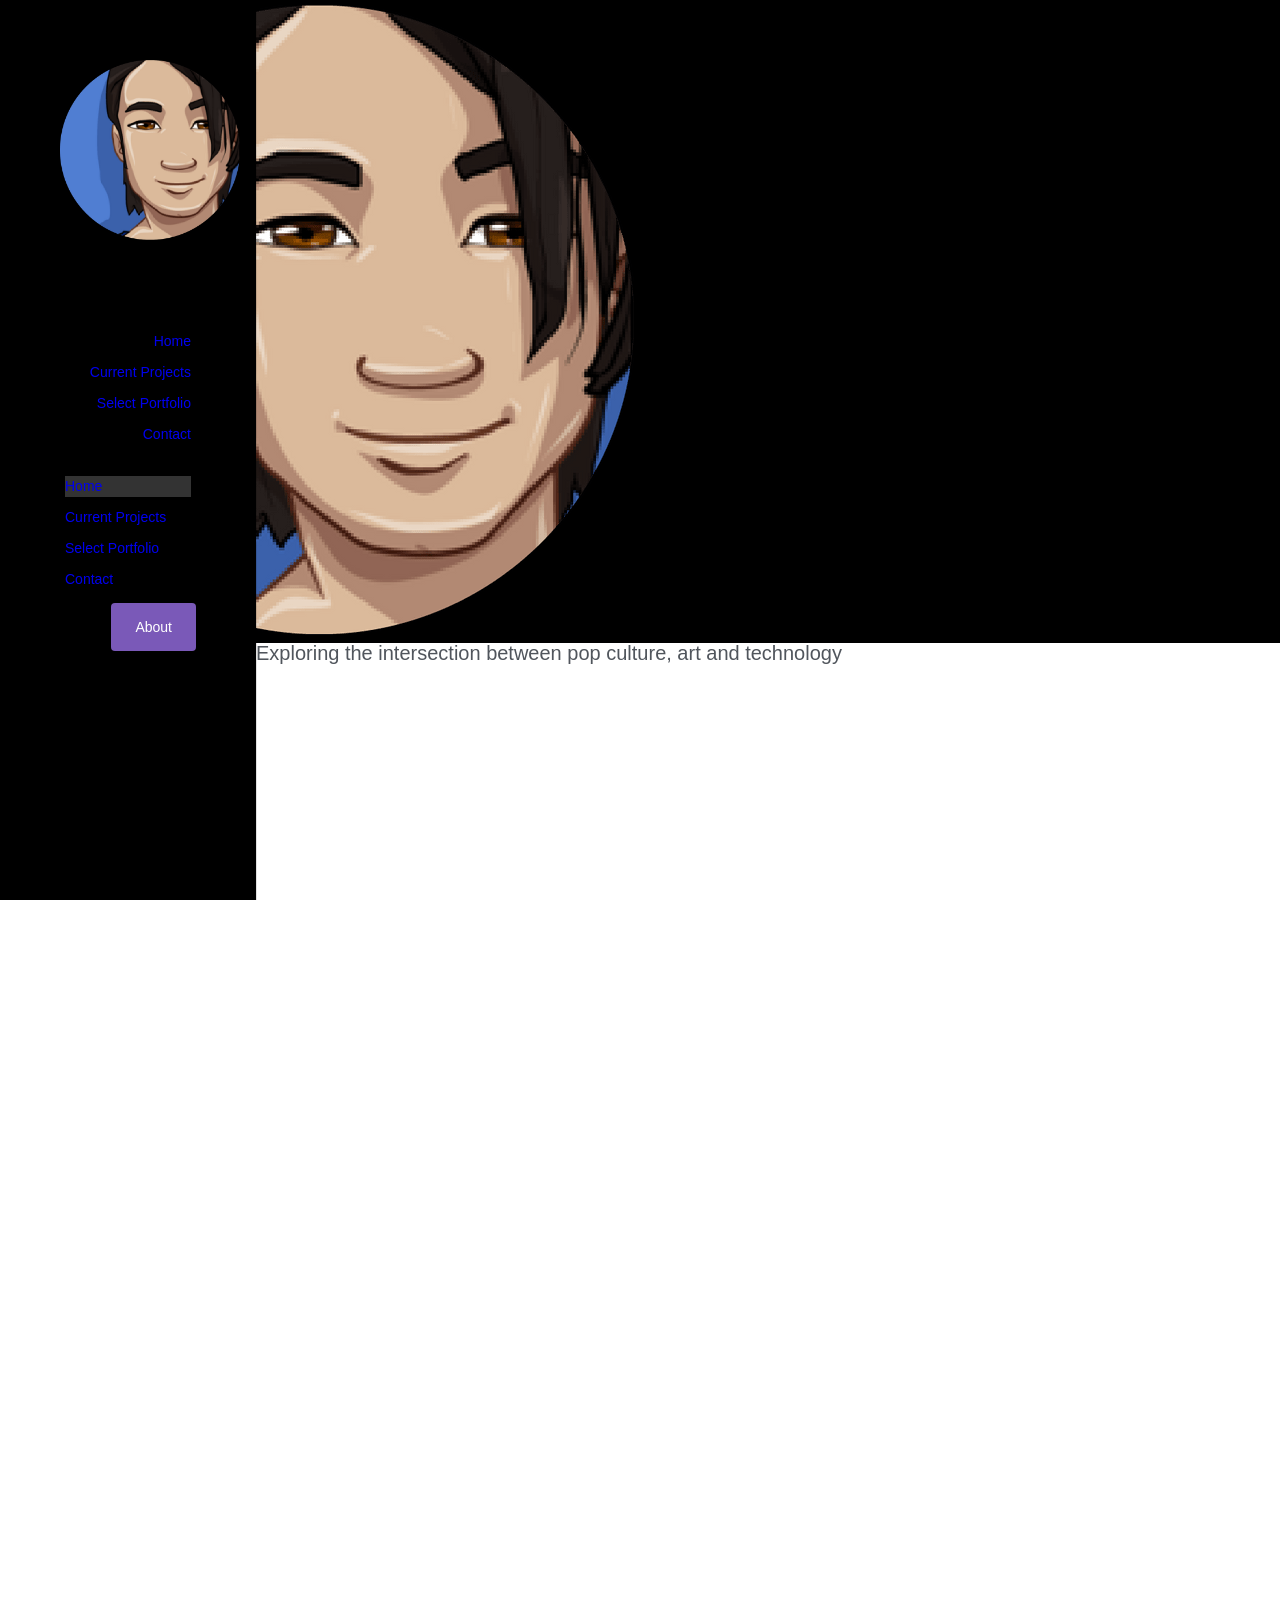
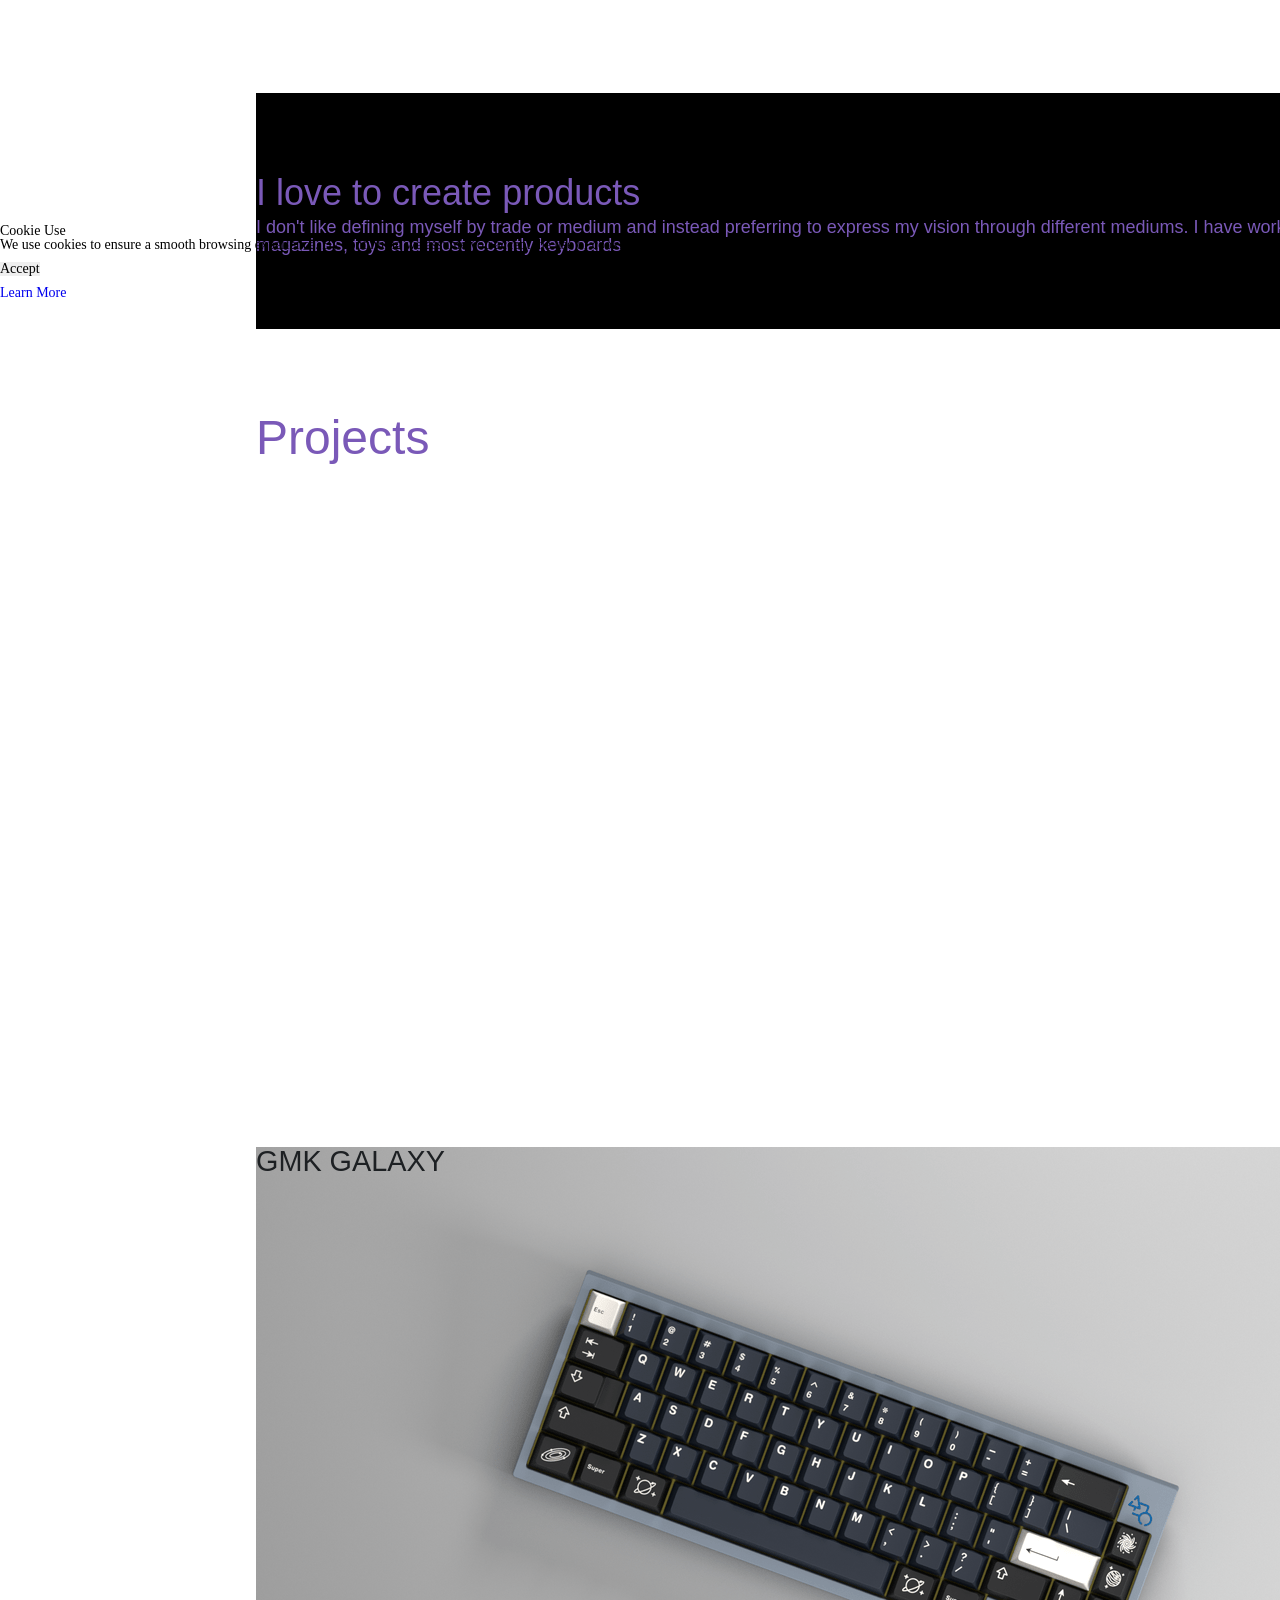
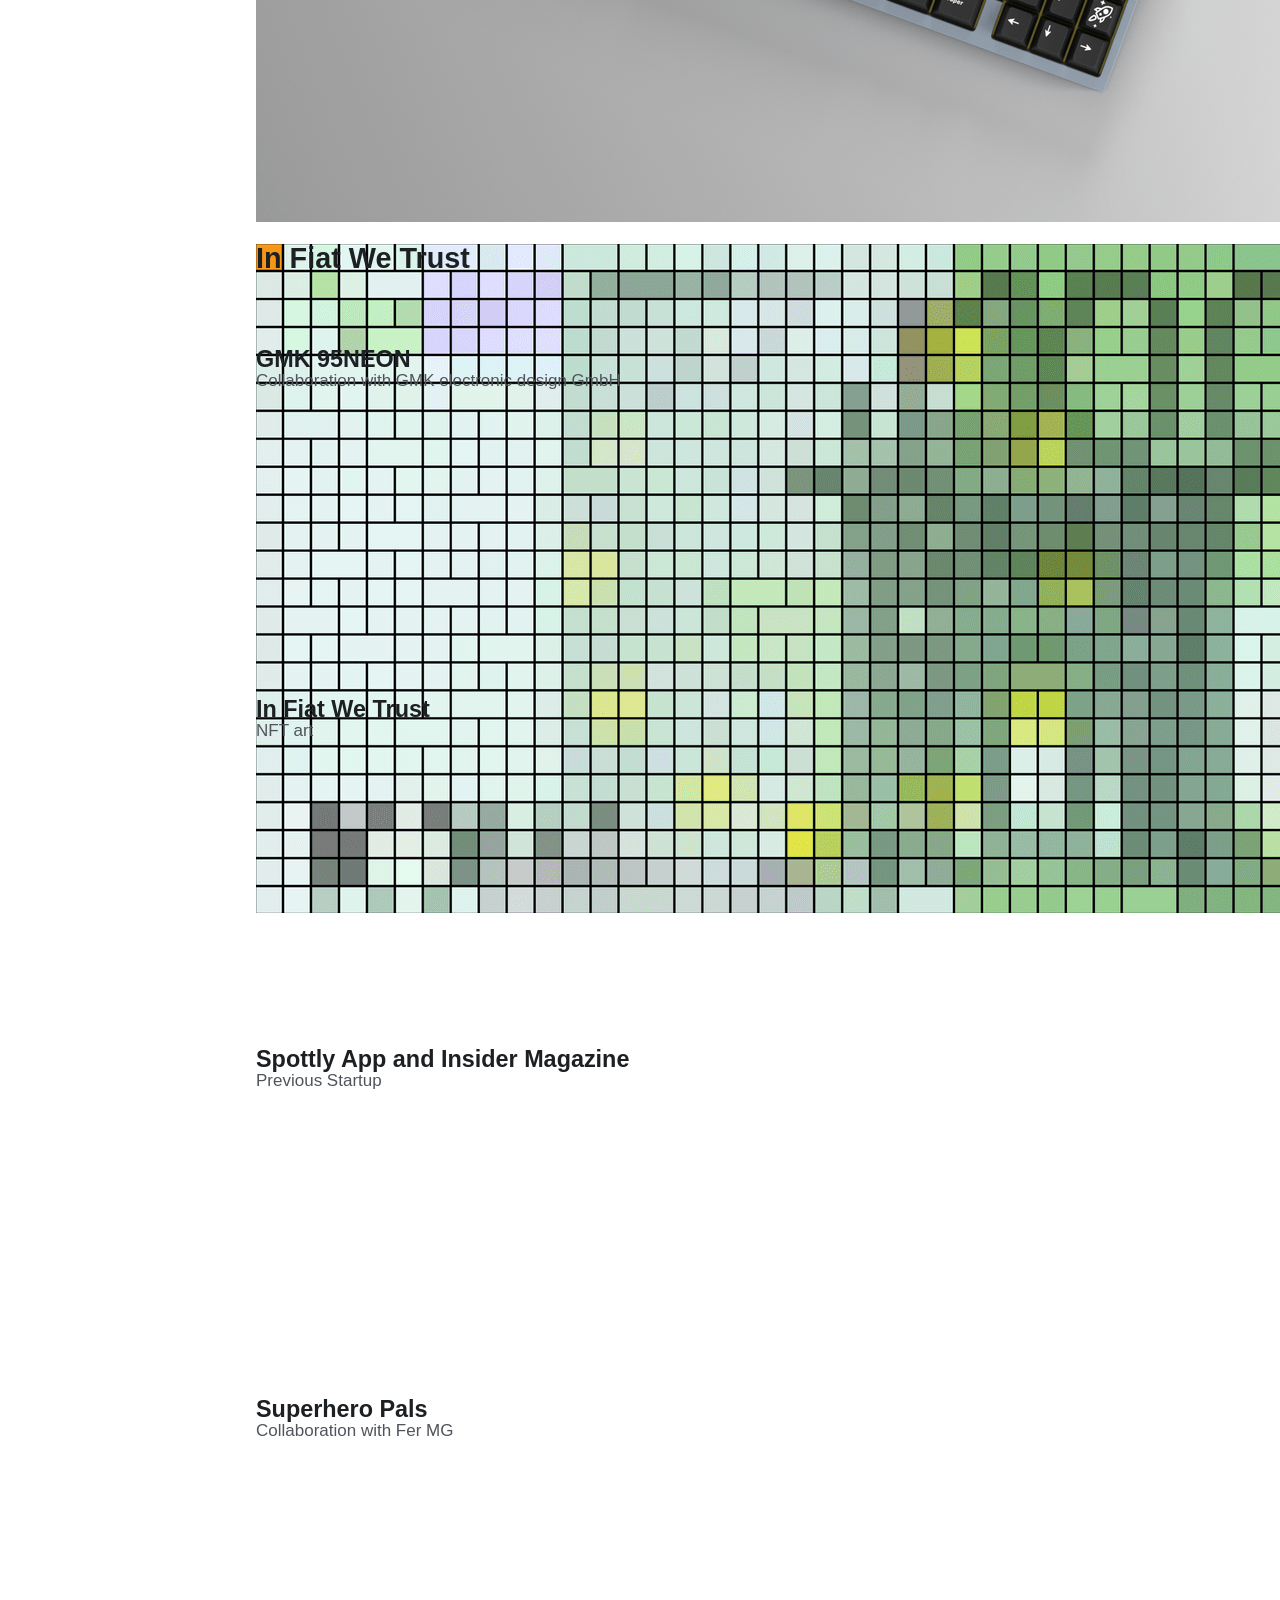
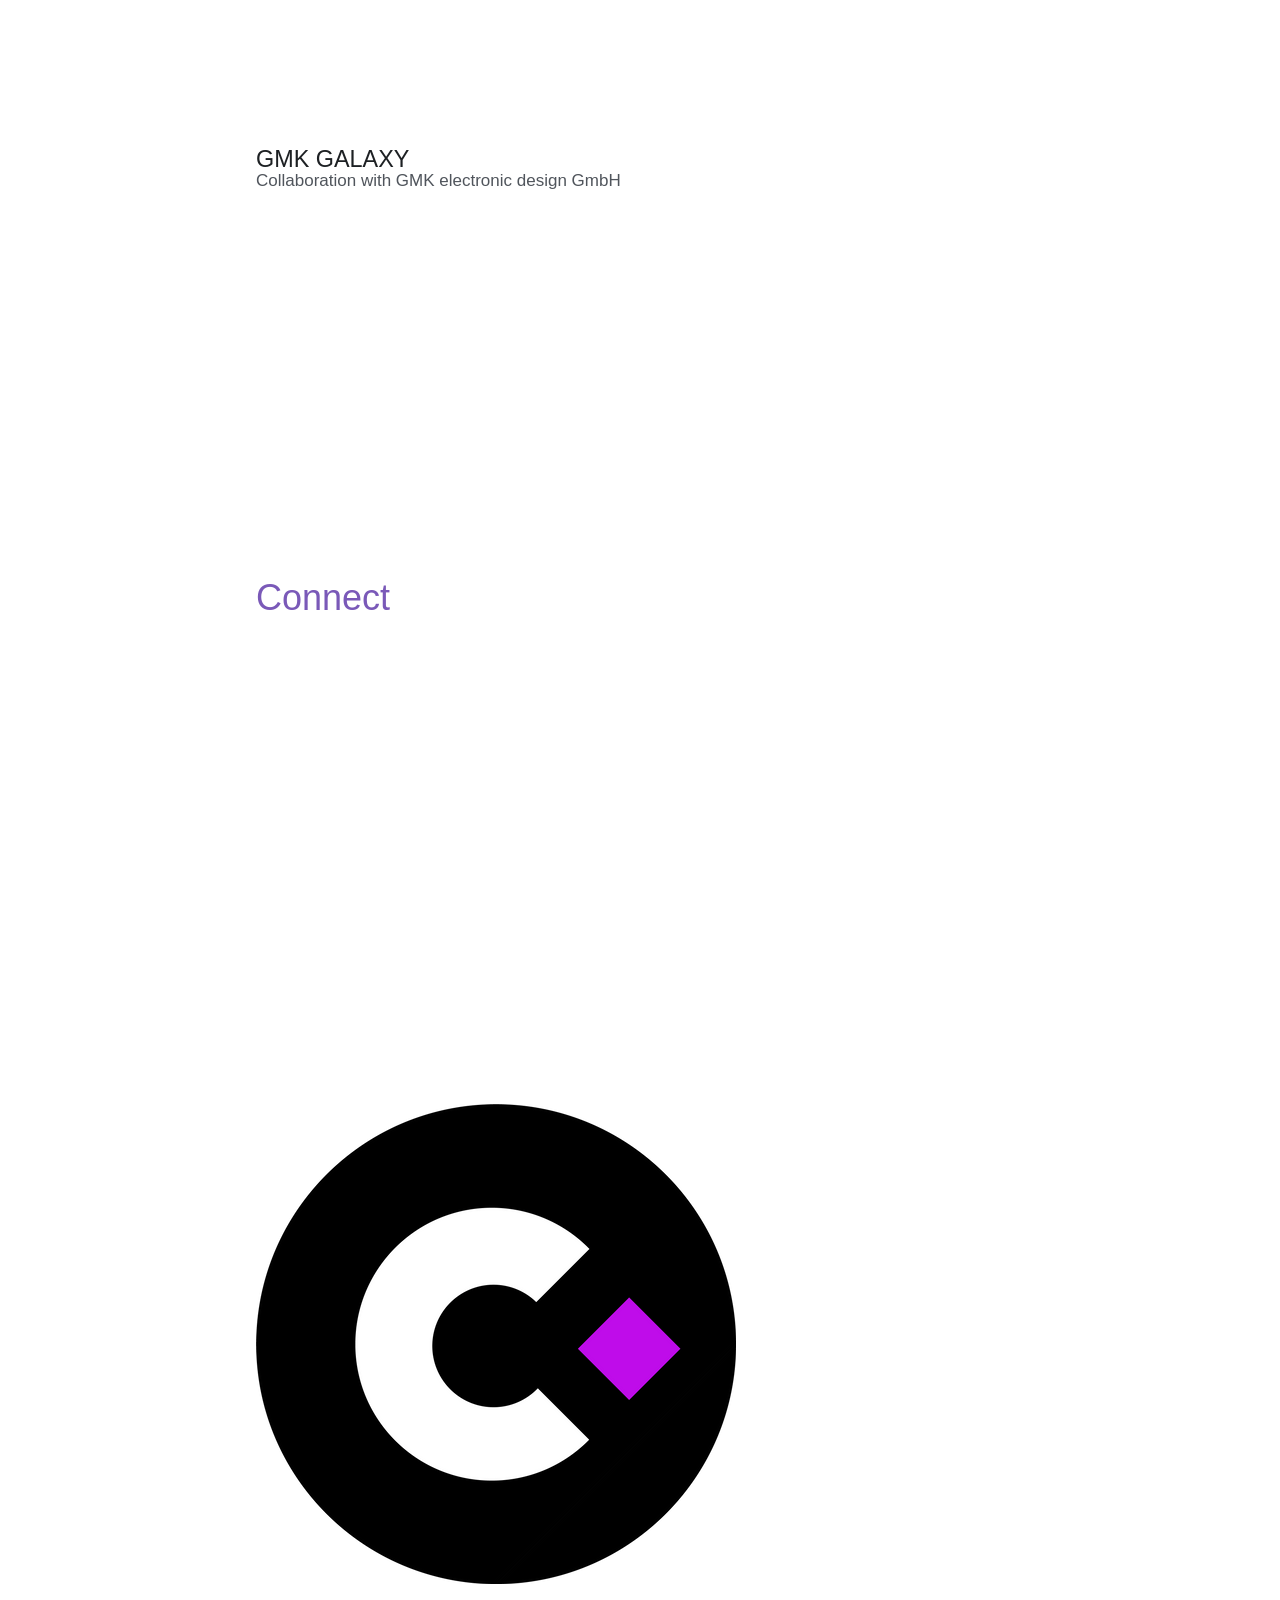
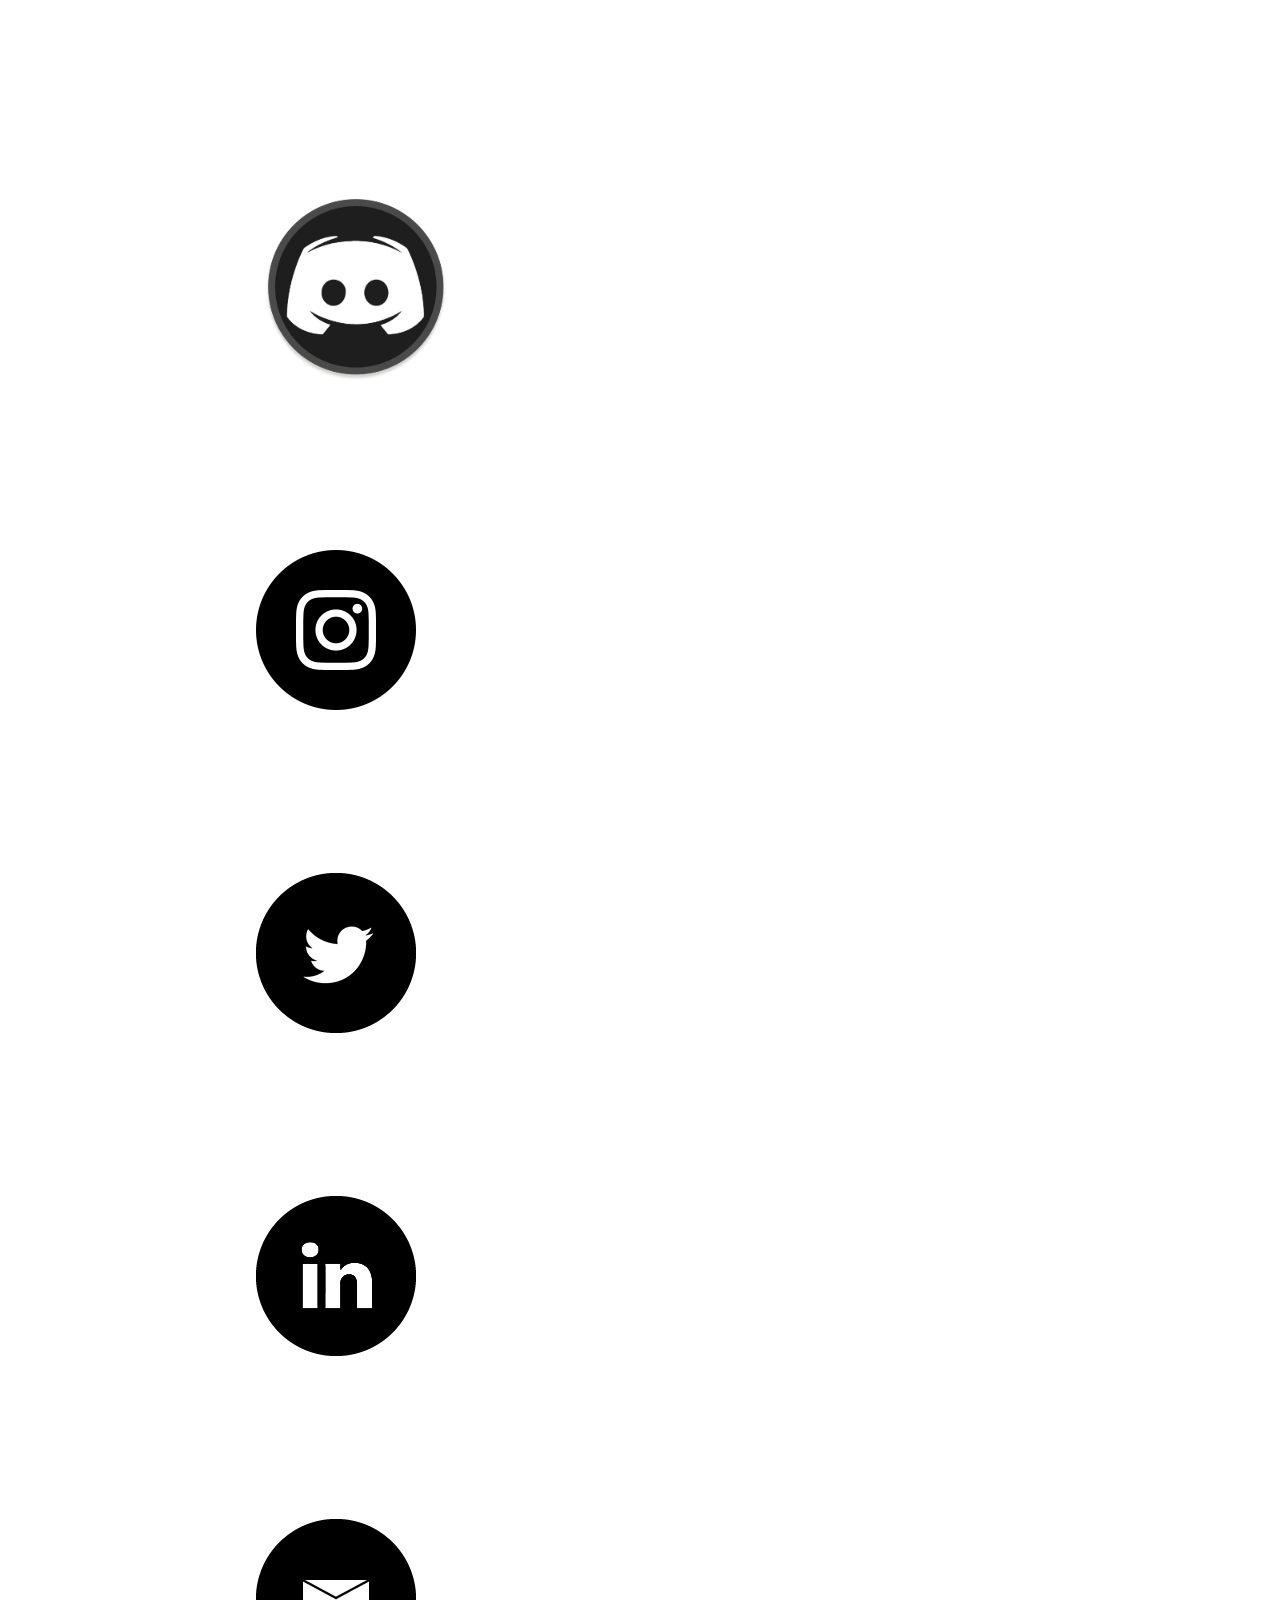
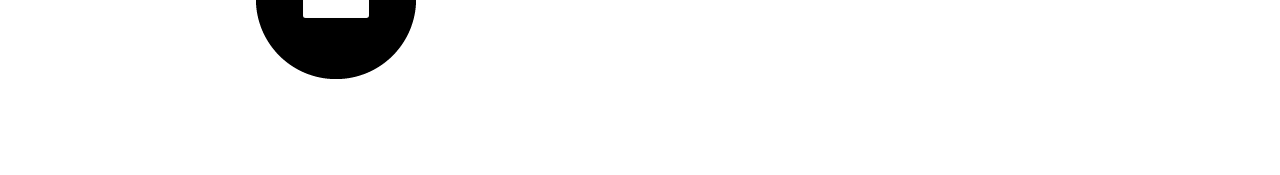
==== edwyn_xyz/index.html @ d15385a3 "Update edwyn.xyz portfolio site" ====
<!-- Powered by Strikingly.com 4 (1) Jul 20, 2026 at 11:41-->
<!DOCTYPE html>
<html itemscope itemtype='http://schema.org/WebPage' lang='en' xmlns:og='http://ogp.me/ns#' xmlns='http://www.w3.org/1999/xhtml'>
<head>
<title>Works by Edwyn Chan</title>
<!-- removing_gon has activated 100%, so we add not_removing_gon rollout for specific user -->
<style>#s-content.s-font-body-dm-sans .s-font-body{font-family:"dm sans",sans-serif}#s-content.s-font-title-dm-sans .s-font-title{font-family:"dm sans",sans-serif}#s-content.s-font-heading-dm-sans .s-font-heading{font-family:"dm sans",sans-serif}#s-content.s-font-button-dm-sans .s-font-button{font-family:"dm sans",sans-serif}#s-content.s-font-nav_item-dm-sans .s-font-nav_item{font-family:"dm sans",sans-serif}</style>
  <script>
//<![CDATA[
window.$S={};$S.app_instances=[];$S.nav=[{"name":"\/home","uid":"2e74e4ab-fbbb-4103-b5e5-07cab5f9227f","memberOnly":false,"hasPassword":false,"isHomePage":true},{"name":"\/gmk-95neon","uid":"e3884d57-419f-4c12-b32c-d707d035636d","memberOnly":false,"hasPassword":false,"isHomePage":false},{"name":"\/in-fiat-we-trust","uid":"a0eea3ad-4f1f-43a1-bb5a-8f79fe6a3007","memberOnly":false,"hasPassword":false,"isHomePage":false},{"name":"\/spottly-insider-magazine","uid":"7a29283d-2178-4b3f-a222-b586a9c248bf","memberOnly":false,"hasPassword":false,"isHomePage":false},{"name":"\/gmk-galaxy","uid":"460cc25b-9a40-442c-bbaf-d3fdbda826fe","memberOnly":false,"hasPassword":false,"isHomePage":false},{"name":"\/about","uid":"00d66278-e9ad-45c7-b16e-0b39b532c5e8","memberOnly":false,"hasPassword":false,"isHomePage":false},{"name":"\/superhero-pals","uid":"117bc5b7-638d-4298-942b-984d17d6e18c","memberOnly":false,"hasPassword":false,"isHomePage":false}];$S.conf={"SUPPORTED_CURRENCY":[{"code":"AED","symbol":"\u062f.\u0625","decimal":".","thousand":",","precision":2,"name":"United Arab Emirates Dirham"},{"code":"AFN","symbol":"\u060b","decimal":".","thousand":",","precision":2,"name":"Afghan afghani"},{"code":"ALL","symbol":"Lek","decimal":",","thousand":".","precision":2,"name":"Albanian lek"},{"code":"AMD","symbol":"\u058f","decimal":",","thousand":".","precision":2,"name":"Armenian dram"},{"code":"ANG","symbol":"\u0192","decimal":",","thousand":".","precision":2,"name":"Netherlands Antillean guilder"},{"code":"AOA","symbol":"Kz","decimal":",","thousand":".","precision":2,"name":"Angolan kwanza"},{"code":"ARS","symbol":"$","decimal":",","thousand":".","precision":2,"name":"Argentine peso"},{"code":"AUD","symbol":"A$","decimal":".","thousand":" ","precision":2,"name":"Australian Dollar"},{"code":"AWG","symbol":"\u0192","decimal":".","thousand":",","precision":2,"name":"Aruban florin"},{"code":"AZN","symbol":"\u20bc","decimal":".","thousand":",","precision":2,"name":"Azerbaijani Manat"},{"code":"BAM","symbol":"KM","decimal":",","thousand":".","precision":2,"name":"Bosnia and Herzegovina convertible mark"},{"code":"BBD","symbol":"$","decimal":".","thousand":",","precision":2,"name":"Barbadian dollar"},{"code":"BDT","symbol":"Tk","decimal":".","thousand":",","precision":2,"name":"Bangladeshi Taka"},{"code":"BGN","symbol":"\u043b\u0432","decimal":",","thousand":".","precision":2,"name":"Bulgarian lev"},{"code":"BHD","symbol":"\u062f.\u0628","decimal":".","thousand":",","precision":3,"name":"Bahraini dinar"},{"code":"BIF","symbol":"FBu","decimal":".","thousand":",","precision":0,"name":"Burundian franc"},{"code":"BMD","symbol":"$","decimal":".","thousand":",","precision":2,"name":"Bermudian dollar"},{"code":"BND","symbol":"$","decimal":".","thousand":",","precision":2,"name":"Brunei dollar"},{"code":"BOB","symbol":"$b","decimal":",","thousand":".","precision":2,"name":"Bolivian boliviano"},{"code":"BRL","symbol":"R$","decimal":",","thousand":".","precision":2,"name":"Brazilian Real","format":"%s %v"},{"code":"BSD","symbol":"$","decimal":".","thousand":",","precision":2,"name":"Bahamian dollar"},{"code":"BTN","symbol":"Nu.","decimal":".","thousand":",","precision":2,"name":"Bhutanese ngultrum"},{"code":"BWP","symbol":"P","decimal":".","thousand":",","precision":2,"name":"Botswana pula"},{"code":"BYN","symbol":"Br","decimal":".","thousand":",","precision":2,"name":"Belarusian ruble"},{"code":"BZD","symbol":"BZ$","decimal":".","thousand":",","precision":2,"name":"Belize dollar"},{"code":"CAD","symbol":"$","decimal":".","thousand":",","precision":2,"name":"Canadian Dollar"},{"code":"CDF","symbol":"FC","decimal":".","thousand":",","precision":2,"name":"Congolese franc"},{"code":"CHF","symbol":"CHF","decimal":".","thousand":"'","precision":2,"name":"Swiss Franc","format":"%s %v"},{"code":"CLP","symbol":"$","decimal":"","thousand":".","precision":0,"name":"Chilean Peso"},{"code":"CNY","symbol":"\u00a5","decimal":".","thousand":",","precision":2,"name":"Chinese Yuan"},{"code":"CRC","symbol":"\u20a1","decimal":",","thousand":".","precision":2,"name":"Costa Rican col\u00f3n"},{"code":"CUP","symbol":"$","decimal":".","thousand":",","precision":2,"name":"Cuban peso"},{"code":"CVE","symbol":"$","decimal":".","thousand":",","precision":2,"name":"Cape Verdean escudo"},{"code":"CZK","symbol":"K\u010d","decimal":",","thousand":".","precision":2,"name":"Czech Koruna","format":"%v %s"},{"code":"DJF","symbol":"Fdj","decimal":".","thousand":",","precision":0,"name":"Djiboutian franc"},{"code":"DKK","symbol":"kr","decimal":".","thousand":",","precision":2,"name":"Danish Krone","format":"%v %s"},{"code":"DOP","symbol":"RD$","decimal":".","thousand":",","precision":2,"name":"Dominican peso"},{"code":"DZD","symbol":"\u062f\u062c","decimal":",","thousand":".","precision":2,"name":"Algerian dinar"},{"code":"EGP","symbol":"E\u00a3","decimal":".","thousand":",","precision":2,"name":"Egyptian pound"},{"code":"ERN","symbol":"Nkf","decimal":".","thousand":",","precision":2,"name":"Eritrean nakfa"},{"code":"ETB","symbol":"Br","decimal":".","thousand":",","precision":2,"name":"Ethiopian birr"},{"code":"EUR","symbol":"\u20ac","decimal":",","thousand":".","precision":2,"name":"Euro","format":"%v %s"},{"code":"FJD","symbol":"$","decimal":".","thousand":",","precision":2,"name":"Fijian dollar"},{"code":"FKP","symbol":"\u00a3","decimal":".","thousand":",","precision":2,"name":"Falkland Islands pound"},{"code":"GBP","symbol":"\u00a3","decimal":".","thousand":",","precision":2,"name":"British Pound"},{"code":"GEL","symbol":"\u10da","decimal":",","thousand":".","precision":2,"name":"Georgian lari"},{"code":"GGP","symbol":"\u00a3","decimal":".","thousand":",","precision":2,"name":"Guernsey pound"},{"code":"GHS","symbol":"GH\u20b5","decimal":".","thousand":",","precision":2,"name":"Ghanaian cedi"},{"code":"GIP","symbol":"\u00a3","decimal":".","thousand":",","precision":2,"name":"Gibraltar pound"},{"code":"GMD","symbol":"D","decimal":".","thousand":",","precision":2,"name":"Gambian dalasi"},{"code":"GNF","symbol":"\u20a3","decimal":".","thousand":",","precision":0,"name":"Guinean franc"},{"code":"GTQ","symbol":"Q","decimal":".","thousand":",","precision":2,"name":"Guatemalan quetzal"},{"code":"GYD","symbol":"G$","decimal":".","thousand":",","precision":2,"name":"Guyanese dollar"},{"code":"HKD","symbol":"HK$","decimal":".","thousand":",","precision":2,"name":"Hong Kong Dollar"},{"code":"HNL","symbol":"L","decimal":".","thousand":",","precision":2,"name":"Honduran lempira"},{"code":"HRK","symbol":"kn","decimal":".","thousand":",","precision":2,"name":"Croatian kuna"},{"code":"HTG","symbol":"G","decimal":".","thousand":",","precision":2,"name":"Haitian gourde"},{"code":"HUF","symbol":"Ft","decimal":"","thousand":",","precision":0,"name":"Hungarian Forint","format":"%v %s"},{"code":"ILS","symbol":"\u20aa","decimal":".","thousand":",","precision":2,"name":"Israeli New Shekel"},{"code":"IMP","symbol":"\u00a3","decimal":".","thousand":",","precision":2,"name":"Isle of Man pound"},{"code":"INR","symbol":"\u20b9","decimal":".","thousand":",","precision":2,"name":"Indian Rupee"},{"code":"IQD","symbol":"\u062f.\u0639","decimal":".","thousand":",","precision":3,"name":"Iraqi dinar"},{"code":"IRR","symbol":"\u062a\u0648\u0645\u0627\u0646","decimal":".","thousand":",","precision":2,"name":"Iranian rial"},{"code":"ISK","symbol":"kr","decimal":",","thousand":".","precision":2,"name":"Icelandic kr\u00f3na"},{"code":"JEP","symbol":"\u00a3","decimal":".","thousand":",","precision":2,"name":"Jersey pound"},{"code":"JMD","symbol":"J$","decimal":".","thousand":",","precision":2,"name":"Jamaican Dollar"},{"code":"JOD","symbol":"JD","decimal":".","thousand":",","precision":3,"name":"Jordanian Dinar"},{"code":"JPY","symbol":"\u00a5","decimal":"","thousand":",","precision":0,"name":"Japanese Yen","format":"%s %v"},{"code":"KES","symbol":"KSh","decimal":".","thousand":",","precision":2,"name":"Kenyan shilling"},{"code":"KGS","symbol":"\u043b\u0432","decimal":",","thousand":".","precision":2,"name":"Kyrgyzstani som"},{"code":"KHR","symbol":"\u17db","decimal":".","thousand":",","precision":2,"name":"Cambodian riel"},{"code":"KMF","symbol":"CF","decimal":".","thousand":",","precision":0,"name":"Comorian franc"},{"code":"KPW","symbol":"\u20a9","decimal":".","thousand":",","precision":2,"name":"North Korean won"},{"code":"KRW","symbol":"\uc6d0","decimal":"","thousand":",","precision":0,"name":"South Korean Won","format":"%v %s"},{"code":"KWD","symbol":"\u062f.\u0643","decimal":".","thousand":",","precision":3,"name":"Kuwait dinar"},{"code":"KYD","symbol":"CI$","decimal":".","thousand":",","precision":2,"name":"Cayman Islands dollar"},{"code":"KZT","symbol":"\u20b8","decimal":",","thousand":".","precision":2,"name":"Kazakhstani tenge"},{"code":"LBP","symbol":"LL","decimal":".","thousand":",","precision":2,"name":"Lebanese pound"},{"code":"LKR","symbol":"\u20a8","decimal":".","thousand":",","precision":2,"name":"Sri Lankan rupee"},{"code":"LRD","symbol":"LR$","decimal":".","thousand":",","precision":2,"name":"Liberian dollar"},{"code":"LSL","symbol":"M","decimal":".","thousand":",","precision":2,"name":"Lesotho loti"},{"code":"LYD","symbol":"LD","decimal":".","thousand":",","precision":3,"name":"Libyan dinar"},{"code":"MAD","symbol":"\u062f.\u0645.","decimal":",","thousand":".","precision":2,"name":"Moroccan dirham"},{"code":"MDL","symbol":"L","decimal":",","thousand":".","precision":2,"name":"Moldovan leu"},{"code":"MGA","symbol":"Ar","decimal":".","thousand":",","precision":0,"name":"Malagasy ariary"},{"code":"MKD","symbol":"\u0434\u0435\u043d","decimal":",","thousand":".","precision":2,"name":"Macedonian denar"},{"code":"MMK","symbol":"Ks","decimal":".","thousand":",","precision":2,"name":"Myanmar kyat"},{"code":"MNT","symbol":"\u20ae","decimal":".","thousand":",","precision":2,"name":"Mongolian tugrik"},{"code":"MOP","symbol":"MOP$","decimal":".","thousand":",","precision":2,"name":"Macanese pataca"},{"code":"MRO","symbol":"UM","decimal":".","thousand":",","precision":2,"name":"Mauritanian Ouguiya"},{"code":"MRU","symbol":"UM","decimal":".","thousand":",","precision":2,"name":"Mauritanian ouguiya"},{"code":"MUR","symbol":"\u20a8","decimal":".","thousand":",","precision":2,"name":"Mauritian rupee"},{"code":"MVR","symbol":"Rf","decimal":".","thousand":",","precision":2,"name":"Maldivian rufiyaa"},{"code":"MWK","symbol":"K","decimal":".","thousand":",","precision":2,"name":"Malawian kwacha"},{"code":"MXN","symbol":"$","decimal":".","thousand":",","precision":2,"name":"Mexican Peso"},{"code":"MYR","symbol":"RM","decimal":".","thousand":",","precision":2,"name":"Malaysian Ringgit"},{"code":"MZN","symbol":"MT","decimal":",","thousand":".","precision":2,"name":"Mozambican metical"},{"code":"NAD","symbol":"N$","decimal":".","thousand":",","precision":2,"name":"Namibian dollar"},{"code":"NGN","symbol":"\u20a6","decimal":".","thousand":",","precision":2,"name":"Nigerian naira"},{"code":"NIO","symbol":"C$","decimal":".","thousand":",","precision":2,"name":"Nicaraguan c\u00f3rdoba"},{"code":"NOK","symbol":"kr","decimal":",","thousand":".","precision":2,"name":"Norwegian Krone","format":"%v %s"},{"code":"NPR","symbol":"\u20a8","decimal":".","thousand":",","precision":2,"name":"Nepalese rupee"},{"code":"NZD","symbol":"$","decimal":".","thousand":",","precision":2,"name":"New Zealand Dollar"},{"code":"OMR","symbol":"\u0631.\u0639.","decimal":".","thousand":",","precision":3,"name":"Omani rial"},{"code":"PAB","symbol":"B\/.","decimal":".","thousand":",","precision":2,"name":"Panamanian balboa"},{"code":"PEN","symbol":"S\/.","decimal":".","thousand":",","precision":2,"name":"Peruvian Sol"},{"code":"PGK","symbol":"K","decimal":".","thousand":",","precision":2,"name":"Papua New Guinean kina"},{"code":"PHP","symbol":"\u20b1","decimal":".","thousand":",","precision":2,"name":"Philippine Peso"},{"code":"PKR","symbol":"\u20a8","decimal":".","thousand":",","precision":2,"name":"Pakistani rupee"},{"code":"PLN","symbol":"z\u0142","decimal":",","thousand":" ","precision":2,"name":"Polish Zloty","format":"%v %s"},{"code":"PYG","symbol":"\u20b2","decimal":",","thousand":".","precision":0,"name":"Paraguayan guaran\u00ed"},{"code":"QAR","symbol":"\u0631.\u0642","decimal":".","thousand":",","precision":2,"name":"Qatari riyal"},{"code":"RON","symbol":"lei","decimal":",","thousand":".","precision":2,"name":"Romanian leu"},{"code":"RSD","symbol":"\u0434\u0438\u043d","decimal":",","thousand":".","precision":2,"name":"Serbian dinar"},{"code":"RUB","symbol":"\u20bd","decimal":",","thousand":".","precision":2,"name":"Russian Ruble","format":"%v %s"},{"code":"RWF","symbol":"FRw","decimal":".","thousand":",","precision":0,"name":"Rwandan franc"},{"code":"SAR","symbol":"\u0631.\u0633","decimal":".","thousand":",","precision":2,"name":"Saudi Arabian riyal"},{"code":"SBD","symbol":"SI$","decimal":".","thousand":",","precision":2,"name":"Solomon Islands dollar"},{"code":"SCR","symbol":"SRe","decimal":".","thousand":",","precision":2,"name":"Seychellois rupee"},{"code":"SDG","symbol":"SDG","decimal":".","thousand":",","precision":2,"name":"Sudanese pound"},{"code":"SEK","symbol":"kr","decimal":".","thousand":" ","precision":2,"name":"Swedish Krona","format":"%v %s"},{"code":"SGD","symbol":"S$","decimal":".","thousand":",","precision":2,"name":"Singapore Dollar"},{"code":"SHP","symbol":"\u00a3","decimal":".","thousand":",","precision":2,"name":"Saint Helena pound"},{"code":"SLL","symbol":"Le","decimal":".","thousand":",","precision":2,"name":"Sierra Leonean leone"},{"code":"SOS","symbol":"S","decimal":".","thousand":",","precision":2,"name":"Somali shilling"},{"code":"SRD","symbol":"$","decimal":",","thousand":".","precision":2,"name":"Surinamese dollar"},{"code":"SSP","symbol":"SS\u00a3","decimal":".","thousand":",","precision":2,"name":"South Sudanese pound"},{"code":"STD","symbol":"Db","decimal":".","thousand":",","precision":2,"name":"Sao Tomean Dobra"},{"code":"STN","symbol":"Db","decimal":".","thousand":",","precision":2,"name":"S\u00e3o Tom\u00e9 and Pr\u00edncipe dobra"},{"code":"SYP","symbol":"LS","decimal":".","thousand":",","precision":2,"name":"Syrian pound"},{"code":"SZL","symbol":"E","decimal":".","thousand":",","precision":2,"name":"Swazi lilangeni"},{"code":"THB","symbol":"\u0e3f","decimal":".","thousand":",","precision":2,"name":"Thai Baht"},{"code":"TJS","symbol":"SM","decimal":".","thousand":",","precision":2,"name":"Tajikistani somoni"},{"code":"TMT","symbol":"T","decimal":".","thousand":",","precision":2,"name":"Turkmenistan manat"},{"code":"TND","symbol":"\u062f.\u062a","decimal":".","thousand":",","precision":3,"name":"Tunisian dinar"},{"code":"TOP","symbol":"T$","decimal":".","thousand":",","precision":2,"name":"Tongan pa\u02bbanga"},{"code":"TRY","symbol":"\u20ba","decimal":".","thousand":",","precision":2,"name":"Turkish lira"},{"code":"TTD","symbol":"TT$","decimal":".","thousand":",","precision":2,"name":"Trinidad and Tobago dollar"},{"code":"TWD","symbol":"NT$","decimal":"","thousand":",","precision":0,"name":"New Taiwan Dollar"},{"code":"TZS","symbol":"Tsh","decimal":".","thousand":",","precision":2,"name":"Tanzanian shilling"},{"code":"UAH","symbol":"\u20b4","decimal":".","thousand":",","precision":2,"name":"Ukrainian hryvnia"},{"code":"UGX","symbol":"USh","decimal":".","thousand":",","precision":2,"name":"Ugandan shilling"},{"code":"USD","symbol":"$","decimal":".","thousand":",","precision":2,"name":"United States Dollar"},{"code":"UYU","symbol":"$U","decimal":",","thousand":".","precision":2,"name":"Uruguayan peso"},{"code":"UZS","symbol":"\u043b\u0432","decimal":",","thousand":".","precision":2,"name":"Uzbekistani so\u02bbm"},{"code":"VES","symbol":"Bs.S.","decimal":".","thousand":",","precision":2,"name":"Venezuelan bol\u00edvar soberano"},{"code":"VUV","symbol":"VT","decimal":".","thousand":",","precision":0,"name":"Vanuatu vatu"},{"code":"WST","symbol":"WS$","decimal":".","thousand":",","precision":2,"name":"Samoan t\u0101l\u0101"},{"code":"XAF","symbol":"FCFA","decimal":".","thousand":",","precision":0,"name":"Central African CFA franc"},{"code":"XCD","symbol":"EC$","decimal":".","thousand":",","precision":2,"name":"East Caribbean dollar"},{"code":"XDR","symbol":"SDR","decimal":".","thousand":"","precision":0,"name":"Special drawing rights"},{"code":"XOF","symbol":"CFA","decimal":".","thousand":",","precision":0,"name":"West African CFA franc"},{"code":"XPF","symbol":"\u20a3","decimal":".","thousand":",","precision":0,"name":"CFP franc"},{"code":"YER","symbol":"\u0631.\u064a","decimal":".","thousand":",","precision":2,"name":"Yemeni rial"},{"code":"ZAR","symbol":"R","decimal":".","thousand":",","precision":2,"name":"South African Rand"},{"code":"ZMW","symbol":"K","decimal":",","thousand":".","precision":2,"name":"Zambian kwacha"},{"code":"IDR","symbol":"Rp ","decimal":"","thousand":".","precision":0,"name":"Indonesian Rupiah"},{"code":"VND","symbol":"\u20ab","decimal":"","thousand":".","precision":0,"name":"Vietnamese Dong","format":"%v%s"},{"code":"LAK","symbol":"\u20ad","decimal":".","thousand":",","precision":2,"name":"Lao kip"},{"code":"COP","symbol":"$","decimal":".","thousand":",","precision":0,"name":"Colombian Peso"}],"pages_show_static_path":"https:\/\/static-assets.strikinglycdn.com\/pages_show_static-b16d0a512ca17cfdc3358b2e2ec5ea2c077cffa07aa758676326775e83432b22.js","keenio_collection":"strikingly_pageviews","keenio_collection_sharding":"strikingly_pageviews-15300001-15400000","keenio_pbs_impression_collection":"strikingly_pbs_impression","keenio_pbs_conversion_collection":"strikingly_pbs_conversion","keenio_pageservice_imageshare_collection":"strikingly_pageservice_imageshare","keenio_page_socialshare_collection":"strikingly_page_socialshare","keenio_page_framing_collection":"strikingly_page_framing","keenio_file_download_collection":"strikingly_file_download","keenio_ecommerce_buyer_landing":"strikingly_ecommerce_buyer_landing","keenio_ecommerce_buyer_viewed_checkout_dialog":"strikingly_ecommerce_buyer_viewed_checkout_dialog","keenio_ecommerce_buyer_completed_shipping_address":"strikingly_ecommerce_buyer_completed_shipping_address","keenio_ecommerce_buyer_selected_payment_method":"strikingly_ecommerce_buyer_selected_payment_method","keenio_ecommerce_buyer_canceled_order":"strikingly_ecommerce_buyer_canceled_order","keenio_ecommerce_buyer_added_item_to_cart":"strikingly_ecommerce_buyer_added_item_to_cart","keenio_events_collection":"strikingly_events","is_screenshot_rendering":false,"ecommerce_stripe_alipay":false,"headless_render":null,"wx_instant_follow":false,"is_google_analytics_enabled":true,"is_strikingly_analytics_enabled":true,"is_from_site_to_app":false,"is_weitie":false,"weitie_post_id":null,"weitie_meta_info":null,"weitie_slogan":"\u65e0\u9700\u6ce8\u518c\u7684\u53d1\u5e16\u795e\u5668","gdpr_compliance_feature":false,"strikingly_live_chat_settings":null,"FACEBOOK_APP_ID":"138736959550286","FACEBOOK_PERMS":"email"};$S.fonts=null;$S.live_site=true;$S.user_meta={"user_type":"","live_chat_branding":false,"oneClickShareInfo":null};$S.global_conf={"premium_apps":["HtmlApp","EcwidApp","MailChimpApp","CeleryApp","LocuApp"],"environment":"production","env":"production","host_suffix":"strikingly.com","asset_url":"https:\/\/static-assets.strikinglycdn.com","locale":"en","in_china":false,"country_code":null,"browser_locale":null,"is_sxl":false,"china_optimization":false,"enable_live_chat":true,"enable_internal_footer_layout":["33212390","11376106","13075825","12954266","11479862","28250243","28142805","28250455","28250492","23063547","28250512","23063531","28250538","28250791","23063511","28250526","28250588","28250582","28250575","28250570","23063556","28250565","13128850","13075827","13033035","13107039","12989659","12954536","13029321","12967243","12935703","13128849","189186","23559408","22317661","23559972","23559402","23559419","23559961","23559424","23568836","23559400","23559427","23559394","23559955","23559949","23568824","23559953","22317663","13032471","13070869","13107041","13100761","13100763","13039483","12989656","12935476","13029732","13070868","13115975","13115977","12967468"],"user_image_cdn":{"qn":"\/\/user-assets.sxlcdn.com","s":"\/\/custom-images.strikinglycdn.com"},"GROWINGIO_API_KEY":null,"BAIDU_API_KEY":null,"SEGMENTIO_API_KEY":"eb3txa37hi","FACEBOOK_APP_ID":"138736959550286","WECHAT_APP_ID":null,"WECHAT_MP_APP_ID":"","KEEN_IO_PROJECT_ID":"5317e03605cd66236a000002","KEEN_IO_WRITE_KEY":"[base64]","FIREBASE_URL":"bobcat.firebaseIO.com","CLOUDINARY_CLOUD_NAME":"hrscywv4p","CLOUDINARY_PRESET":"oxbxiyxl","rollout":{"background_for_all_sections":false,"crm_livechat":true,"stripe_payer_email":false,"stripe_alipay":true,"stripe_wechatpay":true,"stripe_afterpay":true,"stripe_klarna":true,"paynow_unionpay":true,"tw_payment_registration_upgrade":true,"new_checkout_design":true,"checkout_form_integration":true,"s6_feature":true,"customize_image_appearance":true,"advanced_section_layout_setting":true,"google_invisible_recaptcha":true,"invisible_hcaptcha":false,"show_dummy_data_in_editor":true,"show_dummy_data_in_cro_editor":true,"mobile_editor_2023":true,"mobile_editor_2023_part3":true,"vertical_alignment_2023":true,"enable_migrate_page_data":true,"enable_section_smart_binding":true,"portfolio_region_options":false,"domain_connection_v2":true,"new_blog_editor":true,"new_blog_editor_disabled":false,"draft_editor":true,"disable_draft_editor":false,"new_blog_layout":true,"new_store_layout":true,"gallery_section_2021":true,"strikingly_618":false,"nav_2021":true,"can_use_section_default_format":true,"can_use_section_text_align":true,"section_improvements_part1":true,"nav_2021_off":false,"nav_2023":true,"delay_gon":false,"shake_ssr_gon":false,"feature_list_2023":true,"pbs_i18n":true,"dlz_badge":false,"show_kickstart_entry_in_dashboard_support_widget":true,"need_html_custom_code_review":true,"has_hydrated_sections":false,"show_support_widget_in_live_site":false,"wechat_sharing":false,"new_wechat_oauth":false,"midtrans_payments":false,"pbs_variation_b":true,"all_currencies":true,"language_region_redirect_options":false,"portfolio_addon_items":false,"custom_review_v2":false},"cookie_categories":{"necessary":["_claim_popup_ref","member_name","authenticationToken","_pbs_i18n_ab_test","__strk_cookie_notification","__is_open_strk_necessary_cookie","__is_open_strk_analytics_cookie","__is_open_strk_preferences_cookie","site_id","crm_chat_token","authenticationToken","member_id","page_nocache","page_password","page_password_uid","return_path_after_verification","return_path_after_page_verification","is_submitted_all"],"preferences":["__strk_cookie_comment_name","__strk_cookie_comment_email"],"analytics":["__strk_session_id"]},"WEITIE_APP_ID":null,"WEITIE_MP_APP_ID":null,"BUGSNAG_FE_API_KEY":"","BUGSNAG_FE_JS_RELEASE_STAGE":"production","google":{"recaptcha_v2_client_key":"6LeRypQbAAAAAGgaIHIak2L7UaH4Mm3iS6Tpp7vY","recaptcha_v2_invisible_client_key":"6LdmtBYdAAAAAJmE1hETf4IHoUqXQaFuJxZPO8tW"},"hcaptcha":{"hcaptcha_checkbox_key":"cd7ccab0-57ca-49aa-98ac-db26473a942a","hcaptcha_invisible_key":"65400c5a-c122-4648-971c-9f7e931cd872"},"kickstart_locale_selection":{"en":"100","de":"100","es":"100","fr":"100","it":"100","nl":"100","pt-BR":"100","fi":"100","no":"100","sv":"100","pl":"100","cs":"100","ro":"100","ar":"100","id":"100","vi":"0","ja":"100","zh-CN":"100","zh-TW":"100"},"honeypot":"5b1236b1"};$S.country_list={"europe":{"name":"Europe","continent":"europe"},"asia":{"name":"Asia","continent":"asia"},"northamerica":{"name":"North America","continent":"northamerica"},"southamerica":{"name":"South America","continent":"southamerica"},"australia":{"name":"Australia","continent":"australia"},"antarctica":{"name":"Antarctica","continent":"antarctica"},"africa":{"name":"Africa","continent":"africa"},"ad":{"name":"Andorra","continent":"europe"},"ae":{"name":"United Arab Emirates","continent":"asia"},"af":{"name":"Afghanistan","continent":"asia"},"ag":{"name":"Antigua and Barbuda","continent":"northamerica"},"ai":{"name":"Anguilla","continent":"northamerica"},"al":{"name":"Albania","continent":"europe"},"am":{"name":"Armenia","continent":"asia"},"an":{"name":"Netherlands Antilles","continent":"northamerica"},"ao":{"name":"Angola","continent":"africa"},"aq":{"name":"Antarctica","continent":"antarctica"},"ar":{"name":"Argentina","continent":"southamerica"},"as":{"name":"American Samoa","continent":"australia"},"at":{"name":"Austria","continent":"europe"},"au":{"name":"Australia","continent":"australia"},"aw":{"name":"Aruba","continent":"northamerica"},"ax":{"name":"\u00c5land Islands","continent":"europe"},"az":{"name":"Azerbaijan","continent":"asia"},"ba":{"name":"Bosnia and Herzegovina","continent":"europe"},"bb":{"name":"Barbados","continent":"northamerica"},"bd":{"name":"Bangladesh","continent":"asia"},"be":{"name":"Belgium","continent":"europe"},"bf":{"name":"Burkina Faso","continent":"africa"},"bg":{"name":"Bulgaria","continent":"europe"},"bh":{"name":"Bahrain","continent":"asia"},"bi":{"name":"Burundi","continent":"africa"},"bj":{"name":"Benin","continent":"africa"},"bl":{"name":"Saint Barth\u00e9lemy","continent":"northamerica"},"bm":{"name":"Bermuda","continent":"northamerica"},"bn":{"name":"Brunei Darussalam","continent":"asia"},"bo":{"name":"Bolivia","continent":"southamerica"},"bq":{"name":"Bonaire, Sint Eustatius and Saba","continent":"northamerica"},"br":{"name":"Brazil","continent":"southamerica"},"bs":{"name":"Bahamas","continent":"northamerica"},"bt":{"name":"Bhutan","continent":"asia"},"bv":{"name":"Bouvet Island","continent":"antarctica"},"bw":{"name":"Botswana","continent":"africa"},"by":{"name":"Belarus","continent":"europe"},"bz":{"name":"Belize","continent":"northamerica"},"ca":{"name":"Canada","continent":"northamerica"},"cc":{"name":"Cocos (Keeling) Islands","continent":"asia"},"cd":{"name":"Congo, The Democratic Republic Of The","continent":"africa"},"cf":{"name":"Central African Republic","continent":"africa"},"cg":{"name":"Congo","continent":"africa"},"ch":{"name":"Switzerland","continent":"europe"},"ci":{"name":"C\u00f4te D'Ivoire","continent":"africa"},"ck":{"name":"Cook Islands","continent":"australia"},"cl":{"name":"Chile","continent":"southamerica"},"cm":{"name":"Cameroon","continent":"africa"},"cn":{"name":"China","continent":"asia"},"co":{"name":"Colombia","continent":"southamerica"},"cr":{"name":"Costa Rica","continent":"northamerica"},"cu":{"name":"Cuba","continent":"northamerica"},"cv":{"name":"Cape Verde","continent":"africa"},"cw":{"name":"Cura\u00e7ao","continent":"northamerica"},"cx":{"name":"Christmas Island","continent":"asia"},"cy":{"name":"Cyprus","continent":"asia"},"cz":{"name":"Czech Republic","continent":"europe"},"de":{"name":"Germany","continent":"europe"},"dj":{"name":"Djibouti","continent":"africa"},"dk":{"name":"Denmark","continent":"europe"},"dm":{"name":"Dominica","continent":"northamerica"},"do":{"name":"Dominican Republic","continent":"northamerica"},"dz":{"name":"Algeria","continent":"africa"},"ec":{"name":"Ecuador","continent":"southamerica"},"ee":{"name":"Estonia","continent":"europe"},"eg":{"name":"Egypt","continent":"africa"},"eh":{"name":"Western Sahara","continent":"africa"},"er":{"name":"Eritrea","continent":"africa"},"es":{"name":"Spain","continent":"europe"},"et":{"name":"Ethiopia","continent":"africa"},"fi":{"name":"Finland","continent":"europe"},"fj":{"name":"Fiji","continent":"australia"},"fk":{"name":"Falkland Islands (Malvinas)","continent":"southamerica"},"fm":{"name":"Micronesia, Federated States Of","continent":"australia"},"fo":{"name":"Faroe Islands","continent":"europe"},"fr":{"name":"France","continent":"europe"},"ga":{"name":"Gabon","continent":"africa"},"gb":{"name":"United Kingdom","continent":"europe"},"gd":{"name":"Grenada","continent":"northamerica"},"ge":{"name":"Georgia","continent":"asia"},"gf":{"name":"French Guiana","continent":"southamerica"},"gg":{"name":"Guernsey","continent":"europe"},"gh":{"name":"Ghana","continent":"africa"},"gi":{"name":"Gibraltar","continent":"europe"},"gl":{"name":"Greenland","continent":"northamerica"},"gm":{"name":"Gambia","continent":"africa"},"gn":{"name":"Guinea","continent":"africa"},"gp":{"name":"Guadeloupe","continent":"northamerica"},"gq":{"name":"Equatorial Guinea","continent":"africa"},"gr":{"name":"Greece","continent":"europe"},"gs":{"name":"South Georgia and the South Sandwich Islands","continent":"antarctica"},"gt":{"name":"Guatemala","continent":"northamerica"},"gu":{"name":"Guam","continent":"australia"},"gw":{"name":"Guinea-Bissau","continent":"africa"},"gy":{"name":"Guyana","continent":"southamerica"},"hk":{"name":"Hong Kong SAR China","continent":"asia"},"hm":{"name":"Heard and McDonald Islands","continent":"antarctica"},"hn":{"name":"Honduras","continent":"northamerica"},"hr":{"name":"Croatia","continent":"europe"},"ht":{"name":"Haiti","continent":"northamerica"},"hu":{"name":"Hungary","continent":"europe"},"id":{"name":"Indonesia","continent":"asia"},"ie":{"name":"Ireland","continent":"europe"},"il":{"name":"Israel","continent":"asia"},"im":{"name":"Isle of Man","continent":"europe"},"in":{"name":"India","continent":"asia"},"io":{"name":"British Indian Ocean Territory","continent":"asia"},"iq":{"name":"Iraq","continent":"asia"},"ir":{"name":"Iran, Islamic Republic Of","continent":"asia"},"is":{"name":"Iceland","continent":"europe"},"it":{"name":"Italy","continent":"europe"},"je":{"name":"Jersey","continent":"europe"},"jm":{"name":"Jamaica","continent":"northamerica"},"jo":{"name":"Jordan","continent":"asia"},"jp":{"name":"Japan","continent":"asia"},"ke":{"name":"Kenya","continent":"africa"},"kg":{"name":"Kyrgyzstan","continent":"asia"},"kh":{"name":"Cambodia","continent":"asia"},"ki":{"name":"Kiribati","continent":"australia"},"km":{"name":"Comoros","continent":"africa"},"kn":{"name":"Saint Kitts And Nevis","continent":"northamerica"},"kp":{"name":"Korea, Democratic People's Republic Of","continent":"asia"},"kr":{"name":"Korea, Republic of","continent":"asia"},"kw":{"name":"Kuwait","continent":"asia"},"ky":{"name":"Cayman Islands","continent":"northamerica"},"kz":{"name":"Kazakhstan","continent":"asia"},"la":{"name":"Lao People's Democratic Republic","continent":"asia"},"lb":{"name":"Lebanon","continent":"asia"},"lc":{"name":"Saint Lucia","continent":"northamerica"},"li":{"name":"Liechtenstein","continent":"europe"},"lk":{"name":"Sri Lanka","continent":"asia"},"lr":{"name":"Liberia","continent":"africa"},"ls":{"name":"Lesotho","continent":"africa"},"lt":{"name":"Lithuania","continent":"europe"},"lu":{"name":"Luxembourg","continent":"europe"},"lv":{"name":"Latvia","continent":"europe"},"ly":{"name":"Libya","continent":"africa"},"ma":{"name":"Morocco","continent":"africa"},"mc":{"name":"Monaco","continent":"europe"},"md":{"name":"Moldova, Republic of","continent":"europe"},"me":{"name":"Montenegro","continent":"europe"},"mf":{"name":"Saint Martin","continent":"northamerica"},"mg":{"name":"Madagascar","continent":"africa"},"mh":{"name":"Marshall Islands","continent":"australia"},"mk":{"name":"North Macedonia","continent":"europe"},"ml":{"name":"Mali","continent":"africa"},"mm":{"name":"Myanmar","continent":"asia"},"mn":{"name":"Mongolia","continent":"asia"},"mo":{"name":"Macao SAR China","continent":"asia"},"mp":{"name":"Northern Mariana Islands","continent":"australia"},"mq":{"name":"Martinique","continent":"northamerica"},"mr":{"name":"Mauritania","continent":"africa"},"ms":{"name":"Montserrat","continent":"northamerica"},"mt":{"name":"Malta","continent":"europe"},"mu":{"name":"Mauritius","continent":"africa"},"mv":{"name":"Maldives","continent":"asia"},"mw":{"name":"Malawi","continent":"africa"},"mx":{"name":"Mexico","continent":"northamerica"},"my":{"name":"Malaysia","continent":"asia"},"mz":{"name":"Mozambique","continent":"africa"},"na":{"name":"Namibia","continent":"africa"},"nc":{"name":"New Caledonia","continent":"australia"},"ne":{"name":"Niger","continent":"africa"},"nf":{"name":"Norfolk Island","continent":"australia"},"ng":{"name":"Nigeria","continent":"africa"},"ni":{"name":"Nicaragua","continent":"northamerica"},"nl":{"name":"Netherlands","continent":"europe"},"no":{"name":"Norway","continent":"europe"},"np":{"name":"Nepal","continent":"asia"},"nr":{"name":"Nauru","continent":"australia"},"nu":{"name":"Niue","continent":"australia"},"nz":{"name":"New Zealand","continent":"australia"},"om":{"name":"Oman","continent":"asia"},"pa":{"name":"Panama","continent":"northamerica"},"pe":{"name":"Peru","continent":"southamerica"},"pf":{"name":"French Polynesia","continent":"australia"},"pg":{"name":"Papua New Guinea","continent":"australia"},"ph":{"name":"Philippines","continent":"asia"},"pk":{"name":"Pakistan","continent":"asia"},"pl":{"name":"Poland","continent":"europe"},"pm":{"name":"Saint Pierre And Miquelon","continent":"northamerica"},"pn":{"name":"Pitcairn","continent":"australia"},"pr":{"name":"Puerto Rico","continent":"northamerica"},"ps":{"name":"Palestine, State of","continent":"asia"},"pt":{"name":"Portugal","continent":"europe"},"pw":{"name":"Palau","continent":"australia"},"py":{"name":"Paraguay","continent":"southamerica"},"qa":{"name":"Qatar","continent":"asia"},"re":{"name":"R\u00e9union","continent":"africa"},"ro":{"name":"Romania","continent":"europe"},"rs":{"name":"Serbia","continent":"europe"},"ru":{"name":"Russian Federation","continent":"europe"},"rw":{"name":"Rwanda","continent":"africa"},"sa":{"name":"Saudi Arabia","continent":"asia"},"sb":{"name":"Solomon Islands","continent":"australia"},"sc":{"name":"Seychelles","continent":"africa"},"sd":{"name":"Sudan","continent":"africa"},"se":{"name":"Sweden","continent":"europe"},"sg":{"name":"Singapore","continent":"asia"},"sh":{"name":"Saint Helena","continent":"africa"},"si":{"name":"Slovenia","continent":"europe"},"sj":{"name":"Svalbard And Jan Mayen","continent":"europe"},"sk":{"name":"Slovakia","continent":"europe"},"sl":{"name":"Sierra Leone","continent":"africa"},"sm":{"name":"San Marino","continent":"europe"},"sn":{"name":"Senegal","continent":"africa"},"so":{"name":"Somalia","continent":"africa"},"sr":{"name":"Suriname","continent":"southamerica"},"ss":{"name":"South Sudan","continent":"africa"},"st":{"name":"Sao Tome and Principe","continent":"africa"},"sv":{"name":"El Salvador","continent":"northamerica"},"sx":{"name":"Sint Maarten","continent":"northamerica"},"sy":{"name":"Syrian Arab Republic","continent":"asia"},"sz":{"name":"Swaziland","continent":"africa"},"tc":{"name":"Turks and Caicos Islands","continent":"northamerica"},"td":{"name":"Chad","continent":"africa"},"tf":{"name":"French Southern Territories","continent":"antarctica"},"tg":{"name":"Togo","continent":"africa"},"th":{"name":"Thailand","continent":"asia"},"tj":{"name":"Tajikistan","continent":"asia"},"tk":{"name":"Tokelau","continent":"australia"},"tl":{"name":"Timor-Leste","continent":"asia"},"tm":{"name":"Turkmenistan","continent":"asia"},"tn":{"name":"Tunisia","continent":"africa"},"to":{"name":"Tonga","continent":"australia"},"tr":{"name":"Turkey","continent":"europe"},"tt":{"name":"Trinidad and Tobago","continent":"northamerica"},"tv":{"name":"Tuvalu","continent":"australia"},"tw":{"name":"Taiwan","continent":"asia"},"tz":{"name":"Tanzania, United Republic of","continent":"africa"},"ua":{"name":"Ukraine","continent":"europe"},"ug":{"name":"Uganda","continent":"africa"},"um":{"name":"United States Minor Outlying Islands","continent":"australia"},"us":{"name":"United States","continent":"northamerica"},"uy":{"name":"Uruguay","continent":"southamerica"},"uz":{"name":"Uzbekistan","continent":"asia"},"va":{"name":"Holy See (Vatican City State)","continent":"europe"},"vc":{"name":"Saint Vincent And The Grenadines","continent":"northamerica"},"ve":{"name":"Venezuela, Bolivarian Republic of","continent":"southamerica"},"vg":{"name":"Virgin Islands, British","continent":"northamerica"},"vi":{"name":"Virgin Islands, U.S.","continent":"northamerica"},"vn":{"name":"Vietnam","continent":"asia"},"vu":{"name":"Vanuatu","continent":"australia"},"wf":{"name":"Wallis and Futuna","continent":"australia"},"ws":{"name":"Samoa","continent":"australia"},"ye":{"name":"Yemen","continent":"asia"},"yt":{"name":"Mayotte","continent":"africa"},"za":{"name":"South Africa","continent":"africa"},"zm":{"name":"Zambia","continent":"africa"},"zw":{"name":"Zimbabwe","continent":"africa"}};$S.state_list={"us":[{"name":"Alabama","abbr":"AL"},{"name":"Alaska","abbr":"AK"},{"name":"American Samoa","abbr":"AS"},{"name":"Arizona","abbr":"AZ"},{"name":"Arkansas","abbr":"AR"},{"name":"California","abbr":"CA"},{"name":"Colorado","abbr":"CO"},{"name":"Connecticut","abbr":"CT"},{"name":"Delaware","abbr":"DE"},{"name":"District of Columbia","abbr":"DC"},{"name":"Florida","abbr":"FL"},{"name":"Georgia","abbr":"GA"},{"name":"Guam","abbr":"GU"},{"name":"Hawaii","abbr":"HI"},{"name":"Idaho","abbr":"ID"},{"name":"Illinois","abbr":"IL"},{"name":"Indiana","abbr":"IN"},{"name":"Iowa","abbr":"IA"},{"name":"Kansas","abbr":"KS"},{"name":"Kentucky","abbr":"KY"},{"name":"Louisiana","abbr":"LA"},{"name":"Maine","abbr":"ME"},{"name":"Maryland","abbr":"MD"},{"name":"Massachusetts","abbr":"MA"},{"name":"Michigan","abbr":"MI"},{"name":"Minnesota","abbr":"MN"},{"name":"Mississippi","abbr":"MS"},{"name":"Missouri","abbr":"MO"},{"name":"Montana","abbr":"MT"},{"name":"Nebraska","abbr":"NE"},{"name":"Nevada","abbr":"NV"},{"name":"New Hampshire","abbr":"NH"},{"name":"New Jersey","abbr":"NJ"},{"name":"New Mexico","abbr":"NM"},{"name":"New York","abbr":"NY"},{"name":"North Carolina","abbr":"NC"},{"name":"North Dakota","abbr":"ND"},{"name":"Northern Mariana Islands","abbr":"MP"},{"name":"Ohio","abbr":"OH"},{"name":"Oklahoma","abbr":"OK"},{"name":"Oregon","abbr":"OR"},{"name":"Pennsylvania","abbr":"PA"},{"name":"Puerto Rico","abbr":"PR"},{"name":"Rhode Island","abbr":"RI"},{"name":"South Carolina","abbr":"SC"},{"name":"South Dakota","abbr":"SD"},{"name":"Tennessee","abbr":"TN"},{"name":"Texas","abbr":"TX"},{"name":"Utah","abbr":"UT"},{"name":"Vermont","abbr":"VT"},{"name":"Virgin Islands","abbr":"VI"},{"name":"Virginia","abbr":"VA"},{"name":"Washington","abbr":"WA"},{"name":"West Virginia","abbr":"WV"},{"name":"Wisconsin","abbr":"WI"},{"name":"Wyoming","abbr":"WY"}],"ca":[{"name":"Alberta","abbr":"AB"},{"name":"British Columbia","abbr":"BC"},{"name":"Manitoba","abbr":"MB"},{"name":"New Brunswick","abbr":"NB"},{"name":"Newfoundland and Labrador","abbr":"NL"},{"name":"Nova Scotia","abbr":"NS"},{"name":"Northwest Territories","abbr":"NT"},{"name":"Nunavut","abbr":"NU"},{"name":"Ontario","abbr":"ON"},{"name":"Prince Edward Island","abbr":"PE"},{"name":"Quebec","abbr":"QC"},{"name":"Saskatchewan","abbr":"SK"},{"name":"Yukon","abbr":"YT"}],"cn":[{"name":"Beijing","abbr":"Beijing"},{"name":"Tianjin","abbr":"Tianjin"},{"name":"Hebei","abbr":"Hebei"},{"name":"Shanxi","abbr":"Shanxi"},{"name":"Nei Mongol","abbr":"Nei Mongol"},{"name":"Liaoning","abbr":"Liaoning"},{"name":"Jilin","abbr":"Jilin"},{"name":"Heilongjiang","abbr":"Heilongjiang"},{"name":"Shanghai","abbr":"Shanghai"},{"name":"Jiangsu","abbr":"Jiangsu"},{"name":"Zhejiang","abbr":"Zhejiang"},{"name":"Anhui","abbr":"Anhui"},{"name":"Fujian","abbr":"Fujian"},{"name":"Jiangxi","abbr":"Jiangxi"},{"name":"Shandong","abbr":"Shandong"},{"name":"Henan","abbr":"Henan"},{"name":"Hubei","abbr":"Hubei"},{"name":"Hunan","abbr":"Hunan"},{"name":"Guangdong","abbr":"Guangdong"},{"name":"Guangxi","abbr":"Guangxi"},{"name":"Hainan","abbr":"Hainan"},{"name":"Chongqing","abbr":"Chongqing"},{"name":"Sichuan","abbr":"Sichuan"},{"name":"Guizhou","abbr":"Guizhou"},{"name":"Yunnan","abbr":"Yunnan"},{"name":"Xizang","abbr":"Xizang"},{"name":"Shaanxi","abbr":"Shaanxi"},{"name":"Gansu","abbr":"Gansu"},{"name":"Qinghai","abbr":"Qinghai"},{"name":"Ningxia","abbr":"Ningxia"},{"name":"Xinjiang","abbr":"Xinjiang"}]};$S.stores={"fonts_v2":[{"name":"dm sans","fontType":"google","displayName":"DM Sans","cssValue":"\"dm sans\"","settings":{"weight":"100,200,300,regular,500,600,700,800,900,100italic,200italic,300italic,italic,500italic,600italic,700italic,800italic,900italic","google_embed_name":"DM Sans"},"hidden":false,"cssFallback":"sans-serif","disableBody":false,"isSuggested":true},{"name":"montserrat","fontType":"google","displayName":"Montserrat","cssValue":"montserrat, helvetica","settings":{"weight":"400,700"},"hidden":false,"cssFallback":"sans-serif","disableBody":null,"isSuggested":true}],"showStatic":{"footerLogoSeoData":{"anchor_link":"https:\/\/www.strikingly.com\/?ref=logo\u0026permalink=site-52220-3157-2123\u0026custom_domain=www.edwyn.xyz\u0026utm_campaign=footer_pbs\u0026utm_content=https%3A%2F%2Fwww.edwyn.xyz%2F\u0026utm_medium=user_page\u0026utm_source=52220\u0026utm_term=pbs_b","anchor_text":"Free website builder"},"isEditMode":false},"pageData":{"type":"Site","id":"f_11060da1-72ad-4e27-af37-69cc1fe28f01","defaultValue":null,"horizontal":false,"fixedSocialMedia":false,"new_page":true,"showMobileNav":true,"showCookieNotification":false,"showTermsAndConditions":false,"showPrivacyPolicy":false,"activateGDPRCompliance":false,"multi_pages":true,"live_chat":false,"showLegacyGallery":true,"showNav":true,"showFooter":true,"showStrikinglyLogo":false,"showNavigationButtons":false,"showShoppingCartIcon":true,"showButtons":true,"navFont":"","titleFont":"dm sans","logoFont":"","bodyFont":"dm sans","buttonFont":"dm sans","headingFont":"dm sans","bodyFontWeight":null,"theme":"fresh","templateVariation":"","templatePreset":"","termsText":null,"privacyPolicyText":null,"fontPreset":null,"GDPRHtml":null,"pages":[{"type":"Page","id":"f_3fc41de8-c9f8-4540-89d2-6f3f3ce08471","defaultValue":null,"sections":[{"type":"Slide","id":"f_9e53070f-de37-42fd-b68b-ee4ffa0e15d4","defaultValue":true,"template_id":null,"template_name":"grid","template_version":null,"components":{"slideSettings":{"type":"SlideSettings","id":"f_d37e70d1-3041-4074-aa9a-a41a379382eb","defaultValue":true,"show_nav":true,"show_nav_multi_mode":null,"nameChanged":true,"hidden_section":false,"name":"Home","sync_key":null,"layout_variation":"magazine---twoLeftOneRight-large-none-wide","display_settings":{},"padding":{},"layout_config":{}},"repeatable1":{"type":"Repeatable","id":"f_a166bcbc-234b-457e-86d3-36801bea7d23","defaultValue":true,"list":[{"type":"RepeatableItem","id":"f_8e724476-a2c1-4ea5-be49-76d8b6f65b1c","defaultValue":null,"components":{"text1":{"type":"RichText","id":"f_fc0c0290-5612-4a84-957a-5e5bb8fa8db6","defaultValue":false,"value":"","backupValue":null,"version":1},"text2":{"type":"RichText","id":"f_f77f2d20-6e14-4e26-8c14-cec03ad2b44c","defaultValue":false,"value":"\u003ch4 style=\"font-size:20px;\"\u003eExploring the intersection between pop culture, art and technology\u003c\/h4\u003e","backupValue":null,"version":1},"background1":{"type":"Background","id":"f_110ae040-d985-4480-bec8-e0ca74576506","defaultValue":false,"url":"https:\/\/uploads.strikinglycdn.com\/static\/backgrounds\/pastel-solids\/49.jpg","textColor":"light","backgroundVariation":"","sizing":"tile","userClassName":null,"linkUrl":null,"linkTarget":"_blank","videoUrl":"","videoHtml":"","storageKey":null,"storage":null,"format":null,"h":900,"w":160,"s":null,"useImage":null,"noCompression":null,"focus":{},"backgroundColor":{}}}},{"type":"RepeatableItem","id":"f_cb5eefea-2cba-4bf9-a962-5dfec12d2974","defaultValue":null,"components":{"text1":{"type":"RichText","id":"f_ba09fdaa-fa93-4e37-a768-ed3bdefcca18","defaultValue":true,"value":"","backupValue":null,"version":1},"text2":{"type":"RichText","id":"f_ddc23315-a04c-4e11-8fb6-7362fc6a195e","defaultValue":true,"value":"","backupValue":null,"version":1},"background1":{"type":"Background","id":"f_7ca9bc50-8990-4ece-bb3d-cfb476c7b717","defaultValue":false,"url":"!","textColor":"light","backgroundVariation":"","sizing":"tile","userClassName":null,"linkUrl":"","linkTarget":"_blank","videoUrl":"","videoHtml":"","storageKey":"52220\/683734_82987","storage":"s","format":"png","h":450,"w":600,"s":539628,"useImage":null,"noCompression":null,"focus":{},"backgroundColor":{}}}},{"type":"RepeatableItem","id":"f_45e01631-5d41-47d5-b9e8-b142655af7ee","defaultValue":null,"components":{"text1":{"type":"RichText","id":"f_443d024b-2654-4cf3-98ad-41680b6eef10","defaultValue":false,"value":"","backupValue":null,"version":1},"text2":{"type":"RichText","id":"f_739bbcd9-e7cf-492d-83ac-65c3a76d2b6b","defaultValue":true,"value":"","backupValue":null,"version":null},"background1":{"type":"Background","id":"f_1c277f2f-0c1b-4f3f-b274-98a73941444b","defaultValue":false,"url":"!","textColor":"light","backgroundVariation":"","sizing":"cover","userClassName":null,"linkUrl":null,"linkTarget":"_blank","videoUrl":"","videoHtml":"","storageKey":"52220\/653790_720775","storage":"s","format":"png","h":1241,"w":2953,"s":46806,"useImage":null,"noCompression":null,"focus":{},"backgroundColor":{}}}}],"components":{"text1":{"type":"RichText","id":"f_c2b1eb5f-4e93-4fec-b9e9-ef0450103469","defaultValue":true,"value":"Add Title","backupValue":null,"version":null},"text2":{"type":"RichText","id":"f_8309ab9b-544b-4b5e-b598-03c5f4c2c010","defaultValue":true,"value":"","backupValue":null,"version":null},"background1":{"type":"Background","id":"f_ca87cbe4-e5c2-4086-86e4-26857461c68f","defaultValue":true,"url":"https:\/\/uploads.strikinglycdn.com\/static\/backgrounds\/striking-pack-3\/8.jpg","textColor":"overlay","backgroundVariation":"","sizing":"cover","userClassName":null,"linkUrl":null,"linkTarget":"_blank","videoUrl":"","videoHtml":"","storageKey":null,"storage":null,"format":null,"h":null,"w":null,"s":null,"useImage":null,"noCompression":null,"focus":{},"backgroundColor":{}}}},"text1":{"type":"RichText","id":"f_4d56f26e-3c63-4ba1-8714-db5d2030535b","defaultValue":true,"value":"","backupValue":null,"version":null},"text2":{"type":"RichText","id":"f_d42a670f-2bb9-4624-9e52-ec468115cb47","defaultValue":true,"value":"","backupValue":null,"version":null}}},{"type":"Slide","id":"f_087f737f-7aef-40e4-9a9a-74cecdf6cfc1","defaultValue":null,"template_id":null,"template_name":"title","template_version":null,"components":{"slideSettings":{"type":"SlideSettings","id":"f_e71a2493-cc01-41c9-b08b-d487fd64e165","defaultValue":null,"show_nav":true,"show_nav_multi_mode":null,"nameChanged":null,"hidden_section":false,"name":"I love to create","sync_key":null,"layout_variation":"center-bottom-full","display_settings":{},"padding":{},"layout_config":{}},"text1":{"type":"RichText","id":"f_f0d4f651-465f-4ff2-896a-adb41c1cc509","defaultValue":false,"value":"\u003cp\u003e\u003cspan class=\"s-text-color-custom1\"\u003e\u003cem\u003eI love to create products\u003c\/em\u003e\u003c\/span\u003e\u003c\/p\u003e","backupValue":null,"version":1},"text2":{"type":"RichText","id":"f_edc16de0-8409-437f-bbe5-409cbe9f05a8","defaultValue":false,"value":"\u003cp\u003eI don't like defining myself by trade or medium and instead preferring to express my vision through different mediums. I have worked on apps, website, magazines, toys and most recently keyboards\u003c\/p\u003e","backupValue":null,"version":1},"text3":{"type":"RichText","id":"f_203a3c11-8845-4749-b33a-1d1df82974b6","defaultValue":null,"value":"Lorem ipsum dolor sit amet, consectetuer adipiscing elit, sed diam nonummy nibh euismod tincidunt ut laoreet.","backupValue":null,"version":null},"media1":{"type":"Media","id":"f_17d53192-78bc-4be6-9d1f-6338867e5991","defaultValue":null,"video":{"type":"Video","id":"f_7195ab10-2f82-497b-bac2-f35b485fb933","defaultValue":null,"html":"","url":"https:\/\/vimeo.com\/18150336","thumbnail_url":null,"maxwidth":700,"description":null},"image":{"type":"Image","id":"f_7ce83382-b619-4ef5-ae0d-94b97f6945ee","defaultValue":true,"link_url":null,"thumb_url":"","url":"","caption":"","description":"","storageKey":null,"storage":null,"storagePrefix":null,"format":null,"h":null,"w":null,"s":null,"new_target":true,"noCompression":null,"cropMode":null,"focus":{}},"current":"image"},"button1":{"type":"Button","id":"f_24311c64-7862-4eef-949d-5a4d2484f24d","defaultValue":true,"text":"","link_type":null,"page_id":null,"section_id":null,"url":"","new_target":false},"background1":{"type":"Background","id":"f_1619ac71-0638-4a37-a19f-cb9226dc7848","defaultValue":false,"url":"","textColor":"","backgroundVariation":"","sizing":"","userClassName":"","linkUrl":null,"linkTarget":null,"videoUrl":"","videoHtml":"","storageKey":null,"storage":null,"format":null,"h":null,"w":null,"s":null,"useImage":false,"noCompression":null,"focus":{},"backgroundColor":{"themeColorRangeIndex":null,"value":"#000000","type":"custom","id":"f_76d1bb0c-287b-4824-9070-260df17bfb4e"}}}},{"type":"Slide","id":"f_50281ac2-f45c-4bbc-9250-a2a5d457ed80","defaultValue":true,"template_id":null,"template_name":"media","template_version":null,"components":{"slideSettings":{"type":"SlideSettings","id":"f_c5ec1e8c-aee9-43c7-a9ee-5621a643fa43","defaultValue":true,"show_nav":true,"show_nav_multi_mode":true,"nameChanged":true,"hidden_section":false,"name":"Current Projects","sync_key":null,"layout_variation":"media-center-text","display_settings":{},"padding":{},"layout_config":{}},"background1":{"type":"Background","id":"f_7bc798cd-dc18-4b5c-ab82-7d8b9a0414b9","defaultValue":true,"url":"https:\/\/uploads.strikinglycdn.com\/static\/backgrounds\/pastel-solids\/49.jpg","textColor":"light","backgroundVariation":"","sizing":"tile","userClassName":"s-bg-dark","linkUrl":null,"linkTarget":null,"videoUrl":"","videoHtml":"","storageKey":null,"storage":null,"format":null,"h":900,"w":160,"s":null,"useImage":true,"noCompression":null,"focus":{},"backgroundColor":{}},"text1":{"type":"RichText","id":"f_4c634fca-2281-4623-8642-277528b8ccea","defaultValue":false,"value":"\u003ch1 style=\"font-size: 48px; text-align: left;\"\u003e\u003cspan class=\"s-text-color-custom1\"\u003e\u003cstrong\u003eProjects\u003c\/strong\u003e\u003c\/span\u003e\u003c\/h1\u003e","backupValue":null,"version":1},"text2":{"type":"RichText","id":"f_4e9ff6ce-1e24-4919-a0e7-54bfc15388b8","defaultValue":true,"value":"","backupValue":null,"version":1},"repeatable1":{"type":"Repeatable","id":"f_93c437ec-b57c-44cb-8269-60b20423de07","defaultValue":false,"list":[{"type":"RepeatableItem","id":"f_72d8e31e-44c3-4ef0-8848-f59f8c50a46c","defaultValue":true,"components":{"media1":{"type":"Media","id":"f_d884834b-e164-4776-8538-34381e4835e6","defaultValue":true,"video":{"type":"Video","id":"f_e6167c82-4a60-4fdd-90e9-6923fdf2e28d","defaultValue":true,"html":"","url":"https:\/\/vimeo.com\/18150336","thumbnail_url":null,"maxwidth":700,"description":null},"image":{"type":"Image","id":"f_5d1337f5-c7bc-4b13-b572-c89e2f68c30e","defaultValue":true,"link_url":"http:\/\/www.edwyn.co\/gmk-galaxy","thumb_url":"!","url":"!","caption":"","description":"","storageKey":"52220\/526823_466395","storage":"s","storagePrefix":null,"format":"png","h":675,"w":1200,"s":2083514,"new_target":false,"noCompression":null,"cropMode":null,"focus":null},"current":"image"},"text1":{"type":"RichText","id":"f_89c865a5-7a3e-4e46-99eb-5b2d85729779","defaultValue":false,"value":"\u003cp style=\"font-size: 160%; text-align: left;\"\u003eGMK GALAXY\u003c\/p\u003e","backupValue":null,"version":1},"text2":{"type":"RichText","id":"f_f04a5b5d-a80b-4557-b837-872858a430a5","defaultValue":true,"value":"","backupValue":null,"version":null},"text3":{"type":"RichText","id":"f_d2972d80-0ad4-4003-9736-6e5fe3bd26a1","defaultValue":false,"value":"","backupValue":null,"version":1},"button1":{"type":"Button","id":"f_19bc94c6-4062-4234-ba3d-bc5fe22264e9","defaultValue":true,"text":"","link_type":null,"page_id":null,"section_id":null,"url":"","new_target":null}}},{"type":"RepeatableItem","id":"f_86f37cdc-c54d-406b-9e3a-bc6fbe1a675a","defaultValue":null,"components":{"media1":{"type":"Media","id":"f_6018837d-9807-48da-8b6d-a36108e22060","defaultValue":true,"video":{"type":"Video","id":"f_e6167c82-4a60-4fdd-90e9-6923fdf2e28d","defaultValue":true,"html":"","url":"https:\/\/vimeo.com\/18150336","thumbnail_url":null,"maxwidth":700,"description":null},"image":{"type":"Image","id":"f_5d1337f5-c7bc-4b13-b572-c89e2f68c30e","defaultValue":true,"link_url":"http:\/\/www.edwyn.co\/in-fiat-we-trust","thumb_url":"!","url":"!","caption":"","description":"","storageKey":"52220\/951539_498054","storage":"s","storagePrefix":null,"format":"png","h":669,"w":1200,"s":50555,"new_target":false,"noCompression":null,"cropMode":null,"focus":{}},"current":"image"},"text1":{"type":"RichText","id":"f_2db07e03-58e9-4da4-b571-2256de43a993","defaultValue":false,"value":"\u003cp style=\"font-size: 160%; text-align: left;\"\u003e\u003cb\u003eIn Fiat We Trust\u003c\/b\u003e\u003c\/p\u003e","backupValue":null,"version":1},"text2":{"type":"RichText","id":"f_86559960-6eb8-4843-ba17-92f78895422d","defaultValue":true,"value":"","backupValue":null,"version":null},"text3":{"type":"RichText","id":"f_10fc9eb1-614a-40d3-993a-5fb722fc144c","defaultValue":true,"value":"","backupValue":null,"version":1},"button1":{"type":"Button","id":"f_35702d5a-d0df-431e-b2e0-df6a88dc1d70","defaultValue":true,"text":"","link_type":null,"page_id":null,"section_id":null,"url":"","new_target":null}}}],"components":{"media1":{"type":"Media","id":"f_89b83270-9461-412d-bad9-4d8dc641f7d2","defaultValue":true,"video":{"type":"Video","id":"f_e1d3c4c6-21e8-4d62-b268-3944fb7a0528","defaultValue":true,"html":"","url":"https:\/\/vimeo.com\/18150336","thumbnail_url":null,"maxwidth":700,"description":null},"image":{"type":"Image","id":"f_3d166113-f12f-475d-82f4-f178753aecbb","defaultValue":true,"link_url":null,"thumb_url":"https:\/\/uploads.strikinglycdn.com\/static\/backgrounds\/striking-pack-3\/7.jpg","url":"https:\/\/uploads.strikinglycdn.com\/static\/backgrounds\/striking-pack-3\/7.jpg","caption":"","description":"","storageKey":null,"storage":null,"storagePrefix":null,"format":null,"h":null,"w":null,"s":null,"new_target":true,"noCompression":null,"cropMode":null,"focus":{}},"current":"image"},"text1":{"type":"RichText","id":"f_e1874da0-344d-4dce-90b8-04a2f627564a","defaultValue":true,"value":"Some caption here","backupValue":null,"version":null},"text2":{"type":"RichText","id":"f_56e2f7d5-91be-4b1e-9db0-1cb7abe86df5","defaultValue":true,"value":"","backupValue":null,"version":null},"text3":{"type":"RichText","id":"f_68e4931d-0116-45d2-a71f-f860661f8bc0","defaultValue":true,"value":"A sentence or two describing this item.","backupValue":null,"version":null},"button1":{"type":"Button","id":"f_86552cae-a9d3-4dc0-a023-ed4290d5e4df","defaultValue":true,"text":"","link_type":null,"page_id":null,"section_id":null,"url":"","new_target":null}}}}},{"type":"Slide","id":"f_4d070fa0-f824-49d4-9b50-b5c66076222d","defaultValue":true,"template_id":null,"template_name":"grid","template_version":null,"components":{"slideSettings":{"type":"SlideSettings","id":"f_20759bfb-75f1-4403-9fea-79ee0a9ca999","defaultValue":true,"show_nav":true,"show_nav_multi_mode":true,"nameChanged":true,"hidden_section":false,"name":"Select Portfolio","sync_key":null,"layout_variation":"magazine---twoTopThreeBottom-large-none-wide","display_settings":{},"padding":{},"layout_config":{}},"repeatable1":{"type":"Repeatable","id":"f_e2ff00cf-f9de-4602-b71f-2a645594ff72","defaultValue":true,"list":[{"type":"RepeatableItem","id":"f_d787d99d-5b5c-4b0a-a928-4d1724bc0603","defaultValue":null,"components":{"text1":{"type":"RichText","id":"f_89d880a8-6ca8-482f-8c33-fba41c0ce054","defaultValue":false,"value":"\u003cp style=\"font-size: 130%; text-align: left;\"\u003e\u003cb\u003eGMK 95NEON\u003c\/b\u003e\u003c\/p\u003e","backupValue":null,"version":1},"text2":{"type":"RichText","id":"f_f6d2d2db-2be4-40c6-a814-d5509ee4148d","defaultValue":false,"value":"\u003cp style=\"text-align: left;\"\u003eCollaboration with GMK electronic design GmbH\u003c\/p\u003e","backupValue":null,"version":1},"background1":{"type":"Background","id":"f_e20daf78-3052-4c9a-b720-ed1c584dbbdb","defaultValue":false,"url":"!","textColor":"overlay","backgroundVariation":"","sizing":"cover","userClassName":null,"linkUrl":"http:\/\/www.edwyn.co\/gmk-95neon","linkTarget":"_self","videoUrl":"","videoHtml":"","storageKey":"52220\/686796_541438","storage":"s","format":"png","h":1080,"w":1920,"s":2751706,"useImage":null,"noCompression":null,"focus":{},"backgroundColor":{}}}},{"type":"RepeatableItem","id":"f_24ef0b22-a9e8-424d-b4fa-ea3fe8fed22a","defaultValue":null,"components":{"text1":{"type":"RichText","id":"f_8bdf67f3-e19e-4d50-9bcd-8108506d874b","defaultValue":false,"value":"\u003cp style=\"font-size: 130%; text-align: left;\"\u003e\u003cb\u003eIn Fiat We Trust\u003c\/b\u003e\u003c\/p\u003e","backupValue":null,"version":1},"text2":{"type":"RichText","id":"f_ee4d8932-9772-418d-b250-70a13b5673f6","defaultValue":false,"value":"\u003cp style=\"text-align: left;\"\u003e\u003cstrong\u003eNFT art\u003c\/strong\u003e\u003c\/p\u003e","backupValue":null,"version":1},"background1":{"type":"Background","id":"f_bd4c1774-9962-48ff-8f17-ef0e00e1fa6e","defaultValue":false,"url":"!","textColor":"overlay","backgroundVariation":"","sizing":"cover","userClassName":null,"linkUrl":"http:\/\/www.edwyn.co\/in-fiat-we-trust","linkTarget":"_self","videoUrl":"","videoHtml":"","storageKey":"52220\/653790_720775","storage":"s","format":"png","h":1241,"w":2953,"s":46806,"useImage":null,"noCompression":null,"focus":{},"backgroundColor":{}}}},{"type":"RepeatableItem","id":"f_463cf3b9-30fd-4e18-a271-cb75c3e89ee5","defaultValue":null,"components":{"text1":{"type":"RichText","id":"f_6dc0188d-2ee1-411c-a70c-41cd50b3d045","defaultValue":false,"value":"\u003cp style=\"font-size: 130%; text-align: left;\"\u003e\u003cb\u003eSpottly App and Insider Magazine\u003c\/b\u003e\u003c\/p\u003e","backupValue":null,"version":1},"text2":{"type":"RichText","id":"f_84c71d63-9999-46c3-b9a5-ad828cace230","defaultValue":false,"value":"\u003cp style=\"text-align: left;\"\u003ePrevious Startup\u003c\/p\u003e","backupValue":null,"version":1},"background1":{"type":"Background","id":"f_980f6932-aaae-4f84-a3e3-b8823fc5e573","defaultValue":false,"url":"!","textColor":"overlay","backgroundVariation":"","sizing":"cover","userClassName":null,"linkUrl":"http:\/\/www.edwyn.co\/spottly-insider-magazine","linkTarget":"_self","videoUrl":"","videoHtml":"","storageKey":"52220\/474070_925124","storage":"s","format":"jpeg","h":640,"w":640,"s":70241,"useImage":null,"noCompression":null,"focus":{},"backgroundColor":{}}}},{"type":"RepeatableItem","id":"f_bcbb5fce-bfb1-4a9a-b11a-3e7a3a93ba70","defaultValue":null,"components":{"text1":{"type":"RichText","id":"f_e4e40dec-1a1e-48cb-82c1-34b001d35c6e","defaultValue":false,"value":"\u003cp style=\"font-size: 130%; text-align: left;\"\u003e\u003cb\u003eSuperhero Pals\u003c\/b\u003e\u003c\/p\u003e","backupValue":null,"version":1},"text2":{"type":"RichText","id":"f_d1149398-aa5e-4266-88c9-9e8069f30920","defaultValue":false,"value":"\u003cp style=\"text-align: left;\"\u003e\u003cstrong\u003eCollaboration with Fer MG\u003c\/strong\u003e\u003c\/p\u003e","backupValue":null,"version":1},"background1":{"type":"Background","id":"f_c3046865-4f3d-4d9b-a92c-7b988e25aa8d","defaultValue":false,"url":"!","textColor":"overlay","backgroundVariation":"","sizing":"cover","userClassName":null,"linkUrl":"http:\/\/www.edwyn.co\/superhero-companions","linkTarget":"_self","videoUrl":"","videoHtml":"","storageKey":"52220\/721395_863009","storage":"s","format":"jpg","h":3024,"w":4032,"s":6882707,"useImage":null,"noCompression":null,"focus":{},"backgroundColor":{}}}},{"type":"RepeatableItem","id":"f_e581436e-e6d4-4d71-bf00-05c50ceec1db","defaultValue":null,"components":{"text1":{"type":"RichText","id":"f_2ca3d476-84b5-4d24-b033-1d9ea16d791a","defaultValue":false,"value":"\u003cp style=\"font-size: 130%; text-align: left;\"\u003e\u003cstrong\u003eGMK GALAXY\u003c\/strong\u003e\u003c\/p\u003e","backupValue":null,"version":1},"text2":{"type":"RichText","id":"f_3ad62d9c-73b2-4024-868c-fce63981e79f","defaultValue":false,"value":"\u003cp style=\"text-align: left;\"\u003eCollaboration with GMK electronic design GmbH\u003c\/p\u003e","backupValue":null,"version":1},"background1":{"type":"Background","id":"f_9625282e-4bf3-4119-ae42-28f29aad276e","defaultValue":false,"url":"!","textColor":"overlay","backgroundVariation":"","sizing":"cover","userClassName":null,"linkUrl":"http:\/\/www.edwyn.co\/gmk-11space","linkTarget":"_self","videoUrl":"","videoHtml":"","storageKey":"52220\/571261_893471","storage":"s","format":"png","h":1080,"w":1920,"s":2396698,"useImage":null,"noCompression":null,"focus":null,"backgroundColor":{}}}}],"components":{"text1":{"type":"RichText","id":"f_9b36d482-5967-4cde-9e16-286b65b535ab","defaultValue":true,"value":"Add Title","backupValue":null,"version":null},"text2":{"type":"RichText","id":"f_aea18ab9-680e-440b-ba98-5f7e2957fb61","defaultValue":true,"value":"","backupValue":null,"version":null},"background1":{"type":"Background","id":"f_ad49a238-49dd-4d9f-9f95-a2761984dd47","defaultValue":true,"url":"https:\/\/uploads.strikinglycdn.com\/static\/backgrounds\/striking-pack-3\/8.jpg","textColor":"overlay","backgroundVariation":"","sizing":"cover","userClassName":null,"linkUrl":null,"linkTarget":"_blank","videoUrl":"","videoHtml":"","storageKey":null,"storage":null,"format":null,"h":null,"w":null,"s":null,"useImage":null,"noCompression":null,"focus":{},"backgroundColor":{}}}},"text1":{"type":"RichText","id":"f_ce7c6dad-2fae-4d41-a949-14bd1a373d9c","defaultValue":true,"value":"","backupValue":null,"version":1},"text2":{"type":"RichText","id":"f_49b72954-58d2-4366-9274-aec2dd7b3432","defaultValue":true,"value":"","backupValue":null,"version":null},"background1":{"type":"Background","id":"f_5a3f5863-c1be-4c0a-a30b-a0b7b91ed8bc","defaultValue":true,"url":"","textColor":"light","backgroundVariation":"","sizing":"cover","userClassName":null,"linkUrl":null,"linkTarget":null,"videoUrl":"","videoHtml":"","storageKey":null,"storage":null,"format":null,"h":null,"w":null,"s":null,"useImage":null,"noCompression":null,"focus":{},"backgroundColor":{}}}},{"type":"Slide","id":"f_6758c7f6-9199-4c9f-8c2a-9405616b27ab","defaultValue":true,"template_id":null,"template_name":"icons","template_version":null,"components":{"slideSettings":{"type":"SlideSettings","id":"f_b3af0410-e2a8-4c01-8167-d55d2142d25e","defaultValue":true,"show_nav":true,"show_nav_multi_mode":true,"nameChanged":true,"hidden_section":false,"name":"Contact","sync_key":null,"layout_variation":"natural","display_settings":{},"padding":{},"layout_config":{}},"background1":{"type":"Background","id":"f_29a03e9b-b430-4f25-8d79-0b476ff9ca24","defaultValue":true,"url":"https:\/\/uploads.strikinglycdn.com\/static\/backgrounds\/pastel-solids\/49.jpg","textColor":"light","backgroundVariation":"","sizing":"tile","userClassName":"s-bg-dark","linkUrl":null,"linkTarget":null,"videoUrl":"","videoHtml":"","storageKey":null,"storage":null,"format":null,"h":900,"w":160,"s":null,"useImage":true,"noCompression":null,"focus":{},"backgroundColor":{}},"text1":{"type":"RichText","id":"f_9134f5a3-2554-4d34-82c1-eb35d03d2d32","defaultValue":false,"value":"\u003cp style=\"text-align: left;\"\u003e\u003cspan class=\"s-text-color-custom1\"\u003e\u003cstrong\u003eConnect\u003c\/strong\u003e\u003c\/span\u003e\u003c\/p\u003e","backupValue":null,"version":1},"text2":{"type":"RichText","id":"f_da9aa2ac-cbc6-4312-9352-4eb33cc3752b","defaultValue":true,"value":"","backupValue":null,"version":1},"repeatable1":{"type":"Repeatable","id":"f_8400b200-9b4e-43f6-bca0-f2063f7c918f","defaultValue":false,"list":[{"type":"RepeatableItem","id":"f_549db5ca-9939-442c-9d36-82faef0517b9","defaultValue":true,"components":{"image1":{"type":"Image","id":"f_6e5fa9bd-da7f-4d2f-8152-919dd906f526","defaultValue":true,"link_url":"http:\/\/conceptidea.com","thumb_url":"!","url":"!","caption":"","description":"","storageKey":"52220\/465173_328804","storage":"s","storagePrefix":null,"format":"png","h":480,"w":480,"s":79986,"new_target":true,"noCompression":null,"cropMode":null,"focus":{}},"text1":{"type":"RichText","id":"f_0dc03a83-5b42-4cf7-bd2b-34f23ff7b404","defaultValue":true,"value":"Email","backupValue":null,"version":null}}},{"type":"RepeatableItem","id":"f_defae078-a33c-4c90-9b3e-0b3213f9cb80","defaultValue":null,"components":{"image1":{"type":"Image","id":"f_27838b18-e08a-4783-9716-63143d9c2a15","defaultValue":true,"link_url":"http:\/\/discord.conceptidea.com","thumb_url":"!","url":"!","caption":"","description":"","storageKey":"52220\/896265_705871","storage":"s","storagePrefix":null,"format":"png","h":200,"w":200,"s":19512,"new_target":true,"noCompression":null,"cropMode":null,"focus":{}},"text1":{"type":"RichText","id":"f_c262a87c-bb83-4227-8641-006bd9f288b7","defaultValue":true,"value":"Email","backupValue":null,"version":null}}},{"type":"RepeatableItem","id":"f_92b18e3a-ba05-4a39-89b9-b580c16247ef","defaultValue":null,"components":{"image1":{"type":"Image","id":"f_f9bf02a8-6a29-4827-8135-45496a05be0e","defaultValue":true,"link_url":"http:\/\/instagram.com\/edwynchan","thumb_url":"https:\/\/uploads.strikinglycdn.com\/static\/icons\/black\/instagram-icon.png","url":"https:\/\/uploads.strikinglycdn.com\/static\/icons\/black\/instagram-icon.png","caption":"","description":"","storageKey":null,"storage":null,"storagePrefix":null,"format":null,"h":160,"w":160,"s":null,"new_target":true,"noCompression":null,"cropMode":null,"focus":{}},"text1":{"type":"RichText","id":"f_752bcdc9-9b81-4eda-abd8-84f123f53ff9","defaultValue":true,"value":"\u003cp\u003eInstagram\u003c\/p\u003e","backupValue":null,"version":1}}},{"type":"RepeatableItem","id":"f_5253a0a5-12e2-4973-b265-f4a726e47564","defaultValue":null,"components":{"image1":{"type":"Image","id":"f_e62e89c4-86e6-41c5-a7c8-fd9af0a0d30e","defaultValue":true,"link_url":"http:\/\/twitter.com\/edwyn","thumb_url":"https:\/\/uploads.strikinglycdn.com\/page\/images\/icons\/twitter-icon.png","url":"https:\/\/uploads.strikinglycdn.com\/page\/images\/icons\/twitter-icon.png","caption":"","description":"","storageKey":null,"storage":null,"storagePrefix":null,"format":null,"h":160,"w":160,"s":null,"new_target":true,"noCompression":null,"cropMode":null,"focus":{}},"text1":{"type":"RichText","id":"f_90777f88-93b1-4621-90bc-75663b4bd17a","defaultValue":true,"value":"\u003cp\u003eTwitter\u003c\/p\u003e","backupValue":null,"version":1}}},{"type":"RepeatableItem","id":"f_6f960aae-549c-47a0-b913-446a2bd54d9f","defaultValue":null,"components":{"image1":{"type":"Image","id":"f_a4f8e1f5-9f11-40e9-8fe6-6b34537e93bf","defaultValue":true,"link_url":"http:\/\/linkedin.com\/edwyn","thumb_url":"https:\/\/uploads.strikinglycdn.com\/page\/images\/icons\/linkedin-icon.png","url":"https:\/\/uploads.strikinglycdn.com\/page\/images\/icons\/linkedin-icon.png","caption":"","description":"","storageKey":null,"storage":null,"storagePrefix":null,"format":null,"h":160,"w":160,"s":null,"new_target":true,"noCompression":null,"cropMode":null,"focus":{}},"text1":{"type":"RichText","id":"f_9cd743c9-6825-4ae0-900b-bfa8d04dbed5","defaultValue":true,"value":"\u003cp\u003eTwitter\u003c\/p\u003e","backupValue":null,"version":1}}},{"type":"RepeatableItem","id":"f_a4d05801-a11c-4872-a6fb-a82a50391fb4","defaultValue":null,"components":{"image1":{"type":"Image","id":"f_c0c41a22-9dff-498a-94e7-357eeec492cd","defaultValue":true,"link_url":"mailto:e@conceptidea.com","thumb_url":"https:\/\/uploads.strikinglycdn.com\/page\/images\/icons\/email-icon.png","url":"https:\/\/uploads.strikinglycdn.com\/page\/images\/icons\/email-icon.png","caption":"","description":"","storageKey":null,"storage":null,"storagePrefix":null,"format":null,"h":160,"w":160,"s":null,"new_target":true,"noCompression":null,"cropMode":null,"focus":{}},"text1":{"type":"RichText","id":"f_4e203c52-aa09-4e81-ab80-93a4a79cf061","defaultValue":true,"value":"\u003cp\u003eTwitter\u003c\/p\u003e","backupValue":null,"version":1}}}],"components":{"image1":{"type":"Image","id":"f_549aadfa-02c8-49cc-8b16-4f80f7884eb8","defaultValue":true,"link_url":null,"thumb_url":null,"url":"\/\/uploads.strikinglycdn.com\/page\/images\/icons\/email-icon.png","caption":"","description":"","storageKey":null,"storage":null,"storagePrefix":null,"format":null,"h":null,"w":null,"s":null,"new_target":true,"noCompression":null,"cropMode":null,"focus":{}},"text1":{"type":"RichText","id":"f_62c7994b-8726-411f-9e05-dc47281229fd","defaultValue":true,"value":"Add text here","backupValue":null,"version":null}}}}}],"title":"Home","description":null,"uid":"2e74e4ab-fbbb-4103-b5e5-07cab5f9227f","path":"\/home","pageTitle":null,"pagePassword":null,"memberOnly":null,"paidMemberOnly":null,"buySpecificProductList":{},"specificTierList":{},"pwdPrompt":null,"autoPath":true,"authorized":true},{"type":"Page","id":"f_ce200525-35ce-4a07-b39a-cf7e4a47e9bc","defaultValue":null,"sections":[{"type":"Slide","id":"f_7d6c8aba-379f-483f-9ca7-931ddf372aeb","defaultValue":true,"template_id":null,"template_name":"gallery","template_version":"beta-s6","components":{"slideSettings":{"type":"SlideSettings","id":"f_7c134131-05d1-46f4-9ec2-aa2258fc2ec4","defaultValue":"","show_nav":true,"show_nav_multi_mode":null,"nameChanged":null,"hidden_section":false,"name":"GMK 95NEONCollaboration","sync_key":null,"layout_variation":"normal","display_settings":{},"padding":{},"layout_config":{}},"text1":{"type":"RichText","id":"f_255078c2-78f3-4a38-b70f-1847651b292e","defaultValue":false,"value":"\u003cdiv\u003e\u003ch2 class=\"s-title s-font-title\"\u003eGMK 95NEON\u003c\/h2\u003e\u003ch4 class=\"s-subtitle\"\u003eCollaboration with GMK electronic design GmbH\u003c\/h4\u003e\u003c\/div\u003e","backupValue":null,"version":1},"text2":{"type":"RichText","id":"f_f0860195-d10f-4ae6-9535-5a8f6c559b4c","defaultValue":false,"value":"\u003cp\u003ePhotos \u0026amp; videos from our travels.\u003c\/p\u003e","backupValue":null,"version":1},"background1":{"type":"Background","id":"f_eaeb0f2b-3f22-4266-8aaf-898edf5ecdf9","defaultValue":false,"url":"","textColor":"","backgroundVariation":"","sizing":"","userClassName":"","linkUrl":null,"linkTarget":null,"videoUrl":"","videoHtml":"","storageKey":null,"storage":null,"format":null,"h":null,"w":null,"s":null,"useImage":false,"noCompression":null,"focus":{},"backgroundColor":{"themeColorRangeIndex":null,"value":"#A0D26D","type":null}},"gallery1":{"type":"Gallery","id":"f_8ad95b2c-c129-43bb-b0be-c93ac8a08093","defaultValue":true,"image_type":null,"name":null,"sources":[{"type":"Image","id":"f_e43772df-a547-4376-9b08-6c52b6892d7a","defaultValue":null,"link_url":"","thumb_url":"!","url":"!","caption":"","description":"","storageKey":"52220\/686796_541438","storage":"s","storagePrefix":null,"format":"png","h":200,"w":200,"s":2751706,"new_target":false,"noCompression":null,"cropMode":null,"focus":{}},{"type":"Image","id":"f_595469f9-565f-4b60-b08c-61fd06115af0","defaultValue":null,"link_url":"","thumb_url":"!","url":"!","caption":"","description":"","storageKey":"52220\/969599_381717","storage":"s","storagePrefix":null,"format":"png","h":200,"w":200,"s":2760819,"new_target":false,"noCompression":null,"cropMode":null,"focus":{}},{"type":"Image","id":"f_73fa32a0-ff7a-4346-9318-6be36cad038b","defaultValue":null,"link_url":"","thumb_url":"!","url":"!","caption":"","description":"","storageKey":"52220\/849799_909173","storage":"s","storagePrefix":null,"format":"png","h":200,"w":200,"s":2437550,"new_target":false,"noCompression":null,"cropMode":null,"focus":{}},{"type":"Image","id":"f_0b721e17-f4d1-4b8d-afc0-4b17b818cc8e","defaultValue":null,"link_url":"","thumb_url":"!","url":"!","caption":"","description":"","storageKey":"52220\/526199_142008","storage":"s","storagePrefix":null,"format":"png","h":200,"w":200,"s":2752680,"new_target":false,"noCompression":false,"cropMode":null,"focus":{}},{"type":"Image","id":"f_a75f229c-4c12-4a02-9910-59ab0c270592","defaultValue":null,"link_url":"","thumb_url":"!","url":"!","caption":"","description":"","storageKey":"52220\/329866_743555","storage":"s","storagePrefix":null,"format":"jpeg","h":200,"w":200,"s":169806,"new_target":false,"noCompression":false,"cropMode":null,"focus":{}},{"type":"Image","id":"f_4ad4a98c-4944-4169-a5a8-8d961ddca78a","defaultValue":null,"link_url":"","thumb_url":"!","url":"!","caption":"","description":"","storageKey":"52220\/609972_785912","storage":"s","storagePrefix":null,"format":"jpeg","h":200,"w":200,"s":84330,"new_target":false,"noCompression":false,"cropMode":null,"focus":{}},{"type":"Image","id":"f_8cab5fbc-8154-4226-affc-b07521a513a5","defaultValue":null,"link_url":"","thumb_url":"!","url":"!","caption":"","description":"","storageKey":"52220\/263874_739591","storage":"s","storagePrefix":null,"format":"jpeg","h":200,"w":200,"s":64421,"new_target":false,"noCompression":false,"cropMode":null,"focus":{}},{"type":"Image","id":"f_0747229d-b9b2-456c-8ede-256c5e6d9874","defaultValue":null,"link_url":"","thumb_url":"!","url":"!","caption":"","description":"","storageKey":"52220\/322548_941358","storage":"s","storagePrefix":null,"format":"png","h":200,"w":200,"s":346615,"new_target":false,"noCompression":false,"cropMode":null,"focus":{}},{"type":"Image","id":"f_4a67010d-87fd-4be5-8052-c1834c48314b","defaultValue":null,"link_url":"","thumb_url":"!","url":"!","caption":"","description":"","storageKey":"52220\/399920_794430","storage":"s","storagePrefix":null,"format":"png","h":200,"w":200,"s":362332,"new_target":false,"noCompression":false,"cropMode":null,"focus":{}},{"type":"Image","id":"f_50a22eb5-7b67-4331-9334-6d40e901385f","defaultValue":null,"link_url":"","thumb_url":"!","url":"!","caption":"","description":"","storageKey":"52220\/847772_240193","storage":"s","storagePrefix":null,"format":"png","h":200,"w":200,"s":417401,"new_target":false,"noCompression":false,"cropMode":null,"focus":{}},{"type":"Image","id":"f_f0c7f636-3de1-4af4-906b-1b1da953a2a0","defaultValue":null,"link_url":"","thumb_url":"!","url":"!","caption":"","description":"","storageKey":"52220\/455847_288193","storage":"s","storagePrefix":null,"format":"png","h":200,"w":200,"s":382643,"new_target":false,"noCompression":false,"cropMode":null,"focus":{}},{"type":"Image","id":"f_240f717f-0e73-4606-b13e-2ca6ab9a09b2","defaultValue":null,"link_url":"","thumb_url":"!","url":"!","caption":"","description":"","storageKey":"52220\/423505_422737","storage":"s","storagePrefix":null,"format":"jpeg","h":200,"w":200,"s":7473455,"new_target":false,"noCompression":false,"cropMode":null,"focus":{}},{"type":"Image","id":"f_9e20807e-6bd9-454b-a81f-15e6da36a91b","defaultValue":null,"link_url":"","thumb_url":"!","url":"!","caption":"","description":"","storageKey":"52220\/229497_174184","storage":"s","storagePrefix":null,"format":"jpeg","h":200,"w":200,"s":7736925,"new_target":false,"noCompression":false,"cropMode":null,"focus":{}},{"type":"Image","id":"f_ec8d86b0-fe7c-488a-bca5-bf23a2f55819","defaultValue":null,"link_url":"","thumb_url":"!","url":"!","caption":"","description":"","storageKey":"52220\/109058_655752","storage":"s","storagePrefix":null,"format":"jpeg","h":200,"w":200,"s":7777603,"new_target":false,"noCompression":false,"cropMode":null,"focus":{}},{"type":"Image","id":"f_99711f12-b780-4a87-9892-d49940ba8963","defaultValue":null,"link_url":"","thumb_url":"!","url":"!","caption":"","description":"","storageKey":"52220\/923320_421616","storage":"s","storagePrefix":null,"format":"jpeg","h":200,"w":200,"s":8269909,"new_target":false,"noCompression":false,"cropMode":null,"focus":{}},{"type":"Image","id":"f_27ca27e4-4ba9-4ce5-ab07-5d6e262660ea","defaultValue":null,"link_url":"","thumb_url":"!","url":"!","caption":"","description":"","storageKey":"52220\/823134_211274","storage":"s","storagePrefix":null,"format":"jpeg","h":200,"w":200,"s":7964460,"new_target":false,"noCompression":false,"cropMode":null,"focus":{}},{"type":"Image","id":"f_b5ff1eee-5b49-4d7a-8ebf-c266afc3ad0c","defaultValue":null,"link_url":"","thumb_url":"!","url":"!","caption":"","description":"","storageKey":"52220\/270487_379487","storage":"s","storagePrefix":null,"format":"jpeg","h":200,"w":200,"s":7502293,"new_target":false,"noCompression":false,"cropMode":null,"focus":{}}]}}},{"type":"Slide","id":"f_7c9a807c-d4d0-44d1-9c1c-cfc40e9b364e","defaultValue":true,"template_id":null,"template_name":"info","template_version":null,"components":{"slideSettings":{"type":"SlideSettings","id":"f_f443c402-74b0-4377-b533-296b29a0be60","defaultValue":true,"show_nav":true,"show_nav_multi_mode":null,"nameChanged":null,"hidden_section":true,"name":"Available through these","sync_key":null,"layout_variation":"box-two-text","display_settings":{},"padding":{},"layout_config":{}}}}],"title":"GMK 95NEON","description":null,"uid":"e3884d57-419f-4c12-b32c-d707d035636d","path":"\/gmk-95neon","pageTitle":null,"pagePassword":null,"memberOnly":null,"paidMemberOnly":null,"buySpecificProductList":{},"specificTierList":{},"pwdPrompt":null,"autoPath":true,"authorized":true},{"type":"Page","id":"f_6c92989d-f9cd-4f5a-92df-ad0d7f0e59b6","defaultValue":null,"sections":[{"type":"Slide","id":"f_cb7e512b-7dff-408a-92ce-f65f98e9ddc3","defaultValue":true,"template_id":null,"template_name":"media","template_version":null,"components":{"slideSettings":{"type":"SlideSettings","id":"f_c6ae9691-69d0-402f-b619-5f8f919e0e23","defaultValue":true,"show_nav":true,"show_nav_multi_mode":null,"nameChanged":null,"hidden_section":false,"name":"In Fiat We Trust","sync_key":null,"layout_variation":"media-center-text","display_settings":{},"padding":{},"layout_config":{}},"background1":{"type":"Background","id":"f_3303e10a-4002-4b31-97b3-70da32385abf","defaultValue":false,"url":"","textColor":"","backgroundVariation":"","sizing":"","userClassName":"","linkUrl":null,"linkTarget":null,"videoUrl":"","videoHtml":"","storageKey":null,"storage":null,"format":null,"h":null,"w":null,"s":null,"useImage":false,"noCompression":null,"focus":{},"backgroundColor":{"themeColorRangeIndex":null,"value":"#1C1C1C","type":null}},"text1":{"type":"RichText","id":"f_9bc9d468-417d-471d-abc1-da754c645f18","defaultValue":false,"value":"\u003cp\u003eIn Fiat We Trust\u003c\/p\u003e","backupValue":null,"version":1},"text2":{"type":"RichText","id":"f_e78395c5-29df-4a3b-9a48-db341f8d46c9","defaultValue":false,"value":"\u003cp\u003eNFT collection coming soon.\u003c\/p\u003e\u003cp\u003eFiat currency re-imagined into a 1000 blockchain with a surprise in the newest block\u003c\/p\u003e","backupValue":null,"version":1},"repeatable1":{"type":"Repeatable","id":"f_ffb84252-c8d7-4376-bb4b-59be157f28f8","defaultValue":false,"list":[{"type":"RepeatableItem","id":"f_7256ea98-b318-4c6c-a4a8-01545eeabb0c","defaultValue":true,"components":{"media1":{"type":"Media","id":"f_41540803-4dd4-48ce-a620-fe941bf0a3fd","defaultValue":true,"video":{"type":"Video","id":"f_59cc70a6-2d73-4f5b-8683-c355563433f6","defaultValue":true,"html":"","url":"https:\/\/vimeo.com\/18150336","thumbnail_url":null,"maxwidth":700,"description":null},"image":{"type":"Image","id":"f_6f3ed647-b8e7-4aa5-b781-3bc65ffafbad","defaultValue":true,"link_url":null,"thumb_url":"!","url":"!","caption":"","description":"","storageKey":"52220\/653790_720775","storage":"s","storagePrefix":null,"format":"png","h":504,"w":1200,"s":46806,"new_target":true,"noCompression":null,"cropMode":null,"focus":{}},"current":"image"},"text1":{"type":"RichText","id":"f_4477f12e-d306-4b4c-9d9c-88b50033fc4b","defaultValue":false,"value":"\u003cp\u003eIn Dollar We Trust\u003c\/p\u003e","backupValue":null,"version":1},"text2":{"type":"RichText","id":"f_8e7662f3-a17d-49c2-b6d5-a32129586572","defaultValue":true,"value":"","backupValue":null,"version":null},"text3":{"type":"RichText","id":"f_fb0cbccb-b0e6-4bd9-8a07-f7c60b59f6b0","defaultValue":false,"value":"","backupValue":null,"version":1},"button1":{"type":"Button","id":"f_8942107f-3fa9-47e3-a992-96c302f45374","defaultValue":true,"text":"","link_type":null,"page_id":null,"section_id":null,"url":"","new_target":null}}},{"type":"RepeatableItem","id":"f_90d90087-0a21-4da9-baf7-814f83c5366e","defaultValue":true,"components":{"media1":{"type":"Media","id":"f_fc2c144e-756f-4322-9dd8-a7f5052f9c1f","defaultValue":false,"video":{"type":"Video","id":"f_810043ea-2ef8-435f-9c93-37223a7c3742","defaultValue":false,"html":"\u003ciframe class=\"embedly-embed\" src=\"\/\/cdn.embedly.com\/widgets\/media.html?src=http%3A%2F%2Fplayer.vimeo.com%2Fvideo%2F18150336\u0026wmode=transparent\u0026src_secure=1\u0026url=http%3A%2F%2Fvimeo.com%2F18150336\u0026image=http%3A%2F%2Fi.vimeocdn.com%2Fvideo%2F117311910_1280.jpg\u0026key=25afbca9c69b4d728fa90e96b92e6b33\u0026type=text%2Fhtml\u0026schema=vimeo\" width=\"700\" height=\"394\" scrolling=\"no\" frameborder=\"0\" allowfullscreen\u003e\u003c\/iframe\u003e","url":"https:\/\/vimeo.com\/18150336","thumbnail_url":"https:\/\/i.vimeocdn.com\/video\/117311910_1280.jpg","maxwidth":700,"description":null},"image":{"type":"Image","id":"f_ee19d439-3409-4b17-93f9-8b231cdc1660","defaultValue":true,"link_url":null,"thumb_url":"!","url":"!","caption":"","description":"","storageKey":"52220\/951539_498054","storage":"s","storagePrefix":null,"format":"png","h":669,"w":1200,"s":50555,"new_target":true,"noCompression":null,"cropMode":null,"focus":{}},"current":"image"},"text1":{"type":"RichText","id":"f_d8738f27-e2da-4b85-b86a-8331d31350fa","defaultValue":false,"value":"\u003cp\u003eIn Euro We Trust\u003c\/p\u003e","backupValue":null,"version":1},"text2":{"type":"RichText","id":"f_73260c72-109f-4dfc-8c4f-35082d7577ad","defaultValue":true,"value":"","backupValue":null,"version":null},"text3":{"type":"RichText","id":"f_ae55cda1-e7c0-4a69-b991-b507edff2e87","defaultValue":false,"value":"","backupValue":null,"version":1},"button1":{"type":"Button","id":"f_9fb02171-e576-4149-87fc-63820caf74de","defaultValue":true,"text":"","link_type":null,"page_id":null,"section_id":null,"url":"","new_target":null}}},{"type":"RepeatableItem","id":"f_95be1170-f40d-4167-bd1e-67bca38add26","defaultValue":null,"components":{"media1":{"type":"Media","id":"f_e2586b9c-b89b-4403-a8ae-7d3c3385168c","defaultValue":false,"video":{"type":"Video","id":"f_810043ea-2ef8-435f-9c93-37223a7c3742","defaultValue":false,"html":"\u003ciframe class=\"embedly-embed\" src=\"\/\/cdn.embedly.com\/widgets\/media.html?src=http%3A%2F%2Fplayer.vimeo.com%2Fvideo%2F18150336\u0026wmode=transparent\u0026src_secure=1\u0026url=http%3A%2F%2Fvimeo.com%2F18150336\u0026image=http%3A%2F%2Fi.vimeocdn.com%2Fvideo%2F117311910_1280.jpg\u0026key=25afbca9c69b4d728fa90e96b92e6b33\u0026type=text%2Fhtml\u0026schema=vimeo\" width=\"700\" height=\"394\" scrolling=\"no\" frameborder=\"0\" allowfullscreen\u003e\u003c\/iframe\u003e","url":"https:\/\/vimeo.com\/18150336","thumbnail_url":"https:\/\/i.vimeocdn.com\/video\/117311910_1280.jpg","maxwidth":700,"description":null},"image":{"type":"Image","id":"f_ee19d439-3409-4b17-93f9-8b231cdc1660","defaultValue":true,"link_url":null,"thumb_url":"!","url":"!","caption":"","description":"","storageKey":"52220\/317935_943501","storage":"s","storagePrefix":null,"format":"png","h":626,"w":1200,"s":49870,"new_target":true,"noCompression":null,"cropMode":null,"focus":{}},"current":"image"},"text1":{"type":"RichText","id":"f_416e31c6-403c-4a7d-8251-5c900fe0d25e","defaultValue":false,"value":"\u003cp\u003eIn Renmenbi We Trust\u003c\/p\u003e","backupValue":null,"version":1},"text2":{"type":"RichText","id":"f_8fa4cb92-d698-4eb0-9586-4e7aa7bb1cb9","defaultValue":true,"value":"","backupValue":null,"version":null},"text3":{"type":"RichText","id":"f_8f519933-02fc-4ef8-a687-750499c830b5","defaultValue":false,"value":"","backupValue":null,"version":1},"button1":{"type":"Button","id":"f_b69db8db-5c08-4e7b-98ed-8d6ed9d9d74b","defaultValue":true,"text":"","link_type":null,"page_id":null,"section_id":null,"url":"","new_target":null}}}],"components":{"media1":{"type":"Media","id":"f_038135f4-1640-42da-a9e6-7254732bd5f0","defaultValue":true,"video":{"type":"Video","id":"f_8510bd9c-4564-4c30-b57e-06d3fbd3969b","defaultValue":true,"html":"","url":"https:\/\/vimeo.com\/18150336","thumbnail_url":null,"maxwidth":700,"description":null},"image":{"type":"Image","id":"f_0f0f20a0-de81-4989-a0c6-46cd2d9df01a","defaultValue":true,"link_url":null,"thumb_url":"https:\/\/uploads.strikinglycdn.com\/static\/backgrounds\/striking-pack-3\/7.jpg","url":"https:\/\/uploads.strikinglycdn.com\/static\/backgrounds\/striking-pack-3\/7.jpg","caption":"","description":"","storageKey":null,"storage":null,"storagePrefix":null,"format":null,"h":null,"w":null,"s":null,"new_target":true,"noCompression":null,"cropMode":null,"focus":{}},"current":"image"},"text1":{"type":"RichText","id":"f_e7e15572-371c-4749-9274-a814fc47c59d","defaultValue":true,"value":"Some caption here","backupValue":null,"version":null},"text2":{"type":"RichText","id":"f_e6d6d329-9bfa-4a63-9ea8-e41b0a1d5f2c","defaultValue":true,"value":"","backupValue":null,"version":null},"text3":{"type":"RichText","id":"f_48c3a51f-0615-4c31-9cdd-23e5487f47b8","defaultValue":true,"value":"A sentence or two describing this item.","backupValue":null,"version":null},"button1":{"type":"Button","id":"f_4bf0c88d-a35d-4304-98c0-019da19d1f7f","defaultValue":true,"text":"","link_type":null,"page_id":null,"section_id":null,"url":"","new_target":null}}}}}],"title":"In fiat we trust","description":null,"uid":"a0eea3ad-4f1f-43a1-bb5a-8f79fe6a3007","path":"\/in-fiat-we-trust","pageTitle":null,"pagePassword":null,"memberOnly":null,"paidMemberOnly":null,"buySpecificProductList":{},"specificTierList":{},"pwdPrompt":null,"autoPath":true,"authorized":true},{"type":"Page","id":"f_72fa0bb9-7391-4d37-89a8-a5dfcdd49ce1","defaultValue":null,"sections":[{"type":"Slide","id":"f_989c3e7e-61e9-4ce1-aa9b-fde24768c078","defaultValue":true,"template_id":null,"template_name":"media","template_version":null,"components":{"slideSettings":{"type":"SlideSettings","id":"f_638860aa-52ce-42dd-b510-fa3b64819c44","defaultValue":true,"show_nav":true,"show_nav_multi_mode":false,"nameChanged":null,"hidden_section":false,"name":"Spottly Insider Magazine","sync_key":null,"layout_variation":"media-center-text","display_settings":{},"padding":{},"layout_config":{}},"background1":{"type":"Background","id":"f_fafcd246-db7a-4e82-a8f1-4c4a4629ef62","defaultValue":true,"url":"","textColor":"light","backgroundVariation":"","sizing":"cover","userClassName":null,"linkUrl":null,"linkTarget":null,"videoUrl":"","videoHtml":"","storageKey":null,"storage":null,"format":null,"h":null,"w":null,"s":null,"useImage":null,"noCompression":null,"focus":{},"backgroundColor":{}},"text1":{"type":"RichText","id":"f_af41c2ae-66fd-48df-9b37-b3f13e570302","defaultValue":false,"value":"\u003cp\u003eSpottly Insider Magazine\u003c\/p\u003e","backupValue":null,"version":1},"text2":{"type":"RichText","id":"f_534cf783-3f7f-4f50-b5d1-c11522f3aa7c","defaultValue":false,"value":"","backupValue":null,"version":1},"repeatable1":{"type":"Repeatable","id":"f_f9df2e04-af8b-4e9e-a949-e455133ee380","defaultValue":false,"list":[{"type":"RepeatableItem","id":"f_817601b8-118f-4df3-a7df-1d04dd23d894","defaultValue":true,"components":{"media1":{"type":"Media","id":"f_efb04ad2-417a-43e3-8d7a-f36afc670a6a","defaultValue":false,"video":{"type":"Video","id":"f_e3453d6d-f16b-4640-9d83-096e71475b2f","defaultValue":false,"html":"\u003ciframe class=\"embedly-embed\" src=\"\/\/cdn.embedly.com\/widgets\/media.html?src=http%3A%2F%2Fplayer.vimeo.com%2Fvideo%2F18150336\u0026wmode=transparent\u0026src_secure=1\u0026url=http%3A%2F%2Fvimeo.com%2F18150336\u0026image=http%3A%2F%2Fi.vimeocdn.com%2Fvideo%2F117311910_1280.jpg\u0026key=25afbca9c69b4d728fa90e96b92e6b33\u0026type=text%2Fhtml\u0026schema=vimeo\" width=\"700\" height=\"394\" scrolling=\"no\" frameborder=\"0\" allowfullscreen\u003e\u003c\/iframe\u003e","url":"https:\/\/vimeo.com\/18150336","thumbnail_url":"https:\/\/i.vimeocdn.com\/video\/117311910_1280.jpg","maxwidth":700,"description":null},"image":{"type":"Image","id":"f_f45490ba-f2d9-4bf5-9ccc-3735a196c351","defaultValue":true,"link_url":null,"thumb_url":"!","url":"!","caption":"","description":"","storageKey":"52220\/667240_797112","storage":"s","storagePrefix":null,"format":"jpg","h":801,"w":1200,"s":845048,"new_target":true,"noCompression":null,"cropMode":null,"focus":{}},"current":"image"},"text1":{"type":"RichText","id":"f_5fe42167-ba56-4cba-941c-0fcff8a1e593","defaultValue":false,"value":"\u003cp\u003eTitle Text\u003c\/p\u003e","backupValue":null,"version":1},"text2":{"type":"RichText","id":"f_8b6d95b5-7965-4e6d-9b65-4e8dab1ba205","defaultValue":true,"value":"","backupValue":null,"version":null},"text3":{"type":"RichText","id":"f_9b121dc6-5cfe-4043-9ec4-22aa8d032047","defaultValue":false,"value":"\u003cp\u003eA sentence or two describing this item.\u003c\/p\u003e","backupValue":null,"version":1},"button1":{"type":"Button","id":"f_f4efe89c-de7b-4363-918a-326b972285fd","defaultValue":true,"text":"","link_type":null,"page_id":null,"section_id":null,"url":"","new_target":null}}},{"type":"RepeatableItem","id":"f_69400d1a-767c-4136-a960-55c12bdcd2a2","defaultValue":true,"components":{"media1":{"type":"Media","id":"f_6113afee-8326-4818-b614-4cf8f4c0a237","defaultValue":true,"video":{"type":"Video","id":"f_21285c4c-529a-461c-8d58-ee1f629cffd2","defaultValue":true,"html":"","url":"https:\/\/vimeo.com\/18150336","thumbnail_url":null,"maxwidth":700,"description":null},"image":{"type":"Image","id":"f_0ccbee22-ccde-4ce0-9113-5ed1aa7e5573","defaultValue":true,"link_url":null,"thumb_url":"!","url":"!","caption":"","description":"","storageKey":"52220\/801794_371877","storage":"s","storagePrefix":null,"format":"jpeg","h":668,"w":1000,"s":301895,"new_target":true,"noCompression":null,"cropMode":null,"focus":{}},"current":"image"},"text1":{"type":"RichText","id":"f_a254dfb3-6a51-4b46-9018-f9a56965221d","defaultValue":false,"value":"\u003cp\u003eTitle Text\u003c\/p\u003e","backupValue":null,"version":1},"text2":{"type":"RichText","id":"f_fe688aca-f697-4756-9ebe-bd6bacdc887d","defaultValue":true,"value":"","backupValue":null,"version":null},"text3":{"type":"RichText","id":"f_e555edd1-05a6-4534-8471-59dae81e84b1","defaultValue":false,"value":"\u003cp\u003eA sentence or two describing this item.\u003c\/p\u003e","backupValue":null,"version":1},"button1":{"type":"Button","id":"f_446789d8-25ec-46de-8510-9e490210b51f","defaultValue":true,"text":"","link_type":null,"page_id":null,"section_id":null,"url":"","new_target":null}}},{"type":"RepeatableItem","id":"f_01d90712-1d62-4a73-9b9c-85cd1e82fdba","defaultValue":null,"components":{"media1":{"type":"Media","id":"f_b8335f2c-b0c9-45cf-a1bb-0065f8e73afc","defaultValue":false,"video":{"type":"Video","id":"f_e3453d6d-f16b-4640-9d83-096e71475b2f","defaultValue":false,"html":"\u003ciframe class=\"embedly-embed\" src=\"\/\/cdn.embedly.com\/widgets\/media.html?src=http%3A%2F%2Fplayer.vimeo.com%2Fvideo%2F18150336\u0026wmode=transparent\u0026src_secure=1\u0026url=http%3A%2F%2Fvimeo.com%2F18150336\u0026image=http%3A%2F%2Fi.vimeocdn.com%2Fvideo%2F117311910_1280.jpg\u0026key=25afbca9c69b4d728fa90e96b92e6b33\u0026type=text%2Fhtml\u0026schema=vimeo\" width=\"700\" height=\"394\" scrolling=\"no\" frameborder=\"0\" allowfullscreen\u003e\u003c\/iframe\u003e","url":"https:\/\/vimeo.com\/18150336","thumbnail_url":"https:\/\/i.vimeocdn.com\/video\/117311910_1280.jpg","maxwidth":700,"description":null},"image":{"type":"Image","id":"f_f45490ba-f2d9-4bf5-9ccc-3735a196c351","defaultValue":true,"link_url":null,"thumb_url":"!","url":"!","caption":"","description":"","storageKey":"52220\/920192_940765","storage":"s","storagePrefix":null,"format":"jpg","h":668,"w":1000,"s":319405,"new_target":true,"noCompression":null,"cropMode":null,"focus":{}},"current":"image"},"text1":{"type":"RichText","id":"f_fc1cfaf8-bc82-47cf-bb99-f252926c6029","defaultValue":false,"value":"\u003cp\u003eTitle Text\u003c\/p\u003e","backupValue":null,"version":1},"text2":{"type":"RichText","id":"f_80bc99a6-3a07-4550-888e-f7de1a54c72e","defaultValue":true,"value":"","backupValue":null,"version":null},"text3":{"type":"RichText","id":"f_cd4319cb-79a0-4c53-8b43-af0f10926124","defaultValue":false,"value":"\u003cp\u003eA sentence or two describing this item.\u003c\/p\u003e","backupValue":null,"version":1},"button1":{"type":"Button","id":"f_89360aca-c8a6-475b-859d-ec1e7e80a5b1","defaultValue":true,"text":"","link_type":null,"page_id":null,"section_id":null,"url":"","new_target":null}}}],"components":{"media1":{"type":"Media","id":"f_6cedb866-1eef-4cd8-9611-b189587ed319","defaultValue":true,"video":{"type":"Video","id":"f_f263877c-c034-4e4b-9403-3270f31246d4","defaultValue":true,"html":"","url":"https:\/\/vimeo.com\/18150336","thumbnail_url":null,"maxwidth":700,"description":null},"image":{"type":"Image","id":"f_57edc923-7abe-4650-9dda-225e5b9456ec","defaultValue":true,"link_url":null,"thumb_url":"https:\/\/uploads.strikinglycdn.com\/static\/backgrounds\/striking-pack-3\/7.jpg","url":"https:\/\/uploads.strikinglycdn.com\/static\/backgrounds\/striking-pack-3\/7.jpg","caption":"","description":"","storageKey":null,"storage":null,"storagePrefix":null,"format":null,"h":null,"w":null,"s":null,"new_target":true,"noCompression":null,"cropMode":null,"focus":{}},"current":"image"},"text1":{"type":"RichText","id":"f_d2384ebe-953b-4d17-9a8e-88a99045f904","defaultValue":true,"value":"Some caption here","backupValue":null,"version":null},"text2":{"type":"RichText","id":"f_0ff1421c-6716-4e0b-87e8-71cfc81e3a44","defaultValue":true,"value":"","backupValue":null,"version":null},"text3":{"type":"RichText","id":"f_bda5823f-66a9-477d-bcd2-07719c7b7673","defaultValue":true,"value":"A sentence or two describing this item.","backupValue":null,"version":null},"button1":{"type":"Button","id":"f_f428dc94-68a6-4590-aa0e-4b51116b11ae","defaultValue":true,"text":"","link_type":null,"page_id":null,"section_id":null,"url":"","new_target":null}}}}},{"type":"Slide","id":"f_f8c17cd0-b08e-46e0-8e77-389e6846e358","defaultValue":true,"template_id":null,"template_name":"grid","template_version":null,"components":{"slideSettings":{"type":"SlideSettings","id":"f_a99b2580-f3db-4587-9c56-bdde1bd964d5","defaultValue":true,"show_nav":true,"show_nav_multi_mode":null,"nameChanged":null,"hidden_section":false,"name":"Check out the magazine","sync_key":null,"layout_variation":"grid-2-2--medium-large-normal","display_settings":{},"padding":{},"layout_config":{}}}},{"type":"Slide","id":"f_6a11adc4-f64f-4282-b2a9-357c76ac4eea","defaultValue":true,"template_id":null,"template_name":"gallery","template_version":"beta-s6","components":{"slideSettings":{"type":"SlideSettings","id":"f_f857cbdf-d5c6-4c6c-b395-b84087b65722","defaultValue":"","show_nav":true,"show_nav_multi_mode":null,"nameChanged":null,"hidden_section":true,"name":"Gallery","sync_key":null,"layout_variation":"normal","display_settings":{},"padding":{},"layout_config":{}}}}],"title":"Spottly Insider Magazine","description":null,"uid":"7a29283d-2178-4b3f-a222-b586a9c248bf","path":"\/spottly-insider-magazine","pageTitle":null,"pagePassword":null,"memberOnly":null,"paidMemberOnly":null,"buySpecificProductList":{},"specificTierList":{},"pwdPrompt":null,"autoPath":true,"authorized":true},{"type":"Page","id":"f_b3d10f0f-daca-4018-be5e-a2d3e31cc06b","defaultValue":null,"sections":[{"type":"Slide","id":"e55576f8-3cad-46ec-b1cd-2d72ef6ec7c7","defaultValue":true,"template_id":null,"template_name":"gallery","template_version":"beta-s6","components":{"slideSettings":{"type":"SlideSettings","id":"f_7c134131-05d1-46f4-9ec2-aa2258fc2ec4","defaultValue":"","show_nav":true,"show_nav_multi_mode":null,"nameChanged":null,"hidden_section":false,"name":"GMK GALAXYCollaboration","sync_key":null,"layout_variation":"normal","display_settings":{},"padding":{},"layout_config":{}},"text1":{"type":"RichText","id":"f_255078c2-78f3-4a38-b70f-1847651b292e","defaultValue":false,"value":"\u003cdiv\u003e\u003ch2 class=\"s-title s-font-title\"\u003eGMK GALAXY\u003c\/h2\u003e\u003ch4 class=\"s-subtitle\"\u003eCollaboration with GMK electronic design GmbH\u003c\/h4\u003e\u003c\/div\u003e","backupValue":null,"version":1},"text2":{"type":"RichText","id":"f_f0860195-d10f-4ae6-9535-5a8f6c559b4c","defaultValue":false,"value":"\u003cp\u003ePhotos \u0026amp; videos from our travels.\u003c\/p\u003e","backupValue":null,"version":1},"background1":{"type":"Background","id":"f_eaeb0f2b-3f22-4266-8aaf-898edf5ecdf9","defaultValue":false,"url":"","textColor":"","backgroundVariation":"","sizing":"","userClassName":"","linkUrl":null,"linkTarget":null,"videoUrl":"","videoHtml":"","storageKey":null,"storage":null,"format":null,"h":null,"w":null,"s":null,"useImage":false,"noCompression":null,"focus":{},"backgroundColor":{"themeColorRangeIndex":null,"value":"#77797A","type":null}},"gallery1":{"type":"Gallery","id":"f_8ad95b2c-c129-43bb-b0be-c93ac8a08093","defaultValue":true,"image_type":null,"name":null,"sources":[{"type":"Image","id":"f_edf44b1f-952f-4016-9cc1-c94133468188","defaultValue":null,"link_url":"","thumb_url":"!","url":"!","caption":"","description":"","storageKey":"52220\/906524_443055","storage":"s","storagePrefix":null,"format":"png","h":200,"w":200,"s":1579347,"new_target":false,"noCompression":false,"focus":null},{"type":"Image","id":"f_f056b0af-8761-4c94-aa21-c61e3148ed5d","defaultValue":null,"link_url":"","thumb_url":"!","url":"!","caption":"","description":"","storageKey":"52220\/409519_565868","storage":"s","storagePrefix":null,"format":"png","h":200,"w":200,"s":720895,"new_target":false,"noCompression":false,"focus":null},{"type":"Image","id":"f_1d3d6b45-9ec0-4c5c-b89c-9ea0991ec452","defaultValue":null,"link_url":"","thumb_url":"!","url":"!","caption":"","description":"","storageKey":"52220\/602231_553702","storage":"s","storagePrefix":null,"format":"png","h":200,"w":200,"s":828559,"new_target":false,"noCompression":false,"focus":null},{"type":"Image","id":"f_46a3a154-0cdb-4355-b211-df19f3c3f6c8","defaultValue":null,"link_url":"","thumb_url":"!","url":"!","caption":"","description":"","storageKey":"52220\/664083_282492","storage":"s","storagePrefix":null,"format":"png","h":200,"w":200,"s":332348,"new_target":false,"noCompression":false,"focus":null},{"type":"Image","id":"f_6605947d-1cfc-4640-a5d6-68b067d7b839","defaultValue":null,"link_url":"","thumb_url":"!","url":"!","caption":"","description":"","storageKey":"52220\/164705_231718","storage":"s","storagePrefix":null,"format":"png","h":200,"w":200,"s":2191855,"new_target":false,"noCompression":false,"focus":null},{"type":"Image","id":"f_cd4ac19c-c263-4182-97f6-0fb7fbbc157a","defaultValue":null,"link_url":"","thumb_url":"!","url":"!","caption":"","description":"","storageKey":"52220\/526823_466395","storage":"s","storagePrefix":null,"format":"png","h":200,"w":200,"s":2083514,"new_target":false,"noCompression":false,"focus":null},{"type":"Image","id":"f_029ec8ae-2a49-4835-a982-0cad9162afe8","defaultValue":null,"link_url":"","thumb_url":"!","url":"!","caption":"","description":"","storageKey":"52220\/596996_917415","storage":"s","storagePrefix":null,"format":"png","h":200,"w":200,"s":1701513,"new_target":false,"noCompression":false,"focus":null},{"type":"Image","id":"f_c09681f5-9cc2-4534-94d4-f9c6febe48ed","defaultValue":null,"link_url":"","thumb_url":"!","url":"!","caption":"","description":"","storageKey":"52220\/793847_692832","storage":"s","storagePrefix":null,"format":"png","h":200,"w":200,"s":2073461,"new_target":false,"noCompression":false,"focus":null},{"type":"Image","id":"f_6246b5de-db0f-40f9-a010-03c234ea216a","defaultValue":null,"link_url":"","thumb_url":"!","url":"!","caption":"","description":"","storageKey":"52220\/571261_893471","storage":"s","storagePrefix":null,"format":"png","h":200,"w":200,"s":2396698,"new_target":false,"noCompression":false,"focus":null},{"type":"Image","id":"f_0b6ce246-12b6-4d71-aed9-41dc41b425b2","defaultValue":null,"link_url":"","thumb_url":"!","url":"!","caption":"","description":"","storageKey":"52220\/339621_906028","storage":"s","storagePrefix":null,"format":"png","h":200,"w":200,"s":1660867,"new_target":false,"noCompression":false,"focus":null},{"type":"Image","id":"f_223d8368-8cc0-447b-898b-f1db5d7470c4","defaultValue":null,"link_url":"","thumb_url":"!","url":"!","caption":"","description":"","storageKey":"52220\/417519_187378","storage":"s","storagePrefix":null,"format":"png","h":200,"w":200,"s":7103685,"new_target":false,"noCompression":false,"focus":null}]}}},{"type":"Slide","id":"29cfcb48-11e9-4930-bd0e-04df7e9b1bd2","defaultValue":true,"template_id":null,"template_name":"info","template_version":null,"components":{"slideSettings":{"type":"SlideSettings","id":"f_f443c402-74b0-4377-b533-296b29a0be60","defaultValue":true,"show_nav":true,"show_nav_multi_mode":null,"nameChanged":null,"hidden_section":false,"name":"More Details Coming Soon","sync_key":null,"layout_variation":"box-two-text","display_settings":{},"padding":{},"layout_config":{}}}}],"title":"GMK GALAXY","description":null,"uid":"460cc25b-9a40-442c-bbaf-d3fdbda826fe","path":"\/gmk-galaxy","pageTitle":null,"pagePassword":null,"memberOnly":null,"paidMemberOnly":null,"buySpecificProductList":{},"specificTierList":{},"pwdPrompt":null,"autoPath":true,"authorized":true},{"type":"Page","id":"f_852d3385-ec5d-4b68-9ba5-67788dff6cd2","defaultValue":null,"sections":[{"type":"Slide","id":"f_4febae47-d291-4924-b8de-b9ae4e9b7f11","defaultValue":true,"template_id":null,"template_name":"text","template_version":null,"components":{"slideSettings":{"type":"SlideSettings","id":"f_1bb146d6-f1da-4408-a823-f8a9355fc4ef","defaultValue":null,"show_nav":true,"show_nav_multi_mode":null,"nameChanged":null,"hidden_section":false,"name":"About Edwyn","sync_key":null,"layout_variation":"text-three-text","display_settings":{},"padding":{},"layout_config":{}},"background1":{"type":"Background","id":"f_bcb18aa2-8ba8-4234-9e4f-4017ac1af86b","defaultValue":false,"url":"","textColor":"","backgroundVariation":"","sizing":"","userClassName":"","linkUrl":null,"linkTarget":null,"videoUrl":"","videoHtml":"","storageKey":null,"storage":null,"format":null,"h":null,"w":null,"s":null,"useImage":false,"noCompression":null,"focus":{},"backgroundColor":{"themeColorRangeIndex":3,"value":"#4c3479","type":"highlight1","id":"f_14cbc86a-0d48-4438-a738-d608f112e8d5"}},"text1":{"type":"RichText","id":"f_93ee6364-ab4f-4a49-9e00-052792df034c","defaultValue":false,"value":"\u003cp\u003eAbout Edwyn\u003c\/p\u003e","backupValue":null,"version":1},"text2":{"type":"RichText","id":"f_65e79b3e-1961-42e0-bf27-ea4ec22f5b5b","defaultValue":true,"value":"","backupValue":null,"version":null},"repeatable1":{"type":"Repeatable","id":"f_fbbe060e-aba2-41bb-8b9d-e128e110e4b8","defaultValue":true,"list":[{"type":"RepeatableItem","id":"f_62b6079d-89ae-4ad0-9c35-021942e610b5","defaultValue":true,"components":{"text1":{"type":"RichText","id":"f_9dc08e90-bf9b-4e4b-88d6-a54679c411be","defaultValue":false,"value":"\u003cp\u003eCurrently\u003c\/p\u003e","backupValue":null,"version":1},"text2":{"type":"RichText","id":"f_7f15c4d1-0ef6-46d4-8051-08d46b36dc99","defaultValue":false,"value":"\u003cp\u003eHeading up \u003ca target=\"_blank\" href=\"http:\/\/conceptidea.com\"\u003eConcept \u0026amp; Idea\u003c\/a\u003e, a boutique product development studio that aims to bring delightful products people worldwide\u003c\/p\u003e","backupValue":null,"version":1},"button1":{"type":"Button","id":"f_46f3cc16-8f20-4f1a-b591-a31e4662df93","defaultValue":true,"text":"","link_type":null,"page_id":null,"section_id":null,"url":"","new_target":null}}},{"type":"RepeatableItem","id":"f_2ac27adb-4c60-44c5-b924-a6384c98e656","defaultValue":true,"components":{"text1":{"type":"RichText","id":"f_784bdd30-6f19-4569-93b3-19c7201e91b8","defaultValue":false,"value":"\u003cp\u003ePreviously\u003c\/p\u003e","backupValue":null,"version":1},"text2":{"type":"RichText","id":"f_412e2018-11fd-4e3e-9455-e452f263d3bc","defaultValue":false,"value":"\u003cp\u003eFounder and Chief of Product at Spottly - A venture backed travel startup\u003c\/p\u003e\u003cp\u003eHead of Product at\u00a0NBA.com\/China\u003c\/p\u003e","backupValue":null,"version":1},"button1":{"type":"Button","id":"f_3d358169-698f-4d63-aa14-9c6b4cc90061","defaultValue":true,"text":"","link_type":null,"page_id":null,"section_id":null,"url":"","new_target":null}}}],"components":{"text1":{"type":"RichText","id":"f_6932159b-dc5c-469e-95db-9c5cf70cbdd3","defaultValue":true,"value":"Title Text","backupValue":null,"version":null},"text2":{"type":"RichText","id":"f_481c812e-9664-4477-b2fd-ae1b03d1027d","defaultValue":true,"value":"Use a text section to describe your values, or show more info, or summarize a topic, or tell a story. Lorem ipsum dolor sit amet, consectetuer adipiscing elit, sed diam nonummy nibh euismod tincidunt ut laoreet dolore.","backupValue":null,"version":null},"button1":{"type":"Button","id":"f_e21128c5-763b-426c-9b1f-25a0f1f643a7","defaultValue":true,"text":"","link_type":null,"page_id":null,"section_id":null,"url":"","new_target":null}}}}}],"title":"About","description":null,"uid":"00d66278-e9ad-45c7-b16e-0b39b532c5e8","path":"\/about","pageTitle":null,"pagePassword":null,"memberOnly":null,"paidMemberOnly":null,"buySpecificProductList":{},"specificTierList":{},"pwdPrompt":null,"autoPath":true,"authorized":true},{"type":"Page","id":"f_a380a05f-b01c-4bfd-a334-e56ec1786e21","defaultValue":null,"sections":[{"type":"Slide","id":"f_3774167b-4fea-4ef6-8820-be9058b41ce5","defaultValue":true,"template_id":null,"template_name":"gallery","template_version":"beta-s6","components":{"slideSettings":{"type":"SlideSettings","id":"f_37b45c51-e913-41ad-a4b3-9965c420c965","defaultValue":"","show_nav":true,"show_nav_multi_mode":null,"nameChanged":null,"hidden_section":false,"name":"Superhero","sync_key":null,"layout_variation":"normal","display_settings":{},"padding":{"top":"none","bottom":"none"},"layout_config":{}},"text1":{"type":"RichText","id":"f_4ebef809-ac37-49bd-a8f3-bfe5ac2754ac","defaultValue":false,"value":"\u003ch1 style=\"font-size:48px;\"\u003e\u003cspan class=\"#(className)\" style=\"color:#7c5bb9;\"\u003eSuperhero Companions\u003c\/span\u003e\u003c\/h1\u003e\u003cdiv\u003eCollaboration with Fer MG\u003c\/div\u003e","backupValue":null,"version":1},"text2":{"type":"RichText","id":"f_6912411d-75c0-4228-83e0-a5dff08d08f8","defaultValue":false,"value":"\u003cp\u003ePhotos \u0026amp; videos from our travels.\u003c\/p\u003e","backupValue":null,"version":1},"background1":{"type":"Background","id":"f_abcc87f2-dd2d-479b-a2ac-3ce1bfcab16a","defaultValue":false,"url":"","textColor":"","backgroundVariation":"","sizing":"","userClassName":"","linkUrl":null,"linkTarget":null,"videoUrl":"","videoHtml":"","storageKey":null,"storage":null,"format":null,"h":null,"w":null,"s":null,"useImage":false,"noCompression":null,"focus":{},"backgroundColor":{"themeColorRangeIndex":null,"value":"#1C1C1C","type":null}},"gallery1":{"type":"Gallery","id":"f_8cdf0684-ca52-452d-a870-67598c749dd5","defaultValue":true,"image_type":null,"name":null,"sources":[{"type":"Image","id":"f_a3f576d8-c43e-4359-91fb-0fc84a9edf1a","defaultValue":null,"link_url":"","thumb_url":"!","url":"!","caption":"","description":"","storageKey":"52220\/23617_668768","storage":"s","storagePrefix":null,"format":"jpg","h":200,"w":200,"s":7834477,"new_target":false,"noCompression":false,"cropMode":null,"focus":{}},{"type":"Image","id":"f_7c07db30-d2f0-49c6-978c-2237ea3e40df","defaultValue":null,"link_url":"","thumb_url":"!","url":"!","caption":"","description":"","storageKey":"52220\/729363_5235","storage":"s","storagePrefix":null,"format":"jpeg","h":200,"w":200,"s":8523542,"new_target":false,"noCompression":null,"cropMode":null,"focus":{}},{"type":"Image","id":"f_40beffee-8265-4a60-92ec-09bcb7294b2d","defaultValue":null,"link_url":"","thumb_url":"!","url":"!","caption":"","description":"","storageKey":"52220\/945309_413148","storage":"s","storagePrefix":null,"format":"jpeg","h":200,"w":200,"s":7530202,"new_target":false,"noCompression":null,"cropMode":null,"focus":{}},{"type":"Image","id":"f_d76da5a1-16ed-4556-84d3-2da1496af709","defaultValue":null,"link_url":"","thumb_url":"!","url":"!","caption":"","description":"","storageKey":"52220\/433009_953331","storage":"s","storagePrefix":null,"format":"jpeg","h":200,"w":200,"s":7582836,"new_target":false,"noCompression":false,"cropMode":null,"focus":{}},{"type":"Image","id":"f_cb100fc9-dd4d-47e5-974e-69ec3080cab8","defaultValue":null,"link_url":"","thumb_url":"!","url":"!","caption":"","description":"","storageKey":"52220\/201792_279765","storage":"s","storagePrefix":null,"format":"jpeg","h":200,"w":200,"s":7956734,"new_target":false,"noCompression":false,"cropMode":null,"focus":{}},{"type":"Image","id":"f_b53091c8-6578-43d6-b2bf-cb36b4d2d1a0","defaultValue":null,"link_url":"","thumb_url":"!","url":"!","caption":"","description":"","storageKey":"52220\/476949_632277","storage":"s","storagePrefix":null,"format":"jpeg","h":200,"w":200,"s":7393154,"new_target":false,"noCompression":false,"cropMode":null,"focus":{}},{"type":"Image","id":"f_808baa1c-424d-4f42-bb2b-e81fc1b75173","defaultValue":null,"link_url":"","thumb_url":"!","url":"!","caption":"","description":"","storageKey":"52220\/197369_79610","storage":"s","storagePrefix":null,"format":"jpeg","h":200,"w":200,"s":8269080,"new_target":false,"noCompression":false,"cropMode":null,"focus":{}},{"type":"Image","id":"f_370156b4-2656-4221-bfde-7b45c8e58a98","defaultValue":null,"link_url":"","thumb_url":"!","url":"!","caption":"","description":"","storageKey":"52220\/499179_776638","storage":"s","storagePrefix":null,"format":"jpeg","h":200,"w":200,"s":8257296,"new_target":false,"noCompression":false,"cropMode":null,"focus":{}},{"type":"Image","id":"f_d339f115-b585-4dbb-9d8c-cd5212ff5977","defaultValue":null,"link_url":"","thumb_url":"!","url":"!","caption":"","description":"","storageKey":"52220\/81218_212819","storage":"s","storagePrefix":null,"format":"jpeg","h":200,"w":200,"s":7559075,"new_target":false,"noCompression":false,"cropMode":null,"focus":{}},{"type":"Image","id":"f_021e9712-ccc1-4473-a1bc-73fda010322a","defaultValue":null,"link_url":"","thumb_url":"!","url":"!","caption":"","description":"","storageKey":"52220\/627130_31228","storage":"s","storagePrefix":null,"format":"jpeg","h":200,"w":200,"s":7413873,"new_target":false,"noCompression":false,"cropMode":null,"focus":{}},{"type":"Image","id":"f_df6f5b6b-e32c-4ace-836d-9b0377efdd07","defaultValue":null,"link_url":"","thumb_url":"!","url":"!","caption":"","description":"","storageKey":"52220\/390633_379642","storage":"s","storagePrefix":null,"format":"jpeg","h":200,"w":200,"s":7045370,"new_target":false,"noCompression":false,"cropMode":null,"focus":{}},{"type":"Image","id":"f_7e172beb-324d-46a3-8504-cc4df5dfd8e0","defaultValue":null,"link_url":"","thumb_url":"!","url":"!","caption":"","description":"","storageKey":"52220\/721395_863009","storage":"s","storagePrefix":null,"format":"jpeg","h":200,"w":200,"s":6882707,"new_target":false,"noCompression":false,"cropMode":null,"focus":{}},{"type":"Video","id":"f_8f1ce14c-ff76-4124-9441-d17a3cb1047e","defaultValue":null,"html":"\u003ciframe class=\"embedly-embed\" src=\"\/\/cdn.embedly.com\/widgets\/media.html?src=https%3A%2F%2Fplayer.vimeo.com%2Fvideo%2F536043151%3Fapp_id%3D122963\u0026dntp=1\u0026wmode=transparent\u0026display_name=Vimeo\u0026url=https%3A%2F%2Fvimeo.com%2F536043151\u0026image=https%3A%2F%2Fi.vimeocdn.com%2Fvideo%2F1109729228_1280.jpg\u0026key=9cb34c0390b4469e854e4dba4580a892\u0026type=text%2Fhtml\u0026schema=vimeo\" width=\"700\" height=\"473\" scrolling=\"no\" title=\"Vimeo embed\" frameborder=\"0\" allow=\"autoplay; fullscreen\" allowfullscreen=\"true\"\u003e\u003c\/iframe\u003e","url":"https:\/\/vimeo.com\/536043151","thumbnail_url":"https:\/\/i.vimeocdn.com\/video\/1109729228_1280.jpg","maxwidth":700,"description":""},{"type":"Video","id":"f_6d9fb6f0-933d-49d2-86ef-f84c14727513","defaultValue":null,"html":"\u003ciframe class=\"embedly-embed\" src=\"\/\/cdn.embedly.com\/widgets\/media.html?src=https%3A%2F%2Fplayer.vimeo.com%2Fvideo%2F536043252%3Fapp_id%3D122963\u0026dntp=1\u0026wmode=transparent\u0026display_name=Vimeo\u0026url=https%3A%2F%2Fvimeo.com%2F536043252\u0026image=https%3A%2F%2Fi.vimeocdn.com%2Fvideo%2F1109729849_1280.jpg\u0026key=9cb34c0390b4469e854e4dba4580a892\u0026type=text%2Fhtml\u0026schema=vimeo\" width=\"700\" height=\"473\" scrolling=\"no\" title=\"Vimeo embed\" frameborder=\"0\" allow=\"autoplay; fullscreen\" allowfullscreen=\"true\"\u003e\u003c\/iframe\u003e","url":"https:\/\/vimeo.com\/536043252","thumbnail_url":"https:\/\/i.vimeocdn.com\/video\/1109729849_1280.jpg","maxwidth":700,"description":""},{"type":"Video","id":"f_85cf1aee-9565-4602-90c0-caf01249abcc","defaultValue":null,"html":"\u003ciframe class=\"embedly-embed\" src=\"\/\/cdn.embedly.com\/widgets\/media.html?src=https%3A%2F%2Fplayer.vimeo.com%2Fvideo%2F536043194%3Fapp_id%3D122963\u0026dntp=1\u0026wmode=transparent\u0026display_name=Vimeo\u0026url=https%3A%2F%2Fvimeo.com%2F536043194\u0026image=http%3A%2F%2Fi.vimeocdn.com%2Fvideo%2F1109729326_1280.jpg\u0026key=9cb34c0390b4469e854e4dba4580a892\u0026type=text%2Fhtml\u0026schema=vimeo\" width=\"700\" height=\"473\" scrolling=\"no\" title=\"Vimeo embed\" frameborder=\"0\" allow=\"autoplay; fullscreen\" allowfullscreen=\"true\"\u003e\u003c\/iframe\u003e","url":"https:\/\/vimeo.com\/536043194","thumbnail_url":"https:\/\/i.vimeocdn.com\/video\/1109729326_1280.jpg","maxwidth":700,"description":""}]}}}],"title":"Superhero Pals","description":null,"uid":"117bc5b7-638d-4298-942b-984d17d6e18c","path":"\/superhero-pals","pageTitle":null,"pagePassword":null,"memberOnly":null,"paidMemberOnly":null,"buySpecificProductList":{},"specificTierList":{},"pwdPrompt":null,"autoPath":true,"authorized":true}],"menu":{"type":"Menu","id":"f_a2a8e5fc-1aa2-430f-80b1-775f972d618f","defaultValue":null,"template_name":"navbar","logo":null,"components":{"image1":{"type":"Image","id":"f_b52c6fb8-bb7b-4e8a-b3c0-e385b1cb64de","defaultValue":true,"link_url":"","thumb_url":"!","url":"!","caption":"","description":"","storageKey":"52220\/87409_581721","storage":"s","storagePrefix":null,"format":"png","h":300,"w":300,"s":68647,"new_target":true,"noCompression":true,"cropMode":null,"focus":{}},"image2":{"type":"Image","id":"f_04c902e2-9e5c-4037-b715-1eed89c3b78f","defaultValue":true,"link_url":"","thumb_url":"\/images\/icons\/transparent.png","url":"\/images\/icons\/transparent.png","caption":"","description":"","storageKey":null,"storage":null,"storagePrefix":null,"format":null,"h":null,"w":null,"s":null,"new_target":true,"noCompression":null,"cropMode":null,"focus":{}},"text1":{"type":"RichText","id":"f_654173b3-cd1e-4cf9-82bf-b6794301e142","defaultValue":false,"value":"\u003cp\u003e\u003cstrong\u003eEdwyn Chan\u003c\/strong\u003e\u003c\/p\u003e","backupValue":null,"version":1},"background1":{"type":"Background","id":"f_8ae7161d-ac4d-439d-b7f5-6aab8f91003a","defaultValue":true,"url":"\/assets\/themes\/profile\/bg.jpg","textColor":"light","backgroundVariation":"","sizing":"cover","userClassName":null,"linkUrl":null,"linkTarget":null,"videoUrl":null,"videoHtml":null,"storageKey":null,"storage":null,"format":null,"h":null,"w":null,"s":null,"useImage":null,"noCompression":null,"focus":{},"backgroundColor":{}},"text2":{"type":"RichText","id":"f_7dc59986-9eed-4932-85d3-183a2aba463e","defaultValue":true,"value":"","backupValue":null,"version":1},"button1":{"type":"Button","id":"f_809c18ad-fe1d-405f-9738-4217e4a4cd17","defaultValue":false,"text":"About","link_type":null,"page_id":null,"section_id":null,"url":"http:\/\/www.edwyn.co\/about","new_target":false},"image3":{"type":"Image","id":"d3f38e18-13e6-4a99-a16d-1d034fad68eb","defaultValue":true,"link_url":"","thumb_url":"!","url":"!","caption":"","description":"","storageKey":"52220\/87409_581721","storage":"s","storagePrefix":null,"format":"png","h":300,"w":300,"s":68647,"new_target":true,"noCompression":true,"cropMode":null,"focus":{}}}},"footer":{"type":"Footer","id":"f_027e0664-4457-4c60-85c1-3ce4d408a11c","defaultValue":false,"socialMedia":null,"copyright":null,"components":{"socialMedia":{"type":"SocialMediaList","id":"f_64dff20e-ab66-4242-aa84-7b8367b47566","defaultValue":false,"link_list":[{"type":"Facebook","id":"f_b757cc2d-36ce-4be5-b891-784c2b041338","defaultValue":false,"url":"","link_url":null,"share_text":null,"show_button":false,"app_id":null},{"type":"Twitter","id":"f_4ec3a32c-84fb-4fdd-b67a-29a1cd4b3ac1","defaultValue":false,"url":"","link_url":null,"share_text":null,"show_button":false},{"type":"GPlus","id":"f_f8146c82-e3fc-4e20-8926-feb82b25d3d3","defaultValue":null,"url":"","link_url":null,"share_text":null,"show_button":false},{"type":"LinkedIn","id":"f_857e0e09-e602-4c13-b108-cab85f2b41a3","defaultValue":null,"url":"","link_url":null,"share_text":null,"show_button":false},{"type":"Instagram","id":"f_54cbe570-eae4-44dd-a6b1-d0ac1e8f2e55","defaultValue":null,"url":"","link_url":null,"share_text":null,"show_button":false},{"type":"YouTube","id":"f_b5e2784e-8837-45ac-a6d7-82131180d8dd","defaultValue":null,"url":"","link_url":null,"share_text":null,"show_button":false},{"type":"Pinterest","id":"f_24089cb2-4775-4619-be64-0bcad4599ae8","defaultValue":null,"url":"","link_url":null,"share_text":null,"show_button":false},{"type":"Snapchat","id":"f_7622c7cd-244f-43fe-81d2-288c3ab19965","defaultValue":null,"url":"","link_url":null,"share_text":null,"show_button":false},{"type":"TikTok","id":"f_6c4bc389-68d7-4e10-86ec-cca4b21318be","defaultValue":null,"url":"","link_url":null,"share_text":null,"show_button":false},{"type":"Messenger","id":"f_d74dd3bb-b832-43c5-9960-f5695e26198b","defaultValue":null,"url":"","link_url":null,"share_text":null,"show_button":false}],"button_list":[{"type":"Facebook","id":"f_27d2f361-29c9-4565-aa1b-035d3c044712","defaultValue":null,"url":"","link_url":"","share_text":"","show_button":true,"app_id":543870062356274},{"type":"Twitter","id":"f_bd6c5b6f-7f93-41eb-abf1-bb1051de4773","defaultValue":null,"url":"","link_url":"","share_text":"","show_button":true},{"type":"GPlus","id":"f_e6d4ce6c-d2d2-45d8-8d25-e59a7c023473","defaultValue":null,"url":"","link_url":"","share_text":"","show_button":true},{"type":"LinkedIn","id":"f_dc1dea16-ee5b-4a54-b96a-d0ecb6af7edf","defaultValue":null,"url":"","link_url":"","share_text":"","show_button":false},{"type":"Pinterest","id":"f_94ed8e4c-62c3-4f55-bcae-d07c781ca7a4","defaultValue":null,"url":"","link_url":null,"share_text":null,"show_button":false}],"list_type":"link"},"copyright":{"type":"RichText","id":"f_669e8eaf-7e73-44dd-93a4-c50ddb9b215e","defaultValue":false,"value":"\u003cp style=\"text-align: left;\"\u003e\u00a9 2021.\u003c\/p\u003e","backupValue":null,"version":1},"background1":{"type":"Background","id":"f_0defc920-8588-40c0-9d90-3d6b2cb1e671","defaultValue":false,"url":"","textColor":"light","backgroundVariation":"","sizing":"cover","userClassName":"s-bg-dark","linkUrl":null,"linkTarget":null,"videoUrl":"","videoHtml":"","storageKey":null,"storage":null,"format":null,"h":null,"w":null,"s":null,"useImage":null,"noCompression":null,"focus":{},"backgroundColor":{}},"text1":{"type":"RichText","id":"f_3cc97805-c3e8-4f0f-af5e-146a4a0746c1","defaultValue":null,"value":"\u003cp\u003e\u003cstrong\u003eAbout Us\u003c\/strong\u003e\u003c\/p\u003e\u003cp\u003eOur Mission\u003c\/p\u003e\u003cp\u003eWe're Hiring!\u003c\/p\u003e","backupValue":null,"version":null},"text2":{"type":"RichText","id":"f_0316ed58-c88f-4410-95a3-69dc2c92e8f3","defaultValue":null,"value":"\u003cp\u003e\u003cstrong\u003eResources\u003c\/strong\u003e\u003c\/p\u003e\u003cp\u003eTutorials\u003c\/p\u003e\u003cp\u003eBrand Assets\u003c\/p\u003e","backupValue":null,"version":null},"text3":{"type":"RichText","id":"f_8f372bd1-beb8-4d6c-9395-ddc137f955aa","defaultValue":null,"value":"\u003cp\u003e\u003cstrong\u003eContact Us\u003c\/strong\u003e\u003c\/p\u003e\u003cp\u003e321-555-5555\u003c\/p\u003e\u003cp\u003einfo@company.com\u003c\/p\u003e","backupValue":null,"version":null},"image1":{"type":"Image","id":"f_e7142fbe-2ac0-4dbf-b9f6-04668b1e4a9b","defaultValue":true,"link_url":"","thumb_url":"\/images\/icons\/transparent.png","url":"\/images\/icons\/transparent.png","caption":"","description":"","storageKey":null,"storage":null,"storagePrefix":null,"format":null,"h":null,"w":null,"s":null,"new_target":true,"noCompression":null,"cropMode":null,"focus":{}}},"layout_variation":"vertical","padding":{}},"submenu":{"type":"SubMenu","id":"f_37ccca79-01d4-4974-a695-7f7b82a1eaf7","defaultValue":null,"list":[{"type":"RepeatableItem","id":"f_855c4461-1563-4ade-a1a0-d78671529f67","defaultValue":null,"components":{"link":{"type":"Button","id":"f_8384c8d0-f29c-4fe7-982e-326306598796","defaultValue":false,"text":"Facebook","link_type":null,"page_id":null,"section_id":null,"url":"http:\/\/www.facebook.com","new_target":true}}}],"components":{"link":{"type":"Button","id":"f_000de008-d04d-40c5-ace8-332c32feb7d4","defaultValue":null,"text":"Facebook","link_type":null,"page_id":null,"section_id":null,"url":"http:\/\/www.facebook.com","new_target":true}}},"customColors":{"type":"CustomColors","id":"f_d35970ff-fab0-4cef-a27f-e8b4bf8cae86","defaultValue":null,"active":true,"highlight1":"#7a59b8","highlight2":"#000000"},"animations":{"type":"Animations","id":"f_1e864d09-1899-4c92-98b3-d7c80ca2377e","defaultValue":null,"page_scroll":"none","background":"none","image_link_hover":"none"},"s5Theme":{"type":"Theme","id":"f_247e5d2c-d437-4993-a487-1c633cb2e339","defaultValue":null,"version":"10","nav":{"type":"NavTheme","id":"f_a7eefaef-c78a-4fe1-925d-f515062961c4","defaultValue":null,"name":"left","layout":"g","padding":"large","sidebarWidth":"medium","topContentWidth":"section","horizontalContentAlignment":"right","verticalContentAlignment":"top","fontSize":"medium","backgroundColor1":"#000000","highlightColor":"#7a59b8","presetColorName":"transparent","itemColor":"#ffffff","isTransparent":true,"isSticky":true,"showSocialMedia":false,"socialMedia":[]},"section":{"type":"SectionTheme","id":"f_4fc6197e-5182-4a82-a157-ca9ae223252b","defaultValue":null,"padding":"normal","contentWidth":"wide","contentAlignment":"center","baseFontSize":17,"titleFontSize":null,"subtitleFontSize":null,"itemTitleFontSize":null,"itemSubtitleFontSize":null,"textHighlightColor":null,"baseColor":"","titleColor":"","subtitleColor":"#7a59b8","itemTitleColor":"","itemSubtitleColor":"#7a59b8","textHighlightSelection":{"type":"TextHighlightSelection","id":"f_100266f9-faa6-4a20-8290-809532d31c19","defaultValue":null,"title":false,"subtitle":true,"itemTitle":false,"itemSubtitle":true}},"firstSection":{"type":"FirstSectionTheme","id":"f_9f9203be-cabb-4145-b07c-4de2ccc75783","defaultValue":null,"height":"full","shape":"none"},"button":{"type":"ButtonTheme","id":"f_78383a89-ed4d-4cda-9d68-f5c72825706d","defaultValue":null,"backgroundColor":"#7a59b8","shape":"rounded","fill":"solid"}},"navigation":{"items":[{"type":"page","id":"2e74e4ab-fbbb-4103-b5e5-07cab5f9227f","visibility":true},{"id":"e3884d57-419f-4c12-b32c-d707d035636d","type":"page","visibility":false},{"id":"a0eea3ad-4f1f-43a1-bb5a-8f79fe6a3007","type":"page","visibility":false},{"id":"7a29283d-2178-4b3f-a222-b586a9c248bf","type":"page","visibility":false},{"id":"460cc25b-9a40-442c-bbaf-d3fdbda826fe","type":"page","visibility":false},{"id":"00d66278-e9ad-45c7-b16e-0b39b532c5e8","type":"page","visibility":false},{"id":"117bc5b7-638d-4298-942b-984d17d6e18c","type":"page","visibility":false}],"links":[{"type":"link","id":"f_8384c8d0-f29c-4fe7-982e-326306598796","visibility":true}]}},"pageMeta":{"user":{"membership":"pro","subscription_plan":"pro_yearly","subscription_period":"yearly","is_on_trial":false,"id":52220,"enable_desktop_notifications":null,"canUseLiveChat":false,"hideNavTextColor":false,"hideNewDashboardTour":false,"hideMobileEditorTour":false,"hideMobileActionsTour":false,"hideNewEditorTour":false,"hideChangeStyleTooltip":false},"guides":{"display_site_new_editor_modal":false},"ecommerceSettings":{"currencyCode":"USD","currencyData":{"code":"USD","symbol":"$","decimal":".","thousand":",","precision":2,"name":"United States Dollar"},"displayTax":true,"registration":"no_registration","postOrderRedirection":{},"enableProductReview":false,"paymentGateways":{"stripe":false,"square":false,"offline":false,"paypal":false,"midtrans":false,"alipay":false,"pingpp_wx_pub":false,"pingpp_wx_pub_qr":false,"pingpp_alipay_qr":false,"pingpp_alipay_wap":false,"wechatpay":false}},"portfolioSetting":true,"portfolioCurrencyCode":"USD","portfolioContactRequired":false,"portfolioRestrictedDetails":null,"portfolioCustomButton":{"buttonType":"not_set","urlType":null,"individualButtonMigrated":null,"buttonSetting":{}},"chatSettings":null,"connectedSites":[],"s4_migration":{"is_migrated":false,"is_retired_theme":false,"has_custom_code":false},"page_groups":[],"slide_names":["Home","I love to create","Current Projects","Select Portfolio","Contact","GMK 95NEONCollaboration","Available through these","In Fiat We Trust","Spottly Insider Magazine","Check out the magazine","Gallery","GMK GALAXYCollaboration","More Details Coming Soon","About Edwyn","Superhero"],"theme":{"name":"s5-theme"},"theme_selection":{"id":164,"theme_id":59,"display_name":"Equinox","description":"","is_new":true,"priority":null,"thumb_image":"https://static-assets.strikinglycdn.com/templates/equinox-thumb.jpg","demo_page_permalink":"equinox-s5","data_page_permalink":"equinox-s5","created_at":"2020-07-27T01:20:01.846-07:00","updated_at":"2026-07-20T02:00:39.576-07:00","name":"equinox","is_control":true,"control_name":null,"locale":"en","version":"v4","tags":["portfolio"],"mobile_thumb_image":"","platforms":[""],"required_membership":[""],"priority_automated":null,"priority_b":0,"one_page_only":true,"rank_automated":271,"rank_score":0.68,"only_asb":true,"theme_name":"s5-theme"},"description":"Works by Edwyn Chan","connected_sites":[],"linkedin_app":false,"is_weitie_page":false,"canonical_locale_supported":true,"forced_locale":"en","china_optimization":false,"mobile_actions":{"phone":null,"sms":null,"location":null,"email":null,"version":"v2","actions":[]},"domain_connection":{"domain_id":null,"idn":"www.edwyn.xyz","fqdn":"www.edwyn.xyz","https_status":"ssl_inactive","ssl_cert_status":"expired","dns_status":null,"connect_status":"connected"},"public_url":"https:\/\/www.edwyn.xyz\/","current_path":"\/","rollouts":{"custom_code":true,"pro_sections":true,"pro_apps":true,"custom_form":false,"new_settings_dialog_feature":true,"google_analytics":true,"strikingly_analytics":true,"popup":null,"sections_name_sync":true,"membership_feature":false},"membership_feature_active":false,"site_mode":"show","password_protected":false,"is_section_template":false,"google":{"enable_ga_universal":true,"analytics_tracker":null,"analytics_type":"universal","site_checker":null},"facebook_pixel_id":null,"enable_site_search":false,"enable_card_preset_color":false,"enable_fixed_button_color":false,"enable_fixed_text_color":false,"enable_fixed_text_color_remaining":false,"enable_fixed_text_color_has_bg_color":false,"enable_fixed_gallery_section_rtl_style":false,"enable_fixed_nav_horizontal_align":false,"enable_used_mobile_new_breakpoint":false,"enable_section_smart_binding":false,"enable_fixed_section_content_style_20251020":false,"enable_fixed_s6_transfer_2025112":false,"enable_fixed_section_height_20251209":false,"enable_fixed_mobile_section_style_20251103":false,"enable_fixed_mobile_section_style_20251117":false,"enable_section_padding_adjust":false,"enable_faq_text_color_adjust":false,"enable_new_luma_version":false,"enable_fixed_nav_special_logic_color":false,"enable_match_height_for_feature_list":false,"enable_tweaked_text_alignment":true,"enable_layout_setting_text_alignment":true,"enable_grid_slider_first_section_full_height":false,"enable_tweak_footer_hyperlink_color":false,"enable_slider_layout_c_content_align":false,"enable_form_alignment_fix":false,"enable_fixed_section_fix_20260113":false,"optimizely":{"project_id":null,"experiment_id":null},"splash_screen_color":"#ffffff","id":15332355,"permalink":"site-52220-3157-2123","created_at":"2021-03-14T13:19:17.675-07:00","logo_url":"https:\/\/user-images.strikinglycdn.com\/res\/hrscywv4p\/image\/upload\/c_limit,fl_lossy,h_630,w_1200,f_auto,q_auto\/52220\/87409_581721.png","icon_url":"https:\/\/user-images.strikinglycdn.com\/res\/hrscywv4p\/image\/upload\/c_limit,fl_lossy,h_64,w_64,q_auto\/52220\/857776_871711.png","name":"Works by Edwyn Chan","url_type":"subdomain_link","icp_filing_number":null,"psb_filing_number":null,"social_media_config":{"url":"https:\/\/www.edwyn.xyz\/","title":"Works by Edwyn Chan","image":"https:\/\/user-images.strikinglycdn.com\/res\/hrscywv4p\/image\/upload\/c_limit,fl_lossy,h_630,w_1200,f_auto,q_auto\/52220\/87409_581721.png","description":"Works by Edwyn Chan","fb_app_id":"138736959550286"},"keenio_config":{"keenio_project_id":"5317e03605cd66236a000002","keenio_write_key":"[base64]"},"show_strikingly_logo":false,"show_navigation_buttons":false,"social_media":null,"has_optimizely":false,"optimizely_experiment_id":null,"services":[],"strk_upvt":"[base64]--cad6524298629ed66d3390b164ca07ad44d5c768","strk_ga_tracker":"UA-25124444-6","google_analytics_tracker":null,"google_analytics_type":"universal","exception_tracking":true,"ecommerce":{"seller_wechat_app_id":null,"has_set_payment_account":false},"customCodes":{},"hideDummyData":{"hideEcommerceDummyData":false,"hidePortfolioDummyData":false,"hideBlogDummyData":false,"hideBookingDummyData":false},"redirectUrls":[],"isMainSitePage":false},"blogCollection":{"data":{"blog":{"id":15332355,"blogSettings":{"previewLayout":1,"migrate":true,"mailchimpCode":null},"blogPosts":[],"wechatMpAccountId":null,"pagination":{"blogPosts":{"currentPage":1,"previousPage":null,"nextPage":null,"perPage":20,"totalPages":0,"totalCount":0}}}}},"ecommerceProductCollection":{"data":{"products":[]}},"ecommerceCategoriesProductCollection":null,"portfolioCategoriesProductCollection":null,"portfolioProductCollection":{"data":{"products":[]}},"blogCategoriesPostCollection":null,"ecommerceProductOrderList":{},"ecommerceCategoryCollection":{"data":{"categories":[]}},"portfolioCategoryCollection":{"data":{"categories":[]}},"blogCategoryCollection":{},"eventTypeCategoryCollection":null};$S.blink={"page":{"logo_url":"https:\/\/user-images.strikinglycdn.com\/res\/hrscywv4p\/image\/upload\/c_limit,fl_lossy,h_630,w_1200,f_auto,q_auto\/52220\/87409_581721.png","weitie_url":"http:\/\/site-52220-3157-2123.weitie.co","description":"Works by Edwyn Chan","name":"Works by Edwyn Chan"},"conf":{"WECHAT_APP_ID":"wxd009fb01de1ec8b5"}};
//]]>
</script>
<script>
  function setCookieItem(key, value, options) {
    if (typeof options.expires === 'number') {
      var days = options.expires, t = options.expires = new Date();
      t.setTime(+t + days * 864e+5);
    }
    return (document.cookie = [
      encodeURIComponent(key), '=', encodeURIComponent(String(value)),
      options.expires ? '; expires=' + options.expires.toUTCString() : '', // use expires attribute, max-age is not supported by IE
      options.path    ? '; path=' + options.path : '',
      options.domain  ? '; domain=' + options.domain : '',
      options.secure  ? '; secure' : ''
    ].join(''));
  }
  function getCookieItem(cookieName) {
    const name = cookieName + "=";
    const decodedCookie = decodeURIComponent(document.cookie);
    const cookieArray = decodedCookie.split(';');
    for (let i = 0; i < cookieArray.length; i++) {
      let cookie = cookieArray[i].trim();
      if (cookie.indexOf(name) === 0) {
        return cookie.substring(name.length, cookie.length);
      }
    }
    return null;
  }
  function getQueryParam(url, param) {
    // Expects a raw URL
    var newParam = param.replace(/[[]/, '\\[').replace(/[\]]/, '\\]');
    var regexS = '[\\?&]' + newParam + '=([^&#]*)';
    var regex = new RegExp(regexS);
    var results = regex.exec(url);
    if (results === null || results && typeof results[1] !== 'string' && results[1].length) {
      return '';
    } else {
      var result = results[1];
      try {
        result = decodeURIComponent(result);
      } catch (err) {
        console.error('Skipping decoding for malformed query param: ' + result);
      }
      return result.replace(/\+/g, ' ');
    }
  }
  function utmNamesMapping(utmName) {
    var expandedUtmName = '';
    switch (utmName) {
      case 'gclid':
      case 'utm_gclid_current':
        expandedUtmName = 'utm_gclid';
        break;
      default:
        expandedUtmName = utmName;
    }
    return expandedUtmName;
  }
  function getTrackDomain() {
    var trackDomain = '';
    var hostName = document.domain;
    var host = $S && $S.global_conf && $S.global_conf.host_suffix ||
      $S && $S.globalConf && $S.globalConf.host_suffix || '';
  
    if (hostName && hostName.includes('.strikingly.com')) {
      trackDomain = '.strikingly.com';
    } else if (hostName && hostName.includes('.sxl.cn')) {
      trackDomain = '.sxl.cn';
    } else if ($S && $S.live_site || $S && $S.liveBlog) {
      trackDomain = hostName;
    } else if (host) {
      trackDomain = "." + host;
    } else {
      trackDomain = location.href && location.href.includes('strikingly') ? '.strikingly.com' : '.sxl.cn';
    }
    return trackDomain;
  }
  function recordUniqUtmCookies(originUrl, needSetCookie = true) {
    var campaign_keywords = 'utm_source gclid utm_medium utm_campaign utm_content utm_term'.split(' '),
        kw = '',
        uniq_utm_config = {};
    var index;
    var siteUrl = originUrl || document.URL;
    for (index = 0; index < campaign_keywords.length; ++index) {
      kw = getQueryParam(siteUrl, campaign_keywords[index]);
      var utm_name = utmNamesMapping(campaign_keywords[index]);
      if (kw.length !== 0) {
        uniq_utm_config[utm_name] = kw;
      }
    }
    var isUtmCookieExisted = document.cookie && document.cookie.includes('__uniq_utm_config=');
    if (!isUtmCookieExisted) {
      uniq_utm_config['utm_timestamp'] = new Date().getTime();
      uniq_utm_config['utm_referrer'] = document.referrer;
      uniq_utm_config['utm_landing'] = window.location.href;
      var gclidValue = getQueryParam(siteUrl, 'gclid');
      var gbraidValue = getQueryParam(siteUrl, 'gbraid');
      var wbraidValue = getQueryParam(siteUrl, 'wbraid');
      var ttclidValue = getQueryParam(siteUrl, 'ttclid');
      var fbclidValue = getQueryParam(siteUrl, 'fbclid');
      var msclkidValue = getQueryParam(siteUrl, 'msclkid');
      var bdvidValue = getQueryParam(siteUrl, 'bd_vid');
      if (gclidValue) {
        uniq_utm_config['utm_gclid'] = gclidValue;
      }
      if (gbraidValue) {
        uniq_utm_config['utm_gbraid'] = gbraidValue;
      }
      if (wbraidValue) {
        uniq_utm_config['utm_wbraid'] = wbraidValue;
      }
      if (ttclidValue) {
        uniq_utm_config['utm_ttclid'] = ttclidValue;
      }
      if (fbclidValue) {
        uniq_utm_config['utm_fbclid'] = fbclidValue;
      }
      if (msclkidValue) {
        uniq_utm_config['utm_msclkid'] = msclkidValue;
      }
      if (bdvidValue) {
        uniq_utm_config['utm_bdvid'] = bdvidValue;
        uniq_utm_config['utm_bdlogidurl'] = siteUrl;
      }
      if (needSetCookie) {
        var cookieDomain = getTrackDomain();
        var cookieConfig = {
          expires: 120,
          path: '/',
          domain: cookieDomain
        }
        if (window.$ && window.$.cookie) {
          window.$.cookie('__uniq_utm_config', JSON.stringify(uniq_utm_config), cookieConfig);
        } else {
          setCookieItem('__uniq_utm_config', JSON.stringify(uniq_utm_config), cookieConfig);
        }
      } else {
        var utmLoopId = setInterval(()=> {
          if(document.body) {
            var $inputs = document.getElementsByClassName('sign-up-utm-config-input')
            var configStr = encodeURIComponent(JSON.stringify(uniq_utm_config))
            for (var $item of $inputs ) {
              $item.value = configStr
            }
            clearInterval(utmLoopId)
          }
        }, 500)
      }
    }
  }
  function recordBaiDuAnalyticsCookies() {
    var siteUrl = document.URL;
    var baiduVid = getQueryParam(siteUrl, 'bd_vid');
    if (baiduVid) {
      var analyticsDomain = getTrackDomain();
      setCookieItem('__bd_analytics_config', JSON.stringify({
        bd_vid: baiduVid,
        logid_url: siteUrl
      }), {
        expires: 120,
        path: '/',
        domain: analyticsDomain
      });
    }
  }
  function recordFacebookAnalyticsCookies() {
    var siteUrl = document.URL;
    var fbclid = getQueryParam(siteUrl, 'fbclid');
    if (fbclid) {
      var trackDomain = getTrackDomain();
      setCookieItem('__fe_fbclid', fbclid, {
        expires: 90,
        path: '/',
        domain: trackDomain
      });
    }
  }
  
  const isEuVisitor = getCookieItem('__strk_cookie_eu_visitor') === 'true'
  const isOpenStrkAnalyticsCookie = getCookieItem('__is_open_strk_analytics_cookie')
  let cookieNotificationArea = undefined
  let isShowCookieNotification = undefined
  if($S && $S.stores && $S.stores.pageData) {
    cookieNotificationArea = $S.stores.pageData.cookieNotificationArea
    isShowCookieNotification = $S.stores.pageData.showCookieNotification
  } else if ($S && $S.blogPostData && $S.blogPostData.pageData) {
    cookieNotificationArea = $S.blogPostData.pageData.cookieNotificationArea
    isShowCookieNotification = $S.blogPostData.pageData.showCookieNotification
  }
  
  const isLiveSite = Boolean($S && $S.live_site) || Boolean($S && $S.liveBlog)
  
  function handleRecordUniqUtmCookies() {
    try {
      if(isLiveSite) {
        if(isShowCookieNotification) {
          if(cookieNotificationArea === 'eu') {
            if(isEuVisitor) {
              return;
            } else {
              recordUniqUtmCookies();
            }
          } else {
            return;
          }
        } else {
          recordUniqUtmCookies();
          return;
        }
      } else {
        if (isEuVisitor && !getCookieItem('__is_open_strk_analytics_cookie')) {
          recordUniqUtmCookies(null, false);
          return;
        } else if (!isEuVisitor) {
          recordUniqUtmCookies();
        }
      }
    } catch (error) {
      console.error(error);
    }
  }
  
  // record unique utm cookies
  handleRecordUniqUtmCookies();
  
  // record Bai Du analytics cookies for sxl
  try {
    if(isLiveSite) {
      if(isShowCookieNotification) {
        if(cookieNotificationArea === 'eu') {
          if(!isEuVisitor) {
            recordBaiDuAnalyticsCookies();
          }
        }
      } else {
        recordBaiDuAnalyticsCookies();
      }
    } else if (!isEuVisitor) {
      recordBaiDuAnalyticsCookies();
    }
  } catch (error) {
    console.error(error);
  }
  
  function handleRecordFacebookAnalyticsCookies() {
    try {
      if(isLiveSite) {
        if(isShowCookieNotification) {
          if(cookieNotificationArea === 'eu') {
            if(isEuVisitor) {
              return;
            } else {
              recordFacebookAnalyticsCookies();
            }
          } else {
            return;
          }
        } else {
          recordFacebookAnalyticsCookies();
          return;
        }
      } else if (!isEuVisitor) {
        recordFacebookAnalyticsCookies();
      }
    } catch (error) {
      console.error(error);
    }
  }
  // record Fackbook analytics cookies
  handleRecordFacebookAnalyticsCookies();
</script>

<meta content="text/html; charset=UTF-8" http-equiv="Content-Type">
<meta content="width=device-width,initial-scale=1.0,user-scalable=yes,minimum-scale=1.0,maximum-scale=3.0" id="viewport" name="viewport">
<meta content="#ffffff" name="theme-color">
<style>
  html,body{margin:0;padding:0}h1,h2,h3,h4,h5,h6,p,blockquote,pre,a,abbr,acronym,address,cite,code,del,dfn,em,img,q,s,samp,small,strike,strong,sub,sup,tt,var,dd,dl,dt,li,ol,ul,fieldset,form,label,input,textarea,legend,button,table,caption,tbody,tfoot,thead,tr,th,td{margin:0;padding:0;border:0;font-weight:normal;font-style:normal;font-size:100%;line-height:1;font-family:inherit}table{border-collapse:collapse;border-spacing:0}ol,ul{list-style:none}q:before,q:after,blockquote:before,blockquote:after{content:""}html{font-size:100%;-webkit-text-size-adjust:100%;-ms-text-size-adjust:100%}a:focus{outline:thin dotted}article,aside,details,figcaption,figure,footer,header,hgroup,nav,section{display:block}audio,canvas,video{display:inline-block}audio:not([controls]){display:none}sub,sup{font-size:75%;line-height:0;position:relative;vertical-align:baseline}sup{top:-0.5em}sub{bottom:-0.25em}img{border:0;-ms-interpolation-mode:bicubic}nav,section,aside,article,figure,header,footer,hgroup{display:block;clear:both}a{text-decoration:none}nav ul,footer ul{list-style-type:none}html{font-size:14px;line-height:1}input::-webkit-input-placeholder{color:#c0c4c8}
</style>

<link rel="preconnect" media="screen" href="https://static-fonts-css.strikinglycdn.com" crossorigin="true">
<link rel="preload" media="screen" href="https://static-fonts-css.strikinglycdn.com/css?family=DM+Sans:100,200,300,regular,500,600,700,800,900,100italic,200italic,300italic,italic,500italic,600italic,700italic,800italic,900italic|Montserrat:400,700&amp;subset=latin,latin-ext&amp;display=swap" as="font">
<link rel="stylesheet" media="print" href="https://static-fonts-css.strikinglycdn.com/css?family=DM+Sans:100,200,300,regular,500,600,700,800,900,100italic,200italic,300italic,italic,500italic,600italic,700italic,800italic,900italic|Montserrat:400,700&amp;subset=latin,latin-ext&amp;display=swap" as="style" onload="this.media='all'">
<link rel="./css/main_v4.bundle.css" as="style" type="text/css" onload="if(media!=='screen')media='screen'">
<link defer="true" href="images/profile_857776_871711.png" rel="shortcut icon" type="image/x-icon">
<script type="application/ld+json">
{
  "@context": "https://schema.org",
  "@type": "WebSite",
  "name": "Works by Edwyn Chan",
  "url": "https://www.edwyn.xyz/",
  "description": ""
}

</script>
<meta content="website" property="og:type">
<meta content="Works by Edwyn Chan" property="og:title">
<meta content="https://www.edwyn.xyz/" property="og:url">
<meta content="https://user-images.strikinglycdn.com/res/hrscywv4p/image/upload/c_limit,fl_lossy,h_630,w_1200,f_auto,q_auto/52220/87409_581721.png" property="og:image">
<meta content="Works by Edwyn Chan" property="og:site_name">
<meta content="Works by Edwyn Chan" property="og:description">
<meta content="Works by Edwyn Chan" itemprop="name">
<meta content="Works by Edwyn Chan" itemprop="description">
<meta content="https://user-images.strikinglycdn.com/res/hrscywv4p/image/upload/c_limit,fl_lossy,h_630,w_1200,f_auto,q_auto/52220/87409_581721.png" itemprop="image">
<meta content="summary" name="twitter:card">
<meta content="Works by Edwyn Chan" name="twitter:title">
<meta content="Works by Edwyn Chan" name="twitter:description">
<meta content="https://user-images.strikinglycdn.com/res/hrscywv4p/image/upload/c_limit,fl_lossy,h_630,w_1200,f_auto,q_auto/52220/87409_581721.png" name="twitter:image">
<meta content="Works by Edwyn Chan" name="description">

<meta name="support-helper" content="{&quot;permalink&quot;:&quot;site-52220-3157-2123&quot;,&quot;id&quot;:15332355}">
<link href="images/profile_857776_871711.png" rel="apple-touch-icon" sizes="58x58">
<link href="images/profile_857776_871711.png" rel="apple-touch-icon" sizes="76x76">
<link href="images/profile_857776_871711.png" rel="apple-touch-icon" sizes="80x80">
<link href="images/profile_857776_871711.png" rel="apple-touch-icon" sizes="87x87">
<link href="images/profile_857776_871711.png" rel="apple-touch-icon" sizes="114x114">
<link href="images/profile_857776_871711.png" rel="apple-touch-icon" sizes="120x120">
<link href="images/profile_857776_871711.png" rel="apple-touch-icon" sizes="152x152">
<link href="images/profile_857776_871711.png" rel="apple-touch-icon" sizes="167x167">
<link href="images/profile_857776_871711.png" rel="apple-touch-icon" sizes="180x180">
<link rel="canonical" href="https://www.edwyn.xyz/">
<script>
  if (!window.utils) window.utils = {}
  window.utils.getCookieByName = (name) => {
    const cookies = document.cookie.split(';')
    for (const cookie of cookies) {
      const [key, value] = cookie.trim().split('=')
      if (key === name) {
        return decodeURIComponent(value)
      }
    }
    return ''
  }
</script>
<script>
var _strk = _strk || []
_strk.push = function(arg1, arg2){
  var _arrayPush = Array.prototype.push.bind(this)
  if (typeof arg1 === 'string' && typeof arg2 === 'function') {
    // Support _strk.push(event, fn) for better UX
    _arrayPush([arg1, arg2])
  } else {
    _arrayPush.apply(this, arguments)
  }
}
window.runAfterDomBinding = {
  add: function(name, fn) {
    _strk.push(['Page.didMount', fn])
  }
}
</script>


<!-- CUSTOM_CODE_START -->
<!-- CUSTOM_CODE_END -->

<meta name="asset-url" content="https://static-assets.strikinglycdn.com">
<script>
  (function() {
    window.$B || (window.$B = {});
  
    window.utils || (window.utils = {});
  
    window.utils.getCookieValue = function(name) {
      var cookie, cookies, key, value, _i, _len, _ref;
      cookies = document.cookie.split(';');
      for (_i = 0, _len = cookies.length; _i < _len; _i++) {
        cookie = cookies[_i];
        _ref = cookie.trim().split('='), key = _ref[0], value = _ref[1];
        if (key === name) {
          return decodeURIComponent(value);
        }
      }
      return '';
    };
  
  }).call(this);
</script>
<script src="images/dl_1_detectIE-c385c24313ef0e9e4e7a1e131bf5e59f0fbd468f9f9ef44fd6739ae84ef0c0a4.j" async="async"></script>

</head>
<body class='show  locale-en' id='user_sites' theme_name='s5-theme'>
<div class='' data-id='15332355' id='s-page-container'>
<style>#nav-popover-panel.nav-dropdown-popover{z-index:999999;padding:0 0;width:-webkit-max-content;width:-moz-max-content;width:max-content;}#nav-popover-panel.nav-dropdown-popover .inner-content{background-color:white;border:none;border-radius:0;padding:unset;}#nav-popover-panel.nav-dropdown-popover .inner-content .panel-container{background-color:white;display:-webkit-box;display:-webkit-flex;display:-ms-flexbox;display:flex;}#nav-popover-panel.nav-dropdown-popover .inner-content .panel-container .sub-panel{border-left:solid 1px white;}#nav-popover-panel.nav-dropdown-popover .inner-content .panel-container .main-panel,#nav-popover-panel.nav-dropdown-popover .inner-content .panel-container .sub-panel{max-height:46vh;overflow-y:auto;}#nav-popover-panel.nav-dropdown-popover .inner-content .panel-container .main-panel .inner-container,#nav-popover-panel.nav-dropdown-popover .inner-content .panel-container .sub-panel .inner-container{display:-webkit-box;display:-webkit-flex;display:-ms-flexbox;display:flex;}#nav-popover-panel.nav-dropdown-popover .inner-content .panel-container .main-panel ul,#nav-popover-panel.nav-dropdown-popover .inner-content .panel-container .sub-panel ul{background-color:white;padding:0 0;display:-webkit-box;display:-webkit-flex;display:-ms-flexbox;display:flex;-webkit-flex-direction:column;-ms-flex-direction:column;flex-direction:column;text-align:left;box-shadow:none;margin:0;}#nav-popover-panel.nav-dropdown-popover .inner-content .panel-container .main-panel ul li,#nav-popover-panel.nav-dropdown-popover .inner-content .panel-container .sub-panel ul li{width:100%;padding:0 0;margin-left:0;margin-right:0;}#nav-popover-panel.nav-dropdown-popover .inner-content .panel-container .main-panel ul li a,#nav-popover-panel.nav-dropdown-popover .inner-content .panel-container .sub-panel ul li a,#nav-popover-panel.nav-dropdown-popover .inner-content .panel-container .main-panel ul li .s-nav-dropdown-item,#nav-popover-panel.nav-dropdown-popover .inner-content .panel-container .sub-panel ul li .s-nav-dropdown-item{display:-webkit-box;display:-webkit-flex;display:-ms-flexbox;display:flex;-webkit-align-items:center;-webkit-box-align:center;-ms-flex-align:center;align-items:center;outline:none;padding:15px;max-width:300px;box-sizing:border-box;cursor:pointer;word-break:break-word;left:0;border:none;background-color:inherit;}#nav-popover-panel.nav-dropdown-popover .inner-content .panel-container .main-panel ul li a:hover,#nav-popover-panel.nav-dropdown-popover .inner-content .panel-container .sub-panel ul li a:hover,#nav-popover-panel.nav-dropdown-popover .inner-content .panel-container .main-panel ul li .s-nav-dropdown-item:hover,#nav-popover-panel.nav-dropdown-popover .inner-content .panel-container .sub-panel ul li .s-nav-dropdown-item:hover,#nav-popover-panel.nav-dropdown-popover .inner-content .panel-container .main-panel ul li a.selected,#nav-popover-panel.nav-dropdown-popover .inner-content .panel-container .sub-panel ul li a.selected,#nav-popover-panel.nav-dropdown-popover .inner-content .panel-container .main-panel ul li .s-nav-dropdown-item.selected,#nav-popover-panel.nav-dropdown-popover .inner-content .panel-container .sub-panel ul li .s-nav-dropdown-item.selected{background-color:inherit;}#nav-popover-panel.nav-dropdown-popover .inner-content .panel-container .main-panel ul li a:hover,#nav-popover-panel.nav-dropdown-popover .inner-content .panel-container .sub-panel ul li a:hover,#nav-popover-panel.nav-dropdown-popover .inner-content .panel-container .main-panel ul li .s-nav-dropdown-item:hover,#nav-popover-panel.nav-dropdown-popover .inner-content .panel-container .sub-panel ul li .s-nav-dropdown-item:hover{background-color:white;}#nav-popover-panel.nav-dropdown-popover .inner-content .panel-container .main-panel ul li a:before,#nav-popover-panel.nav-dropdown-popover .inner-content .panel-container .sub-panel ul li a:before,#nav-popover-panel.nav-dropdown-popover .inner-content .panel-container .main-panel ul li .s-nav-dropdown-item:before,#nav-popover-panel.nav-dropdown-popover .inner-content .panel-container .sub-panel ul li .s-nav-dropdown-item:before,#nav-popover-panel.nav-dropdown-popover .inner-content .panel-container .main-panel ul li a:after,#nav-popover-panel.nav-dropdown-popover .inner-content .panel-container .sub-panel ul li a:after,#nav-popover-panel.nav-dropdown-popover .inner-content .panel-container .main-panel ul li .s-nav-dropdown-item:after,#nav-popover-panel.nav-dropdown-popover .inner-content .panel-container .sub-panel ul li .s-nav-dropdown-item:after{content:none;}#nav-popover-panel.nav-dropdown-popover .inner-content .panel-container .main-panel ul li a .s-nav-text,#nav-popover-panel.nav-dropdown-popover .inner-content .panel-container .sub-panel ul li a .s-nav-text,#nav-popover-panel.nav-dropdown-popover .inner-content .panel-container .main-panel ul li .s-nav-dropdown-item .s-nav-text,#nav-popover-panel.nav-dropdown-popover .inner-content .panel-container .sub-panel ul li .s-nav-dropdown-item .s-nav-text,#nav-popover-panel.nav-dropdown-popover .inner-content .panel-container .main-panel ul li a .s-nav-dropdown-text,#nav-popover-panel.nav-dropdown-popover .inner-content .panel-container .sub-panel ul li a .s-nav-dropdown-text,#nav-popover-panel.nav-dropdown-popover .inner-content .panel-container .main-panel ul li .s-nav-dropdown-item .s-nav-dropdown-text,#nav-popover-panel.nav-dropdown-popover .inner-content .panel-container .sub-panel ul li .s-nav-dropdown-item .s-nav-dropdown-text{line-height:1.5;background:inherit;color:inherit;word-break:break-word;overflow :hidden;text-overflow:ellipsis;display:-webkit-box;-webkit-line-clamp:2;-webkit-box-orient:vertical;}#nav-popover-panel.nav-dropdown-popover .inner-content .panel-container .main-panel ul li a:not(.selected),#nav-popover-panel.nav-dropdown-popover .inner-content .panel-container .sub-panel ul li a:not(.selected),#nav-popover-panel.nav-dropdown-popover .inner-content .panel-container .main-panel ul li .s-nav-dropdown-item:not(.selected),#nav-popover-panel.nav-dropdown-popover .inner-content .panel-container .sub-panel ul li .s-nav-dropdown-item:not(.selected){color:#2e2e2f;}.css-1a8eq1l .s-logo-title{color:#ffffff;}.css-1a8eq1l .s-logo-subtitle{color:#ffffff;}.css-20gl8g .s-top-padding-large.s-section:not(.s-slider-section):not(.s-grid-section),.css-20gl8g .s-top-padding-large.s-grid-section:not(._wide),.css-20gl8g .s-top-padding-large.s-new-grid-section:not(.padding-adjust),.css-20gl8g .s-top-padding-large.s-section.s-new-grid-section.padding-adjust{padding-top:150px !important;}.css-20gl8g .s-bottom-padding-large.s-section:not(.s-slider-section):not(.s-grid-section),.css-20gl8g .s-bottom-padding-large.s-grid-section:not(._wide):not(.padding-adjust),.css-20gl8g .s-bottom-padding-large.s-new-grid-section:not(.padding-adjust),.css-20gl8g .s-bottom-padding-large.s-section.s-new-grid-section.padding-adjust{padding-bottom:150px !important;}.css-20gl8g .s-top-padding-half.s-section:not(.s-slider-section):not(.s-grid-section),.css-20gl8g .s-top-padding-half.s-grid-section:not(._wide):not(.padding-adjust),.css-20gl8g .s-top-padding-half.s-new-grid-section:not(.padding-adjust),.css-20gl8g .s-top-padding-half.s-section.s-new-grid-section.padding-adjust{padding-top:40px;}.css-20gl8g .s-bottom-padding-half.s-section:not(.s-slider-section):not(.s-grid-section),.css-20gl8g .s-bottom-padding-half.s-grid-section:not(._wide):not(.padding-adjust),.css-20gl8g .s-bottom-padding-half.s-new-grid-section:not(.padding-adjust),.css-20gl8g .s-bottom-padding-half.s-section.s-new-grid-section.padding-adjust{padding-bottom:calc( 40px + 0px ) !important;}.css-20gl8g .s-top-padding-none.s-section:not(.s-slider-section):not(.s-grid-section),.css-20gl8g .s-top-padding-none.s-grid-section:not(._wide):not(.padding-adjust),.css-20gl8g .s-top-padding-none.s-new-grid-section:not(.padding-adjust),.css-20gl8g .s-top-padding-none.s-section.s-new-grid-section.padding-adjust{padding-top:0px;}.css-20gl8g .s-bottom-padding-none.s-section:not(.s-slider-section):not(.s-grid-section),.css-20gl8g .s-bottom-padding-none.s-grid-section:not(._wide):not(.padding-adjust),.css-20gl8g .s-bottom-padding-none.s-new-grid-section:not(.padding-adjust),.css-20gl8g .s-bottom-padding-none.s-section.s-new-grid-section.padding-adjust{padding-bottom:0 !important;}.css-20gl8g .s-section:not(.s-slider-section):not(.s-grid-section),.css-20gl8g .s-grid-section:not(._wide):not(.padding-adjust),.css-20gl8g .s-new-grid-section:not(.padding-adjust),.css-20gl8g .s-section.s-new-grid-section.padding-adjust{padding-top:75px;padding-bottom:75px !important;box-sizing:border-box;min-height:calc(100vh - 0px);}@media screen and (max-width:727px){.css-20gl8g .s-section:not(.s-slider-section):not(.s-grid-section),.css-20gl8g .s-grid-section:not(._wide):not(.padding-adjust),.css-20gl8g .s-new-grid-section:not(.padding-adjust),.css-20gl8g .s-section.s-new-grid-section.padding-adjust{min-height:calc( 100vh - var(--s-mobile-nav-height) - var(--s-mobile-actions-height) );}}@media screen and (max-width:727px){.css-20gl8g .s-section:not(.s-slider-section):not(.s-grid-section).s-section-mobile-height-full,.css-20gl8g .s-grid-section:not(._wide):not(.padding-adjust).s-section-mobile-height-full,.css-20gl8g .s-new-grid-section:not(.padding-adjust).s-section-mobile-height-full,.css-20gl8g .s-section.s-new-grid-section.padding-adjust.s-section-mobile-height-full{min-height:calc( 100vh - var(--s-mobile-nav-height) - var(--s-mobile-actions-height) );}}.css-18r3nfl .s-top-padding-large.s-section:not(.s-slider-section):not(.s-grid-section),.css-18r3nfl .s-top-padding-large.s-grid-section:not(._wide),.css-18r3nfl .s-top-padding-large.s-new-grid-section:not(.padding-adjust),.css-18r3nfl .s-top-padding-large.s-section.s-new-grid-section.padding-adjust{padding-top:150px !important;}.css-18r3nfl .s-bottom-padding-large.s-section:not(.s-slider-section):not(.s-grid-section),.css-18r3nfl .s-bottom-padding-large.s-grid-section:not(._wide):not(.padding-adjust),.css-18r3nfl .s-bottom-padding-large.s-new-grid-section:not(.padding-adjust),.css-18r3nfl .s-bottom-padding-large.s-section.s-new-grid-section.padding-adjust{padding-bottom:150px !important;}.css-18r3nfl .s-top-padding-half.s-section:not(.s-slider-section):not(.s-grid-section),.css-18r3nfl .s-top-padding-half.s-grid-section:not(._wide):not(.padding-adjust),.css-18r3nfl .s-top-padding-half.s-new-grid-section:not(.padding-adjust),.css-18r3nfl .s-top-padding-half.s-section.s-new-grid-section.padding-adjust{padding-top:40px;}.css-18r3nfl .s-bottom-padding-half.s-section:not(.s-slider-section):not(.s-grid-section),.css-18r3nfl .s-bottom-padding-half.s-grid-section:not(._wide):not(.padding-adjust),.css-18r3nfl .s-bottom-padding-half.s-new-grid-section:not(.padding-adjust),.css-18r3nfl .s-bottom-padding-half.s-section.s-new-grid-section.padding-adjust{padding-bottom:calc( 40px + 0px );}.css-18r3nfl .s-top-padding-none.s-section:not(.s-slider-section):not(.s-grid-section),.css-18r3nfl .s-top-padding-none.s-grid-section:not(._wide):not(.padding-adjust),.css-18r3nfl .s-top-padding-none.s-new-grid-section:not(.padding-adjust),.css-18r3nfl .s-top-padding-none.s-section.s-new-grid-section.padding-adjust{padding-top:0px;}.css-18r3nfl .s-bottom-padding-none.s-section:not(.s-slider-section):not(.s-grid-section),.css-18r3nfl .s-bottom-padding-none.s-grid-section:not(._wide):not(.padding-adjust),.css-18r3nfl .s-bottom-padding-none.s-new-grid-section:not(.padding-adjust),.css-18r3nfl .s-bottom-padding-none.s-section.s-new-grid-section.padding-adjust{padding-bottom:0;}.css-18r3nfl .s-section:not(.s-slider-section):not(.s-grid-section),.css-18r3nfl .s-grid-section:not(._wide):not(.padding-adjust),.css-18r3nfl .s-new-grid-section:not(.padding-adjust),.css-18r3nfl .s-section.s-new-grid-section.padding-adjust{padding-top:75px;padding-bottom:75px;}@media screen and (max-width:727px){.css-18r3nfl .s-section:not(.s-slider-section):not(.s-grid-section).s-section-mobile-height-full,.css-18r3nfl .s-grid-section:not(._wide):not(.padding-adjust).s-section-mobile-height-full,.css-18r3nfl .s-new-grid-section:not(.padding-adjust).s-section-mobile-height-full,.css-18r3nfl .s-section.s-new-grid-section.padding-adjust.s-section-mobile-height-full{min-height:calc( 100vh - var(--s-mobile-nav-height) - var(--s-mobile-actions-height) );}}</style><div data-hypernova-key="SiteBootstrapper" data-hypernova-id="adf43f24-1360-4adf-a364-e1904cabc409" data-hypernova-emotion-id="9komjz,i559iu,1a8eq1l,20gl8g,18r3nfl"><script>window.ssrIsLoaded=true</script><div id="s-page-client-container"><div><div id="s-content" class="s-variation-default s-custom-colors  s-font-body-dm-sans s-font-title-dm-sans s-font-heading-dm-sans s-font-button-dm-sans s-font-nav_item-dm-sans s-font-nav_dropdown-dm-sans s-font-weight-body-default s-font-weight-title-default s-font-weight-heading-default s-font-weight-button-default s-font-weight-nav_item-default s-font-weight-nav_dropdown-default s-entrance-mask s-template-s5-theme s-theme-alignment-center s-site-page-content" lang="en"><div style="margin:auto"><div class="social-thumbnail"><div style="display:none"><img src="images/87409_581721.png" /></div></div><div><style id="color-style-tag">.s-custom-colors .s-bg-overlay:before{background:rgba(0,0,0,0.35);}.s-custom-colors .s-component.s-social-media ul.s-social-media-buttons .s-social-icon{background:rgba(122,89,184,0.5);}.s-custom-colors .fixed-login-container .login-container{background: #7a59b8;}.s-custom-colors .s-ecommerce-row-view-product .s-ecommerce-row-view-product-thumbnail-list ul li.current{border: 2px solid #7a59b8}.s-custom-colors .s-ecommerce-card-view-wrapper .s-ecommerce-card-view-card .s-ecommerce-card-view-card-stock-warning{background: #7a59b8;}.s-custom-colors .s-ecommerce-shopping-cart-wrapper .s-ecommerce-shopping-cart{background: #7a59b8;}.s-custom-colors .s-ecommerce-shopping-cart-wrapper .s-ecommerce-shopping-cart.hovered{background: #7a59b8;}.s-custom-colors .s-ecommerce-shopping-cart-wrapper .s-ecommerce-shopping-cart-mobile{
        background: #dbdbdb;
        border-top: 1px solid #afafaf;}.s-custom-colors .s-ecommerce-shopping-cart-wrapper .s-ecommerce-shopping-cart-mobile .check-btn{background: #7a59b8;}.s-custom-colors .s-ecommerce-animation-item{
        border: 2px solid #7a59b8;
        color: #7a59b8;}.s-custom-colors .s-ecommerce-row-view-product .mobile-select .price-label{color: #7a59b8}.s-custom-colors .s-ecommerce-row-view-product .mobile-select .variation-item.selected{border: 1px solid #7a59b8; background: #7a59b8;}.s-custom-colors .s-ecommerce-row-view-product .mobile-select .add-btn{background: #7a59b8;}.s-custom-colors .s-ecommerce-row-view-product .slider-wrapper .slider-dot-wrapper .slider-dot{border: 1px solid #7a59b8}.s-custom-colors .s-ecommerce-row-view-product .slider-wrapper .slider-dot-wrapper .slider-dot.selected{background: #7a59b8}.s-custom-colors .s-section .category-link-item.selected{color: #7a59b8;}.s-custom-colors .s-section .category-link-item.selected:after{background: #7a59b8}.s-custom-colors .s-section .category-link-item-wrapper:hover .category-link-item:not(.no-hover){color: #7a59b8;}.s-custom-colors .s-ecommerce .s-ecommerce-products-wrapper .s-ecommerce-card-view-wrapper .s-ecommerce-card-view-detail .s-ecommerce-card-view-detail-header .next-product-btn{color: #7a59b8;}.s-custom-colors .s-ecommerce .s-ecommerce-products-wrapper .s-ecommerce-card-view-wrapper .s-ecommerce-card-view-detail .s-ecommerce-card-view-detail-header .prev-product-btn{color: #7a59b8;}.s-custom-colors .s-ecommerce .s-ecommerce-products-wrapper .s-ecommerce-card-view-wrapper .s-ecommerce-card-view-detail .s-ecommerce-card-view-detail-header .back-btn{color: #7a59b8;}.s-custom-colors .s-ecommerce .s-ecommerce-products-wrapper .s-ecommerce-card-view-wrapper .s-ecommerce-card-view-detail .s-ecommerce-card-view-detail-header .next-product-btn:hover{color: #947ac6;}.s-custom-colors .s-ecommerce .s-ecommerce-products-wrapper .s-ecommerce-card-view-wrapper .s-ecommerce-card-view-detail .s-ecommerce-card-view-detail-header .prev-product-btn:hover{color: #947ac6;}.s-custom-colors .s-ecommerce .s-ecommerce-products-wrapper .s-ecommerce-card-view-wrapper .s-ecommerce-card-view-detail .s-ecommerce-card-view-detail-header .back-btn:hover{color: #947ac6;}.s-custom-colors .s-donation-section .s-component.s-donation .s-donation-progress .progress-bar .progress{background: #7a59b8}.s-custom-colors .s-donation-section .s-component.s-donation .s-donation-progress .progress-bar .indicator:before{background: #7a59b8}.s-custom-colors .s-donation-section .s-component.s-donation .s-donation-progress .progress-bar .indicator:after{border-top-color: #7a59b8}.s-custom-colors {--main-color: #7a59b8}.s-custom-colors .s-theme-color-1{color: #7a59b8}.s-custom-colors .s-bg-theme-color-1{background-color: #7a59b8}.s-custom-colors .s-bg-theme-color-fade-1{background-color: rgba(122,89,184,0.07)}.s-custom-colors .s-bg-theme-color-fade-2{background-color: rgba(122,89,184,0.2)}.s-custom-colors .s-border-theme-color-1{border-color: #7a59b8}.s-custom-colors .s-button-theme-style{background-color: rgba(122,89,184,0.2); color: #7a59b8}.s-custom-colors .s-button-theme-style-shadow{background-color: rgba(122,89,184,0.2); box-shadow: 0px 3px 0 rgba(122,89,184,0.2); color: #7a59b8}.s-custom-colors .s-button-theme-style-border{background-color: rgba(122,89,184,0.2); border: 2px solid rgba(122,89,184,0.2); color: #7a59b8}.s-custom-colors .s-button-theme-style-important{background-color: rgba(122,89,184,0.2) !important; color: #7a59b8 !important}
.s-custom-colors .navigator .nav-container .nav ul li a:hover,
.s-custom-colors .navigator .nav-container .nav ul li a.selected {
  background: #ededed;
}
.s-custom-colors .navigator .nav-container .nav ul.items li,
.s-custom-colors .navigator .nav-container .nav ul.items,
.s-custom-colors .navigator {
  border-color: #c9c9c9;
}

.s-custom-colors .dummy-shadow {
  box-shadow: #dbdbdb 0 0 10px 0 inset;
}
.navbar-drawer.strikingly-drawer ul#nav-drawer-list {
  border-right: 1px solid #ededed;
}
.navbar-drawer.strikingly-drawer ul#nav-drawer-list li a.selected {
  background: #ededed;
  box-shadow: 5px 0 0 0 #c9c9c9 inset;
}
.navbar-drawer.strikingly-drawer ul#nav-drawer-list li {
  a:not(.social-media-link):not(.mobile-nav-button .s-common-button), .s-mobile-nav-dropdown-item, .s-mobile-membership-login-nav-item, .s-mobile-multi-lang, .s-mobile-nav-btn {
    border-bottom: 1px solid #c9c9c9;
  }
}.s-custom-colors .s-text-color-custom1{ color: #7a59b8; }
.s-custom-colors .s-text-color-custom2{ color: #000000; }
</style><style id="font-style-tag">
    #s-content.s-font-body-dm-sans .s-font-body {
      font-family: "dm sans", sans-serif;
    }
    #s-content.s-font-body-dm-sans .s-font-body:lang(ja) {
      font-family: "dm sans", "ヒラギノ角ゴ Pro W3","Hiragino Kaku Gothic Pro",Osaka,"メイリオ",Meiryo,"ＭＳ Ｐゴシック","MS PGothic", sans-serif
    }
    #s-content.s-font-body-dm-sans .s-font-body:lang(zh-cn),
    #s-content.s-font-body-dm-sans .s-font-body:lang(sxl),
    #s-content.s-font-body-dm-sans .s-font-body:lang(zh) {
      font-family: "dm sans", 'PingFang SC',"Microsoft YaHei","微软雅黑",STXihei,"华文细黑", sans-serif
    }
    #s-content.s-font-body-dm-sans .s-font-body:lang(zh-tw) {
      font-family: "dm sans", 'Lisong Pro', 'PMingLiU', 'PingFang TC','Microsoft JhengHei',"微軟正黑體",STXihei, sans-serif;
    }
  
    #s-content.s-font-title-dm-sans .s-font-title {
      font-family: "dm sans", sans-serif;
    }
    #s-content.s-font-title-dm-sans .s-font-title:lang(ja) {
      font-family: "dm sans", "ヒラギノ角ゴ Pro W3","Hiragino Kaku Gothic Pro",Osaka,"メイリオ",Meiryo,"ＭＳ Ｐゴシック","MS PGothic", sans-serif
    }
    #s-content.s-font-title-dm-sans .s-font-title:lang(zh-cn),
    #s-content.s-font-title-dm-sans .s-font-title:lang(sxl),
    #s-content.s-font-title-dm-sans .s-font-title:lang(zh) {
      font-family: "dm sans", 'PingFang SC',"Microsoft YaHei","微软雅黑",STXihei,"华文细黑", sans-serif
    }
    #s-content.s-font-title-dm-sans .s-font-title:lang(zh-tw) {
      font-family: "dm sans", 'Lisong Pro', 'PMingLiU', 'PingFang TC','Microsoft JhengHei',"微軟正黑體",STXihei, sans-serif;
    }
  
    #s-content.s-font-heading-dm-sans .s-font-heading {
      font-family: "dm sans", sans-serif;
    }
    #s-content.s-font-heading-dm-sans .s-font-heading:lang(ja) {
      font-family: "dm sans", "ヒラギノ角ゴ Pro W3","Hiragino Kaku Gothic Pro",Osaka,"メイリオ",Meiryo,"ＭＳ Ｐゴシック","MS PGothic", sans-serif
    }
    #s-content.s-font-heading-dm-sans .s-font-heading:lang(zh-cn),
    #s-content.s-font-heading-dm-sans .s-font-heading:lang(sxl),
    #s-content.s-font-heading-dm-sans .s-font-heading:lang(zh) {
      font-family: "dm sans", 'PingFang SC',"Microsoft YaHei","微软雅黑",STXihei,"华文细黑", sans-serif
    }
    #s-content.s-font-heading-dm-sans .s-font-heading:lang(zh-tw) {
      font-family: "dm sans", 'Lisong Pro', 'PMingLiU', 'PingFang TC','Microsoft JhengHei',"微軟正黑體",STXihei, sans-serif;
    }
  
    #s-content.s-font-button-dm-sans .s-font-button {
      font-family: "dm sans", sans-serif;
    }
    #s-content.s-font-button-dm-sans .s-font-button:lang(ja) {
      font-family: "dm sans", "ヒラギノ角ゴ Pro W3","Hiragino Kaku Gothic Pro",Osaka,"メイリオ",Meiryo,"ＭＳ Ｐゴシック","MS PGothic", sans-serif
    }
    #s-content.s-font-button-dm-sans .s-font-button:lang(zh-cn),
    #s-content.s-font-button-dm-sans .s-font-button:lang(sxl),
    #s-content.s-font-button-dm-sans .s-font-button:lang(zh) {
      font-family: "dm sans", 'PingFang SC',"Microsoft YaHei","微软雅黑",STXihei,"华文细黑", sans-serif
    }
    #s-content.s-font-button-dm-sans .s-font-button:lang(zh-tw) {
      font-family: "dm sans", 'Lisong Pro', 'PMingLiU', 'PingFang TC','Microsoft JhengHei',"微軟正黑體",STXihei, sans-serif;
    }
  
    #s-content.s-font-nav_item-dm-sans .s-font-nav_item {
      font-family: "dm sans", sans-serif;
    }
    #s-content.s-font-nav_item-dm-sans .s-font-nav_item:lang(ja) {
      font-family: "dm sans", "ヒラギノ角ゴ Pro W3","Hiragino Kaku Gothic Pro",Osaka,"メイリオ",Meiryo,"ＭＳ Ｐゴシック","MS PGothic", sans-serif
    }
    #s-content.s-font-nav_item-dm-sans .s-font-nav_item:lang(zh-cn),
    #s-content.s-font-nav_item-dm-sans .s-font-nav_item:lang(sxl),
    #s-content.s-font-nav_item-dm-sans .s-font-nav_item:lang(zh) {
      font-family: "dm sans", 'PingFang SC',"Microsoft YaHei","微软雅黑",STXihei,"华文细黑", sans-serif
    }
    #s-content.s-font-nav_item-dm-sans .s-font-nav_item:lang(zh-tw) {
      font-family: "dm sans", 'Lisong Pro', 'PMingLiU', 'PingFang TC','Microsoft JhengHei',"微軟正黑體",STXihei, sans-serif;
    }
  
    #s-content.s-font-nav_dropdown-dm-sans .s-font-nav_dropdown {
      font-family: "dm sans", sans-serif;
    }
    #s-content.s-font-nav_dropdown-dm-sans .s-font-nav_dropdown:lang(ja) {
      font-family: "dm sans", "ヒラギノ角ゴ Pro W3","Hiragino Kaku Gothic Pro",Osaka,"メイリオ",Meiryo,"ＭＳ Ｐゴシック","MS PGothic", sans-serif
    }
    #s-content.s-font-nav_dropdown-dm-sans .s-font-nav_dropdown:lang(zh-cn),
    #s-content.s-font-nav_dropdown-dm-sans .s-font-nav_dropdown:lang(sxl),
    #s-content.s-font-nav_dropdown-dm-sans .s-font-nav_dropdown:lang(zh) {
      font-family: "dm sans", 'PingFang SC',"Microsoft YaHei","微软雅黑",STXihei,"华文细黑", sans-serif
    }
    #s-content.s-font-nav_dropdown-dm-sans .s-font-nav_dropdown:lang(zh-tw) {
      font-family: "dm sans", 'Lisong Pro', 'PMingLiU', 'PingFang TC','Microsoft JhengHei',"微軟正黑體",STXihei, sans-serif;
    }
  </style></div><style data-emotion="css hgjr4t">.css-hgjr4t{--s-pre-color0:#1f1532;--s-pre-color0-rgb:31,21,50;--s-pre-color1:#4c3479;--s-pre-color1-rgb:76,52,121;--s-pre-color2:#7c5bb9;--s-pre-color2-rgb:124,91,185;--s-pre-color3:#b5a2d7;--s-pre-color3-rgb:181,162,215;--s-pre-color4:#eeeaf6;--s-pre-color4-rgb:238,234,246;--s-pre-color5:#333333;--s-pre-color5-rgb:51,51,51;--s-pre-color6:#666666;--s-pre-color6-rgb:102,102,102;--s-pre-color7:#999999;--s-pre-color7-rgb:153,153,153;--s-pre-color8:#cccccc;--s-pre-color8-rgb:204,204,204;--s-pre-color9:#f2f2f2;--s-pre-color9-rgb:242,242,242;--s-pre-color10:#ffffff;--s-pre-color10-rgb:255,255,255;--s-pre-color11:#555555;--s-pre-color11-rgb:85,85,85;--s-pre-color12:#000000;--s-pre-color12-rgb:0,0,0;--s-pre-color13:#816354;--s-pre-color13-rgb:129,99,84;--s-pre-color14:#ff4d4d;--s-pre-color14-rgb:255,77,77;--s-pre-color15:#ffa64d;--s-pre-color15-rgb:255,166,77;--s-pre-color16:#9cce06;--s-pre-color16-rgb:156,206,6;--s-pre-color17:#26c9ff;--s-pre-color17-rgb:38,201,255;}.css-hgjr4t.s-nav.navigator .s-navbar-desktop{background:#000000;display:-webkit-box;display:-webkit-flex;display:-ms-flexbox;display:flex;-webkit-align-items:flex-start;-webkit-box-align:flex-start;-ms-flex-align:flex-start;align-items:flex-start;position:fixed;padding:60px;z-index:210;height:100%;box-shadow:1px 0 rgba(0, 0, 0, 0.12);box-sizing:border-box;text-align:right;}.css-hgjr4t.s-nav.navigator .s-navbar-desktop:not(.s-new-layout-g) .s-nav-social-media.has-social-media-contact-list{background-color:rgba(255, 255, 255, 0.1);}.css-hgjr4t.s-nav.navigator .s-navbar-desktop.s-new-layout-i .s-kit-drawer-content{background:rgba(0, 0, 0, 1);}.css-hgjr4t.s-nav.navigator .s-navbar-desktop .s-nav-icons>.s-nav-li,.css-hgjr4t.s-nav.navigator .s-navbar-desktop .s-uncollapsed-nav>.s-nav-li,.css-hgjr4t.s-nav.navigator .s-navbar-desktop .s-nav-icons>div>.s-nav-li:not(.multi-lang-nav-container),.css-hgjr4t.s-nav.navigator .s-navbar-desktop .s-common-button{font-size:100%;}.css-hgjr4t.s-nav.navigator .s-navbar-desktop .s-common-button{padding:12px 20px;}.css-hgjr4t.s-nav.navigator .s-navbar-desktop .s-navbar-dropdown ul li{text-align:left;}.css-hgjr4t.s-nav.navigator .s-navbar-desktop .s-nav-items-and-links .s-nav-li.s-navbar-dropdown li.selected>.s-nav-link-container,.css-hgjr4t.s-nav.navigator .s-navbar-desktop .s-nav-items-and-links .s-nav-li.s-navbar-dropdown li>.s-nav-link-container:hover{background:#333333;}.css-hgjr4t.s-nav.navigator .s-navbar-desktop .s-navbar-dropdown .social-medial-li:hover{background:#333333;}.css-hgjr4t.s-nav.navigator .s-navbar-desktop .s-navbar-dropdown>ul{background:#000000;border-bottom-right-radius:4px;border-bottom-left-radius:4px;}.css-hgjr4t.s-nav.navigator .s-navbar-desktop .s-ecommerce-shopping-cart .fa{margin:0 5px 0 0;}.css-hgjr4t.s-nav.navigator .s-navbar-desktop.s-navbar-desktop-fixed:not(.is-not-sticky-navbar){top:0;left:0px;width:calc(100% - 0px);}.css-hgjr4t.s-nav.navigator .s-navbar-desktop.s-new-layout.has-new-layout .s-logo-image.image2{box-shadow:none;}.css-hgjr4t.s-nav.navigator .s-navbar-desktop.s-new-layout.s-new-layout-f.inline-layout{background:#000000;}.css-hgjr4t.s-nav.navigator .s-navbar-desktop.s-new-layout.s-new-layout-g .s-nav-icons .fa-search,.css-hgjr4t.s-nav.navigator .s-navbar-desktop.s-new-layout.s-new-layout-g .s-nav-icons .fa-shopping-cart,.css-hgjr4t.s-nav.navigator .s-navbar-desktop.s-new-layout.s-new-layout-g .s-nav-icons .entypo-user{margin:0 10px 0 0;}.css-hgjr4t.s-nav.navigator .s-navbar-desktop.s-new-layout.s-new-layout-g .s-nav-icons .fa-search{margin:0 8px 0 0;}.css-hgjr4t.s-nav.navigator .s-navbar-desktop.s-new-layout.s-new-layout-g .s-nav-icons >div.s-nav-li:last-child{right:60px;}.css-hgjr4t.s-nav.navigator .s-navbar-desktop.s-new-layout.s-new-layout-h .s-nav-li:not(.selected):not(:hover) .s-nav-link-container>a,.css-hgjr4t.s-nav.navigator .s-navbar-desktop.s-new-layout.topBlock .s-nav-li:not(.selected):not(:hover) .s-nav-link-container>a,.css-hgjr4t.s-nav.navigator .s-navbar-desktop.s-new-layout.s-new-layout-h .s-nav-li:not(.selected):not(:hover) .s-nav-link-container>.s-font-body,.css-hgjr4t.s-nav.navigator .s-navbar-desktop.s-new-layout.topBlock .s-nav-li:not(.selected):not(:hover) .s-nav-link-container>.s-font-body,.css-hgjr4t.s-nav.navigator .s-navbar-desktop.s-new-layout.s-new-layout-h .s-nav-li:not(.selected):not(:hover) .s-nav-link-container>div:not(.nav-dropdown-popover) a,.css-hgjr4t.s-nav.navigator .s-navbar-desktop.s-new-layout.topBlock .s-nav-li:not(.selected):not(:hover) .s-nav-link-container>div:not(.nav-dropdown-popover) a,.css-hgjr4t.s-nav.navigator .s-navbar-desktop.s-new-layout.s-new-layout-h .s-nav-li:not(.selected):not(:hover) .s-nav-link-container>div:not(.nav-dropdown-popover) .s-font-body,.css-hgjr4t.s-nav.navigator .s-navbar-desktop.s-new-layout.topBlock .s-nav-li:not(.selected):not(:hover) .s-nav-link-container>div:not(.nav-dropdown-popover) .s-font-body,.css-hgjr4t.s-nav.navigator .s-navbar-desktop.s-new-layout.s-new-layout-h .s-nav-li:not(.selected):not(:hover) .s-nav-icons i,.css-hgjr4t.s-nav.navigator .s-navbar-desktop.s-new-layout.topBlock .s-nav-li:not(.selected):not(:hover) .s-nav-icons i,.css-hgjr4t.s-nav.navigator .s-navbar-desktop.s-new-layout.s-new-layout-h .s-nav-li:not(.selected):not(:hover) .s-nav-icons span,.css-hgjr4t.s-nav.navigator .s-navbar-desktop.s-new-layout.topBlock .s-nav-li:not(.selected):not(:hover) .s-nav-icons span{color:var(--itemColor, #ffffff);}@media screen and (max-width: 1000px){.css-hgjr4t.s-nav.navigator .s-navbar-desktop{padding:30px;}}@media screen and (min-width: 1200px){.css-hgjr4t.s-nav.navigator .s-navbar-desktop{width:calc(
          20% - 0px
        );}}@media screen and (min-width: 900px) and (max-width: 1199px){.css-hgjr4t.s-nav.navigator .s-navbar-desktop{width:calc(
          24% - 0px
        );}}@media screen and (max-width: 899px){.css-hgjr4t.s-nav.navigator .s-navbar-desktop{width:calc(
          28% - 0px
        );}}@media screen and (max-width: 727px){.css-hgjr4t.s-nav.navigator .s-navbar-desktop{width:calc(
          0% - 0px
        );}}@media screen and (min-width: 2250px){.css-hgjr4t.s-nav.navigator .s-navbar-desktop{max-width:450px;}}.css-hgjr4t.s-nav.navigator .s-navbar-desktop .s-common-button{padding:16px 24px;}.css-hgjr4t.s-nav.navigator .s-navbar-desktop .s-nav-btn{margin:30px 0 0 0;}.css-hgjr4t.s-nav.navigator .s-navbar-desktop .s-nav-btn .s-font-button{word-break:break-word;white-space:break-spaces;}.css-hgjr4t.s-nav.navigator .s-navbar-desktop .s-logo-subtitle{max-width:100%;margin-top:10px;padding-bottom:8px;min-width:80px;margin-right:0px;}.css-hgjr4t.s-nav.navigator .s-navbar-desktop.s-layout-version-g-v2 .s-logo-subtitle{width:100%;margin-top:0;padding-top:30px;padding-bottom:0;}.css-hgjr4t.s-nav.navigator .s-navbar-desktop .s-nav{display:-webkit-box;display:-webkit-flex;display:-ms-flexbox;display:flex;-webkit-flex-direction:column;-ms-flex-direction:column;flex-direction:column;height:100%;}.css-hgjr4t.s-nav.navigator .s-navbar-desktop .s-nav-items-and-links>ul li,.css-hgjr4t.s-nav.navigator .s-navbar-desktop .s-nav-icons>li{display:block;margin:10px 0;}.css-hgjr4t.s-nav.navigator .s-navbar-desktop .s-nav-items-and-links>ul li .s-nav-link-container,.css-hgjr4t.s-nav.navigator .s-navbar-desktop .s-nav-icons>li .s-nav-link-container{padding-right:5px;}.rtl-layout .css-hgjr4t.s-nav.navigator .s-navbar-desktop .s-nav-items-and-links>ul li .s-nav-link-container,.rtl-layout .css-hgjr4t.s-nav.navigator .s-navbar-desktop .s-nav-icons>li .s-nav-link-container{padding-right:0;padding-left:5px;}.css-hgjr4t.s-nav.navigator .s-navbar-desktop .s-nav-items-and-links>ul li .s-navbar-dropdown .s-nav-li,.css-hgjr4t.s-nav.navigator .s-navbar-desktop .s-nav-icons>li .s-navbar-dropdown .s-nav-li{padding:0px;}.css-hgjr4t.s-nav.navigator .s-navbar-desktop .s-nav-items-and-links>ul li:first-child{margin-top:0;}.css-hgjr4t.s-nav.navigator .s-navbar-desktop .s-nav-items-and-links>ul li:last-child{margin-bottom:0;}.css-hgjr4t.s-nav.navigator .s-navbar-desktop .s-nav-items-and-links .s-nav-li{padding-bottom:0;}.css-hgjr4t.s-nav.navigator .s-navbar-desktop .s-nav-li{word-wrap:break-word;line-height:1.5em;}.css-hgjr4t.s-nav.navigator .s-navbar-desktop .s-nav-inner{width:100%;display:-webkit-box;display:-webkit-flex;display:-ms-flexbox;display:flex;-webkit-flex-direction:column;-ms-flex-direction:column;flex-direction:column;max-height:100%;}.css-hgjr4t.s-nav.navigator .s-navbar-desktop .s-nav-icons{display:block;}.css-hgjr4t.s-nav.navigator .s-navbar-desktop .s-nav-icons .s-nav-li{margin-right:0px;margin-left:10px;}.css-hgjr4t.s-nav.navigator .s-navbar-desktop .s-navbar-dropdown ul{padding:0 5px;}.css-hgjr4t.s-nav.navigator .s-navbar-desktop .s-nav-items-and-links{-webkit-flex-shrink:1;-ms-flex-negative:1;flex-shrink:1;overflow-y:hidden;}.css-hgjr4t.s-nav.navigator .s-navbar-desktop .s-logo-image-normal.left-alignment{text-align:left;}.css-hgjr4t.s-nav.navigator .s-navbar-desktop .s-logo-image-normal.center-alignment{text-align:center;}.css-hgjr4t.s-nav.navigator .s-navbar-desktop .s-logo-image-normal.right-alignment{text-align:right;}.css-hgjr4t.s-nav.navigator .s-navbar-desktop .s-logo-image{margin-bottom:0;}.css-hgjr4t.s-nav.navigator .s-navbar-desktop .s-logo-image img{max-height:180px;}.css-hgjr4t.s-nav.navigator .s-navbar-desktop .s-logo-title{width:100%;max-width:100%;margin-top:10px;font-size:24px;}.css-hgjr4t.s-nav.navigator .s-navbar-desktop .s-logo{margin-bottom:30px;}.css-hgjr4t.s-nav.navigator .s-navbar-desktop .s-navbar-desktop{height:100%;}.css-hgjr4t.s-nav.navigator .s-navbar-desktop.s-navbar-desktop-fixed{display:none;}.css-hgjr4t.s-nav.navigator .s-navbar-desktop .s-nav-link-container{display:block;}.css-hgjr4t.s-nav.navigator .s-navbar-desktop .s-left-nav-scroll-container{overflow:auto;padding:0 8px;margin-right:-8px;margin-left:-8px;overscroll-behavior:contain;-webkit-overflow-scrolling:touch;}@media screen and (max-width: 900px){.css-hgjr4t.s-nav.navigator .s-navbar-desktop .s-nav-inner{font-size:80%;}.css-hgjr4t.s-nav.navigator .s-navbar-desktop .s-nav-inner .s-logo-title{font-size:20px;}}.css-hgjr4t.s-nav.navigator .s-navbar-desktop.s-new-layout.s-new-layout-g .s-nav-g-footer.left-alignment{text-align:left;}.css-hgjr4t.s-nav.navigator .s-navbar-desktop.s-new-layout.s-new-layout-g .s-nav-g-footer.center-alignment{text-align:center;}.css-hgjr4t.s-nav.navigator .s-navbar-desktop.s-new-layout.s-new-layout-g .s-nav-g-footer.right-alignment{text-align:right;}.rtl-layout .css-hgjr4t.s-nav.navigator .s-navbar-desktop.s-new-layout.s-new-layout-g .s-nav-g-footer .s-nav-li.multi-lang-ul{max-height:100px;}.css-hgjr4t.s-nav.navigator .s-navbar-desktop.s-new-layout.s-new-layout-g .s-nav-g-footer .s-nav-social-media .s-social-media-buttons-wrap{-webkit-box-flex-flow:row wrap;-webkit-flex-flow:row wrap;-ms-flex-flow:row wrap;flex-flow:row wrap;}.css-hgjr4t.s-nav.navigator .s-navbar-desktop.s-new-layout.s-new-layout-g .s-nav-g-footer .s-nav-social-media:not(.has-social-media-contact-list) .s-social-media-buttons-wrap .s-social-media-button .fb-counter{margin-left:-10px;}.rtl-layout .css-hgjr4t.s-nav.navigator .s-navbar-desktop.s-new-layout.s-new-layout-g .s-nav-g-footer .s-nav-social-media:not(.has-social-media-contact-list) .s-social-media-buttons-wrap .s-social-media-button .fb-counter{margin-left:0;margin-right:-10px;}.css-hgjr4t.s-nav.navigator .s-navbar-desktop.s-new-layout.s-new-layout-g .s-nav-g-footer .social-media-contact-list-wrapper .s-social-media-buttons-wrap{-webkit-flex-direction:column;-ms-flex-direction:column;flex-direction:column;-webkit-align-items:flex-start;-webkit-box-align:flex-start;-ms-flex-align:flex-start;align-items:flex-start;}.css-hgjr4t.s-nav.navigator .s-navbar-desktop.s-new-layout.s-new-layout-g .s-nav-g-footer .social-media-contact-list-wrapper .s-social-media-buttons-wrap .s-social-media-button{margin:10px 0 0 0;}.css-hgjr4t.s-nav.navigator .s-navbar-desktop.s-new-layout.s-new-layout-g .s-nav-g-footer .social-media-contact-list-wrapper .s-social-media-buttons-wrap .s-social-media-button:first-of-type{margin-top:0;}.css-hgjr4t.s-nav.navigator .s-navbar-desktop.s-new-layout.s-new-layout-g .s-nav-g-footer .social-media-contact-list-wrapper .s-social-media-buttons-wrap .s-social-media-button .fb-counter{margin-left:-10px;margin-bottom:-5px;}.rtl-layout .css-hgjr4t.s-nav.navigator .s-navbar-desktop.s-new-layout.s-new-layout-g .s-nav-g-footer .social-media-contact-list-wrapper .s-social-media-buttons-wrap .s-social-media-button .fb-counter{margin-left:0;margin-right:-10px;}.css-hgjr4t.navigator .s-new-layout:not(.s-new-layout-g):not(.topBlock) .s-nav-inner{padding:60px;}.css-hgjr4t.navigator .s-new-layout:not(.s-new-layout-g) .s-nav-social-media.has-social-media-contact-list{padding:8px 60px 8px;}.css-hgjr4t.navigator .s-new-layout:not(.s-new-layout-g) .s-nav-social-media.has-social-media-contact-list .social-media-contact-item{margin:0;}.css-hgjr4t.navigator .s-new-layout:not(.s-new-layout-g) .s-nav-social-media.has-social-media-contact-list .s-social-media-button{margin:0;margin-left:20px;}.css-hgjr4t.navigator .s-new-layout:not(.s-new-layout-g) .s-nav-social-media.has-social-media-contact-list .social-media-link:last-child{margin-right:0;}.css-hgjr4t.navigator .s-new-layout:not(.s-new-layout-g) .s-nav-social-media.has-social-media-contact-list .fb-counter{margin:0 -15px;}.css-hgjr4t.navigator .s-new-layout .social-contact-icon{margin-right:10px;}.css-hgjr4t .s-navbar-mobile-header{background:#000000;padding:5px;min-height:50px;}@media screen and (max-width:727px){.css-hgjr4t.s-nav.navigator .s-navbar-desktop{display:none;}}</style><div name="left" font-size="100%" type="NavTheme" id="f_a7eefaef-c78a-4fe1-925d-f515062961c4" class="s-nav navigator css-hgjr4t css-1ove99u0" style="--borderColor:#000;--itemColor:#ffffff;--textColor:#999999;--blockTextColor:#ffffff;--blockBackgroundColor:#999999"><div class="s-navbar-desktop s-navbar-desktop-normal s-bg-light-text s-new-layout left s-new-layout-g s-layout-version-g-v1 s-nav-highlight-underline strikingly-fixed has-new-layout has-button has-title"><div class="s-nav-inner nav-item-loaded"><div class="s-logo"><div><style data-emotion="css xrvj87">.css-xrvj87{position:relative;}.s-navbar-desktop-normal .css-xrvj87 .s-logo-image-alternative{display:none;}.s-navbar-desktop-fixed .css-xrvj87{position:relative;}.s-navbar-desktop-fixed .css-xrvj87 .s-logo-image-alternative>.s-logo-image.image2{position:absolute;top:0;bottom:0;left:0;right:0;z-index:200;}.s-navbar-desktop-fixed .css-xrvj87 .s-logo-image-alternative>.s-logo-image.image2 .s-component-empty{opacity:0;}.s-navbar-desktop-fixed .css-xrvj87 .s-logo-image-alternative>.s-logo-image.image2 .s-image{height:100%;}</style><div class=" css-xrvj87 css-1gkwa1p0"><div class="s-logo-image-normal "><div class="s-logo-image image1"><div class="s-component s-image  "><div><div class="s-component-content"><div class="s-img-wrapper"><img src="images/87409_581721.png" /></div></div></div></div></div></div><div class="s-logo-image-alternative"><div class="s-logo-image image1"><div class="s-component s-image  "><div><div class="s-component-content"><div class="s-img-wrapper"><img src="images/87409_581721.png" /></div></div></div></div></div></div></div></div><div><div class="s-logo-title"><div class="s-component s-text   "><div class=""><div class="s-component-content s-font-title" style="white-space:pre-wrap"><p><strong>Edwyn Chan</strong></p></div></div></div></div></div></div><div class="s-left-nav-scroll-container"><div class="s-nav-items-and-links"><ul class="s-uncollapsed-nav"><li class="s-nav-li selected"><div class="s-nav-link-container"><a target="_self" href="/"><span class="s-font-nav_item s-nav-text">Home</span></a></div></li><li class="s-nav-li"><div class="s-nav-link-container"><a target="_self" href="/#current-projects"><span class="s-font-nav_item s-nav-text">Current Projects</span></a></div></li><li class="s-nav-li"><div class="s-nav-link-container"><a target="_self" href="/#select-portfolio"><span class="s-font-nav_item s-nav-text">Select Portfolio</span></a></div></li><li class="s-nav-li"><div class="s-nav-link-container"><a target="_self" href="/#contact"><span class="s-font-nav_item s-nav-text">Contact</span></a></div></li><li class="s-nav-li s-nav-ellipsis hidden s-navbar-dropdown _down"><div class="s-nav-link-container"><span class="s-font-body s-nav-dropdown-text" style="display:flex;align-items:center"><i class="ellipsis-icon">… </i> <i style="display:inline" class="fa drop-down-icon-bold fas fa-chevron-down"></i></span></div><ul class="s-collapsed-nav"><li class="s-nav-li selected"><div class="s-nav-link-container"><a target="_self" href="/"><span class="s-font-nav_item s-nav-text">Home</span></a></div></li><li class="s-nav-li"><div class="s-nav-link-container"><a target="_self" href="/#current-projects"><span class="s-font-nav_item s-nav-text">Current Projects</span></a></div></li><li class="s-nav-li"><div class="s-nav-link-container"><a target="_self" href="/#select-portfolio"><span class="s-font-nav_item s-nav-text">Select Portfolio</span></a></div></li><li class="s-nav-li"><div class="s-nav-link-container"><a target="_self" href="/#contact"><span class="s-font-nav_item s-nav-text">Contact</span></a></div></li></ul></li></ul></div><ul class="s-nav-icons"></ul></div><div style="margin-bottom:20px"><div class="s-nav-link-container s-nav-btn"><style data-emotion="css 5d42m6">.css-5d42m6 .s-common-button{border-radius:4px;border:none;background:#7a59b8;color:#fff;-webkit-transition:all 0.15s;transition:all 0.15s;-webkit-background-clip:border-box;background-clip:border-box;}.css-5d42m6 .s-common-button:hover{opacity:1;background:#926adc;}.s-section.s-bg-light-text .css-5d42m6 .s-common-button.ghost{color:#fff;}.s-section.s-bg-dark-text .css-5d42m6 .s-common-button.ghost{color:#222;}</style><div class="s-button-package button-fill-solid css-5d42m6 css-1yu7i40"><div class="s-button s-component"><div><div class="s-component-content "><a class="s-common-button s-custom-btn css-i559iu  s-font-button mobile-automatic pc-small " href="./about.html" data-is-nav-btn="true" data-type="Web" data-component="button" target="_self">About</a></div></div></div></div></div></div><div class="s-nav-g-footer "></div></div></div><div class="s-navbar-desktop s-navbar-desktop-fixed strikingly-fixed s-bg-light-text s-new-layout left s-new-layout-g s-layout-version-g-v1 s-nav-highlight-underline has-new-layout has-button has-title"><div class="s-nav-inner nav-item-loaded"><div class="s-logo"><div><div class=" css-xrvj87 css-1gkwa1p0"><div class="s-logo-image-normal "><div class="s-logo-image image1"><div class="s-component s-image  "><div><div class="s-component-content"><div class="s-img-wrapper"><img src="images/87409_581721.png" /></div></div></div></div></div></div><div class="s-logo-image-alternative"><div class="s-logo-image image1"><div class="s-component s-image  "><div><div class="s-component-content"><div class="s-img-wrapper"><img src="images/87409_581721.png" /></div></div></div></div></div></div></div></div><div><div class="s-logo-title"><div class="s-component s-text   "><div class=""><div class="s-component-content s-font-title" style="white-space:pre-wrap"><p><strong>Edwyn Chan</strong></p></div></div></div></div></div></div><div class="s-left-nav-scroll-container"><div class="s-nav-items-and-links"><ul class="s-uncollapsed-nav"><li class="s-nav-li selected"><div class="s-nav-link-container"><a target="_self" href="/"><span class="s-font-nav_item s-nav-text">Home</span></a></div></li><li class="s-nav-li"><div class="s-nav-link-container"><a target="_self" href="/#current-projects"><span class="s-font-nav_item s-nav-text">Current Projects</span></a></div></li><li class="s-nav-li"><div class="s-nav-link-container"><a target="_self" href="/#select-portfolio"><span class="s-font-nav_item s-nav-text">Select Portfolio</span></a></div></li><li class="s-nav-li"><div class="s-nav-link-container"><a target="_self" href="/#contact"><span class="s-font-nav_item s-nav-text">Contact</span></a></div></li><li class="s-nav-li s-nav-ellipsis hidden s-navbar-dropdown _down"><div class="s-nav-link-container"><span class="s-font-body s-nav-dropdown-text" style="display:flex;align-items:center"><i class="ellipsis-icon">… </i> <i style="display:inline" class="fa drop-down-icon-bold fas fa-chevron-down"></i></span></div><ul class="s-collapsed-nav"><li class="s-nav-li selected"><div class="s-nav-link-container"><a target="_self" href="/"><span class="s-font-nav_item s-nav-text">Home</span></a></div></li><li class="s-nav-li"><div class="s-nav-link-container"><a target="_self" href="/#current-projects"><span class="s-font-nav_item s-nav-text">Current Projects</span></a></div></li><li class="s-nav-li"><div class="s-nav-link-container"><a target="_self" href="/#select-portfolio"><span class="s-font-nav_item s-nav-text">Select Portfolio</span></a></div></li><li class="s-nav-li"><div class="s-nav-link-container"><a target="_self" href="/#contact"><span class="s-font-nav_item s-nav-text">Contact</span></a></div></li></ul></li></ul></div><ul class="s-nav-icons"></ul></div><div style="margin-bottom:20px"><div class="s-nav-link-container s-nav-btn"><div class="s-button-package button-fill-solid css-5d42m6 css-1yu7i40"><div class="s-button s-component"><div><div class="s-component-content "><a class="s-common-button s-custom-btn css-i559iu  s-font-button mobile-automatic pc-small " href="./about.html" data-is-nav-btn="true" data-type="Web" data-component="button" target="_self">About</a></div></div></div></div></div></div><div class="s-nav-g-footer "></div></div></div><div class="s-navbar-mobile-header css-1a8eq1l"><div class="s-logo-image image1"><div class="s-component s-image  "><div><div class="s-component-content"><div class="s-img-wrapper"><img src="images/87409_581721.png" /></div></div></div></div></div></div></div><style data-emotion="css 6c76st">.css-6c76st{font-size:17px;--s-pre-color0:#1f1532;--s-pre-color0-rgb:31,21,50;--s-pre-color1:#4c3479;--s-pre-color1-rgb:76,52,121;--s-pre-color2:#7c5bb9;--s-pre-color2-rgb:124,91,185;--s-pre-color3:#b5a2d7;--s-pre-color3-rgb:181,162,215;--s-pre-color4:#eeeaf6;--s-pre-color4-rgb:238,234,246;--s-pre-color5:#333333;--s-pre-color5-rgb:51,51,51;--s-pre-color6:#666666;--s-pre-color6-rgb:102,102,102;--s-pre-color7:#999999;--s-pre-color7-rgb:153,153,153;--s-pre-color8:#cccccc;--s-pre-color8-rgb:204,204,204;--s-pre-color9:#f2f2f2;--s-pre-color9-rgb:242,242,242;--s-pre-color10:#ffffff;--s-pre-color10-rgb:255,255,255;--s-pre-color11:#555555;--s-pre-color11-rgb:85,85,85;--s-pre-color12:#000000;--s-pre-color12-rgb:0,0,0;--s-pre-color13:#816354;--s-pre-color13-rgb:129,99,84;--s-pre-color14:#ff4d4d;--s-pre-color14-rgb:255,77,77;--s-pre-color15:#ffa64d;--s-pre-color15-rgb:255,166,77;--s-pre-color16:#9cce06;--s-pre-color16-rgb:156,206,6;--s-pre-color17:#26c9ff;--s-pre-color17-rgb:38,201,255;}.css-6c76st .s-section:not(.s-grid-section):not(.s-store-section) .container{z-index:4;}body #s-content .css-6c76st .s-section:not(.s-slider-section) .container{width:1200px;}body .css-6c76st .s-section.s-slider-section .container{width:1200px;}@media (min-width: 728px){.css-6c76st .s-footer-logo-wrapper .s-footer-logo{margin-left:auto;margin-right:auto;}}@media screen and (min-width: 1200px){.css-6c76st .page-wrapper,.css-6c76st .s-footer-section,.css-6c76st .s-footer-logo-wrapper{width:calc(
            80% - 0px
          );}}@media screen and (min-width: 900px) and (max-width: 1199px){.css-6c76st .page-wrapper,.css-6c76st .s-footer-section,.css-6c76st .s-footer-logo-wrapper{width:calc(
            76% - 0px
          );}}@media screen and (max-width: 899px){.css-6c76st .page-wrapper,.css-6c76st .s-footer-section,.css-6c76st .s-footer-logo-wrapper{width:calc(
            72% - 0px
          );}}@media screen and (max-width: 727px){.css-6c76st .page-wrapper,.css-6c76st .s-footer-section,.css-6c76st .s-footer-logo-wrapper{width:calc(
            100% - 0px
          );}}.css-6c76st .page-wrapper,.css-6c76st .s-footer-section,.css-6c76st .s-footer-logo-wrapper{float:right;}@media screen and (min-width: 2250px){.css-6c76st .page-wrapper,.css-6c76st .s-footer-section,.css-6c76st .s-footer-logo-wrapper{width:calc(100% - 450px);}}.css-6c76st .s-email-form .s-email-form-field div:not(.s-kit-range-phone-code-picker-wrapper)>input[type='text'],.css-6c76st .s-signup-form .s-email-form-fields-group .s-email-form-field input[type='text'],.css-6c76st .s-email-form .s-email-form-fields-group .s-email-form-field textarea,.css-6c76st .s-signup-form .s-email-form-fields-group .s-email-form-field textarea{border-radius:4px;}.css-6c76st .s-email-form .s-email-form-field .s-kit-range-phone-code-picker-wrapper .ant-select{border-radius:4px 0 0 4px;}.css-6c76st .s-email-form .s-email-form-field .s-kit-range-phone-code-picker-wrapper .s-kit-input{border-radius:0 4px 4px 0;}.rtl-layout .css-6c76st .s-email-form .s-email-form-field .s-kit-range-phone-code-picker-wrapper .ant-select,.dashboard-rtl-layout .css-6c76st .s-email-form .s-email-form-field .s-kit-range-phone-code-picker-wrapper .ant-select{border-radius:0 4px 4px 0;}.rtl-layout .css-6c76st .s-email-form .s-email-form-field .s-kit-range-phone-code-picker-wrapper .s-kit-input,.dashboard-rtl-layout .css-6c76st .s-email-form .s-email-form-field .s-kit-range-phone-code-picker-wrapper .s-kit-input{border-radius:4px 0 0 4px;}#s-content .css-6c76st h1,.css-6c76st#s-use-site-style-config-container h1,.css-6c76st #cro-section-selector-container .s-section-selector-group h1,#s-content .css-6c76st h2,.css-6c76st#s-use-site-style-config-container h2,.css-6c76st #cro-section-selector-container .s-section-selector-group h2{font-size:36px;}false #s-content .css-6c76st h1,false .css-6c76st#s-use-site-style-config-container h1,false .css-6c76st #cro-section-selector-container .s-section-selector-group h1,false #s-content .css-6c76st h2,false .css-6c76st#s-use-site-style-config-container h2,false .css-6c76st #cro-section-selector-container .s-section-selector-group h2,#s-content .css-6c76st h1 p,.css-6c76st#s-use-site-style-config-container h1 p,.css-6c76st #cro-section-selector-container .s-section-selector-group h1 p,#s-content .css-6c76st h2 p,.css-6c76st#s-use-site-style-config-container h2 p,.css-6c76st #cro-section-selector-container .s-section-selector-group h2 p,#s-content .css-6c76st h1 span,.css-6c76st#s-use-site-style-config-container h1 span,.css-6c76st #cro-section-selector-container .s-section-selector-group h1 span,#s-content .css-6c76st h2 span,.css-6c76st#s-use-site-style-config-container h2 span,.css-6c76st #cro-section-selector-container .s-section-selector-group h2 span{line-height:1.4;}#s-content .css-6c76st h4,.css-6c76st#s-use-site-style-config-container h4,.css-6c76st #cro-section-selector-container .s-section-selector-group h4{font-size:18px;}false #s-content .css-6c76st h4,false .css-6c76st#s-use-site-style-config-container h4,false .css-6c76st #cro-section-selector-container .s-section-selector-group h4,#s-content .css-6c76st h4 p,.css-6c76st#s-use-site-style-config-container h4 p,.css-6c76st #cro-section-selector-container .s-section-selector-group h4 p,#s-content .css-6c76st h4 span,.css-6c76st#s-use-site-style-config-container h4 span,.css-6c76st #cro-section-selector-container .s-section-selector-group h4 span{line-height:undefined;}#s-content .css-6c76st h3,.css-6c76st#s-use-site-style-config-container h3,.css-6c76st #cro-section-selector-container .s-section-selector-group h3,#s-content .css-6c76st .s-blog-title,.css-6c76st#s-use-site-style-config-container .s-blog-title,.css-6c76st #cro-section-selector-container .s-section-selector-group .s-blog-title,#s-content .css-6c76st .s-ecommerce-card-view-card-name,.css-6c76st#s-use-site-style-config-container .s-ecommerce-card-view-card-name,.css-6c76st #cro-section-selector-container .s-section-selector-group .s-ecommerce-card-view-card-name{font-size:18px;}false #s-content .css-6c76st h3,false .css-6c76st#s-use-site-style-config-container h3,false .css-6c76st #cro-section-selector-container .s-section-selector-group h3,false #s-content .css-6c76st .s-blog-title,false .css-6c76st#s-use-site-style-config-container .s-blog-title,false .css-6c76st #cro-section-selector-container .s-section-selector-group .s-blog-title,false #s-content .css-6c76st .s-ecommerce-card-view-card-name,false .css-6c76st#s-use-site-style-config-container .s-ecommerce-card-view-card-name,false .css-6c76st #cro-section-selector-container .s-section-selector-group .s-ecommerce-card-view-card-name,#s-content .css-6c76st h3 p,.css-6c76st#s-use-site-style-config-container h3 p,.css-6c76st #cro-section-selector-container .s-section-selector-group h3 p,#s-content .css-6c76st .s-blog-title p,.css-6c76st#s-use-site-style-config-container .s-blog-title p,.css-6c76st #cro-section-selector-container .s-section-selector-group .s-blog-title p,#s-content .css-6c76st .s-ecommerce-card-view-card-name p,.css-6c76st#s-use-site-style-config-container .s-ecommerce-card-view-card-name p,.css-6c76st #cro-section-selector-container .s-section-selector-group .s-ecommerce-card-view-card-name p,#s-content .css-6c76st h3 span,.css-6c76st#s-use-site-style-config-container h3 span,.css-6c76st #cro-section-selector-container .s-section-selector-group h3 span,#s-content .css-6c76st .s-blog-title span,.css-6c76st#s-use-site-style-config-container .s-blog-title span,.css-6c76st #cro-section-selector-container .s-section-selector-group .s-blog-title span,#s-content .css-6c76st .s-ecommerce-card-view-card-name span,.css-6c76st#s-use-site-style-config-container .s-ecommerce-card-view-card-name span,.css-6c76st #cro-section-selector-container .s-section-selector-group .s-ecommerce-card-view-card-name span{line-height:undefined;}#s-content .css-6c76st h6,.css-6c76st#s-use-site-style-config-container h6,.css-6c76st #cro-section-selector-container .s-section-selector-group h6,#s-content .css-6c76st .s-blog-info,.css-6c76st#s-use-site-style-config-container .s-blog-info,.css-6c76st #cro-section-selector-container .s-section-selector-group .s-blog-info,#s-content .css-6c76st .s-ecommerce-card-view-card-price,.css-6c76st#s-use-site-style-config-container .s-ecommerce-card-view-card-price,.css-6c76st #cro-section-selector-container .s-section-selector-group .s-ecommerce-card-view-card-price{font-size:18px;}false #s-content .css-6c76st h6,false .css-6c76st#s-use-site-style-config-container h6,false .css-6c76st #cro-section-selector-container .s-section-selector-group h6,false #s-content .css-6c76st .s-blog-info,false .css-6c76st#s-use-site-style-config-container .s-blog-info,false .css-6c76st #cro-section-selector-container .s-section-selector-group .s-blog-info,false #s-content .css-6c76st .s-ecommerce-card-view-card-price,false .css-6c76st#s-use-site-style-config-container .s-ecommerce-card-view-card-price,false .css-6c76st #cro-section-selector-container .s-section-selector-group .s-ecommerce-card-view-card-price,#s-content .css-6c76st h6 p,.css-6c76st#s-use-site-style-config-container h6 p,.css-6c76st #cro-section-selector-container .s-section-selector-group h6 p,#s-content .css-6c76st .s-blog-info p,.css-6c76st#s-use-site-style-config-container .s-blog-info p,.css-6c76st #cro-section-selector-container .s-section-selector-group .s-blog-info p,#s-content .css-6c76st .s-ecommerce-card-view-card-price p,.css-6c76st#s-use-site-style-config-container .s-ecommerce-card-view-card-price p,.css-6c76st #cro-section-selector-container .s-section-selector-group .s-ecommerce-card-view-card-price p,#s-content .css-6c76st h6 span,.css-6c76st#s-use-site-style-config-container h6 span,.css-6c76st #cro-section-selector-container .s-section-selector-group h6 span,#s-content .css-6c76st .s-blog-info span,.css-6c76st#s-use-site-style-config-container .s-blog-info span,.css-6c76st #cro-section-selector-container .s-section-selector-group .s-blog-info span,#s-content .css-6c76st .s-ecommerce-card-view-card-price span,.css-6c76st#s-use-site-style-config-container .s-ecommerce-card-view-card-price span,.css-6c76st #cro-section-selector-container .s-section-selector-group .s-ecommerce-card-view-card-price span{line-height:undefined;}.css-6c76st h6,.css-6c76st .s-section,.css-6c76st .s-contact-info-form .s-contact-info-item,.css-6c76st .s-blog .s-blog-details-blurb,.css-6c76st .s-footer-section .s-footer-text,.css-6c76st .s-item-text{font-size:17px;}.css-6c76st .s-footer-section.s-bg-dark:not(.new-text-color-logic) .s-footer-text{color:#fff;}.css-6c76st .navbar-drawer-bar .mobile,.css-6c76st .navbar-drawer-bar .navbar{box-shadow:none;}.css-6c76st .navbar-drawer-bar:not(.drawer-open) .navbar{background:#000000;border-radius:4px;}.css-6c76st .navbar-drawer-bar:not(.drawer-open) .navbar .navbar-icons span{background-color:#ffffff;}.css-6c76st .navbar-drawer-bar:not(.drawer-open) .mobile-cart-icon .navbar-cart{background:#000000;border-radius:4px;}.css-6c76st .navbar-drawer-bar:not(.drawer-open) .mobile-cart-icon .navbar-cart i.fa-shopping-cart{color:#ffffff;}.css-6c76st .navbar-drawer-bar.drawer-open .navbar .navbar-icons span{background-color:#7a59b8;}.css-6c76st .navbar-drawer-bar.drawer-open .mobile-cart-icon .navbar-cart i.fa-shopping-cart{color:#7a59b8;}.css-6c76st .s-title{color:#1D2023;}.css-6c76st .s-subtitle{color:#7a59b8;}.css-6c76st .s-item-title,.css-6c76st .s-ecommerce-card-view-card-name{color:#1D2023;}.css-6c76st .s-item-subtitle,.css-6c76st .s-page-product .s-section .s-ecommerce .s-ecommerce-row-view-product .s-ecommerce-row-view-product-detail-panel .s-ecommerce-row-view-product-pricing,.css-6c76st .s-ecommerce-card-view-card-price,.css-6c76st .s-section-selector-group .s-ecommerce-card-view-card-price,.css-6c76st .s-blog-info{color:#7a59b8;}.css-6c76st .s-item-text,.css-6c76st .s-footer-text,.css-6c76st .s-blog-details-blurb{color:#50555c;}</style><div class="css-6c76st css-1u4bugx0"><div class="page-wrapper"><div id="prerendered-inline-theme-html"></div><ul style="display:block" class="slides s-page-1  "><li class="slide s-section-1 s-first-visible-section css-20gl8g " id="section-f_9e53070f-de37-42fd-b68b-ee4ffa0e15d4"><div class="waypoint"></div><div class="section-anchor"></div><div class="s-section s-grid-section  _wide  s-grid-section__desktop-view-on-tablet    " style="padding-top:0"><div style="width:100%"><div class="s-grid-section-content _cell-spacing-none _magazine "><div><div class="s-grid-section-repeatable-container "><div class="s-mh s-repeatable"><div style="margin:0;padding:0" class="s-section-item-wrapper "><div class="s-magazine-column _twoLeftOneRight"><div data-sorting-index="0" class="s-grid-section-cell  _odd-cell-count  _twoLeftOneRight   s-repeatable-item" style="padding:0;min-height:350px"><div class="s-grid-section-cell-content"><div class="lazyload s-bg-image s-bg-blurred s-bg-light-text background-image" style="background-repeat:repeat;background-size:unset;background-color:transparent;background-position:50% 50%;background-image:url(https://uploads.strikinglycdn.com/static/backgrounds/pastel-solids/t49.jpg)" data-bg="https://uploads.strikinglycdn.com/static/backgrounds/pastel-solids/49.jpg" data-react-style="{&quot;backgroundRepeat&quot;:&quot;repeat&quot;,&quot;backgroundSize&quot;:&quot;unset&quot;,&quot;backgroundColor&quot;:&quot;transparent&quot;,&quot;backgroundPosition&quot;:&quot;50% 50%&quot;}"><style data-emotion="css 1tnf9eu">.css-1tnf9eu{position:absolute;top:0;left:0;width:100%;height:100%;line-height:1;-webkit-backdrop-filter:blur(10px);-webkit-backdrop-filter:blur(10px);backdrop-filter:blur(10px);-webkit-transition:all ease-in 0.2s;transition:all ease-in 0.2s;}.css-1tnf9eu.loaded{-webkit-backdrop-filter:blur(0px);-webkit-backdrop-filter:blur(0px);backdrop-filter:blur(0px);visibility:hidden;}</style><div class="blurred-layer css-1tnf9eu css-19g8d280"></div><div class="s-grid-section-item-text-group-wrapper"><div class="s-item-text-group "><div class="s-item-text"><div class="s-component s-text   "><div class=""><div class="s-component-content s-font-body" style="white-space:pre-wrap"><h4 style="font-size:20px;">Exploring the intersection between pop culture, art and technology</h4></div></div></div></div></div></div></div></div></div><div data-sorting-index="1" class="s-grid-section-cell  _odd-cell-count  _twoLeftOneRight   s-repeatable-item" style="padding:0;min-height:350px"><div class="s-grid-section-cell-content"><div class="lazyload s-bg-image s-bg-blurred s-bg-light-text background-image" style="background-repeat:repeat;background-size:unset;background-color:transparent;background-position:50% 50%;background-image:url(//custom-images.strikinglycdn.com/res/hrscywv4p/image/upload/c_limit,fl_lossy,h_1500,w_2000,f_auto,q_1/52220/683734_82987.png)" data-bg="//custom-images.strikinglycdn.com/res/hrscywv4p/image/upload/c_limit,fl_lossy,h_1500,w_2000,f_auto,q_auto/52220/683734_82987.png" data-react-style="{&quot;backgroundRepeat&quot;:&quot;repeat&quot;,&quot;backgroundSize&quot;:&quot;unset&quot;,&quot;backgroundColor&quot;:&quot;transparent&quot;,&quot;backgroundPosition&quot;:&quot;50% 50%&quot;}"><div class="blurred-layer css-1tnf9eu css-19g8d280"></div><div class="s-grid-section-item-text-group-wrapper"></div></div></div></div></div><div class="s-magazine-column _twoLeftOneRight"><div data-sorting-index="2" class="s-grid-section-cell  _odd-cell-count  _twoLeftOneRight  _top-right-cell s-repeatable-item" style="padding:0;min-height:350px"><div class="s-grid-section-cell-content"><div class="lazyload s-bg-image s-bg-blurred s-bg-light-text background-image" style="background-repeat:no-repeat;background-size:cover;background-color:transparent;background-position:50% 50%;background-image:url(//custom-images.strikinglycdn.com/res/hrscywv4p/image/upload/c_limit,fl_lossy,h_1500,w_2000,f_auto,q_1/52220/653790_720775.png)" data-bg="//custom-images.strikinglycdn.com/res/hrscywv4p/image/upload/c_limit,fl_lossy,h_1500,w_2000,f_auto,q_auto/52220/653790_720775.png" data-react-style="{&quot;backgroundRepeat&quot;:&quot;no-repeat&quot;,&quot;backgroundSize&quot;:&quot;cover&quot;,&quot;backgroundColor&quot;:&quot;transparent&quot;,&quot;backgroundPosition&quot;:&quot;50% 50%&quot;}"><div class="blurred-layer css-1tnf9eu css-19g8d280"></div><div class="s-grid-section-item-text-group-wrapper"></div></div></div></div></div></div></div></div></div></div></div></div></li><li class="slide s-section-2 css-18r3nfl " id="section-f_087f737f-7aef-40e4-9a9a-74cecdf6cfc1"><div class="waypoint"></div><div class="section-anchor"></div><div>
  <div class="lazyload  s-no-bg s-bg-dark s-bg-light-text s-new-title-section s-section s-section-full     background-image" style="background-color:#000000" data-react-style="{&quot;backgroundColor&quot;:&quot;#000000&quot;}">
  <div class="container" style="z-index:3"><div class="sixteen columns"><div class="s-title-group s-only-title-group"><div class="s-title"><div class="s-component s-text   "><div class=""><div class="s-component-content s-font-title" style="white-space:pre-wrap"><h2><p><span class="s-text-color-custom1"><em>I love to create products</em></span></p></h2></div></div></div></div><div class="s-subtitle"><div class="s-component s-text   "><div class=""><div class="s-component-content s-font-heading" style="white-space:pre-wrap"><h4><p>I don't like defining myself by trade or medium and instead preferring to express my vision through different mediums. I have worked on apps, website, magazines, toys and most recently keyboards</p></h4></div></div></div></div></div></div></div>
</div>
</div></li><li class="slide s-section-3 css-18r3nfl " id="section-f_50281ac2-f45c-4bbc-9250-a2a5d457ed80"><div class="waypoint"></div><div class="section-anchor"></div><div>
  <div class="lazyload  s-bg-image s-bg-blurred s-bg-light-text s-new-media-section s-section s-media-section  left-align    background-image" style="background-repeat:repeat;background-size:unset;background-color:transparent;background-position:50% 50%;background-image:url(https://uploads.strikinglycdn.com/static/backgrounds/pastel-solids/t49.jpg)" data-bg="https://uploads.strikinglycdn.com/static/backgrounds/pastel-solids/49.jpg" data-react-style="{&quot;backgroundRepeat&quot;:&quot;repeat&quot;,&quot;backgroundSize&quot;:&quot;unset&quot;,&quot;backgroundColor&quot;:&quot;transparent&quot;,&quot;backgroundPosition&quot;:&quot;50% 50%&quot;}"><div class="blurred-layer css-1tnf9eu css-19g8d280"></div><div class="container"><div class="columns sixteen"><div class="s-title-group"><div class="s-title sb-title-left-align"><div class="s-component s-text   "><div class=""><div class="s-component-content s-font-title" style="white-space:pre-wrap"><h1 style="font-size: 48px; text-align: left;"><span class="s-text-color-custom1"><strong>Projects</strong></span></h1></div></div></div></div></div></div>
    <div class="s-mh s-layout-normal s-repeatable"><div class="s-section-item-wrapper "><div data-sorting-index="0" class=" columns sixteen s-repeatable-item"><div class="clearfix"><div class="new-media-item-wrapper"><div class="s-item-media-wrapper s-mhi left-align"><div class="s-item-media-group"><div class="s-component s-media  "><div><div class="s-component-content"><div class="s-img-wrapper"><a href="./gmk_galaxy.html" aria-label="image link"><div class="s-ratio-box" style="max-width:1200px;max-height:675px"><div class="s-ratio-fill" style="padding-bottom:56.25%"></div><div class="s-img-wrapper"><img src="images/526823_466395.png" /></div></div></a></div></div></div></div></div></div><div class=""><div class="s-item-text-group "><div class="s-item-title"><div class="s-component s-text   "><div class=""><div class="s-component-content s-font-heading" style="white-space:pre-wrap"><h3><p style="font-size: 160%; text-align: left;">GMK GALAXY</p></h3></div></div></div></div></div></div></div></div></div><div data-sorting-index="1" class=" columns sixteen s-repeatable-item"><div class="clearfix"><div class="new-media-item-wrapper"><div class="s-item-media-wrapper s-mhi left-align"><div class="s-item-media-group"><div class="s-component s-media  "><div><div class="s-component-content"><div class="s-img-wrapper"><a href="./in_fiat_we_trust.html" aria-label="image link"><div class="s-ratio-box" style="max-width:1200px;max-height:669px"><div class="s-ratio-fill" style="padding-bottom:55.75%"></div><div class="s-img-wrapper"><img src="images/951539_498054.png" /></div></div></a></div></div></div></div></div></div><div class=""><div class="s-item-text-group "><div class="s-item-title"><div class="s-component s-text   "><div class=""><div class="s-component-content s-font-heading" style="white-space:pre-wrap"><h3><p style="font-size: 160%; text-align: left;"><b>In Fiat We Trust</b></p></h3></div></div></div></div></div></div></div></div></div></div></div>
  </div></div>
</div></li><li class="slide s-section-4 css-18r3nfl " id="section-f_4d070fa0-f824-49d4-9b50-b5c66076222d"><div class="waypoint"></div><div class="section-anchor"></div><div class="s-section s-grid-section  _wide  s-grid-section__desktop-view-on-tablet    " style="padding-top:0"><div style="width:100%"><div class="s-grid-section-content _cell-spacing-none _magazine "><div><div class="s-grid-section-repeatable-container "><div class="s-mh s-repeatable"><div style="margin:0;padding:0" class="s-section-item-wrapper "><div data-sorting-index="0" class="s-grid-section-cell  _odd-cell-count  _twoTopThreeBottom   s-repeatable-item" style="padding:0;min-height:350px"><div class="s-grid-section-cell-content"><a href="./gmk_95neon.html" target="_self"><div class="lazyload  s-bg-image s-bg-blurred s-bg-light-text s-bg-overlay background-image" style="background-repeat:no-repeat;background-size:cover;background-color:transparent;background-position:50% 50%;background-image:url(//custom-images.strikinglycdn.com/res/hrscywv4p/image/upload/c_limit,fl_lossy,h_1500,w_2000,f_auto,q_1/52220/686796_541438.png)" data-bg="//custom-images.strikinglycdn.com/res/hrscywv4p/image/upload/c_limit,fl_lossy,h_1500,w_2000,f_auto,q_auto/52220/686796_541438.png" data-react-style="{&quot;backgroundRepeat&quot;:&quot;no-repeat&quot;,&quot;backgroundSize&quot;:&quot;cover&quot;,&quot;backgroundColor&quot;:&quot;transparent&quot;,&quot;backgroundPosition&quot;:&quot;50% 50%&quot;}"><div class="blurred-layer css-1tnf9eu css-19g8d280"></div><div class="s-grid-section-item-text-group-wrapper"><div class="s-item-text-group "><div class="s-item-title"><div class="s-component s-text   "><div class=""><div class="s-component-content s-font-heading" style="white-space:pre-wrap"><h3><p style="font-size: 130%; text-align: left;"><b>GMK 95NEON</b></p></h3></div></div></div></div><div class="s-item-text"><div class="s-component s-text   "><div class=""><div class="s-component-content s-font-body" style="white-space:pre-wrap"><p style="text-align: left;">Collaboration with GMK electronic design GmbH</p></div></div></div></div></div></div></div></a></div></div><div data-sorting-index="1" class="s-grid-section-cell  _odd-cell-count  _twoTopThreeBottom  _top-right-cell s-repeatable-item" style="padding:0;min-height:350px"><div class="s-grid-section-cell-content"><a href="./in_fiat_we_trust.html" target="_self"><div class="lazyload  s-bg-image s-bg-blurred s-bg-light-text s-bg-overlay background-image" style="background-repeat:no-repeat;background-size:cover;background-color:transparent;background-position:50% 50%;background-image:url(//custom-images.strikinglycdn.com/res/hrscywv4p/image/upload/c_limit,fl_lossy,h_1500,w_2000,f_auto,q_1/52220/653790_720775.png)" data-bg="//custom-images.strikinglycdn.com/res/hrscywv4p/image/upload/c_limit,fl_lossy,h_1500,w_2000,f_auto,q_auto/52220/653790_720775.png" data-react-style="{&quot;backgroundRepeat&quot;:&quot;no-repeat&quot;,&quot;backgroundSize&quot;:&quot;cover&quot;,&quot;backgroundColor&quot;:&quot;transparent&quot;,&quot;backgroundPosition&quot;:&quot;50% 50%&quot;}"><div class="blurred-layer css-1tnf9eu css-19g8d280"></div><div class="s-grid-section-item-text-group-wrapper"><div class="s-item-text-group "><div class="s-item-title"><div class="s-component s-text   "><div class=""><div class="s-component-content s-font-heading" style="white-space:pre-wrap"><h3><p style="font-size: 130%; text-align: left;"><b>In Fiat We Trust</b></p></h3></div></div></div></div><div class="s-item-text"><div class="s-component s-text   "><div class=""><div class="s-component-content s-font-body" style="white-space:pre-wrap"><p style="text-align: left;"><strong>NFT art</strong></p></div></div></div></div></div></div></div></a></div></div><div data-sorting-index="2" class="s-grid-section-cell  _odd-cell-count  _twoTopThreeBottom   s-repeatable-item" style="padding:0;min-height:350px"><div class="s-grid-section-cell-content"><a href="./spottly_insider_magazine.html" target="_self"><div class="lazyload  s-bg-image s-bg-blurred s-bg-light-text s-bg-overlay background-image" style="background-repeat:no-repeat;background-size:cover;background-color:transparent;background-position:50% 50%;background-image:url(//custom-images.strikinglycdn.com/res/hrscywv4p/image/upload/c_limit,fl_lossy,h_1500,w_2000,f_auto,q_1/52220/474070_925124.jpeg)" data-bg="//custom-images.strikinglycdn.com/res/hrscywv4p/image/upload/c_limit,fl_lossy,h_1500,w_2000,f_auto,q_auto/52220/474070_925124.jpeg" data-react-style="{&quot;backgroundRepeat&quot;:&quot;no-repeat&quot;,&quot;backgroundSize&quot;:&quot;cover&quot;,&quot;backgroundColor&quot;:&quot;transparent&quot;,&quot;backgroundPosition&quot;:&quot;50% 50%&quot;}"><div class="blurred-layer css-1tnf9eu css-19g8d280"></div><div class="s-grid-section-item-text-group-wrapper"><div class="s-item-text-group "><div class="s-item-title"><div class="s-component s-text   "><div class=""><div class="s-component-content s-font-heading" style="white-space:pre-wrap"><h3><p style="font-size: 130%; text-align: left;"><b>Spottly App and Insider Magazine</b></p></h3></div></div></div></div><div class="s-item-text"><div class="s-component s-text   "><div class=""><div class="s-component-content s-font-body" style="white-space:pre-wrap"><p style="text-align: left;">Previous Startup</p></div></div></div></div></div></div></div></a></div></div><div data-sorting-index="3" class="s-grid-section-cell  _odd-cell-count  _twoTopThreeBottom   s-repeatable-item" style="padding:0;min-height:350px"><div class="s-grid-section-cell-content"><a href="./superhero_pals.html" target="_self"><div class="lazyload  s-bg-image s-bg-blurred s-bg-light-text s-bg-overlay background-image" style="background-repeat:no-repeat;background-size:cover;background-color:transparent;background-position:50% 50%;background-image:url(//custom-images.strikinglycdn.com/res/hrscywv4p/image/upload/c_limit,fl_lossy,h_1500,w_2000,f_auto,q_1/52220/721395_863009.jpg)" data-bg="//custom-images.strikinglycdn.com/res/hrscywv4p/image/upload/c_limit,fl_lossy,h_1500,w_2000,f_auto,q_auto/52220/721395_863009.jpg" data-react-style="{&quot;backgroundRepeat&quot;:&quot;no-repeat&quot;,&quot;backgroundSize&quot;:&quot;cover&quot;,&quot;backgroundColor&quot;:&quot;transparent&quot;,&quot;backgroundPosition&quot;:&quot;50% 50%&quot;}"><div class="blurred-layer css-1tnf9eu css-19g8d280"></div><div class="s-grid-section-item-text-group-wrapper"><div class="s-item-text-group "><div class="s-item-title"><div class="s-component s-text   "><div class=""><div class="s-component-content s-font-heading" style="white-space:pre-wrap"><h3><p style="font-size: 130%; text-align: left;"><b>Superhero Pals</b></p></h3></div></div></div></div><div class="s-item-text"><div class="s-component s-text   "><div class=""><div class="s-component-content s-font-body" style="white-space:pre-wrap"><p style="text-align: left;"><strong>Collaboration with Fer MG</strong></p></div></div></div></div></div></div></div></a></div></div><div data-sorting-index="4" class="s-grid-section-cell  _odd-cell-count  _twoTopThreeBottom   s-repeatable-item" style="padding:0;min-height:350px"><div class="s-grid-section-cell-content"><a href="http://www.edwyn.co/gmk-11space" target="_self"><div class="lazyload  s-bg-image s-bg-blurred s-bg-light-text s-bg-overlay background-image" style="background-repeat:no-repeat;background-size:cover;background-color:transparent;background-position:50% 50%;background-image:url(//custom-images.strikinglycdn.com/res/hrscywv4p/image/upload/c_limit,fl_lossy,h_1500,w_2000,f_auto,q_1/52220/571261_893471.png)" data-bg="//custom-images.strikinglycdn.com/res/hrscywv4p/image/upload/c_limit,fl_lossy,h_1500,w_2000,f_auto,q_auto/52220/571261_893471.png" data-react-style="{&quot;backgroundRepeat&quot;:&quot;no-repeat&quot;,&quot;backgroundSize&quot;:&quot;cover&quot;,&quot;backgroundColor&quot;:&quot;transparent&quot;,&quot;backgroundPosition&quot;:&quot;50% 50%&quot;}"><div class="blurred-layer css-1tnf9eu css-19g8d280"></div><div class="s-grid-section-item-text-group-wrapper"><div class="s-item-text-group "><div class="s-item-title"><div class="s-component s-text   "><div class=""><div class="s-component-content s-font-heading" style="white-space:pre-wrap"><h3><p style="font-size: 130%; text-align: left;"><strong>GMK GALAXY</strong></p></h3></div></div></div></div><div class="s-item-text"><div class="s-component s-text   "><div class=""><div class="s-component-content s-font-body" style="white-space:pre-wrap"><p style="text-align: left;">Collaboration with GMK electronic design GmbH</p></div></div></div></div></div></div></div></a></div></div></div></div></div></div></div></div></div></li><li class="slide s-section-5 css-18r3nfl " id="section-f_6758c7f6-9199-4c9f-8c2a-9405616b27ab"><div class="waypoint"></div><div class="section-anchor"></div><div class="lazyload  s-bg-image s-bg-blurred s-bg-light-text s-icons-section s-section   s-new-mobile-layout background-image" style="background-repeat:repeat;background-size:unset;background-color:transparent;background-position:50% 50%;background-image:url(https://uploads.strikinglycdn.com/static/backgrounds/pastel-solids/t49.jpg)" data-bg="https://uploads.strikinglycdn.com/static/backgrounds/pastel-solids/49.jpg" data-react-style="{&quot;backgroundRepeat&quot;:&quot;repeat&quot;,&quot;backgroundSize&quot;:&quot;unset&quot;,&quot;backgroundColor&quot;:&quot;transparent&quot;,&quot;backgroundPosition&quot;:&quot;50% 50%&quot;}"><div class="blurred-layer css-1tnf9eu css-19g8d280"></div><div class="container"><div class="columns sixteen"><div class="s-title-group"><div class="s-title sb-title-left-align"><div class="s-component s-text   "><div class=""><div class="s-component-content s-font-title" style="white-space:pre-wrap"><h2><p style="text-align: left;"><span class="s-text-color-custom1"><strong>Connect</strong></span></p></h2></div></div></div></div></div></div><div class="left-align">
      <div class="s-mh s-repeatable"><div class="s-section-item-wrapper "><div data-sorting-index="0" class="columns half-fixed no-float small-icons s-repeatable-item"><div class="s-item-media-group s-mhi"><div class="s-component s-image  "><div><div class="s-component-content"><div class="s-img-wrapper"><a href="http://conceptidea.com" target="_blank" aria-label="image link"><div class="s-ratio-box" style="width:480px"><div class="s-ratio-fill" style="padding-bottom:100.00%"></div><div class="s-img-wrapper"><img src="images/465173_328804.png" /></div></div></a></div></div></div></div></div></div><div data-sorting-index="1" class="columns half-fixed no-float small-icons s-repeatable-item"><div class="s-item-media-group s-mhi"><div class="s-component s-image  "><div><div class="s-component-content"><div class="s-img-wrapper"><a href="http://discord.conceptidea.com" target="_blank" aria-label="image link"><div class="s-ratio-box" style="width:200px"><div class="s-ratio-fill" style="padding-bottom:100.00%"></div><div class="s-img-wrapper"><img src="images/896265_705871.png" /></div></div></a></div></div></div></div></div></div><div data-sorting-index="2" class="columns half-fixed no-float small-icons s-repeatable-item"><div class="s-item-media-group s-mhi"><div class="s-component s-image  "><div><div class="s-component-content"><div class="s-img-wrapper"><a href="https://instagram.com/edwynchan" target="_blank" aria-label="image link"><div class="s-ratio-box" style="width:160px"><div class="s-ratio-fill" style="padding-bottom:100.00%"></div><div class="s-img-wrapper"><img src="images/instagram-icon.png" /></div></div></a></div></div></div></div></div></div><div data-sorting-index="3" class="columns half-fixed no-float small-icons s-repeatable-item"><div class="s-item-media-group s-mhi"><div class="s-component s-image  "><div><div class="s-component-content"><div class="s-img-wrapper"><a href="https://twitter.com/edwyn" target="_blank" aria-label="image link"><div class="s-ratio-box" style="width:160px"><div class="s-ratio-fill" style="padding-bottom:100.00%"></div><div class="s-img-wrapper"><img src="images/twitter-icon.png" /></div></div></a></div></div></div></div></div></div><div data-sorting-index="4" class="columns half-fixed no-float small-icons s-repeatable-item"><div class="s-item-media-group s-mhi"><div class="s-component s-image  "><div><div class="s-component-content"><div class="s-img-wrapper"><a href="http://linkedin.com/edwyn" target="_blank" aria-label="image link"><div class="s-ratio-box" style="width:160px"><div class="s-ratio-fill" style="padding-bottom:100.00%"></div><div class="s-img-wrapper"><img src="images/linkedin-icon.png" /></div></div></a></div></div></div></div></div></div><div data-sorting-index="5" class="columns half-fixed no-float small-icons s-repeatable-item"><div class="s-item-media-group s-mhi"><div class="s-component s-image  "><div><div class="s-component-content"><div class="s-img-wrapper"><a href="/cdn-cgi/l/email-protection#375277545859545247435e5352561954585a" target="_blank" aria-label="image link"><div class="s-ratio-box" style="width:160px"><div class="s-ratio-fill" style="padding-bottom:100.00%"></div><div class="s-img-wrapper"><img src="images/email-icon.png" /></div></div></a></div></div></div></div></div></div></div></div>
    </div></div></div><div class="waypoint"></div></li></ul><div id="prerendered-inline-theme-html"></div></div><div id="strikingly-tooltip-container"></div><div id="s-footer-section-container" class=""><div class="lazyload  s-no-bg s-bg-dark s-footer-section s-new-footer-section s-section      background-image" data-react-style="{}"><div class="container s-layout-vertical"><div class="columns sixteen left-align"><div class="s-footer-text"><div class="s-component s-text   "><div class=""><div class="s-component-content s-font-body" style="white-space:pre-wrap"><p style="text-align: left;">© 2021.</p></div></div></div></div><div class="s-footer-terms-policy   "></div></div></div></div></div><div class="s-footer-logo-wrapper" style="position:relative;width:100%"></div><div id="ecommerce-drawer" class="s-category-drawer-wrapper"></div><div id="blog-category-drawer" class="s-category-drawer-wrapper"></div><div class="s-floated-components"><div></div><div><div id="s-ecommerce-shopping-cart-wrapper" class="s-ecommerce-shopping-cart-wrapper no-cart"></div><div id="fixedContainer"><div id="fixedLoginContainer" class="fixed-login-container"></div><div id="fixedMultiLangSwitcher" class="fixed-multi-lang-container"></div></div></div><div id="s-new-mobile-actions-wrapper" class=""><ul class="s-mobile-actions clearfix s-font-body"></ul></div></div></div></div><script data-cfasync="false" src="/cdn-cgi/scripts/5c5dd728/cloudflare-static/email-decode.min.js"></script><script class="script-loader">(function(){var initScrollData = function(){window.cachedScrollData=null,window.ssrScrollListener=function(){window.cachedScrollData={top:window.scrollY,left:0}},window.addEventListener("scroll",window.ssrScrollListener)}; initScrollData();})()</script></div></div></div></div>
</div>
<div id='fb-root'></div>
<div id='app-script-root'></div>
<div id='app-view-root'></div>
<div class='s-cookie-notification-bar' style='position: fixed; bottom: -1000px !important;'>
<div class='cookie-notification-title'>Cookie Use</div>
<span class='cookie-notification-text'>We use cookies to ensure a smooth browsing experience.  By continuing we assume you accept the use of cookies.</span>
<div style='margin: 10px 0'>
<button>Accept</button>
</div>
<a href='/pages/cookie-policy' target='_blank'>Learn More</a>
</div>
<script src="//cdnjs.cloudflare.com/ajax/libs/jquery/3.7.1/jquery.min.js"></script>
<!-- *! lazysizes - v5.3.2 */ -->
<script>
!function(e){var t=function(u,D,f){"use strict";var k,H;if(function(){var e;var t={lazyClass:"lazyload",loadedClass:"lazyloaded",loadingClass:"lazyloading",preloadClass:"lazypreload",errorClass:"lazyerror",autosizesClass:"lazyautosizes",fastLoadedClass:"ls-is-cached",iframeLoadMode:0,srcAttr:"data-src",srcsetAttr:"data-srcset",sizesAttr:"data-sizes",minSize:40,customMedia:{},init:true,expFactor:1.5,hFac:.8,loadMode:2,loadHidden:true,ricTimeout:0,throttleDelay:125};H=u.lazySizesConfig||u.lazysizesConfig||{};for(e in t){if(!(e in H)){H[e]=t[e]}}}(),!D||!D.getElementsByClassName){return{init:function(){},cfg:H,noSupport:true}}var O=D.documentElement,i=u.HTMLPictureElement,P="addEventListener",$="getAttribute",q=u[P].bind(u),I=u.setTimeout,U=u.requestAnimationFrame||I,o=u.requestIdleCallback,j=/^picture$/i,r=["load","error","lazyincluded","_lazyloaded"],a={},G=Array.prototype.forEach,J=function(e,t){if(!a[t]){a[t]=new RegExp("(\\s|^)"+t+"(\\s|$)")}return a[t].test(e[$]("class")||"")&&a[t]},K=function(e,t){if(!J(e,t)){e.setAttribute("class",(e[$]("class")||"").trim()+" "+t)}},Q=function(e,t){var a;if(a=J(e,t)){e.setAttribute("class",(e[$]("class")||"").replace(a," "))}},V=function(t,a,e){var i=e?P:"removeEventListener";if(e){V(t,a)}r.forEach(function(e){t[i](e,a)})},X=function(e,t,a,i,r){var n=D.createEvent("Event");if(!a){a={}}a.instance=k;n.initEvent(t,!i,!r);n.detail=a;e.dispatchEvent(n);return n},Y=function(e,t){var a;if(!i&&(a=u.picturefill||H.pf)){if(t&&t.src&&!e[$]("srcset")){e.setAttribute("srcset",t.src)}a({reevaluate:true,elements:[e]})}else if(t&&t.src){e.src=t.src}},Z=function(e,t){return(getComputedStyle(e,null)||{})[t]},s=function(e,t,a){a=a||e.offsetWidth;while(a<H.minSize&&t&&!e._lazysizesWidth){a=t.offsetWidth;t=t.parentNode}return a},ee=function(){var a,i;var t=[];var r=[];var n=t;var s=function(){var e=n;n=t.length?r:t;a=true;i=false;while(e.length){e.shift()()}a=false};var e=function(e,t){if(a&&!t){e.apply(this,arguments)}else{n.push(e);if(!i){i=true;(D.hidden?I:U)(s)}}};e._lsFlush=s;return e}(),te=function(a,e){return e?function(){ee(a)}:function(){var e=this;var t=arguments;ee(function(){a.apply(e,t)})}},ae=function(e){var a;var i=0;var r=H.throttleDelay;var n=H.ricTimeout;var t=function(){a=false;i=f.now();e()};var s=o&&n>49?function(){o(t,{timeout:n});if(n!==H.ricTimeout){n=H.ricTimeout}}:te(function(){I(t)},true);return function(e){var t;if(e=e===true){n=33}if(a){return}a=true;t=r-(f.now()-i);if(t<0){t=0}if(e||t<9){s()}else{I(s,t)}}},ie=function(e){var t,a;var i=99;var r=function(){t=null;e()};var n=function(){var e=f.now()-a;if(e<i){I(n,i-e)}else{(o||r)(r)}};return function(){a=f.now();if(!t){t=I(n,i)}}},e=function(){var v,m,c,h,e;var y,z,g,p,C,b,A;var n=/^img$/i;var d=/^iframe$/i;var E="onscroll"in u&&!/(gle|ing)bot/.test(navigator.userAgent);var _=0;var w=0;var M=0;var N=-1;var L=function(e){M--;if(!e||M<0||!e.target){M=0}};var x=function(e){if(A==null){A=Z(D.body,"visibility")=="hidden"}return A||!(Z(e.parentNode,"visibility")=="hidden"&&Z(e,"visibility")=="hidden")};var W=function(e,t){var a;var i=e;var r=x(e);g-=t;b+=t;p-=t;C+=t;while(r&&(i=i.offsetParent)&&i!=D.body&&i!=O){r=(Z(i,"opacity")||1)>0;if(r&&Z(i,"overflow")!="visible"){a=i.getBoundingClientRect();r=C>a.left&&p<a.right&&b>a.top-1&&g<a.bottom+1}}return r};var t=function(){var e,t,a,i,r,n,s,o,l,u,f,c;var d=k.elements;if((h=H.loadMode)&&M<8&&(e=d.length)){t=0;N++;for(;t<e;t++){if(!d[t]||d[t]._lazyRace){continue}if(!E||k.prematureUnveil&&k.prematureUnveil(d[t])){R(d[t]);continue}if(!(o=d[t][$]("data-expand"))||!(n=o*1)){n=w}if(!u){u=!H.expand||H.expand<1?O.clientHeight>500&&O.clientWidth>500?500:370:H.expand;k._defEx=u;f=u*H.expFactor;c=H.hFac;A=null;if(w<f&&M<1&&N>2&&h>2&&!D.hidden){w=f;N=0}else if(h>1&&N>1&&M<6){w=u}else{w=_}}if(l!==n){y=innerWidth+n*c;z=innerHeight+n;s=n*-1;l=n}a=d[t].getBoundingClientRect();if((b=a.bottom)>=s&&(g=a.top)<=z&&(C=a.right)>=s*c&&(p=a.left)<=y&&(b||C||p||g)&&(H.loadHidden||x(d[t]))&&(m&&M<3&&!o&&(h<3||N<4)||W(d[t],n))){R(d[t]);r=true;if(M>9){break}}else if(!r&&m&&!i&&M<4&&N<4&&h>2&&(v[0]||H.preloadAfterLoad)&&(v[0]||!o&&(b||C||p||g||d[t][$](H.sizesAttr)!="auto"))){i=v[0]||d[t]}}if(i&&!r){R(i)}}};var a=ae(t);var S=function(e){var t=e.target;if(t._lazyCache){delete t._lazyCache;return}L(e);K(t,H.loadedClass);Q(t,H.loadingClass);V(t,B);X(t,"lazyloaded")};var i=te(S);var B=function(e){i({target:e.target})};var T=function(e,t){var a=e.getAttribute("data-load-mode")||H.iframeLoadMode;if(a==0){e.contentWindow.location.replace(t)}else if(a==1){e.src=t}};var F=function(e){var t;var a=e[$](H.srcsetAttr);if(t=H.customMedia[e[$]("data-media")||e[$]("media")]){e.setAttribute("media",t)}if(a){e.setAttribute("srcset",a)}};var s=te(function(t,e,a,i,r){var n,s,o,l,u,f;if(!(u=X(t,"lazybeforeunveil",e)).defaultPrevented){if(i){if(a){K(t,H.autosizesClass)}else{t.setAttribute("sizes",i)}}s=t[$](H.srcsetAttr);n=t[$](H.srcAttr);if(r){o=t.parentNode;l=o&&j.test(o.nodeName||"")}f=e.firesLoad||"src"in t&&(s||n||l);u={target:t};K(t,H.loadingClass);if(f){clearTimeout(c);c=I(L,2500);V(t,B,true)}if(l){G.call(o.getElementsByTagName("source"),F)}if(s){t.setAttribute("srcset",s)}else if(n&&!l){if(d.test(t.nodeName)){T(t,n)}else{t.src=n}}if(r&&(s||l)){Y(t,{src:n})}}if(t._lazyRace){delete t._lazyRace}Q(t,H.lazyClass);ee(function(){var e=t.complete&&t.naturalWidth>1;if(!f||e){if(e){K(t,H.fastLoadedClass)}S(u);t._lazyCache=true;I(function(){if("_lazyCache"in t){delete t._lazyCache}},9)}if(t.loading=="lazy"){M--}},true)});var R=function(e){if(e._lazyRace){return}var t;var a=n.test(e.nodeName);var i=a&&(e[$](H.sizesAttr)||e[$]("sizes"));var r=i=="auto";if((r||!m)&&a&&(e[$]("src")||e.srcset)&&!e.complete&&!J(e,H.errorClass)&&J(e,H.lazyClass)){return}t=X(e,"lazyunveilread").detail;if(r){re.updateElem(e,true,e.offsetWidth)}e._lazyRace=true;M++;s(e,t,r,i,a)};var r=ie(function(){H.loadMode=3;a()});var o=function(){if(H.loadMode==3){H.loadMode=2}r()};var l=function(){if(m){return}if(f.now()-e<999){I(l,999);return}m=true;H.loadMode=3;a();q("scroll",o,true)};return{_:function(){e=f.now();k.elements=D.getElementsByClassName(H.lazyClass);v=D.getElementsByClassName(H.lazyClass+" "+H.preloadClass);q("scroll",a,true);q("resize",a,true);q("pageshow",function(e){if(e.persisted){var t=D.querySelectorAll("."+H.loadingClass);if(t.length&&t.forEach){U(function(){t.forEach(function(e){if(e.complete){R(e)}})})}}});if(u.MutationObserver){new MutationObserver(a).observe(O,{childList:true,subtree:true,attributes:true})}else{O[P]("DOMNodeInserted",a,true);O[P]("DOMAttrModified",a,true);setInterval(a,999)}q("hashchange",a,true);["focus","mouseover","click","load","transitionend","animationend"].forEach(function(e){D[P](e,a,true)});if(/d$|^c/.test(D.readyState)){l()}else{q("load",l);D[P]("DOMContentLoaded",a);I(l,2e4)}if(k.elements.length){t();ee._lsFlush()}else{a()}},checkElems:a,unveil:R,_aLSL:o}}(),re=function(){var a;var n=te(function(e,t,a,i){var r,n,s;e._lazysizesWidth=i;i+="px";e.setAttribute("sizes",i);if(j.test(t.nodeName||"")){r=t.getElementsByTagName("source");for(n=0,s=r.length;n<s;n++){r[n].setAttribute("sizes",i)}}if(!a.detail.dataAttr){Y(e,a.detail)}});var i=function(e,t,a){var i;var r=e.parentNode;if(r){a=s(e,r,a);i=X(e,"lazybeforesizes",{width:a,dataAttr:!!t});if(!i.defaultPrevented){a=i.detail.width;if(a&&a!==e._lazysizesWidth){n(e,r,i,a)}}}};var e=function(){var e;var t=a.length;if(t){e=0;for(;e<t;e++){i(a[e])}}};var t=ie(e);return{_:function(){a=D.getElementsByClassName(H.autosizesClass);q("resize",t)},checkElems:t,updateElem:i}}(),t=function(){if(!t.i&&D.getElementsByClassName){t.i=true;re._();e._()}};return I(function(){H.init&&t()}),k={cfg:H,autoSizer:re,loader:e,init:t,uP:Y,aC:K,rC:Q,hC:J,fire:X,gW:s,rAF:ee}}(e,e.document,Date);e.lazySizes=t,"object"==typeof module&&module.exports&&(module.exports=t)}("undefined"!=typeof window?window:{});
</script>

<script>
  window.loadAndInitBugsnag = function() {
    if (window.Bugsnag && typeof window.Bugsnag.notify === 'function') {
      return;
    }
    var script = document.createElement('script');
    script.async = true;
    script.type = 'text/javascript';
    script.src = 'https://d2wy8f7a9ursnm.cloudfront.net/bugsnag-3.min.js';
    script.onload = function () {
      if (window.Bugsnag && typeof Bugsnag.start === 'function') {
        Bugsnag.start({"apiKey":"663db56d6e8f0609fde271ae2a22620e","useSSL":true,"releaseStage":"production"});
      } else if (window.Bugsnag) {
        var config = {"apiKey":"663db56d6e8f0609fde271ae2a22620e","useSSL":true,"releaseStage":"production"};
        for (var key in config) {
          if (config.hasOwnProperty(key)) {
            Bugsnag[key] = config[key];
          }
        }
      }
    };
    var firstScript = document.getElementsByTagName('script')[0];
    firstScript.parentNode.insertBefore(script, firstScript);
  }
  
  function waitForCookie(f) {
    if (window.$ && window.$.cookie) {
      if (typeof f === 'function') {
        f();
      }
    } else {
      setTimeout(waitForCookie, 200, f);
    }
  }
  
  window.addEventListener('load', function() {
    waitForCookie(function() {
      const isEuVisitor = getCookieItem('__strk_cookie_eu_visitor') === 'true'
      let cookieNotificationArea = undefined;
      let isShowCookieNotification = undefined;
      if($S && $S.stores && $S.stores.pageData) {
        cookieNotificationArea = $S.stores.pageData.cookieNotificationArea;
        isShowCookieNotification = $S.stores.pageData.showCookieNotification;
      } else if ($S && $S.blogPostData && $S.blogPostData.pageData) {
        cookieNotificationArea = $S.blogPostData.pageData.cookieNotificationArea;
        isShowCookieNotification = $S.blogPostData.pageData.showCookieNotification;
      }
      if (!isShowCookieNotification || (isShowCookieNotification && cookieNotificationArea === 'eu' && !isEuVisitor)) {
        loadAndInitBugsnag();
      }
    });
  });
</script>

<script>
document.addEventListener('lazybeforeunveil', function(e){var bg = e.target.getAttribute('data-bg');if(bg){ e.target.style.backgroundImage = 'url(' + bg + ')';var blurredBg = e.target.getElementsByClassName('blurred-layer')[0];if (blurredBg) {blurredBg.className += ' loaded'}}});
</script>
<script>
var _gaq = _gaq || [];
var isDedicatedLandingPage = false;
// Google Analytics (Universal) Setup
function loadGoogleUniversalAnalyticsJS() {
  (function(i,s,o,g,r,a,m){i['GoogleAnalyticsObject']=r;i[r]=i[r]||function(){
  (i[r].q=i[r].q||[]).push(arguments)},i[r].l=1*new Date();a=s.createElement(o),
  m=s.getElementsByTagName(o)[0];a.async=1;a.src=g;m.parentNode.insertBefore(a,m)
  })(window,document,'script','//www.google-analytics.com/analytics.js','__ga');
}
if (typeof getCookieItem === 'function' && !isDedicatedLandingPage && (getCookieItem('__strk_cookie_eu_visitor') != 'true' || getCookieItem('__is_open_strk_analytics_cookie'))) {
  loadGoogleUniversalAnalyticsJS()
}

</script>

<div id='s-support-widget-container'></div>
<!-- CUSTOM_CODE_START -->
<!-- CUSTOM_CODE_END -->

<script src="images/dl_2_i18n-2ace11ac644d0b40fb8b7cb65e9dd1e553022750e0254118dacbe1fe50735e97.js" defer="defer"></script>
<script>
  window.pingpp = {}
</script>
<script>
  // In order to load the page faster on mobile, render page-site-bundle
  if(window.innerWidth <= 727) {
    window.ssrIsLoaded = false
  }
  
  function downloadJSAtOnload(link, callback) {
    var element = document.createElement("script");
    element.src = link;
    document.body.appendChild(element);
    element.onload = function() {
      callback && callback();
    }
  }
  
  function loadScript(sourceLink) {
    if (!window.ssrIsLoaded && false && window.siteConfigSrc) {
      downloadJSAtOnload(window.siteConfigSrc, function() {
        downloadJSAtOnload(sourceLink);
      });
    } else {
      downloadJSAtOnload(sourceLink);
    }
  }
  
  var sourceLink = "https://static-assets.strikinglycdn.com/webpack/lightBoostedPage-site-bundle.74c42fccae6f2e62f00b.js"
  if (!window.ssrIsLoaded) {
    sourceLink = "https://static-assets.strikinglycdn.com/webpack/page-site-bundle.8d5910cb685adda3f567.js"
  }
  loadScript(sourceLink)
</script>
<script>
  window.addEventListener('DOMContentLoaded', function() {
    if (window._) {
      window._.VERSION = '4.17.21';
    }
  })
  window.addEventListener('load', function() {
    if (typeof window.afterBundleLoadHitLandingPageTracking === 'function' && typeof getCookieWithScope === 'function' && getCookieWithScope('strk', 'cookie_notification')) {
      window.afterBundleLoadHitLandingPageTracking()
    }
  })
</script>
<noscript><link rel="stylesheet" media="print" href="https://static-fonts-css.strikinglycdn.com/css?family=DM+Sans:100,200,300,regular,500,600,700,800,900,100italic,200italic,300italic,italic,500italic,600italic,700italic,800italic,900italic|Montserrat:400,700&amp;subset=latin,latin-ext&amp;display=swap" as="style" onload="this.media='all'"></noscript>
<script>(function(){function c(){var b=a.contentDocument||a.contentWindow.document;if(b){var d=b.createElement('script');d.innerHTML="window.__CF$cv$params={r:'a1e8fec06a4b34aa',t:'MTc4NDYyNDIxNQ=='};var a=document.createElement('script');a.src='/cdn-cgi/challenge-platform/scripts/jsd/main.js';document.getElementsByTagName('head')[0].appendChild(a);";b.getElementsByTagName('head')[0].appendChild(d)}}if(document.body){var a=document.createElement('iframe');a.height=1;a.width=1;a.style.position='absolute';a.style.top=0;a.style.left=0;a.style.border='none';a.style.visibility='hidden';document.body.appendChild(a);if('loading'!==document.readyState)c();else if(window.addEventListener)document.addEventListener('DOMContentLoaded',c);else{var e=document.onreadystatechange||function(){};document.onreadystatechange=function(b){e(b);'loading'!==document.readyState&&(document.onreadystatechange=e,c())}}}})();</script><script defer src="https://static.cloudflareinsights.com/beacon.min.js/v4513226cdae34746b4dedf0b4dfa099e1781791509496" integrity="sha512-ZE9pZaUXND66v380QUtch/5sE9tPFh2zg45pR2PB0CVkCtOREv2AJKkSidISWkysEuQ0EH8faUU5du78bx87UQ==" data-cf-beacon='{"version":"2024.11.0","token":"9b702debf0964627822105995df67aaa","r":1,"server_timing":{"name":{"cfCacheStatus":true,"cfEdge":true,"cfExtPri":true,"cfL4":true,"cfOrigin":true,"cfSpeedBrain":true},"location_startswith":null}}' crossorigin="anonymous"></script>
</body>
</html>
<!-- Powered by Strikingly.com 4 (1) Jul 20, 2026 at 11:41-->
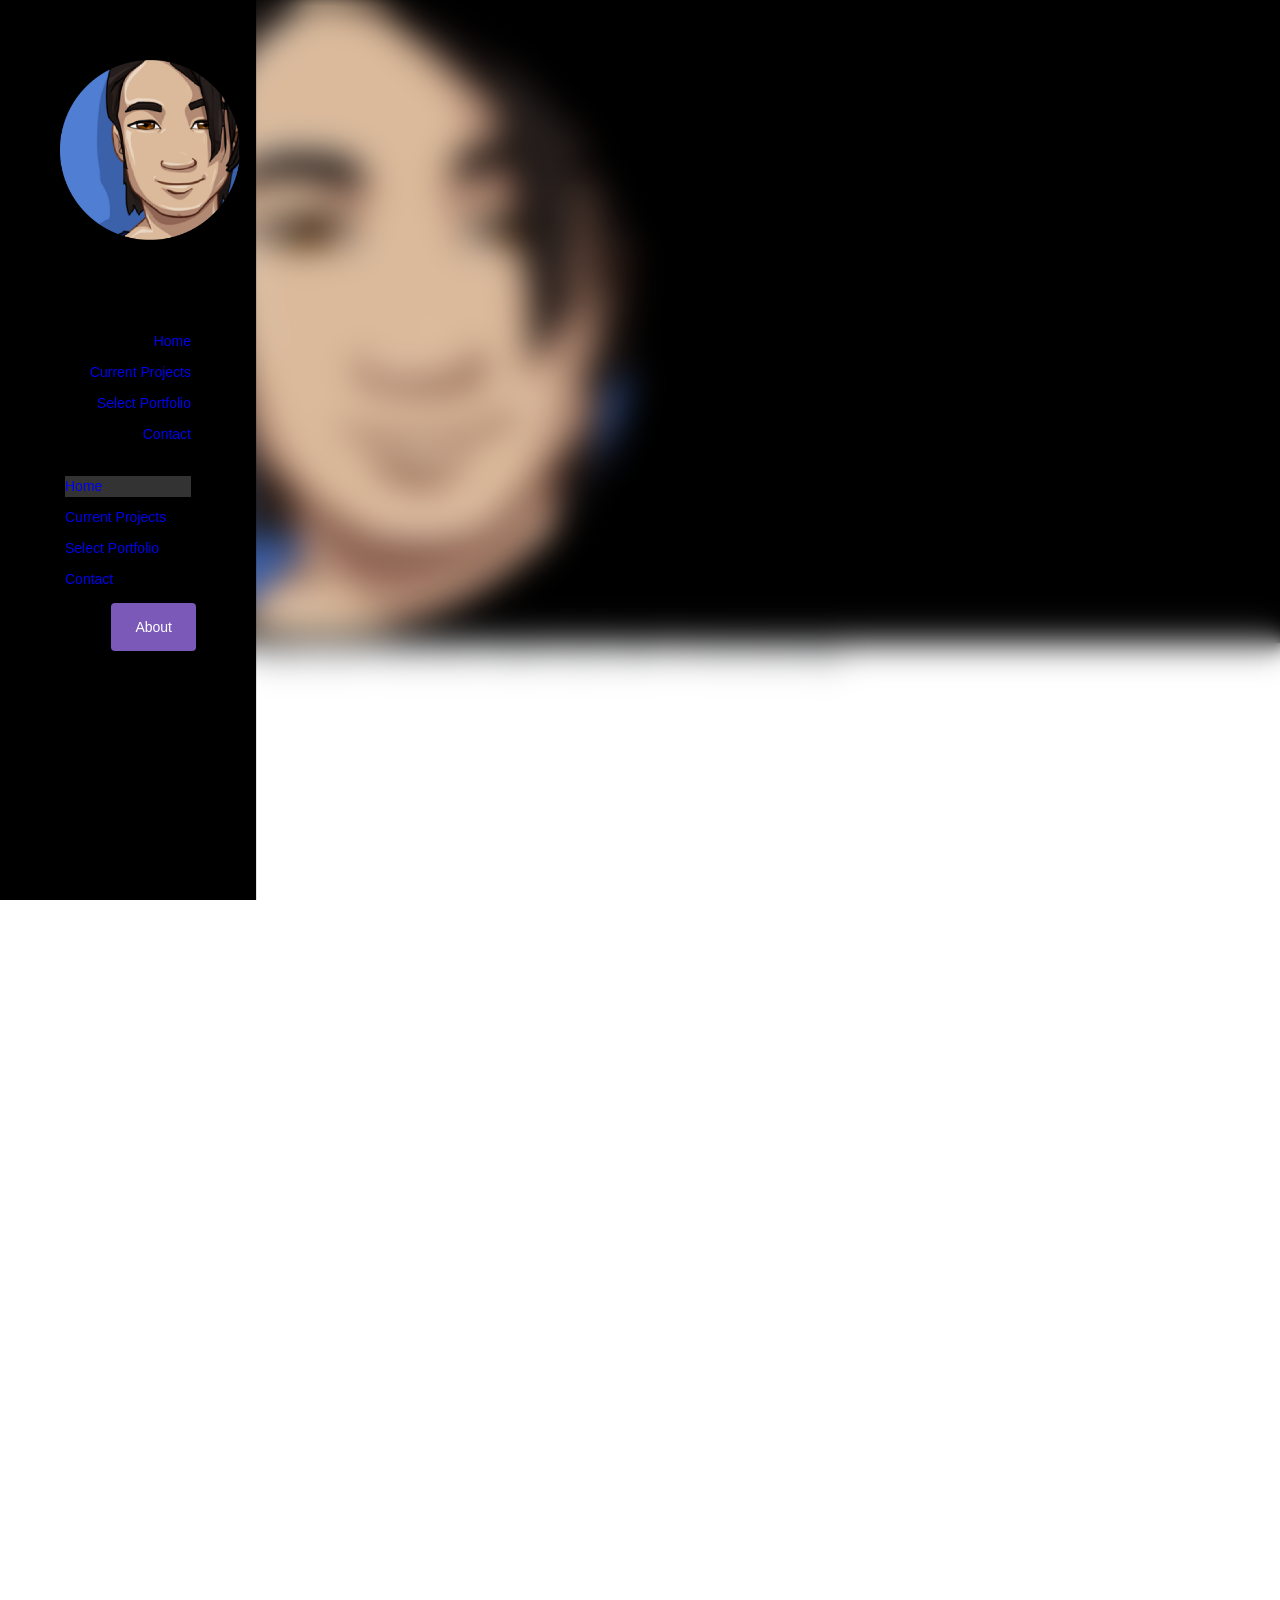
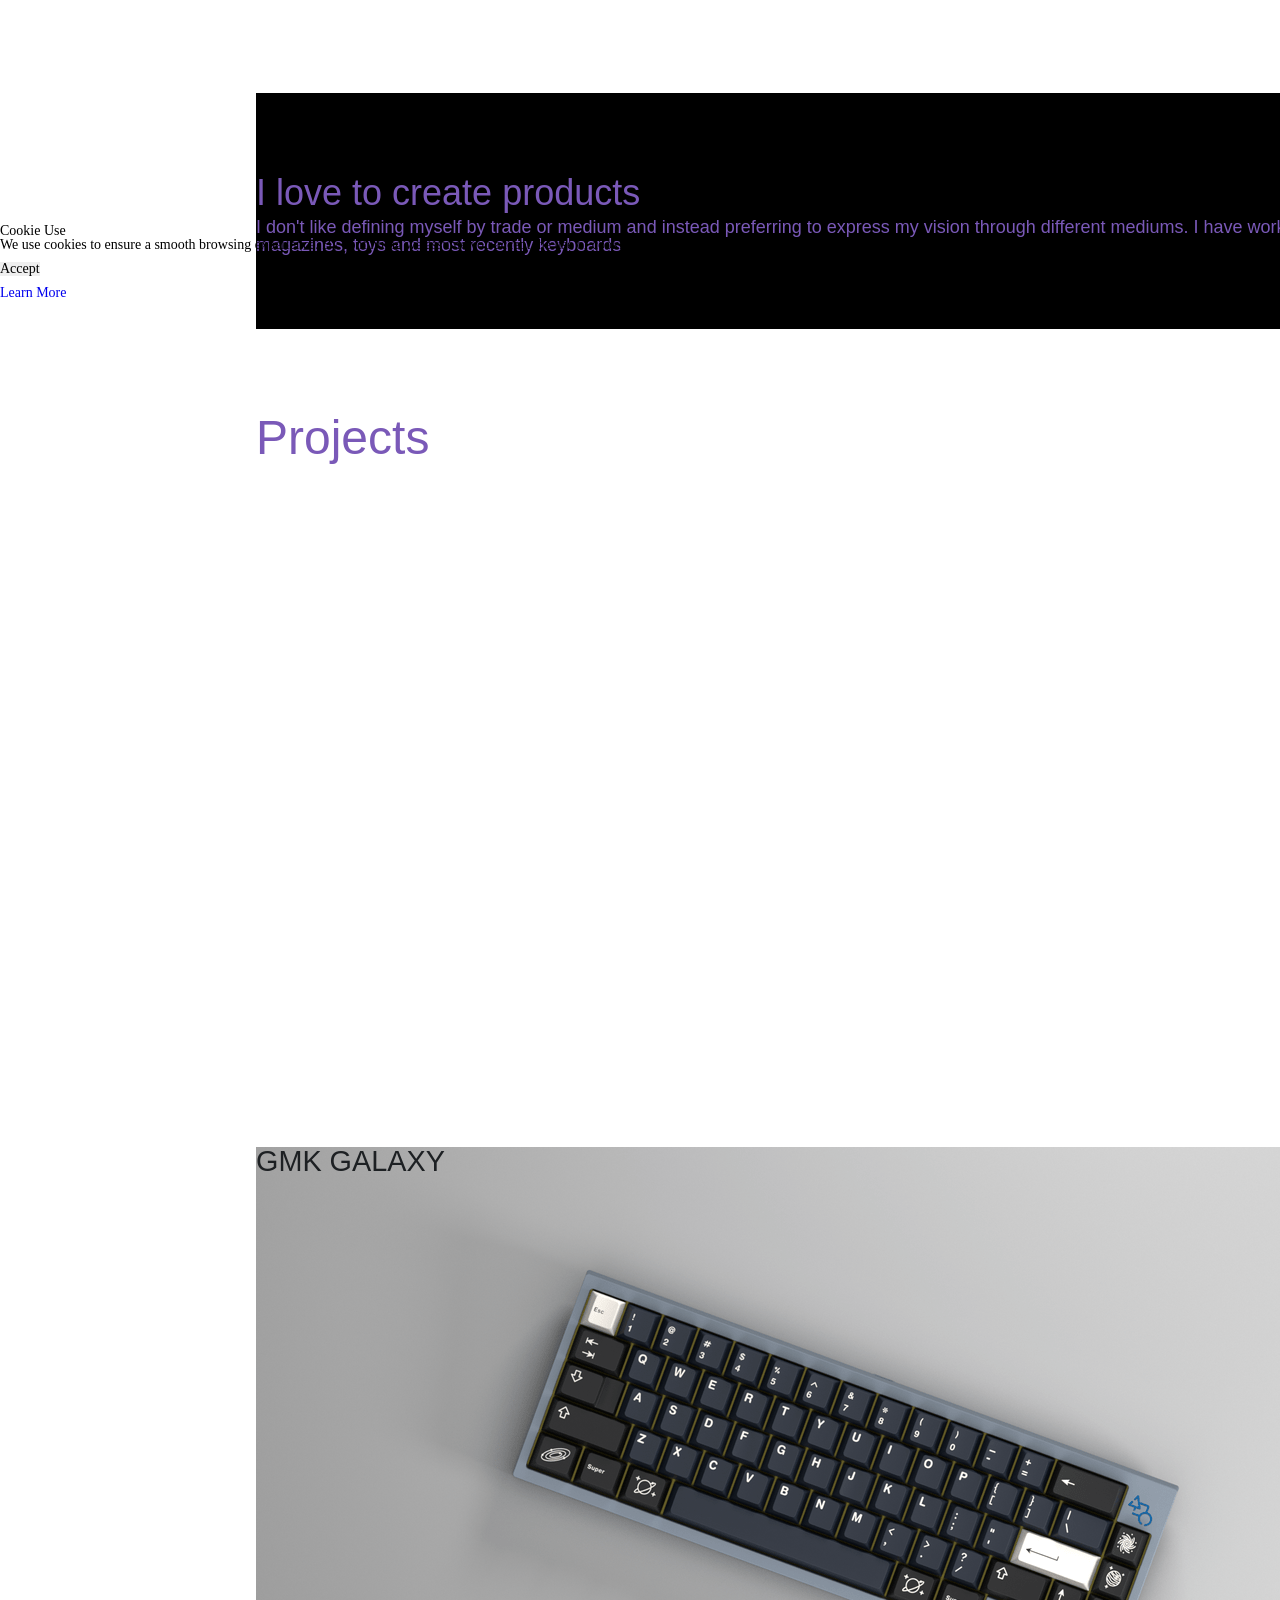
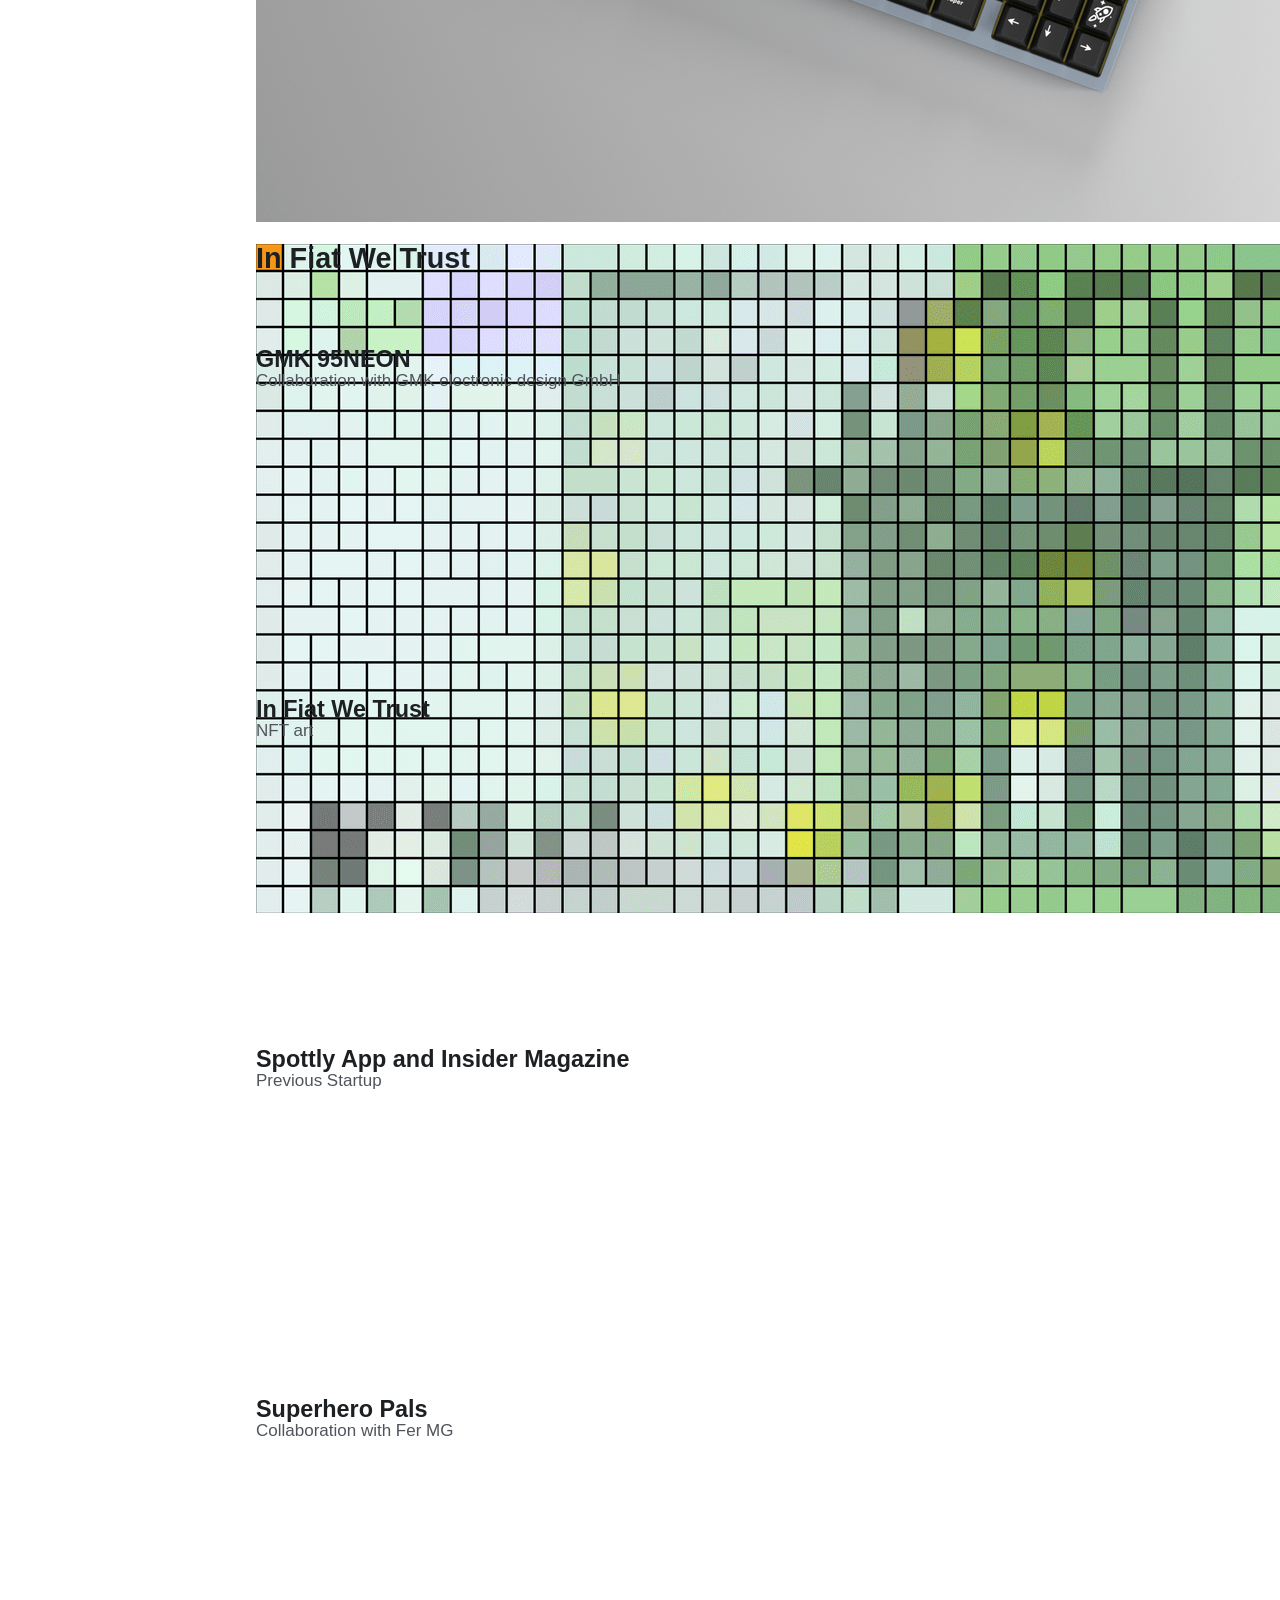
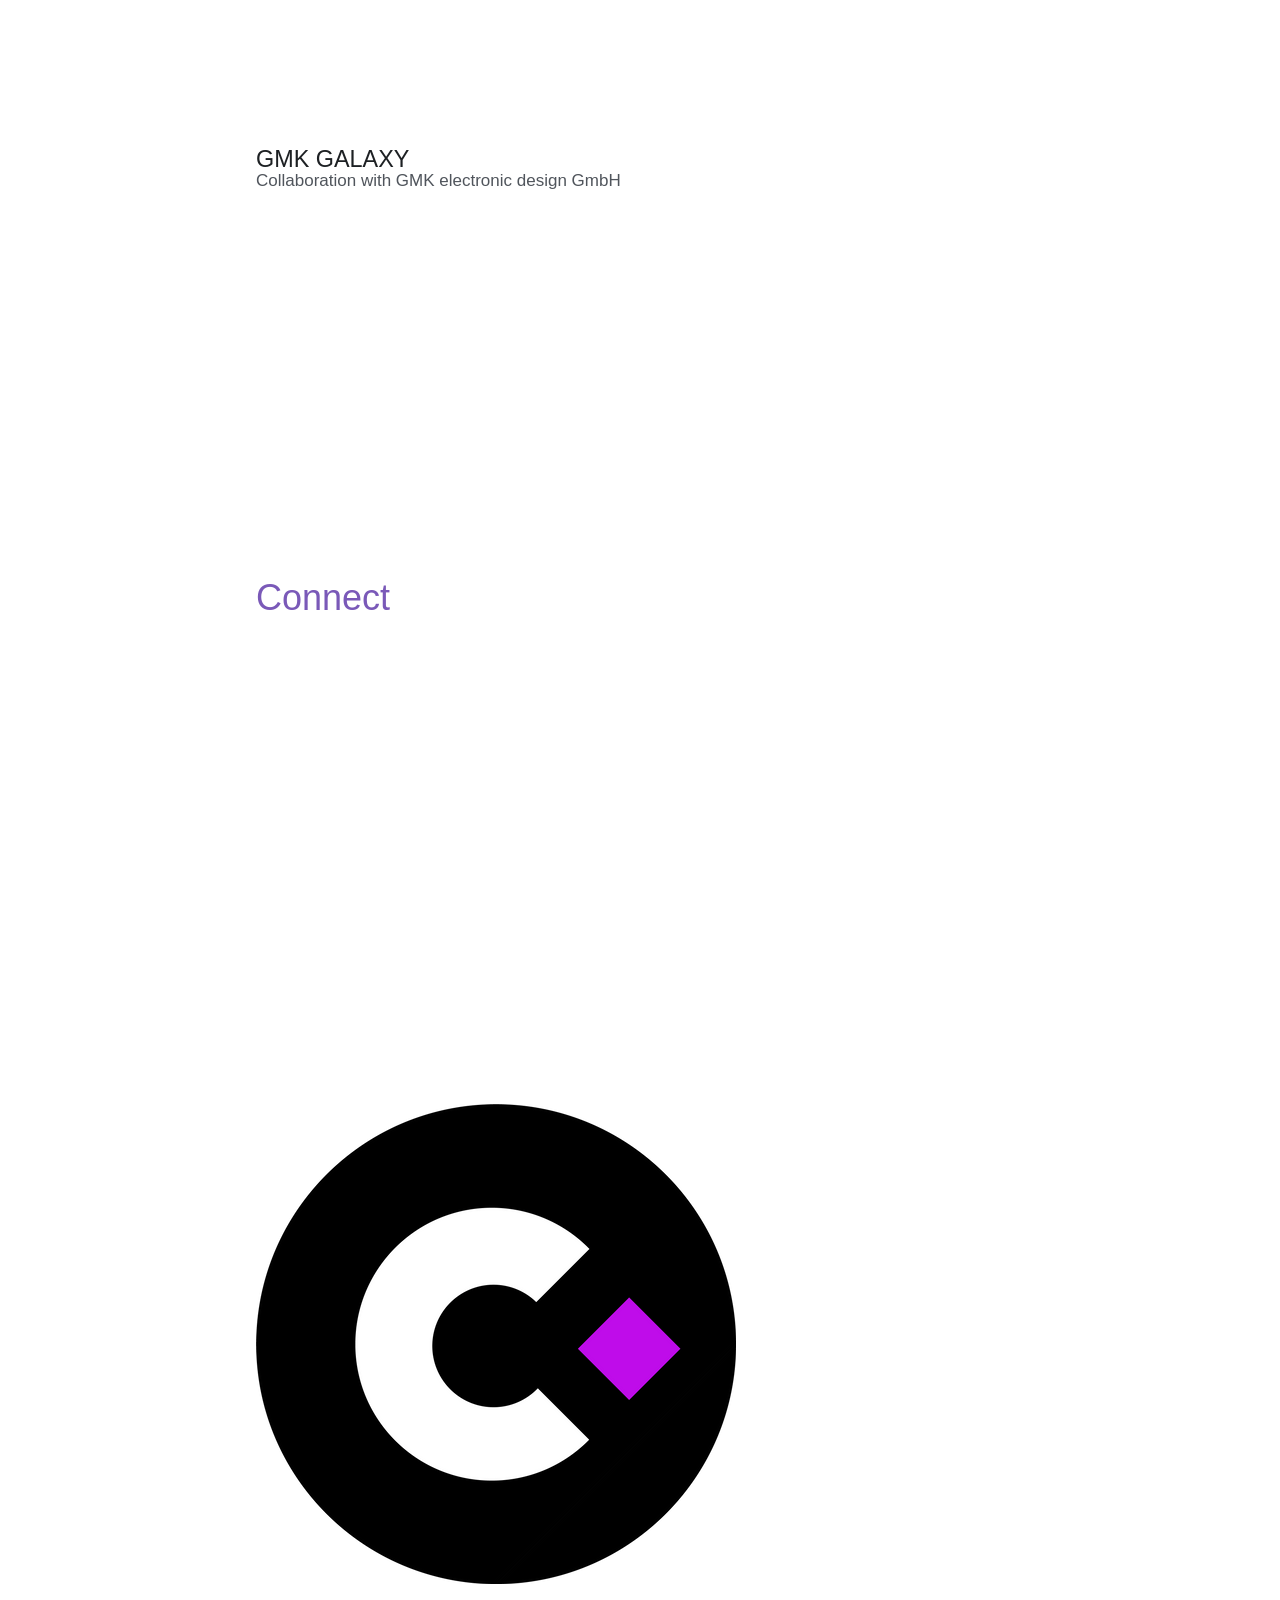
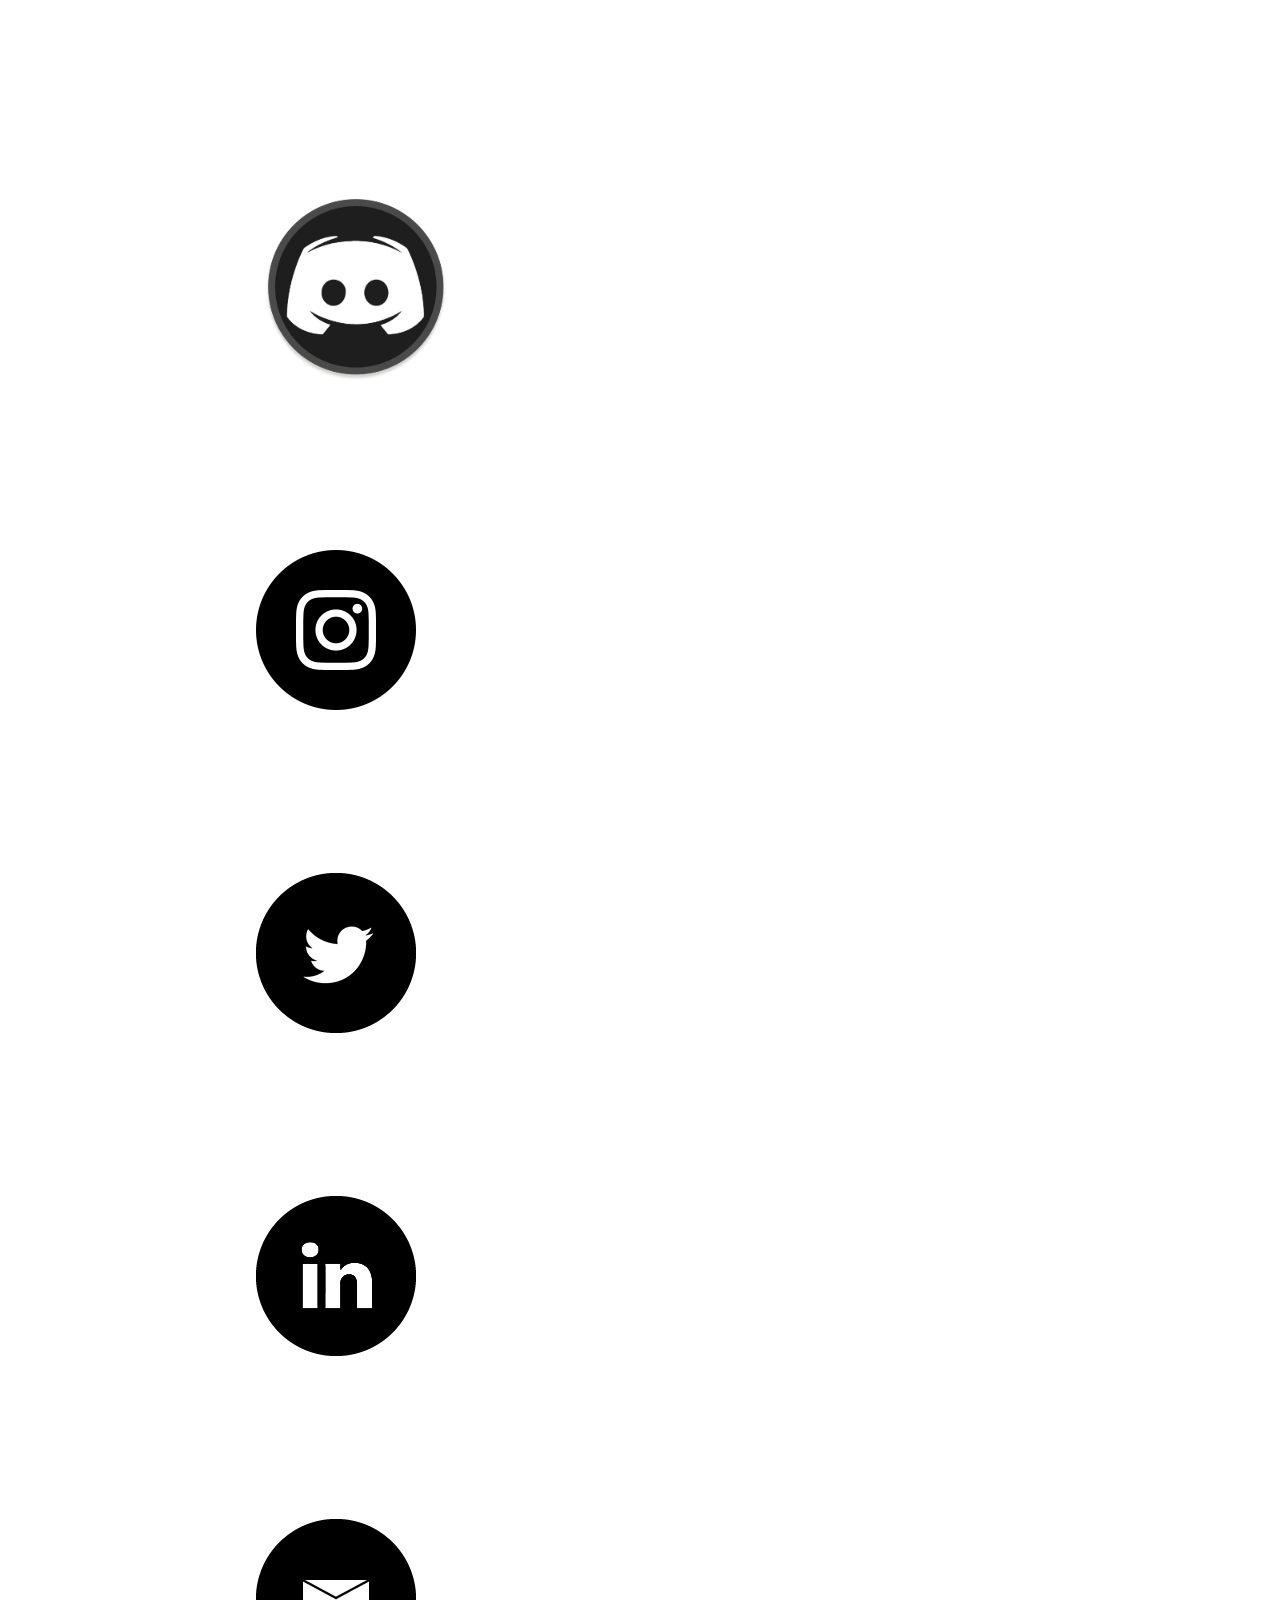
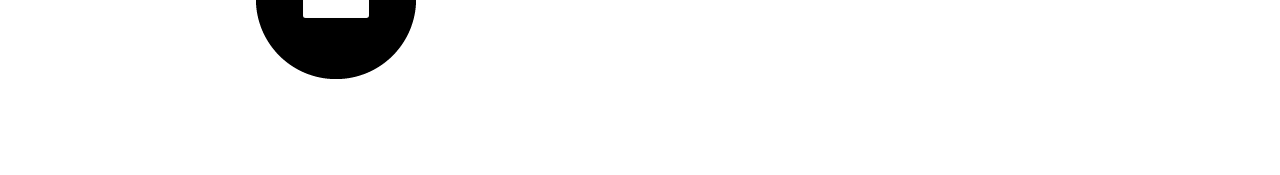
==== commit ce5d2dcd: "Fix edwyn.xyz paths for GitHub Pages" ====
--- a/edwyn_xyz/index.html
+++ b/edwyn_xyz/index.html
@@ -519,7 +519,7 @@
           28% - 0px
         );}}@media screen and (max-width: 727px){.css-hgjr4t.s-nav.navigator .s-navbar-desktop{width:calc(
           0% - 0px
-        );}}@media screen and (min-width: 2250px){.css-hgjr4t.s-nav.navigator .s-navbar-desktop{max-width:450px;}}.css-hgjr4t.s-nav.navigator .s-navbar-desktop .s-common-button{padding:16px 24px;}.css-hgjr4t.s-nav.navigator .s-navbar-desktop .s-nav-btn{margin:30px 0 0 0;}.css-hgjr4t.s-nav.navigator .s-navbar-desktop .s-nav-btn .s-font-button{word-break:break-word;white-space:break-spaces;}.css-hgjr4t.s-nav.navigator .s-navbar-desktop .s-logo-subtitle{max-width:100%;margin-top:10px;padding-bottom:8px;min-width:80px;margin-right:0px;}.css-hgjr4t.s-nav.navigator .s-navbar-desktop.s-layout-version-g-v2 .s-logo-subtitle{width:100%;margin-top:0;padding-top:30px;padding-bottom:0;}.css-hgjr4t.s-nav.navigator .s-navbar-desktop .s-nav{display:-webkit-box;display:-webkit-flex;display:-ms-flexbox;display:flex;-webkit-flex-direction:column;-ms-flex-direction:column;flex-direction:column;height:100%;}.css-hgjr4t.s-nav.navigator .s-navbar-desktop .s-nav-items-and-links>ul li,.css-hgjr4t.s-nav.navigator .s-navbar-desktop .s-nav-icons>li{display:block;margin:10px 0;}.css-hgjr4t.s-nav.navigator .s-navbar-desktop .s-nav-items-and-links>ul li .s-nav-link-container,.css-hgjr4t.s-nav.navigator .s-navbar-desktop .s-nav-icons>li .s-nav-link-container{padding-right:5px;}.rtl-layout .css-hgjr4t.s-nav.navigator .s-navbar-desktop .s-nav-items-and-links>ul li .s-nav-link-container,.rtl-layout .css-hgjr4t.s-nav.navigator .s-navbar-desktop .s-nav-icons>li .s-nav-link-container{padding-right:0;padding-left:5px;}.css-hgjr4t.s-nav.navigator .s-navbar-desktop .s-nav-items-and-links>ul li .s-navbar-dropdown .s-nav-li,.css-hgjr4t.s-nav.navigator .s-navbar-desktop .s-nav-icons>li .s-navbar-dropdown .s-nav-li{padding:0px;}.css-hgjr4t.s-nav.navigator .s-navbar-desktop .s-nav-items-and-links>ul li:first-child{margin-top:0;}.css-hgjr4t.s-nav.navigator .s-navbar-desktop .s-nav-items-and-links>ul li:last-child{margin-bottom:0;}.css-hgjr4t.s-nav.navigator .s-navbar-desktop .s-nav-items-and-links .s-nav-li{padding-bottom:0;}.css-hgjr4t.s-nav.navigator .s-navbar-desktop .s-nav-li{word-wrap:break-word;line-height:1.5em;}.css-hgjr4t.s-nav.navigator .s-navbar-desktop .s-nav-inner{width:100%;display:-webkit-box;display:-webkit-flex;display:-ms-flexbox;display:flex;-webkit-flex-direction:column;-ms-flex-direction:column;flex-direction:column;max-height:100%;}.css-hgjr4t.s-nav.navigator .s-navbar-desktop .s-nav-icons{display:block;}.css-hgjr4t.s-nav.navigator .s-navbar-desktop .s-nav-icons .s-nav-li{margin-right:0px;margin-left:10px;}.css-hgjr4t.s-nav.navigator .s-navbar-desktop .s-navbar-dropdown ul{padding:0 5px;}.css-hgjr4t.s-nav.navigator .s-navbar-desktop .s-nav-items-and-links{-webkit-flex-shrink:1;-ms-flex-negative:1;flex-shrink:1;overflow-y:hidden;}.css-hgjr4t.s-nav.navigator .s-navbar-desktop .s-logo-image-normal.left-alignment{text-align:left;}.css-hgjr4t.s-nav.navigator .s-navbar-desktop .s-logo-image-normal.center-alignment{text-align:center;}.css-hgjr4t.s-nav.navigator .s-navbar-desktop .s-logo-image-normal.right-alignment{text-align:right;}.css-hgjr4t.s-nav.navigator .s-navbar-desktop .s-logo-image{margin-bottom:0;}.css-hgjr4t.s-nav.navigator .s-navbar-desktop .s-logo-image img{max-height:180px;}.css-hgjr4t.s-nav.navigator .s-navbar-desktop .s-logo-title{width:100%;max-width:100%;margin-top:10px;font-size:24px;}.css-hgjr4t.s-nav.navigator .s-navbar-desktop .s-logo{margin-bottom:30px;}.css-hgjr4t.s-nav.navigator .s-navbar-desktop .s-navbar-desktop{height:100%;}.css-hgjr4t.s-nav.navigator .s-navbar-desktop.s-navbar-desktop-fixed{display:none;}.css-hgjr4t.s-nav.navigator .s-navbar-desktop .s-nav-link-container{display:block;}.css-hgjr4t.s-nav.navigator .s-navbar-desktop .s-left-nav-scroll-container{overflow:auto;padding:0 8px;margin-right:-8px;margin-left:-8px;overscroll-behavior:contain;-webkit-overflow-scrolling:touch;}@media screen and (max-width: 900px){.css-hgjr4t.s-nav.navigator .s-navbar-desktop .s-nav-inner{font-size:80%;}.css-hgjr4t.s-nav.navigator .s-navbar-desktop .s-nav-inner .s-logo-title{font-size:20px;}}.css-hgjr4t.s-nav.navigator .s-navbar-desktop.s-new-layout.s-new-layout-g .s-nav-g-footer.left-alignment{text-align:left;}.css-hgjr4t.s-nav.navigator .s-navbar-desktop.s-new-layout.s-new-layout-g .s-nav-g-footer.center-alignment{text-align:center;}.css-hgjr4t.s-nav.navigator .s-navbar-desktop.s-new-layout.s-new-layout-g .s-nav-g-footer.right-alignment{text-align:right;}.rtl-layout .css-hgjr4t.s-nav.navigator .s-navbar-desktop.s-new-layout.s-new-layout-g .s-nav-g-footer .s-nav-li.multi-lang-ul{max-height:100px;}.css-hgjr4t.s-nav.navigator .s-navbar-desktop.s-new-layout.s-new-layout-g .s-nav-g-footer .s-nav-social-media .s-social-media-buttons-wrap{-webkit-box-flex-flow:row wrap;-webkit-flex-flow:row wrap;-ms-flex-flow:row wrap;flex-flow:row wrap;}.css-hgjr4t.s-nav.navigator .s-navbar-desktop.s-new-layout.s-new-layout-g .s-nav-g-footer .s-nav-social-media:not(.has-social-media-contact-list) .s-social-media-buttons-wrap .s-social-media-button .fb-counter{margin-left:-10px;}.rtl-layout .css-hgjr4t.s-nav.navigator .s-navbar-desktop.s-new-layout.s-new-layout-g .s-nav-g-footer .s-nav-social-media:not(.has-social-media-contact-list) .s-social-media-buttons-wrap .s-social-media-button .fb-counter{margin-left:0;margin-right:-10px;}.css-hgjr4t.s-nav.navigator .s-navbar-desktop.s-new-layout.s-new-layout-g .s-nav-g-footer .social-media-contact-list-wrapper .s-social-media-buttons-wrap{-webkit-flex-direction:column;-ms-flex-direction:column;flex-direction:column;-webkit-align-items:flex-start;-webkit-box-align:flex-start;-ms-flex-align:flex-start;align-items:flex-start;}.css-hgjr4t.s-nav.navigator .s-navbar-desktop.s-new-layout.s-new-layout-g .s-nav-g-footer .social-media-contact-list-wrapper .s-social-media-buttons-wrap .s-social-media-button{margin:10px 0 0 0;}.css-hgjr4t.s-nav.navigator .s-navbar-desktop.s-new-layout.s-new-layout-g .s-nav-g-footer .social-media-contact-list-wrapper .s-social-media-buttons-wrap .s-social-media-button:first-of-type{margin-top:0;}.css-hgjr4t.s-nav.navigator .s-navbar-desktop.s-new-layout.s-new-layout-g .s-nav-g-footer .social-media-contact-list-wrapper .s-social-media-buttons-wrap .s-social-media-button .fb-counter{margin-left:-10px;margin-bottom:-5px;}.rtl-layout .css-hgjr4t.s-nav.navigator .s-navbar-desktop.s-new-layout.s-new-layout-g .s-nav-g-footer .social-media-contact-list-wrapper .s-social-media-buttons-wrap .s-social-media-button .fb-counter{margin-left:0;margin-right:-10px;}.css-hgjr4t.navigator .s-new-layout:not(.s-new-layout-g):not(.topBlock) .s-nav-inner{padding:60px;}.css-hgjr4t.navigator .s-new-layout:not(.s-new-layout-g) .s-nav-social-media.has-social-media-contact-list{padding:8px 60px 8px;}.css-hgjr4t.navigator .s-new-layout:not(.s-new-layout-g) .s-nav-social-media.has-social-media-contact-list .social-media-contact-item{margin:0;}.css-hgjr4t.navigator .s-new-layout:not(.s-new-layout-g) .s-nav-social-media.has-social-media-contact-list .s-social-media-button{margin:0;margin-left:20px;}.css-hgjr4t.navigator .s-new-layout:not(.s-new-layout-g) .s-nav-social-media.has-social-media-contact-list .social-media-link:last-child{margin-right:0;}.css-hgjr4t.navigator .s-new-layout:not(.s-new-layout-g) .s-nav-social-media.has-social-media-contact-list .fb-counter{margin:0 -15px;}.css-hgjr4t.navigator .s-new-layout .social-contact-icon{margin-right:10px;}.css-hgjr4t .s-navbar-mobile-header{background:#000000;padding:5px;min-height:50px;}@media screen and (max-width:727px){.css-hgjr4t.s-nav.navigator .s-navbar-desktop{display:none;}}</style><div name="left" font-size="100%" type="NavTheme" id="f_a7eefaef-c78a-4fe1-925d-f515062961c4" class="s-nav navigator css-hgjr4t css-1ove99u0" style="--borderColor:#000;--itemColor:#ffffff;--textColor:#999999;--blockTextColor:#ffffff;--blockBackgroundColor:#999999"><div class="s-navbar-desktop s-navbar-desktop-normal s-bg-light-text s-new-layout left s-new-layout-g s-layout-version-g-v1 s-nav-highlight-underline strikingly-fixed has-new-layout has-button has-title"><div class="s-nav-inner nav-item-loaded"><div class="s-logo"><div><style data-emotion="css xrvj87">.css-xrvj87{position:relative;}.s-navbar-desktop-normal .css-xrvj87 .s-logo-image-alternative{display:none;}.s-navbar-desktop-fixed .css-xrvj87{position:relative;}.s-navbar-desktop-fixed .css-xrvj87 .s-logo-image-alternative>.s-logo-image.image2{position:absolute;top:0;bottom:0;left:0;right:0;z-index:200;}.s-navbar-desktop-fixed .css-xrvj87 .s-logo-image-alternative>.s-logo-image.image2 .s-component-empty{opacity:0;}.s-navbar-desktop-fixed .css-xrvj87 .s-logo-image-alternative>.s-logo-image.image2 .s-image{height:100%;}</style><div class=" css-xrvj87 css-1gkwa1p0"><div class="s-logo-image-normal "><div class="s-logo-image image1"><div class="s-component s-image  "><div><div class="s-component-content"><div class="s-img-wrapper"><img src="images/87409_581721.png" /></div></div></div></div></div></div><div class="s-logo-image-alternative"><div class="s-logo-image image1"><div class="s-component s-image  "><div><div class="s-component-content"><div class="s-img-wrapper"><img src="images/87409_581721.png" /></div></div></div></div></div></div></div></div><div><div class="s-logo-title"><div class="s-component s-text   "><div class=""><div class="s-component-content s-font-title" style="white-space:pre-wrap"><p><strong>Edwyn Chan</strong></p></div></div></div></div></div></div><div class="s-left-nav-scroll-container"><div class="s-nav-items-and-links"><ul class="s-uncollapsed-nav"><li class="s-nav-li selected"><div class="s-nav-link-container"><a target="_self" href="/"><span class="s-font-nav_item s-nav-text">Home</span></a></div></li><li class="s-nav-li"><div class="s-nav-link-container"><a target="_self" href="/#current-projects"><span class="s-font-nav_item s-nav-text">Current Projects</span></a></div></li><li class="s-nav-li"><div class="s-nav-link-container"><a target="_self" href="/#select-portfolio"><span class="s-font-nav_item s-nav-text">Select Portfolio</span></a></div></li><li class="s-nav-li"><div class="s-nav-link-container"><a target="_self" href="/#contact"><span class="s-font-nav_item s-nav-text">Contact</span></a></div></li><li class="s-nav-li s-nav-ellipsis hidden s-navbar-dropdown _down"><div class="s-nav-link-container"><span class="s-font-body s-nav-dropdown-text" style="display:flex;align-items:center"><i class="ellipsis-icon">… </i> <i style="display:inline" class="fa drop-down-icon-bold fas fa-chevron-down"></i></span></div><ul class="s-collapsed-nav"><li class="s-nav-li selected"><div class="s-nav-link-container"><a target="_self" href="/"><span class="s-font-nav_item s-nav-text">Home</span></a></div></li><li class="s-nav-li"><div class="s-nav-link-container"><a target="_self" href="/#current-projects"><span class="s-font-nav_item s-nav-text">Current Projects</span></a></div></li><li class="s-nav-li"><div class="s-nav-link-container"><a target="_self" href="/#select-portfolio"><span class="s-font-nav_item s-nav-text">Select Portfolio</span></a></div></li><li class="s-nav-li"><div class="s-nav-link-container"><a target="_self" href="/#contact"><span class="s-font-nav_item s-nav-text">Contact</span></a></div></li></ul></li></ul></div><ul class="s-nav-icons"></ul></div><div style="margin-bottom:20px"><div class="s-nav-link-container s-nav-btn"><style data-emotion="css 5d42m6">.css-5d42m6 .s-common-button{border-radius:4px;border:none;background:#7a59b8;color:#fff;-webkit-transition:all 0.15s;transition:all 0.15s;-webkit-background-clip:border-box;background-clip:border-box;}.css-5d42m6 .s-common-button:hover{opacity:1;background:#926adc;}.s-section.s-bg-light-text .css-5d42m6 .s-common-button.ghost{color:#fff;}.s-section.s-bg-dark-text .css-5d42m6 .s-common-button.ghost{color:#222;}</style><div class="s-button-package button-fill-solid css-5d42m6 css-1yu7i40"><div class="s-button s-component"><div><div class="s-component-content "><a class="s-common-button s-custom-btn css-i559iu  s-font-button mobile-automatic pc-small " href="./about.html" data-is-nav-btn="true" data-type="Web" data-component="button" target="_self">About</a></div></div></div></div></div></div><div class="s-nav-g-footer "></div></div></div><div class="s-navbar-desktop s-navbar-desktop-fixed strikingly-fixed s-bg-light-text s-new-layout left s-new-layout-g s-layout-version-g-v1 s-nav-highlight-underline has-new-layout has-button has-title"><div class="s-nav-inner nav-item-loaded"><div class="s-logo"><div><div class=" css-xrvj87 css-1gkwa1p0"><div class="s-logo-image-normal "><div class="s-logo-image image1"><div class="s-component s-image  "><div><div class="s-component-content"><div class="s-img-wrapper"><img src="images/87409_581721.png" /></div></div></div></div></div></div><div class="s-logo-image-alternative"><div class="s-logo-image image1"><div class="s-component s-image  "><div><div class="s-component-content"><div class="s-img-wrapper"><img src="images/87409_581721.png" /></div></div></div></div></div></div></div></div><div><div class="s-logo-title"><div class="s-component s-text   "><div class=""><div class="s-component-content s-font-title" style="white-space:pre-wrap"><p><strong>Edwyn Chan</strong></p></div></div></div></div></div></div><div class="s-left-nav-scroll-container"><div class="s-nav-items-and-links"><ul class="s-uncollapsed-nav"><li class="s-nav-li selected"><div class="s-nav-link-container"><a target="_self" href="/"><span class="s-font-nav_item s-nav-text">Home</span></a></div></li><li class="s-nav-li"><div class="s-nav-link-container"><a target="_self" href="/#current-projects"><span class="s-font-nav_item s-nav-text">Current Projects</span></a></div></li><li class="s-nav-li"><div class="s-nav-link-container"><a target="_self" href="/#select-portfolio"><span class="s-font-nav_item s-nav-text">Select Portfolio</span></a></div></li><li class="s-nav-li"><div class="s-nav-link-container"><a target="_self" href="/#contact"><span class="s-font-nav_item s-nav-text">Contact</span></a></div></li><li class="s-nav-li s-nav-ellipsis hidden s-navbar-dropdown _down"><div class="s-nav-link-container"><span class="s-font-body s-nav-dropdown-text" style="display:flex;align-items:center"><i class="ellipsis-icon">… </i> <i style="display:inline" class="fa drop-down-icon-bold fas fa-chevron-down"></i></span></div><ul class="s-collapsed-nav"><li class="s-nav-li selected"><div class="s-nav-link-container"><a target="_self" href="/"><span class="s-font-nav_item s-nav-text">Home</span></a></div></li><li class="s-nav-li"><div class="s-nav-link-container"><a target="_self" href="/#current-projects"><span class="s-font-nav_item s-nav-text">Current Projects</span></a></div></li><li class="s-nav-li"><div class="s-nav-link-container"><a target="_self" href="/#select-portfolio"><span class="s-font-nav_item s-nav-text">Select Portfolio</span></a></div></li><li class="s-nav-li"><div class="s-nav-link-container"><a target="_self" href="/#contact"><span class="s-font-nav_item s-nav-text">Contact</span></a></div></li></ul></li></ul></div><ul class="s-nav-icons"></ul></div><div style="margin-bottom:20px"><div class="s-nav-link-container s-nav-btn"><div class="s-button-package button-fill-solid css-5d42m6 css-1yu7i40"><div class="s-button s-component"><div><div class="s-component-content "><a class="s-common-button s-custom-btn css-i559iu  s-font-button mobile-automatic pc-small " href="./about.html" data-is-nav-btn="true" data-type="Web" data-component="button" target="_self">About</a></div></div></div></div></div></div><div class="s-nav-g-footer "></div></div></div><div class="s-navbar-mobile-header css-1a8eq1l"><div class="s-logo-image image1"><div class="s-component s-image  "><div><div class="s-component-content"><div class="s-img-wrapper"><img src="images/87409_581721.png" /></div></div></div></div></div></div></div><style data-emotion="css 6c76st">.css-6c76st{font-size:17px;--s-pre-color0:#1f1532;--s-pre-color0-rgb:31,21,50;--s-pre-color1:#4c3479;--s-pre-color1-rgb:76,52,121;--s-pre-color2:#7c5bb9;--s-pre-color2-rgb:124,91,185;--s-pre-color3:#b5a2d7;--s-pre-color3-rgb:181,162,215;--s-pre-color4:#eeeaf6;--s-pre-color4-rgb:238,234,246;--s-pre-color5:#333333;--s-pre-color5-rgb:51,51,51;--s-pre-color6:#666666;--s-pre-color6-rgb:102,102,102;--s-pre-color7:#999999;--s-pre-color7-rgb:153,153,153;--s-pre-color8:#cccccc;--s-pre-color8-rgb:204,204,204;--s-pre-color9:#f2f2f2;--s-pre-color9-rgb:242,242,242;--s-pre-color10:#ffffff;--s-pre-color10-rgb:255,255,255;--s-pre-color11:#555555;--s-pre-color11-rgb:85,85,85;--s-pre-color12:#000000;--s-pre-color12-rgb:0,0,0;--s-pre-color13:#816354;--s-pre-color13-rgb:129,99,84;--s-pre-color14:#ff4d4d;--s-pre-color14-rgb:255,77,77;--s-pre-color15:#ffa64d;--s-pre-color15-rgb:255,166,77;--s-pre-color16:#9cce06;--s-pre-color16-rgb:156,206,6;--s-pre-color17:#26c9ff;--s-pre-color17-rgb:38,201,255;}.css-6c76st .s-section:not(.s-grid-section):not(.s-store-section) .container{z-index:4;}body #s-content .css-6c76st .s-section:not(.s-slider-section) .container{width:1200px;}body .css-6c76st .s-section.s-slider-section .container{width:1200px;}@media (min-width: 728px){.css-6c76st .s-footer-logo-wrapper .s-footer-logo{margin-left:auto;margin-right:auto;}}@media screen and (min-width: 1200px){.css-6c76st .page-wrapper,.css-6c76st .s-footer-section,.css-6c76st .s-footer-logo-wrapper{width:calc(
+        );}}@media screen and (min-width: 2250px){.css-hgjr4t.s-nav.navigator .s-navbar-desktop{max-width:450px;}}.css-hgjr4t.s-nav.navigator .s-navbar-desktop .s-common-button{padding:16px 24px;}.css-hgjr4t.s-nav.navigator .s-navbar-desktop .s-nav-btn{margin:30px 0 0 0;}.css-hgjr4t.s-nav.navigator .s-navbar-desktop .s-nav-btn .s-font-button{word-break:break-word;white-space:break-spaces;}.css-hgjr4t.s-nav.navigator .s-navbar-desktop .s-logo-subtitle{max-width:100%;margin-top:10px;padding-bottom:8px;min-width:80px;margin-right:0px;}.css-hgjr4t.s-nav.navigator .s-navbar-desktop.s-layout-version-g-v2 .s-logo-subtitle{width:100%;margin-top:0;padding-top:30px;padding-bottom:0;}.css-hgjr4t.s-nav.navigator .s-navbar-desktop .s-nav{display:-webkit-box;display:-webkit-flex;display:-ms-flexbox;display:flex;-webkit-flex-direction:column;-ms-flex-direction:column;flex-direction:column;height:100%;}.css-hgjr4t.s-nav.navigator .s-navbar-desktop .s-nav-items-and-links>ul li,.css-hgjr4t.s-nav.navigator .s-navbar-desktop .s-nav-icons>li{display:block;margin:10px 0;}.css-hgjr4t.s-nav.navigator .s-navbar-desktop .s-nav-items-and-links>ul li .s-nav-link-container,.css-hgjr4t.s-nav.navigator .s-navbar-desktop .s-nav-icons>li .s-nav-link-container{padding-right:5px;}.rtl-layout .css-hgjr4t.s-nav.navigator .s-navbar-desktop .s-nav-items-and-links>ul li .s-nav-link-container,.rtl-layout .css-hgjr4t.s-nav.navigator .s-navbar-desktop .s-nav-icons>li .s-nav-link-container{padding-right:0;padding-left:5px;}.css-hgjr4t.s-nav.navigator .s-navbar-desktop .s-nav-items-and-links>ul li .s-navbar-dropdown .s-nav-li,.css-hgjr4t.s-nav.navigator .s-navbar-desktop .s-nav-icons>li .s-navbar-dropdown .s-nav-li{padding:0px;}.css-hgjr4t.s-nav.navigator .s-navbar-desktop .s-nav-items-and-links>ul li:first-child{margin-top:0;}.css-hgjr4t.s-nav.navigator .s-navbar-desktop .s-nav-items-and-links>ul li:last-child{margin-bottom:0;}.css-hgjr4t.s-nav.navigator .s-navbar-desktop .s-nav-items-and-links .s-nav-li{padding-bottom:0;}.css-hgjr4t.s-nav.navigator .s-navbar-desktop .s-nav-li{word-wrap:break-word;line-height:1.5em;}.css-hgjr4t.s-nav.navigator .s-navbar-desktop .s-nav-inner{width:100%;display:-webkit-box;display:-webkit-flex;display:-ms-flexbox;display:flex;-webkit-flex-direction:column;-ms-flex-direction:column;flex-direction:column;max-height:100%;}.css-hgjr4t.s-nav.navigator .s-navbar-desktop .s-nav-icons{display:block;}.css-hgjr4t.s-nav.navigator .s-navbar-desktop .s-nav-icons .s-nav-li{margin-right:0px;margin-left:10px;}.css-hgjr4t.s-nav.navigator .s-navbar-desktop .s-navbar-dropdown ul{padding:0 5px;}.css-hgjr4t.s-nav.navigator .s-navbar-desktop .s-nav-items-and-links{-webkit-flex-shrink:1;-ms-flex-negative:1;flex-shrink:1;overflow-y:hidden;}.css-hgjr4t.s-nav.navigator .s-navbar-desktop .s-logo-image-normal.left-alignment{text-align:left;}.css-hgjr4t.s-nav.navigator .s-navbar-desktop .s-logo-image-normal.center-alignment{text-align:center;}.css-hgjr4t.s-nav.navigator .s-navbar-desktop .s-logo-image-normal.right-alignment{text-align:right;}.css-hgjr4t.s-nav.navigator .s-navbar-desktop .s-logo-image{margin-bottom:0;}.css-hgjr4t.s-nav.navigator .s-navbar-desktop .s-logo-image img{max-height:180px;}.css-hgjr4t.s-nav.navigator .s-navbar-desktop .s-logo-title{width:100%;max-width:100%;margin-top:10px;font-size:24px;}.css-hgjr4t.s-nav.navigator .s-navbar-desktop .s-logo{margin-bottom:30px;}.css-hgjr4t.s-nav.navigator .s-navbar-desktop .s-navbar-desktop{height:100%;}.css-hgjr4t.s-nav.navigator .s-navbar-desktop.s-navbar-desktop-fixed{display:none;}.css-hgjr4t.s-nav.navigator .s-navbar-desktop .s-nav-link-container{display:block;}.css-hgjr4t.s-nav.navigator .s-navbar-desktop .s-left-nav-scroll-container{overflow:auto;padding:0 8px;margin-right:-8px;margin-left:-8px;overscroll-behavior:contain;-webkit-overflow-scrolling:touch;}@media screen and (max-width: 900px){.css-hgjr4t.s-nav.navigator .s-navbar-desktop .s-nav-inner{font-size:80%;}.css-hgjr4t.s-nav.navigator .s-navbar-desktop .s-nav-inner .s-logo-title{font-size:20px;}}.css-hgjr4t.s-nav.navigator .s-navbar-desktop.s-new-layout.s-new-layout-g .s-nav-g-footer.left-alignment{text-align:left;}.css-hgjr4t.s-nav.navigator .s-navbar-desktop.s-new-layout.s-new-layout-g .s-nav-g-footer.center-alignment{text-align:center;}.css-hgjr4t.s-nav.navigator .s-navbar-desktop.s-new-layout.s-new-layout-g .s-nav-g-footer.right-alignment{text-align:right;}.rtl-layout .css-hgjr4t.s-nav.navigator .s-navbar-desktop.s-new-layout.s-new-layout-g .s-nav-g-footer .s-nav-li.multi-lang-ul{max-height:100px;}.css-hgjr4t.s-nav.navigator .s-navbar-desktop.s-new-layout.s-new-layout-g .s-nav-g-footer .s-nav-social-media .s-social-media-buttons-wrap{-webkit-box-flex-flow:row wrap;-webkit-flex-flow:row wrap;-ms-flex-flow:row wrap;flex-flow:row wrap;}.css-hgjr4t.s-nav.navigator .s-navbar-desktop.s-new-layout.s-new-layout-g .s-nav-g-footer .s-nav-social-media:not(.has-social-media-contact-list) .s-social-media-buttons-wrap .s-social-media-button .fb-counter{margin-left:-10px;}.rtl-layout .css-hgjr4t.s-nav.navigator .s-navbar-desktop.s-new-layout.s-new-layout-g .s-nav-g-footer .s-nav-social-media:not(.has-social-media-contact-list) .s-social-media-buttons-wrap .s-social-media-button .fb-counter{margin-left:0;margin-right:-10px;}.css-hgjr4t.s-nav.navigator .s-navbar-desktop.s-new-layout.s-new-layout-g .s-nav-g-footer .social-media-contact-list-wrapper .s-social-media-buttons-wrap{-webkit-flex-direction:column;-ms-flex-direction:column;flex-direction:column;-webkit-align-items:flex-start;-webkit-box-align:flex-start;-ms-flex-align:flex-start;align-items:flex-start;}.css-hgjr4t.s-nav.navigator .s-navbar-desktop.s-new-layout.s-new-layout-g .s-nav-g-footer .social-media-contact-list-wrapper .s-social-media-buttons-wrap .s-social-media-button{margin:10px 0 0 0;}.css-hgjr4t.s-nav.navigator .s-navbar-desktop.s-new-layout.s-new-layout-g .s-nav-g-footer .social-media-contact-list-wrapper .s-social-media-buttons-wrap .s-social-media-button:first-of-type{margin-top:0;}.css-hgjr4t.s-nav.navigator .s-navbar-desktop.s-new-layout.s-new-layout-g .s-nav-g-footer .social-media-contact-list-wrapper .s-social-media-buttons-wrap .s-social-media-button .fb-counter{margin-left:-10px;margin-bottom:-5px;}.rtl-layout .css-hgjr4t.s-nav.navigator .s-navbar-desktop.s-new-layout.s-new-layout-g .s-nav-g-footer .social-media-contact-list-wrapper .s-social-media-buttons-wrap .s-social-media-button .fb-counter{margin-left:0;margin-right:-10px;}.css-hgjr4t.navigator .s-new-layout:not(.s-new-layout-g):not(.topBlock) .s-nav-inner{padding:60px;}.css-hgjr4t.navigator .s-new-layout:not(.s-new-layout-g) .s-nav-social-media.has-social-media-contact-list{padding:8px 60px 8px;}.css-hgjr4t.navigator .s-new-layout:not(.s-new-layout-g) .s-nav-social-media.has-social-media-contact-list .social-media-contact-item{margin:0;}.css-hgjr4t.navigator .s-new-layout:not(.s-new-layout-g) .s-nav-social-media.has-social-media-contact-list .s-social-media-button{margin:0;margin-left:20px;}.css-hgjr4t.navigator .s-new-layout:not(.s-new-layout-g) .s-nav-social-media.has-social-media-contact-list .social-media-link:last-child{margin-right:0;}.css-hgjr4t.navigator .s-new-layout:not(.s-new-layout-g) .s-nav-social-media.has-social-media-contact-list .fb-counter{margin:0 -15px;}.css-hgjr4t.navigator .s-new-layout .social-contact-icon{margin-right:10px;}.css-hgjr4t .s-navbar-mobile-header{background:#000000;padding:5px;min-height:50px;}@media screen and (max-width:727px){.css-hgjr4t.s-nav.navigator .s-navbar-desktop{display:none;}}</style><div name="left" font-size="100%" type="NavTheme" id="f_a7eefaef-c78a-4fe1-925d-f515062961c4" class="s-nav navigator css-hgjr4t css-1ove99u0" style="--borderColor:#000;--itemColor:#ffffff;--textColor:#999999;--blockTextColor:#ffffff;--blockBackgroundColor:#999999"><div class="s-navbar-desktop s-navbar-desktop-normal s-bg-light-text s-new-layout left s-new-layout-g s-layout-version-g-v1 s-nav-highlight-underline strikingly-fixed has-new-layout has-button has-title"><div class="s-nav-inner nav-item-loaded"><div class="s-logo"><div><style data-emotion="css xrvj87">.css-xrvj87{position:relative;}.s-navbar-desktop-normal .css-xrvj87 .s-logo-image-alternative{display:none;}.s-navbar-desktop-fixed .css-xrvj87{position:relative;}.s-navbar-desktop-fixed .css-xrvj87 .s-logo-image-alternative>.s-logo-image.image2{position:absolute;top:0;bottom:0;left:0;right:0;z-index:200;}.s-navbar-desktop-fixed .css-xrvj87 .s-logo-image-alternative>.s-logo-image.image2 .s-component-empty{opacity:0;}.s-navbar-desktop-fixed .css-xrvj87 .s-logo-image-alternative>.s-logo-image.image2 .s-image{height:100%;}</style><div class=" css-xrvj87 css-1gkwa1p0"><div class="s-logo-image-normal "><div class="s-logo-image image1"><div class="s-component s-image  "><div><div class="s-component-content"><div class="s-img-wrapper"><img src="images/87409_581721.png" /></div></div></div></div></div></div><div class="s-logo-image-alternative"><div class="s-logo-image image1"><div class="s-component s-image  "><div><div class="s-component-content"><div class="s-img-wrapper"><img src="images/87409_581721.png" /></div></div></div></div></div></div></div></div><div><div class="s-logo-title"><div class="s-component s-text   "><div class=""><div class="s-component-content s-font-title" style="white-space:pre-wrap"><p><strong>Edwyn Chan</strong></p></div></div></div></div></div></div><div class="s-left-nav-scroll-container"><div class="s-nav-items-and-links"><ul class="s-uncollapsed-nav"><li class="s-nav-li selected"><div class="s-nav-link-container"><a target="_self" href="/"><span class="s-font-nav_item s-nav-text">Home</span></a></div></li><li class="s-nav-li"><div class="s-nav-link-container"><a target="_self" href="/#current-projects"><span class="s-font-nav_item s-nav-text">Current Projects</span></a></div></li><li class="s-nav-li"><div class="s-nav-link-container"><a target="_self" href="/#select-portfolio"><span class="s-font-nav_item s-nav-text">Select Portfolio</span></a></div></li><li class="s-nav-li"><div class="s-nav-link-container"><a target="_self" href="/#contact"><span class="s-font-nav_item s-nav-text">Contact</span></a></div></li><li class="s-nav-li s-nav-ellipsis hidden s-navbar-dropdown _down"><div class="s-nav-link-container"><span class="s-font-body s-nav-dropdown-text" style="display:flex;align-items:center"><i class="ellipsis-icon">… </i> <i style="display:inline" class="fa drop-down-icon-bold fas fa-chevron-down"></i></span></div><ul class="s-collapsed-nav"><li class="s-nav-li selected"><div class="s-nav-link-container"><a target="_self" href="/"><span class="s-font-nav_item s-nav-text">Home</span></a></div></li><li class="s-nav-li"><div class="s-nav-link-container"><a target="_self" href="/#current-projects"><span class="s-font-nav_item s-nav-text">Current Projects</span></a></div></li><li class="s-nav-li"><div class="s-nav-link-container"><a target="_self" href="/#select-portfolio"><span class="s-font-nav_item s-nav-text">Select Portfolio</span></a></div></li><li class="s-nav-li"><div class="s-nav-link-container"><a target="_self" href="/#contact"><span class="s-font-nav_item s-nav-text">Contact</span></a></div></li></ul></li></ul></div><ul class="s-nav-icons"></ul></div><div style="margin-bottom:20px"><div class="s-nav-link-container s-nav-btn"><style data-emotion="css 5d42m6">.css-5d42m6 .s-common-button{border-radius:4px;border:none;background:#7a59b8;color:#fff;-webkit-transition:all 0.15s;transition:all 0.15s;-webkit-background-clip:border-box;background-clip:border-box;}.css-5d42m6 .s-common-button:hover{opacity:1;background:#926adc;}.s-section.s-bg-light-text .css-5d42m6 .s-common-button.ghost{color:#fff;}.s-section.s-bg-dark-text .css-5d42m6 .s-common-button.ghost{color:#222;}</style><div class="s-button-package button-fill-solid css-5d42m6 css-1yu7i40"><div class="s-button s-component"><div><div class="s-component-content "><a class="s-common-button s-custom-btn css-i559iu  s-font-button mobile-automatic pc-small " href="../about/index.html" data-is-nav-btn="true" data-type="Web" data-component="button" target="_self">About</a></div></div></div></div></div></div><div class="s-nav-g-footer "></div></div></div><div class="s-navbar-desktop s-navbar-desktop-fixed strikingly-fixed s-bg-light-text s-new-layout left s-new-layout-g s-layout-version-g-v1 s-nav-highlight-underline has-new-layout has-button has-title"><div class="s-nav-inner nav-item-loaded"><div class="s-logo"><div><div class=" css-xrvj87 css-1gkwa1p0"><div class="s-logo-image-normal "><div class="s-logo-image image1"><div class="s-component s-image  "><div><div class="s-component-content"><div class="s-img-wrapper"><img src="images/87409_581721.png" /></div></div></div></div></div></div><div class="s-logo-image-alternative"><div class="s-logo-image image1"><div class="s-component s-image  "><div><div class="s-component-content"><div class="s-img-wrapper"><img src="images/87409_581721.png" /></div></div></div></div></div></div></div></div><div><div class="s-logo-title"><div class="s-component s-text   "><div class=""><div class="s-component-content s-font-title" style="white-space:pre-wrap"><p><strong>Edwyn Chan</strong></p></div></div></div></div></div></div><div class="s-left-nav-scroll-container"><div class="s-nav-items-and-links"><ul class="s-uncollapsed-nav"><li class="s-nav-li selected"><div class="s-nav-link-container"><a target="_self" href="/"><span class="s-font-nav_item s-nav-text">Home</span></a></div></li><li class="s-nav-li"><div class="s-nav-link-container"><a target="_self" href="/#current-projects"><span class="s-font-nav_item s-nav-text">Current Projects</span></a></div></li><li class="s-nav-li"><div class="s-nav-link-container"><a target="_self" href="/#select-portfolio"><span class="s-font-nav_item s-nav-text">Select Portfolio</span></a></div></li><li class="s-nav-li"><div class="s-nav-link-container"><a target="_self" href="/#contact"><span class="s-font-nav_item s-nav-text">Contact</span></a></div></li><li class="s-nav-li s-nav-ellipsis hidden s-navbar-dropdown _down"><div class="s-nav-link-container"><span class="s-font-body s-nav-dropdown-text" style="display:flex;align-items:center"><i class="ellipsis-icon">… </i> <i style="display:inline" class="fa drop-down-icon-bold fas fa-chevron-down"></i></span></div><ul class="s-collapsed-nav"><li class="s-nav-li selected"><div class="s-nav-link-container"><a target="_self" href="/"><span class="s-font-nav_item s-nav-text">Home</span></a></div></li><li class="s-nav-li"><div class="s-nav-link-container"><a target="_self" href="/#current-projects"><span class="s-font-nav_item s-nav-text">Current Projects</span></a></div></li><li class="s-nav-li"><div class="s-nav-link-container"><a target="_self" href="/#select-portfolio"><span class="s-font-nav_item s-nav-text">Select Portfolio</span></a></div></li><li class="s-nav-li"><div class="s-nav-link-container"><a target="_self" href="/#contact"><span class="s-font-nav_item s-nav-text">Contact</span></a></div></li></ul></li></ul></div><ul class="s-nav-icons"></ul></div><div style="margin-bottom:20px"><div class="s-nav-link-container s-nav-btn"><div class="s-button-package button-fill-solid css-5d42m6 css-1yu7i40"><div class="s-button s-component"><div><div class="s-component-content "><a class="s-common-button s-custom-btn css-i559iu  s-font-button mobile-automatic pc-small " href="../about/index.html" data-is-nav-btn="true" data-type="Web" data-component="button" target="_self">About</a></div></div></div></div></div></div><div class="s-nav-g-footer "></div></div></div><div class="s-navbar-mobile-header css-1a8eq1l"><div class="s-logo-image image1"><div class="s-component s-image  "><div><div class="s-component-content"><div class="s-img-wrapper"><img src="images/87409_581721.png" /></div></div></div></div></div></div></div><style data-emotion="css 6c76st">.css-6c76st{font-size:17px;--s-pre-color0:#1f1532;--s-pre-color0-rgb:31,21,50;--s-pre-color1:#4c3479;--s-pre-color1-rgb:76,52,121;--s-pre-color2:#7c5bb9;--s-pre-color2-rgb:124,91,185;--s-pre-color3:#b5a2d7;--s-pre-color3-rgb:181,162,215;--s-pre-color4:#eeeaf6;--s-pre-color4-rgb:238,234,246;--s-pre-color5:#333333;--s-pre-color5-rgb:51,51,51;--s-pre-color6:#666666;--s-pre-color6-rgb:102,102,102;--s-pre-color7:#999999;--s-pre-color7-rgb:153,153,153;--s-pre-color8:#cccccc;--s-pre-color8-rgb:204,204,204;--s-pre-color9:#f2f2f2;--s-pre-color9-rgb:242,242,242;--s-pre-color10:#ffffff;--s-pre-color10-rgb:255,255,255;--s-pre-color11:#555555;--s-pre-color11-rgb:85,85,85;--s-pre-color12:#000000;--s-pre-color12-rgb:0,0,0;--s-pre-color13:#816354;--s-pre-color13-rgb:129,99,84;--s-pre-color14:#ff4d4d;--s-pre-color14-rgb:255,77,77;--s-pre-color15:#ffa64d;--s-pre-color15-rgb:255,166,77;--s-pre-color16:#9cce06;--s-pre-color16-rgb:156,206,6;--s-pre-color17:#26c9ff;--s-pre-color17-rgb:38,201,255;}.css-6c76st .s-section:not(.s-grid-section):not(.s-store-section) .container{z-index:4;}body #s-content .css-6c76st .s-section:not(.s-slider-section) .container{width:1200px;}body .css-6c76st .s-section.s-slider-section .container{width:1200px;}@media (min-width: 728px){.css-6c76st .s-footer-logo-wrapper .s-footer-logo{margin-left:auto;margin-right:auto;}}@media screen and (min-width: 1200px){.css-6c76st .page-wrapper,.css-6c76st .s-footer-section,.css-6c76st .s-footer-logo-wrapper{width:calc(
             80% - 0px
           );}}@media screen and (min-width: 900px) and (max-width: 1199px){.css-6c76st .page-wrapper,.css-6c76st .s-footer-section,.css-6c76st .s-footer-logo-wrapper{width:calc(
             76% - 0px
@@ -527,15 +527,15 @@
             72% - 0px
           );}}@media screen and (max-width: 727px){.css-6c76st .page-wrapper,.css-6c76st .s-footer-section,.css-6c76st .s-footer-logo-wrapper{width:calc(
             100% - 0px
-          );}}.css-6c76st .page-wrapper,.css-6c76st .s-footer-section,.css-6c76st .s-footer-logo-wrapper{float:right;}@media screen and (min-width: 2250px){.css-6c76st .page-wrapper,.css-6c76st .s-footer-section,.css-6c76st .s-footer-logo-wrapper{width:calc(100% - 450px);}}.css-6c76st .s-email-form .s-email-form-field div:not(.s-kit-range-phone-code-picker-wrapper)>input[type='text'],.css-6c76st .s-signup-form .s-email-form-fields-group .s-email-form-field input[type='text'],.css-6c76st .s-email-form .s-email-form-fields-group .s-email-form-field textarea,.css-6c76st .s-signup-form .s-email-form-fields-group .s-email-form-field textarea{border-radius:4px;}.css-6c76st .s-email-form .s-email-form-field .s-kit-range-phone-code-picker-wrapper .ant-select{border-radius:4px 0 0 4px;}.css-6c76st .s-email-form .s-email-form-field .s-kit-range-phone-code-picker-wrapper .s-kit-input{border-radius:0 4px 4px 0;}.rtl-layout .css-6c76st .s-email-form .s-email-form-field .s-kit-range-phone-code-picker-wrapper .ant-select,.dashboard-rtl-layout .css-6c76st .s-email-form .s-email-form-field .s-kit-range-phone-code-picker-wrapper .ant-select{border-radius:0 4px 4px 0;}.rtl-layout .css-6c76st .s-email-form .s-email-form-field .s-kit-range-phone-code-picker-wrapper .s-kit-input,.dashboard-rtl-layout .css-6c76st .s-email-form .s-email-form-field .s-kit-range-phone-code-picker-wrapper .s-kit-input{border-radius:4px 0 0 4px;}#s-content .css-6c76st h1,.css-6c76st#s-use-site-style-config-container h1,.css-6c76st #cro-section-selector-container .s-section-selector-group h1,#s-content .css-6c76st h2,.css-6c76st#s-use-site-style-config-container h2,.css-6c76st #cro-section-selector-container .s-section-selector-group h2{font-size:36px;}false #s-content .css-6c76st h1,false .css-6c76st#s-use-site-style-config-container h1,false .css-6c76st #cro-section-selector-container .s-section-selector-group h1,false #s-content .css-6c76st h2,false .css-6c76st#s-use-site-style-config-container h2,false .css-6c76st #cro-section-selector-container .s-section-selector-group h2,#s-content .css-6c76st h1 p,.css-6c76st#s-use-site-style-config-container h1 p,.css-6c76st #cro-section-selector-container .s-section-selector-group h1 p,#s-content .css-6c76st h2 p,.css-6c76st#s-use-site-style-config-container h2 p,.css-6c76st #cro-section-selector-container .s-section-selector-group h2 p,#s-content .css-6c76st h1 span,.css-6c76st#s-use-site-style-config-container h1 span,.css-6c76st #cro-section-selector-container .s-section-selector-group h1 span,#s-content .css-6c76st h2 span,.css-6c76st#s-use-site-style-config-container h2 span,.css-6c76st #cro-section-selector-container .s-section-selector-group h2 span{line-height:1.4;}#s-content .css-6c76st h4,.css-6c76st#s-use-site-style-config-container h4,.css-6c76st #cro-section-selector-container .s-section-selector-group h4{font-size:18px;}false #s-content .css-6c76st h4,false .css-6c76st#s-use-site-style-config-container h4,false .css-6c76st #cro-section-selector-container .s-section-selector-group h4,#s-content .css-6c76st h4 p,.css-6c76st#s-use-site-style-config-container h4 p,.css-6c76st #cro-section-selector-container .s-section-selector-group h4 p,#s-content .css-6c76st h4 span,.css-6c76st#s-use-site-style-config-container h4 span,.css-6c76st #cro-section-selector-container .s-section-selector-group h4 span{line-height:undefined;}#s-content .css-6c76st h3,.css-6c76st#s-use-site-style-config-container h3,.css-6c76st #cro-section-selector-container .s-section-selector-group h3,#s-content .css-6c76st .s-blog-title,.css-6c76st#s-use-site-style-config-container .s-blog-title,.css-6c76st #cro-section-selector-container .s-section-selector-group .s-blog-title,#s-content .css-6c76st .s-ecommerce-card-view-card-name,.css-6c76st#s-use-site-style-config-container .s-ecommerce-card-view-card-name,.css-6c76st #cro-section-selector-container .s-section-selector-group .s-ecommerce-card-view-card-name{font-size:18px;}false #s-content .css-6c76st h3,false .css-6c76st#s-use-site-style-config-container h3,false .css-6c76st #cro-section-selector-container .s-section-selector-group h3,false #s-content .css-6c76st .s-blog-title,false .css-6c76st#s-use-site-style-config-container .s-blog-title,false .css-6c76st #cro-section-selector-container .s-section-selector-group .s-blog-title,false #s-content .css-6c76st .s-ecommerce-card-view-card-name,false .css-6c76st#s-use-site-style-config-container .s-ecommerce-card-view-card-name,false .css-6c76st #cro-section-selector-container .s-section-selector-group .s-ecommerce-card-view-card-name,#s-content .css-6c76st h3 p,.css-6c76st#s-use-site-style-config-container h3 p,.css-6c76st #cro-section-selector-container .s-section-selector-group h3 p,#s-content .css-6c76st .s-blog-title p,.css-6c76st#s-use-site-style-config-container .s-blog-title p,.css-6c76st #cro-section-selector-container .s-section-selector-group .s-blog-title p,#s-content .css-6c76st .s-ecommerce-card-view-card-name p,.css-6c76st#s-use-site-style-config-container .s-ecommerce-card-view-card-name p,.css-6c76st #cro-section-selector-container .s-section-selector-group .s-ecommerce-card-view-card-name p,#s-content .css-6c76st h3 span,.css-6c76st#s-use-site-style-config-container h3 span,.css-6c76st #cro-section-selector-container .s-section-selector-group h3 span,#s-content .css-6c76st .s-blog-title span,.css-6c76st#s-use-site-style-config-container .s-blog-title span,.css-6c76st #cro-section-selector-container .s-section-selector-group .s-blog-title span,#s-content .css-6c76st .s-ecommerce-card-view-card-name span,.css-6c76st#s-use-site-style-config-container .s-ecommerce-card-view-card-name span,.css-6c76st #cro-section-selector-container .s-section-selector-group .s-ecommerce-card-view-card-name span{line-height:undefined;}#s-content .css-6c76st h6,.css-6c76st#s-use-site-style-config-container h6,.css-6c76st #cro-section-selector-container .s-section-selector-group h6,#s-content .css-6c76st .s-blog-info,.css-6c76st#s-use-site-style-config-container .s-blog-info,.css-6c76st #cro-section-selector-container .s-section-selector-group .s-blog-info,#s-content .css-6c76st .s-ecommerce-card-view-card-price,.css-6c76st#s-use-site-style-config-container .s-ecommerce-card-view-card-price,.css-6c76st #cro-section-selector-container .s-section-selector-group .s-ecommerce-card-view-card-price{font-size:18px;}false #s-content .css-6c76st h6,false .css-6c76st#s-use-site-style-config-container h6,false .css-6c76st #cro-section-selector-container .s-section-selector-group h6,false #s-content .css-6c76st .s-blog-info,false .css-6c76st#s-use-site-style-config-container .s-blog-info,false .css-6c76st #cro-section-selector-container .s-section-selector-group .s-blog-info,false #s-content .css-6c76st .s-ecommerce-card-view-card-price,false .css-6c76st#s-use-site-style-config-container .s-ecommerce-card-view-card-price,false .css-6c76st #cro-section-selector-container .s-section-selector-group .s-ecommerce-card-view-card-price,#s-content .css-6c76st h6 p,.css-6c76st#s-use-site-style-config-container h6 p,.css-6c76st #cro-section-selector-container .s-section-selector-group h6 p,#s-content .css-6c76st .s-blog-info p,.css-6c76st#s-use-site-style-config-container .s-blog-info p,.css-6c76st #cro-section-selector-container .s-section-selector-group .s-blog-info p,#s-content .css-6c76st .s-ecommerce-card-view-card-price p,.css-6c76st#s-use-site-style-config-container .s-ecommerce-card-view-card-price p,.css-6c76st #cro-section-selector-container .s-section-selector-group .s-ecommerce-card-view-card-price p,#s-content .css-6c76st h6 span,.css-6c76st#s-use-site-style-config-container h6 span,.css-6c76st #cro-section-selector-container .s-section-selector-group h6 span,#s-content .css-6c76st .s-blog-info span,.css-6c76st#s-use-site-style-config-container .s-blog-info span,.css-6c76st #cro-section-selector-container .s-section-selector-group .s-blog-info span,#s-content .css-6c76st .s-ecommerce-card-view-card-price span,.css-6c76st#s-use-site-style-config-container .s-ecommerce-card-view-card-price span,.css-6c76st #cro-section-selector-container .s-section-selector-group .s-ecommerce-card-view-card-price span{line-height:undefined;}.css-6c76st h6,.css-6c76st .s-section,.css-6c76st .s-contact-info-form .s-contact-info-item,.css-6c76st .s-blog .s-blog-details-blurb,.css-6c76st .s-footer-section .s-footer-text,.css-6c76st .s-item-text{font-size:17px;}.css-6c76st .s-footer-section.s-bg-dark:not(.new-text-color-logic) .s-footer-text{color:#fff;}.css-6c76st .navbar-drawer-bar .mobile,.css-6c76st .navbar-drawer-bar .navbar{box-shadow:none;}.css-6c76st .navbar-drawer-bar:not(.drawer-open) .navbar{background:#000000;border-radius:4px;}.css-6c76st .navbar-drawer-bar:not(.drawer-open) .navbar .navbar-icons span{background-color:#ffffff;}.css-6c76st .navbar-drawer-bar:not(.drawer-open) .mobile-cart-icon .navbar-cart{background:#000000;border-radius:4px;}.css-6c76st .navbar-drawer-bar:not(.drawer-open) .mobile-cart-icon .navbar-cart i.fa-shopping-cart{color:#ffffff;}.css-6c76st .navbar-drawer-bar.drawer-open .navbar .navbar-icons span{background-color:#7a59b8;}.css-6c76st .navbar-drawer-bar.drawer-open .mobile-cart-icon .navbar-cart i.fa-shopping-cart{color:#7a59b8;}.css-6c76st .s-title{color:#1D2023;}.css-6c76st .s-subtitle{color:#7a59b8;}.css-6c76st .s-item-title,.css-6c76st .s-ecommerce-card-view-card-name{color:#1D2023;}.css-6c76st .s-item-subtitle,.css-6c76st .s-page-product .s-section .s-ecommerce .s-ecommerce-row-view-product .s-ecommerce-row-view-product-detail-panel .s-ecommerce-row-view-product-pricing,.css-6c76st .s-ecommerce-card-view-card-price,.css-6c76st .s-section-selector-group .s-ecommerce-card-view-card-price,.css-6c76st .s-blog-info{color:#7a59b8;}.css-6c76st .s-item-text,.css-6c76st .s-footer-text,.css-6c76st .s-blog-details-blurb{color:#50555c;}</style><div class="css-6c76st css-1u4bugx0"><div class="page-wrapper"><div id="prerendered-inline-theme-html"></div><ul style="display:block" class="slides s-page-1  "><li class="slide s-section-1 s-first-visible-section css-20gl8g " id="section-f_9e53070f-de37-42fd-b68b-ee4ffa0e15d4"><div class="waypoint"></div><div class="section-anchor"></div><div class="s-section s-grid-section  _wide  s-grid-section__desktop-view-on-tablet    " style="padding-top:0"><div style="width:100%"><div class="s-grid-section-content _cell-spacing-none _magazine "><div><div class="s-grid-section-repeatable-container "><div class="s-mh s-repeatable"><div style="margin:0;padding:0" class="s-section-item-wrapper "><div class="s-magazine-column _twoLeftOneRight"><div data-sorting-index="0" class="s-grid-section-cell  _odd-cell-count  _twoLeftOneRight   s-repeatable-item" style="padding:0;min-height:350px"><div class="s-grid-section-cell-content"><div class="lazyload s-bg-image s-bg-blurred s-bg-light-text background-image" style="background-repeat:repeat;background-size:unset;background-color:transparent;background-position:50% 50%;background-image:url(https://uploads.strikinglycdn.com/static/backgrounds/pastel-solids/t49.jpg)" data-bg="https://uploads.strikinglycdn.com/static/backgrounds/pastel-solids/49.jpg" data-react-style="{&quot;backgroundRepeat&quot;:&quot;repeat&quot;,&quot;backgroundSize&quot;:&quot;unset&quot;,&quot;backgroundColor&quot;:&quot;transparent&quot;,&quot;backgroundPosition&quot;:&quot;50% 50%&quot;}"><style data-emotion="css 1tnf9eu">.css-1tnf9eu{position:absolute;top:0;left:0;width:100%;height:100%;line-height:1;-webkit-backdrop-filter:blur(10px);-webkit-backdrop-filter:blur(10px);backdrop-filter:blur(10px);-webkit-transition:all ease-in 0.2s;transition:all ease-in 0.2s;}.css-1tnf9eu.loaded{-webkit-backdrop-filter:blur(0px);-webkit-backdrop-filter:blur(0px);backdrop-filter:blur(0px);visibility:hidden;}</style><div class="blurred-layer css-1tnf9eu css-19g8d280"></div><div class="s-grid-section-item-text-group-wrapper"><div class="s-item-text-group "><div class="s-item-text"><div class="s-component s-text   "><div class=""><div class="s-component-content s-font-body" style="white-space:pre-wrap"><h4 style="font-size:20px;">Exploring the intersection between pop culture, art and technology</h4></div></div></div></div></div></div></div></div></div><div data-sorting-index="1" class="s-grid-section-cell  _odd-cell-count  _twoLeftOneRight   s-repeatable-item" style="padding:0;min-height:350px"><div class="s-grid-section-cell-content"><div class="lazyload s-bg-image s-bg-blurred s-bg-light-text background-image" style="background-repeat:repeat;background-size:unset;background-color:transparent;background-position:50% 50%;background-image:url(//custom-images.strikinglycdn.com/res/hrscywv4p/image/upload/c_limit,fl_lossy,h_1500,w_2000,f_auto,q_1/52220/683734_82987.png)" data-bg="//custom-images.strikinglycdn.com/res/hrscywv4p/image/upload/c_limit,fl_lossy,h_1500,w_2000,f_auto,q_auto/52220/683734_82987.png" data-react-style="{&quot;backgroundRepeat&quot;:&quot;repeat&quot;,&quot;backgroundSize&quot;:&quot;unset&quot;,&quot;backgroundColor&quot;:&quot;transparent&quot;,&quot;backgroundPosition&quot;:&quot;50% 50%&quot;}"><div class="blurred-layer css-1tnf9eu css-19g8d280"></div><div class="s-grid-section-item-text-group-wrapper"></div></div></div></div></div><div class="s-magazine-column _twoLeftOneRight"><div data-sorting-index="2" class="s-grid-section-cell  _odd-cell-count  _twoLeftOneRight  _top-right-cell s-repeatable-item" style="padding:0;min-height:350px"><div class="s-grid-section-cell-content"><div class="lazyload s-bg-image s-bg-blurred s-bg-light-text background-image" style="background-repeat:no-repeat;background-size:cover;background-color:transparent;background-position:50% 50%;background-image:url(//custom-images.strikinglycdn.com/res/hrscywv4p/image/upload/c_limit,fl_lossy,h_1500,w_2000,f_auto,q_1/52220/653790_720775.png)" data-bg="//custom-images.strikinglycdn.com/res/hrscywv4p/image/upload/c_limit,fl_lossy,h_1500,w_2000,f_auto,q_auto/52220/653790_720775.png" data-react-style="{&quot;backgroundRepeat&quot;:&quot;no-repeat&quot;,&quot;backgroundSize&quot;:&quot;cover&quot;,&quot;backgroundColor&quot;:&quot;transparent&quot;,&quot;backgroundPosition&quot;:&quot;50% 50%&quot;}"><div class="blurred-layer css-1tnf9eu css-19g8d280"></div><div class="s-grid-section-item-text-group-wrapper"></div></div></div></div></div></div></div></div></div></div></div></div></li><li class="slide s-section-2 css-18r3nfl " id="section-f_087f737f-7aef-40e4-9a9a-74cecdf6cfc1"><div class="waypoint"></div><div class="section-anchor"></div><div>
+          );}}.css-6c76st .page-wrapper,.css-6c76st .s-footer-section,.css-6c76st .s-footer-logo-wrapper{float:right;}@media screen and (min-width: 2250px){.css-6c76st .page-wrapper,.css-6c76st .s-footer-section,.css-6c76st .s-footer-logo-wrapper{width:calc(100% - 450px);}}.css-6c76st .s-email-form .s-email-form-field div:not(.s-kit-range-phone-code-picker-wrapper)>input[type='text'],.css-6c76st .s-signup-form .s-email-form-fields-group .s-email-form-field input[type='text'],.css-6c76st .s-email-form .s-email-form-fields-group .s-email-form-field textarea,.css-6c76st .s-signup-form .s-email-form-fields-group .s-email-form-field textarea{border-radius:4px;}.css-6c76st .s-email-form .s-email-form-field .s-kit-range-phone-code-picker-wrapper .ant-select{border-radius:4px 0 0 4px;}.css-6c76st .s-email-form .s-email-form-field .s-kit-range-phone-code-picker-wrapper .s-kit-input{border-radius:0 4px 4px 0;}.rtl-layout .css-6c76st .s-email-form .s-email-form-field .s-kit-range-phone-code-picker-wrapper .ant-select,.dashboard-rtl-layout .css-6c76st .s-email-form .s-email-form-field .s-kit-range-phone-code-picker-wrapper .ant-select{border-radius:0 4px 4px 0;}.rtl-layout .css-6c76st .s-email-form .s-email-form-field .s-kit-range-phone-code-picker-wrapper .s-kit-input,.dashboard-rtl-layout .css-6c76st .s-email-form .s-email-form-field .s-kit-range-phone-code-picker-wrapper .s-kit-input{border-radius:4px 0 0 4px;}#s-content .css-6c76st h1,.css-6c76st#s-use-site-style-config-container h1,.css-6c76st #cro-section-selector-container .s-section-selector-group h1,#s-content .css-6c76st h2,.css-6c76st#s-use-site-style-config-container h2,.css-6c76st #cro-section-selector-container .s-section-selector-group h2{font-size:36px;}false #s-content .css-6c76st h1,false .css-6c76st#s-use-site-style-config-container h1,false .css-6c76st #cro-section-selector-container .s-section-selector-group h1,false #s-content .css-6c76st h2,false .css-6c76st#s-use-site-style-config-container h2,false .css-6c76st #cro-section-selector-container .s-section-selector-group h2,#s-content .css-6c76st h1 p,.css-6c76st#s-use-site-style-config-container h1 p,.css-6c76st #cro-section-selector-container .s-section-selector-group h1 p,#s-content .css-6c76st h2 p,.css-6c76st#s-use-site-style-config-container h2 p,.css-6c76st #cro-section-selector-container .s-section-selector-group h2 p,#s-content .css-6c76st h1 span,.css-6c76st#s-use-site-style-config-container h1 span,.css-6c76st #cro-section-selector-container .s-section-selector-group h1 span,#s-content .css-6c76st h2 span,.css-6c76st#s-use-site-style-config-container h2 span,.css-6c76st #cro-section-selector-container .s-section-selector-group h2 span{line-height:1.4;}#s-content .css-6c76st h4,.css-6c76st#s-use-site-style-config-container h4,.css-6c76st #cro-section-selector-container .s-section-selector-group h4{font-size:18px;}false #s-content .css-6c76st h4,false .css-6c76st#s-use-site-style-config-container h4,false .css-6c76st #cro-section-selector-container .s-section-selector-group h4,#s-content .css-6c76st h4 p,.css-6c76st#s-use-site-style-config-container h4 p,.css-6c76st #cro-section-selector-container .s-section-selector-group h4 p,#s-content .css-6c76st h4 span,.css-6c76st#s-use-site-style-config-container h4 span,.css-6c76st #cro-section-selector-container .s-section-selector-group h4 span{line-height:undefined;}#s-content .css-6c76st h3,.css-6c76st#s-use-site-style-config-container h3,.css-6c76st #cro-section-selector-container .s-section-selector-group h3,#s-content .css-6c76st .s-blog-title,.css-6c76st#s-use-site-style-config-container .s-blog-title,.css-6c76st #cro-section-selector-container .s-section-selector-group .s-blog-title,#s-content .css-6c76st .s-ecommerce-card-view-card-name,.css-6c76st#s-use-site-style-config-container .s-ecommerce-card-view-card-name,.css-6c76st #cro-section-selector-container .s-section-selector-group .s-ecommerce-card-view-card-name{font-size:18px;}false #s-content .css-6c76st h3,false .css-6c76st#s-use-site-style-config-container h3,false .css-6c76st #cro-section-selector-container .s-section-selector-group h3,false #s-content .css-6c76st .s-blog-title,false .css-6c76st#s-use-site-style-config-container .s-blog-title,false .css-6c76st #cro-section-selector-container .s-section-selector-group .s-blog-title,false #s-content .css-6c76st .s-ecommerce-card-view-card-name,false .css-6c76st#s-use-site-style-config-container .s-ecommerce-card-view-card-name,false .css-6c76st #cro-section-selector-container .s-section-selector-group .s-ecommerce-card-view-card-name,#s-content .css-6c76st h3 p,.css-6c76st#s-use-site-style-config-container h3 p,.css-6c76st #cro-section-selector-container .s-section-selector-group h3 p,#s-content .css-6c76st .s-blog-title p,.css-6c76st#s-use-site-style-config-container .s-blog-title p,.css-6c76st #cro-section-selector-container .s-section-selector-group .s-blog-title p,#s-content .css-6c76st .s-ecommerce-card-view-card-name p,.css-6c76st#s-use-site-style-config-container .s-ecommerce-card-view-card-name p,.css-6c76st #cro-section-selector-container .s-section-selector-group .s-ecommerce-card-view-card-name p,#s-content .css-6c76st h3 span,.css-6c76st#s-use-site-style-config-container h3 span,.css-6c76st #cro-section-selector-container .s-section-selector-group h3 span,#s-content .css-6c76st .s-blog-title span,.css-6c76st#s-use-site-style-config-container .s-blog-title span,.css-6c76st #cro-section-selector-container .s-section-selector-group .s-blog-title span,#s-content .css-6c76st .s-ecommerce-card-view-card-name span,.css-6c76st#s-use-site-style-config-container .s-ecommerce-card-view-card-name span,.css-6c76st #cro-section-selector-container .s-section-selector-group .s-ecommerce-card-view-card-name span{line-height:undefined;}#s-content .css-6c76st h6,.css-6c76st#s-use-site-style-config-container h6,.css-6c76st #cro-section-selector-container .s-section-selector-group h6,#s-content .css-6c76st .s-blog-info,.css-6c76st#s-use-site-style-config-container .s-blog-info,.css-6c76st #cro-section-selector-container .s-section-selector-group .s-blog-info,#s-content .css-6c76st .s-ecommerce-card-view-card-price,.css-6c76st#s-use-site-style-config-container .s-ecommerce-card-view-card-price,.css-6c76st #cro-section-selector-container .s-section-selector-group .s-ecommerce-card-view-card-price{font-size:18px;}false #s-content .css-6c76st h6,false .css-6c76st#s-use-site-style-config-container h6,false .css-6c76st #cro-section-selector-container .s-section-selector-group h6,false #s-content .css-6c76st .s-blog-info,false .css-6c76st#s-use-site-style-config-container .s-blog-info,false .css-6c76st #cro-section-selector-container .s-section-selector-group .s-blog-info,false #s-content .css-6c76st .s-ecommerce-card-view-card-price,false .css-6c76st#s-use-site-style-config-container .s-ecommerce-card-view-card-price,false .css-6c76st #cro-section-selector-container .s-section-selector-group .s-ecommerce-card-view-card-price,#s-content .css-6c76st h6 p,.css-6c76st#s-use-site-style-config-container h6 p,.css-6c76st #cro-section-selector-container .s-section-selector-group h6 p,#s-content .css-6c76st .s-blog-info p,.css-6c76st#s-use-site-style-config-container .s-blog-info p,.css-6c76st #cro-section-selector-container .s-section-selector-group .s-blog-info p,#s-content .css-6c76st .s-ecommerce-card-view-card-price p,.css-6c76st#s-use-site-style-config-container .s-ecommerce-card-view-card-price p,.css-6c76st #cro-section-selector-container .s-section-selector-group .s-ecommerce-card-view-card-price p,#s-content .css-6c76st h6 span,.css-6c76st#s-use-site-style-config-container h6 span,.css-6c76st #cro-section-selector-container .s-section-selector-group h6 span,#s-content .css-6c76st .s-blog-info span,.css-6c76st#s-use-site-style-config-container .s-blog-info span,.css-6c76st #cro-section-selector-container .s-section-selector-group .s-blog-info span,#s-content .css-6c76st .s-ecommerce-card-view-card-price span,.css-6c76st#s-use-site-style-config-container .s-ecommerce-card-view-card-price span,.css-6c76st #cro-section-selector-container .s-section-selector-group .s-ecommerce-card-view-card-price span{line-height:undefined;}.css-6c76st h6,.css-6c76st .s-section,.css-6c76st .s-contact-info-form .s-contact-info-item,.css-6c76st .s-blog .s-blog-details-blurb,.css-6c76st .s-footer-section .s-footer-text,.css-6c76st .s-item-text{font-size:17px;}.css-6c76st .s-footer-section.s-bg-dark:not(.new-text-color-logic) .s-footer-text{color:#fff;}.css-6c76st .navbar-drawer-bar .mobile,.css-6c76st .navbar-drawer-bar .navbar{box-shadow:none;}.css-6c76st .navbar-drawer-bar:not(.drawer-open) .navbar{background:#000000;border-radius:4px;}.css-6c76st .navbar-drawer-bar:not(.drawer-open) .navbar .navbar-icons span{background-color:#ffffff;}.css-6c76st .navbar-drawer-bar:not(.drawer-open) .mobile-cart-icon .navbar-cart{background:#000000;border-radius:4px;}.css-6c76st .navbar-drawer-bar:not(.drawer-open) .mobile-cart-icon .navbar-cart i.fa-shopping-cart{color:#ffffff;}.css-6c76st .navbar-drawer-bar.drawer-open .navbar .navbar-icons span{background-color:#7a59b8;}.css-6c76st .navbar-drawer-bar.drawer-open .mobile-cart-icon .navbar-cart i.fa-shopping-cart{color:#7a59b8;}.css-6c76st .s-title{color:#1D2023;}.css-6c76st .s-subtitle{color:#7a59b8;}.css-6c76st .s-item-title,.css-6c76st .s-ecommerce-card-view-card-name{color:#1D2023;}.css-6c76st .s-item-subtitle,.css-6c76st .s-page-product .s-section .s-ecommerce .s-ecommerce-row-view-product .s-ecommerce-row-view-product-detail-panel .s-ecommerce-row-view-product-pricing,.css-6c76st .s-ecommerce-card-view-card-price,.css-6c76st .s-section-selector-group .s-ecommerce-card-view-card-price,.css-6c76st .s-blog-info{color:#7a59b8;}.css-6c76st .s-item-text,.css-6c76st .s-footer-text,.css-6c76st .s-blog-details-blurb{color:#50555c;}</style><div class="css-6c76st css-1u4bugx0"><div class="page-wrapper"><div id="prerendered-inline-theme-html"></div><ul style="display:block" class="slides s-page-1  "><li class="slide s-section-1 s-first-visible-section css-20gl8g " id="section-f_9e53070f-de37-42fd-b68b-ee4ffa0e15d4"><div class="waypoint"></div><div class="section-anchor"></div><div class="s-section s-grid-section  _wide  s-grid-section__desktop-view-on-tablet    " style="padding-top:0"><div style="width:100%"><div class="s-grid-section-content _cell-spacing-none _magazine "><div><div class="s-grid-section-repeatable-container "><div class="s-mh s-repeatable"><div style="margin:0;padding:0" class="s-section-item-wrapper "><div class="s-magazine-column _twoLeftOneRight"><div data-sorting-index="0" class="s-grid-section-cell  _odd-cell-count  _twoLeftOneRight   s-repeatable-item" style="padding:0;min-height:350px"><div class="s-grid-section-cell-content"><div class="lazyload s-bg-image s-bg-blurred s-bg-light-text background-image" style="background-repeat:repeat;background-size:unset;background-color:transparent;background-position:50% 50%;background-image:url("/images/t49.jpg")" data-bg="https://uploads.strikinglycdn.com/static/backgrounds/pastel-solids/49.jpg" data-react-style="{&quot;backgroundRepeat&quot;:&quot;repeat&quot;,&quot;backgroundSize&quot;:&quot;unset&quot;,&quot;backgroundColor&quot;:&quot;transparent&quot;,&quot;backgroundPosition&quot;:&quot;50% 50%&quot;}"><style data-emotion="css 1tnf9eu">.css-1tnf9eu{position:absolute;top:0;left:0;width:100%;height:100%;line-height:1;-webkit-backdrop-filter:blur(10px);-webkit-backdrop-filter:blur(10px);backdrop-filter:blur(10px);-webkit-transition:all ease-in 0.2s;transition:all ease-in 0.2s;}.css-1tnf9eu.loaded{-webkit-backdrop-filter:blur(0px);-webkit-backdrop-filter:blur(0px);backdrop-filter:blur(0px);visibility:hidden;}</style><div class="blurred-layer css-1tnf9eu css-19g8d280"></div><div class="s-grid-section-item-text-group-wrapper"><div class="s-item-text-group "><div class="s-item-text"><div class="s-component s-text   "><div class=""><div class="s-component-content s-font-body" style="white-space:pre-wrap"><h4 style="font-size:20px;">Exploring the intersection between pop culture, art and technology</h4></div></div></div></div></div></div></div></div></div><div data-sorting-index="1" class="s-grid-section-cell  _odd-cell-count  _twoLeftOneRight   s-repeatable-item" style="padding:0;min-height:350px"><div class="s-grid-section-cell-content"><div class="lazyload s-bg-image s-bg-blurred s-bg-light-text background-image" style="background-repeat:repeat;background-size:unset;background-color:transparent;background-position:50% 50%;background-image:url(//custom-images.strikinglycdn.com/res/hrscywv4p/image/upload/c_limit,fl_lossy,h_1500,w_2000,f_auto,q_1/52220/683734_82987.png)" data-bg="//custom-images.strikinglycdn.com/res/hrscywv4p/image/upload/c_limit,fl_lossy,h_1500,w_2000,f_auto,q_auto/52220/683734_82987.png" data-react-style="{&quot;backgroundRepeat&quot;:&quot;repeat&quot;,&quot;backgroundSize&quot;:&quot;unset&quot;,&quot;backgroundColor&quot;:&quot;transparent&quot;,&quot;backgroundPosition&quot;:&quot;50% 50%&quot;}"><div class="blurred-layer css-1tnf9eu css-19g8d280"></div><div class="s-grid-section-item-text-group-wrapper"></div></div></div></div></div><div class="s-magazine-column _twoLeftOneRight"><div data-sorting-index="2" class="s-grid-section-cell  _odd-cell-count  _twoLeftOneRight  _top-right-cell s-repeatable-item" style="padding:0;min-height:350px"><div class="s-grid-section-cell-content"><div class="lazyload s-bg-image s-bg-blurred s-bg-light-text background-image" style="background-repeat:no-repeat;background-size:cover;background-color:transparent;background-position:50% 50%;background-image:url(//custom-images.strikinglycdn.com/res/hrscywv4p/image/upload/c_limit,fl_lossy,h_1500,w_2000,f_auto,q_1/52220/653790_720775.png)" data-bg="//custom-images.strikinglycdn.com/res/hrscywv4p/image/upload/c_limit,fl_lossy,h_1500,w_2000,f_auto,q_auto/52220/653790_720775.png" data-react-style="{&quot;backgroundRepeat&quot;:&quot;no-repeat&quot;,&quot;backgroundSize&quot;:&quot;cover&quot;,&quot;backgroundColor&quot;:&quot;transparent&quot;,&quot;backgroundPosition&quot;:&quot;50% 50%&quot;}"><div class="blurred-layer css-1tnf9eu css-19g8d280"></div><div class="s-grid-section-item-text-group-wrapper"></div></div></div></div></div></div></div></div></div></div></div></div></li><li class="slide s-section-2 css-18r3nfl " id="section-f_087f737f-7aef-40e4-9a9a-74cecdf6cfc1"><div class="waypoint"></div><div class="section-anchor"></div><div>
   <div class="lazyload  s-no-bg s-bg-dark s-bg-light-text s-new-title-section s-section s-section-full     background-image" style="background-color:#000000" data-react-style="{&quot;backgroundColor&quot;:&quot;#000000&quot;}">
   <div class="container" style="z-index:3"><div class="sixteen columns"><div class="s-title-group s-only-title-group"><div class="s-title"><div class="s-component s-text   "><div class=""><div class="s-component-content s-font-title" style="white-space:pre-wrap"><h2><p><span class="s-text-color-custom1"><em>I love to create products</em></span></p></h2></div></div></div></div><div class="s-subtitle"><div class="s-component s-text   "><div class=""><div class="s-component-content s-font-heading" style="white-space:pre-wrap"><h4><p>I don't like defining myself by trade or medium and instead preferring to express my vision through different mediums. I have worked on apps, website, magazines, toys and most recently keyboards</p></h4></div></div></div></div></div></div></div>
 </div>
 </div></li><li class="slide s-section-3 css-18r3nfl " id="section-f_50281ac2-f45c-4bbc-9250-a2a5d457ed80"><div class="waypoint"></div><div class="section-anchor"></div><div>
-  <div class="lazyload  s-bg-image s-bg-blurred s-bg-light-text s-new-media-section s-section s-media-section  left-align    background-image" style="background-repeat:repeat;background-size:unset;background-color:transparent;background-position:50% 50%;background-image:url(https://uploads.strikinglycdn.com/static/backgrounds/pastel-solids/t49.jpg)" data-bg="https://uploads.strikinglycdn.com/static/backgrounds/pastel-solids/49.jpg" data-react-style="{&quot;backgroundRepeat&quot;:&quot;repeat&quot;,&quot;backgroundSize&quot;:&quot;unset&quot;,&quot;backgroundColor&quot;:&quot;transparent&quot;,&quot;backgroundPosition&quot;:&quot;50% 50%&quot;}"><div class="blurred-layer css-1tnf9eu css-19g8d280"></div><div class="container"><div class="columns sixteen"><div class="s-title-group"><div class="s-title sb-title-left-align"><div class="s-component s-text   "><div class=""><div class="s-component-content s-font-title" style="white-space:pre-wrap"><h1 style="font-size: 48px; text-align: left;"><span class="s-text-color-custom1"><strong>Projects</strong></span></h1></div></div></div></div></div></div>
+  <div class="lazyload  s-bg-image s-bg-blurred s-bg-light-text s-new-media-section s-section s-media-section  left-align    background-image" style="background-repeat:repeat;background-size:unset;background-color:transparent;background-position:50% 50%;background-image:url("/images/t49.jpg")" data-bg="https://uploads.strikinglycdn.com/static/backgrounds/pastel-solids/49.jpg" data-react-style="{&quot;backgroundRepeat&quot;:&quot;repeat&quot;,&quot;backgroundSize&quot;:&quot;unset&quot;,&quot;backgroundColor&quot;:&quot;transparent&quot;,&quot;backgroundPosition&quot;:&quot;50% 50%&quot;}"><div class="blurred-layer css-1tnf9eu css-19g8d280"></div><div class="container"><div class="columns sixteen"><div class="s-title-group"><div class="s-title sb-title-left-align"><div class="s-component s-text   "><div class=""><div class="s-component-content s-font-title" style="white-space:pre-wrap"><h1 style="font-size: 48px; text-align: left;"><span class="s-text-color-custom1"><strong>Projects</strong></span></h1></div></div></div></div></div></div>
     <div class="s-mh s-layout-normal s-repeatable"><div class="s-section-item-wrapper "><div data-sorting-index="0" class=" columns sixteen s-repeatable-item"><div class="clearfix"><div class="new-media-item-wrapper"><div class="s-item-media-wrapper s-mhi left-align"><div class="s-item-media-group"><div class="s-component s-media  "><div><div class="s-component-content"><div class="s-img-wrapper"><a href="./gmk_galaxy.html" aria-label="image link"><div class="s-ratio-box" style="max-width:1200px;max-height:675px"><div class="s-ratio-fill" style="padding-bottom:56.25%"></div><div class="s-img-wrapper"><img src="images/526823_466395.png" /></div></div></a></div></div></div></div></div></div><div class=""><div class="s-item-text-group "><div class="s-item-title"><div class="s-component s-text   "><div class=""><div class="s-component-content s-font-heading" style="white-space:pre-wrap"><h3><p style="font-size: 160%; text-align: left;">GMK GALAXY</p></h3></div></div></div></div></div></div></div></div></div><div data-sorting-index="1" class=" columns sixteen s-repeatable-item"><div class="clearfix"><div class="new-media-item-wrapper"><div class="s-item-media-wrapper s-mhi left-align"><div class="s-item-media-group"><div class="s-component s-media  "><div><div class="s-component-content"><div class="s-img-wrapper"><a href="./in_fiat_we_trust.html" aria-label="image link"><div class="s-ratio-box" style="max-width:1200px;max-height:669px"><div class="s-ratio-fill" style="padding-bottom:55.75%"></div><div class="s-img-wrapper"><img src="images/951539_498054.png" /></div></div></a></div></div></div></div></div></div><div class=""><div class="s-item-text-group "><div class="s-item-title"><div class="s-component s-text   "><div class=""><div class="s-component-content s-font-heading" style="white-space:pre-wrap"><h3><p style="font-size: 160%; text-align: left;"><b>In Fiat We Trust</b></p></h3></div></div></div></div></div></div></div></div></div></div></div>
   </div></div>
-</div></li><li class="slide s-section-4 css-18r3nfl " id="section-f_4d070fa0-f824-49d4-9b50-b5c66076222d"><div class="waypoint"></div><div class="section-anchor"></div><div class="s-section s-grid-section  _wide  s-grid-section__desktop-view-on-tablet    " style="padding-top:0"><div style="width:100%"><div class="s-grid-section-content _cell-spacing-none _magazine "><div><div class="s-grid-section-repeatable-container "><div class="s-mh s-repeatable"><div style="margin:0;padding:0" class="s-section-item-wrapper "><div data-sorting-index="0" class="s-grid-section-cell  _odd-cell-count  _twoTopThreeBottom   s-repeatable-item" style="padding:0;min-height:350px"><div class="s-grid-section-cell-content"><a href="./gmk_95neon.html" target="_self"><div class="lazyload  s-bg-image s-bg-blurred s-bg-light-text s-bg-overlay background-image" style="background-repeat:no-repeat;background-size:cover;background-color:transparent;background-position:50% 50%;background-image:url(//custom-images.strikinglycdn.com/res/hrscywv4p/image/upload/c_limit,fl_lossy,h_1500,w_2000,f_auto,q_1/52220/686796_541438.png)" data-bg="//custom-images.strikinglycdn.com/res/hrscywv4p/image/upload/c_limit,fl_lossy,h_1500,w_2000,f_auto,q_auto/52220/686796_541438.png" data-react-style="{&quot;backgroundRepeat&quot;:&quot;no-repeat&quot;,&quot;backgroundSize&quot;:&quot;cover&quot;,&quot;backgroundColor&quot;:&quot;transparent&quot;,&quot;backgroundPosition&quot;:&quot;50% 50%&quot;}"><div class="blurred-layer css-1tnf9eu css-19g8d280"></div><div class="s-grid-section-item-text-group-wrapper"><div class="s-item-text-group "><div class="s-item-title"><div class="s-component s-text   "><div class=""><div class="s-component-content s-font-heading" style="white-space:pre-wrap"><h3><p style="font-size: 130%; text-align: left;"><b>GMK 95NEON</b></p></h3></div></div></div></div><div class="s-item-text"><div class="s-component s-text   "><div class=""><div class="s-component-content s-font-body" style="white-space:pre-wrap"><p style="text-align: left;">Collaboration with GMK electronic design GmbH</p></div></div></div></div></div></div></div></a></div></div><div data-sorting-index="1" class="s-grid-section-cell  _odd-cell-count  _twoTopThreeBottom  _top-right-cell s-repeatable-item" style="padding:0;min-height:350px"><div class="s-grid-section-cell-content"><a href="./in_fiat_we_trust.html" target="_self"><div class="lazyload  s-bg-image s-bg-blurred s-bg-light-text s-bg-overlay background-image" style="background-repeat:no-repeat;background-size:cover;background-color:transparent;background-position:50% 50%;background-image:url(//custom-images.strikinglycdn.com/res/hrscywv4p/image/upload/c_limit,fl_lossy,h_1500,w_2000,f_auto,q_1/52220/653790_720775.png)" data-bg="//custom-images.strikinglycdn.com/res/hrscywv4p/image/upload/c_limit,fl_lossy,h_1500,w_2000,f_auto,q_auto/52220/653790_720775.png" data-react-style="{&quot;backgroundRepeat&quot;:&quot;no-repeat&quot;,&quot;backgroundSize&quot;:&quot;cover&quot;,&quot;backgroundColor&quot;:&quot;transparent&quot;,&quot;backgroundPosition&quot;:&quot;50% 50%&quot;}"><div class="blurred-layer css-1tnf9eu css-19g8d280"></div><div class="s-grid-section-item-text-group-wrapper"><div class="s-item-text-group "><div class="s-item-title"><div class="s-component s-text   "><div class=""><div class="s-component-content s-font-heading" style="white-space:pre-wrap"><h3><p style="font-size: 130%; text-align: left;"><b>In Fiat We Trust</b></p></h3></div></div></div></div><div class="s-item-text"><div class="s-component s-text   "><div class=""><div class="s-component-content s-font-body" style="white-space:pre-wrap"><p style="text-align: left;"><strong>NFT art</strong></p></div></div></div></div></div></div></div></a></div></div><div data-sorting-index="2" class="s-grid-section-cell  _odd-cell-count  _twoTopThreeBottom   s-repeatable-item" style="padding:0;min-height:350px"><div class="s-grid-section-cell-content"><a href="./spottly_insider_magazine.html" target="_self"><div class="lazyload  s-bg-image s-bg-blurred s-bg-light-text s-bg-overlay background-image" style="background-repeat:no-repeat;background-size:cover;background-color:transparent;background-position:50% 50%;background-image:url(//custom-images.strikinglycdn.com/res/hrscywv4p/image/upload/c_limit,fl_lossy,h_1500,w_2000,f_auto,q_1/52220/474070_925124.jpeg)" data-bg="//custom-images.strikinglycdn.com/res/hrscywv4p/image/upload/c_limit,fl_lossy,h_1500,w_2000,f_auto,q_auto/52220/474070_925124.jpeg" data-react-style="{&quot;backgroundRepeat&quot;:&quot;no-repeat&quot;,&quot;backgroundSize&quot;:&quot;cover&quot;,&quot;backgroundColor&quot;:&quot;transparent&quot;,&quot;backgroundPosition&quot;:&quot;50% 50%&quot;}"><div class="blurred-layer css-1tnf9eu css-19g8d280"></div><div class="s-grid-section-item-text-group-wrapper"><div class="s-item-text-group "><div class="s-item-title"><div class="s-component s-text   "><div class=""><div class="s-component-content s-font-heading" style="white-space:pre-wrap"><h3><p style="font-size: 130%; text-align: left;"><b>Spottly App and Insider Magazine</b></p></h3></div></div></div></div><div class="s-item-text"><div class="s-component s-text   "><div class=""><div class="s-component-content s-font-body" style="white-space:pre-wrap"><p style="text-align: left;">Previous Startup</p></div></div></div></div></div></div></div></a></div></div><div data-sorting-index="3" class="s-grid-section-cell  _odd-cell-count  _twoTopThreeBottom   s-repeatable-item" style="padding:0;min-height:350px"><div class="s-grid-section-cell-content"><a href="./superhero_pals.html" target="_self"><div class="lazyload  s-bg-image s-bg-blurred s-bg-light-text s-bg-overlay background-image" style="background-repeat:no-repeat;background-size:cover;background-color:transparent;background-position:50% 50%;background-image:url(//custom-images.strikinglycdn.com/res/hrscywv4p/image/upload/c_limit,fl_lossy,h_1500,w_2000,f_auto,q_1/52220/721395_863009.jpg)" data-bg="//custom-images.strikinglycdn.com/res/hrscywv4p/image/upload/c_limit,fl_lossy,h_1500,w_2000,f_auto,q_auto/52220/721395_863009.jpg" data-react-style="{&quot;backgroundRepeat&quot;:&quot;no-repeat&quot;,&quot;backgroundSize&quot;:&quot;cover&quot;,&quot;backgroundColor&quot;:&quot;transparent&quot;,&quot;backgroundPosition&quot;:&quot;50% 50%&quot;}"><div class="blurred-layer css-1tnf9eu css-19g8d280"></div><div class="s-grid-section-item-text-group-wrapper"><div class="s-item-text-group "><div class="s-item-title"><div class="s-component s-text   "><div class=""><div class="s-component-content s-font-heading" style="white-space:pre-wrap"><h3><p style="font-size: 130%; text-align: left;"><b>Superhero Pals</b></p></h3></div></div></div></div><div class="s-item-text"><div class="s-component s-text   "><div class=""><div class="s-component-content s-font-body" style="white-space:pre-wrap"><p style="text-align: left;"><strong>Collaboration with Fer MG</strong></p></div></div></div></div></div></div></div></a></div></div><div data-sorting-index="4" class="s-grid-section-cell  _odd-cell-count  _twoTopThreeBottom   s-repeatable-item" style="padding:0;min-height:350px"><div class="s-grid-section-cell-content"><a href="http://www.edwyn.co/gmk-11space" target="_self"><div class="lazyload  s-bg-image s-bg-blurred s-bg-light-text s-bg-overlay background-image" style="background-repeat:no-repeat;background-size:cover;background-color:transparent;background-position:50% 50%;background-image:url(//custom-images.strikinglycdn.com/res/hrscywv4p/image/upload/c_limit,fl_lossy,h_1500,w_2000,f_auto,q_1/52220/571261_893471.png)" data-bg="//custom-images.strikinglycdn.com/res/hrscywv4p/image/upload/c_limit,fl_lossy,h_1500,w_2000,f_auto,q_auto/52220/571261_893471.png" data-react-style="{&quot;backgroundRepeat&quot;:&quot;no-repeat&quot;,&quot;backgroundSize&quot;:&quot;cover&quot;,&quot;backgroundColor&quot;:&quot;transparent&quot;,&quot;backgroundPosition&quot;:&quot;50% 50%&quot;}"><div class="blurred-layer css-1tnf9eu css-19g8d280"></div><div class="s-grid-section-item-text-group-wrapper"><div class="s-item-text-group "><div class="s-item-title"><div class="s-component s-text   "><div class=""><div class="s-component-content s-font-heading" style="white-space:pre-wrap"><h3><p style="font-size: 130%; text-align: left;"><strong>GMK GALAXY</strong></p></h3></div></div></div></div><div class="s-item-text"><div class="s-component s-text   "><div class=""><div class="s-component-content s-font-body" style="white-space:pre-wrap"><p style="text-align: left;">Collaboration with GMK electronic design GmbH</p></div></div></div></div></div></div></div></a></div></div></div></div></div></div></div></div></div></li><li class="slide s-section-5 css-18r3nfl " id="section-f_6758c7f6-9199-4c9f-8c2a-9405616b27ab"><div class="waypoint"></div><div class="section-anchor"></div><div class="lazyload  s-bg-image s-bg-blurred s-bg-light-text s-icons-section s-section   s-new-mobile-layout background-image" style="background-repeat:repeat;background-size:unset;background-color:transparent;background-position:50% 50%;background-image:url(https://uploads.strikinglycdn.com/static/backgrounds/pastel-solids/t49.jpg)" data-bg="https://uploads.strikinglycdn.com/static/backgrounds/pastel-solids/49.jpg" data-react-style="{&quot;backgroundRepeat&quot;:&quot;repeat&quot;,&quot;backgroundSize&quot;:&quot;unset&quot;,&quot;backgroundColor&quot;:&quot;transparent&quot;,&quot;backgroundPosition&quot;:&quot;50% 50%&quot;}"><div class="blurred-layer css-1tnf9eu css-19g8d280"></div><div class="container"><div class="columns sixteen"><div class="s-title-group"><div class="s-title sb-title-left-align"><div class="s-component s-text   "><div class=""><div class="s-component-content s-font-title" style="white-space:pre-wrap"><h2><p style="text-align: left;"><span class="s-text-color-custom1"><strong>Connect</strong></span></p></h2></div></div></div></div></div></div><div class="left-align">
+</div></li><li class="slide s-section-4 css-18r3nfl " id="section-f_4d070fa0-f824-49d4-9b50-b5c66076222d"><div class="waypoint"></div><div class="section-anchor"></div><div class="s-section s-grid-section  _wide  s-grid-section__desktop-view-on-tablet    " style="padding-top:0"><div style="width:100%"><div class="s-grid-section-content _cell-spacing-none _magazine "><div><div class="s-grid-section-repeatable-container "><div class="s-mh s-repeatable"><div style="margin:0;padding:0" class="s-section-item-wrapper "><div data-sorting-index="0" class="s-grid-section-cell  _odd-cell-count  _twoTopThreeBottom   s-repeatable-item" style="padding:0;min-height:350px"><div class="s-grid-section-cell-content"><a href="./gmk_95neon.html" target="_self"><div class="lazyload  s-bg-image s-bg-blurred s-bg-light-text s-bg-overlay background-image" style="background-repeat:no-repeat;background-size:cover;background-color:transparent;background-position:50% 50%;background-image:url(//custom-images.strikinglycdn.com/res/hrscywv4p/image/upload/c_limit,fl_lossy,h_1500,w_2000,f_auto,q_1/52220/686796_541438.png)" data-bg="//custom-images.strikinglycdn.com/res/hrscywv4p/image/upload/c_limit,fl_lossy,h_1500,w_2000,f_auto,q_auto/52220/686796_541438.png" data-react-style="{&quot;backgroundRepeat&quot;:&quot;no-repeat&quot;,&quot;backgroundSize&quot;:&quot;cover&quot;,&quot;backgroundColor&quot;:&quot;transparent&quot;,&quot;backgroundPosition&quot;:&quot;50% 50%&quot;}"><div class="blurred-layer css-1tnf9eu css-19g8d280"></div><div class="s-grid-section-item-text-group-wrapper"><div class="s-item-text-group "><div class="s-item-title"><div class="s-component s-text   "><div class=""><div class="s-component-content s-font-heading" style="white-space:pre-wrap"><h3><p style="font-size: 130%; text-align: left;"><b>GMK 95NEON</b></p></h3></div></div></div></div><div class="s-item-text"><div class="s-component s-text   "><div class=""><div class="s-component-content s-font-body" style="white-space:pre-wrap"><p style="text-align: left;">Collaboration with GMK electronic design GmbH</p></div></div></div></div></div></div></div></a></div></div><div data-sorting-index="1" class="s-grid-section-cell  _odd-cell-count  _twoTopThreeBottom  _top-right-cell s-repeatable-item" style="padding:0;min-height:350px"><div class="s-grid-section-cell-content"><a href="./in_fiat_we_trust.html" target="_self"><div class="lazyload  s-bg-image s-bg-blurred s-bg-light-text s-bg-overlay background-image" style="background-repeat:no-repeat;background-size:cover;background-color:transparent;background-position:50% 50%;background-image:url(//custom-images.strikinglycdn.com/res/hrscywv4p/image/upload/c_limit,fl_lossy,h_1500,w_2000,f_auto,q_1/52220/653790_720775.png)" data-bg="//custom-images.strikinglycdn.com/res/hrscywv4p/image/upload/c_limit,fl_lossy,h_1500,w_2000,f_auto,q_auto/52220/653790_720775.png" data-react-style="{&quot;backgroundRepeat&quot;:&quot;no-repeat&quot;,&quot;backgroundSize&quot;:&quot;cover&quot;,&quot;backgroundColor&quot;:&quot;transparent&quot;,&quot;backgroundPosition&quot;:&quot;50% 50%&quot;}"><div class="blurred-layer css-1tnf9eu css-19g8d280"></div><div class="s-grid-section-item-text-group-wrapper"><div class="s-item-text-group "><div class="s-item-title"><div class="s-component s-text   "><div class=""><div class="s-component-content s-font-heading" style="white-space:pre-wrap"><h3><p style="font-size: 130%; text-align: left;"><b>In Fiat We Trust</b></p></h3></div></div></div></div><div class="s-item-text"><div class="s-component s-text   "><div class=""><div class="s-component-content s-font-body" style="white-space:pre-wrap"><p style="text-align: left;"><strong>NFT art</strong></p></div></div></div></div></div></div></div></a></div></div><div data-sorting-index="2" class="s-grid-section-cell  _odd-cell-count  _twoTopThreeBottom   s-repeatable-item" style="padding:0;min-height:350px"><div class="s-grid-section-cell-content"><a href="./spottly_insider_magazine.html" target="_self"><div class="lazyload  s-bg-image s-bg-blurred s-bg-light-text s-bg-overlay background-image" style="background-repeat:no-repeat;background-size:cover;background-color:transparent;background-position:50% 50%;background-image:url(//custom-images.strikinglycdn.com/res/hrscywv4p/image/upload/c_limit,fl_lossy,h_1500,w_2000,f_auto,q_1/52220/474070_925124.jpeg)" data-bg="//custom-images.strikinglycdn.com/res/hrscywv4p/image/upload/c_limit,fl_lossy,h_1500,w_2000,f_auto,q_auto/52220/474070_925124.jpeg" data-react-style="{&quot;backgroundRepeat&quot;:&quot;no-repeat&quot;,&quot;backgroundSize&quot;:&quot;cover&quot;,&quot;backgroundColor&quot;:&quot;transparent&quot;,&quot;backgroundPosition&quot;:&quot;50% 50%&quot;}"><div class="blurred-layer css-1tnf9eu css-19g8d280"></div><div class="s-grid-section-item-text-group-wrapper"><div class="s-item-text-group "><div class="s-item-title"><div class="s-component s-text   "><div class=""><div class="s-component-content s-font-heading" style="white-space:pre-wrap"><h3><p style="font-size: 130%; text-align: left;"><b>Spottly App and Insider Magazine</b></p></h3></div></div></div></div><div class="s-item-text"><div class="s-component s-text   "><div class=""><div class="s-component-content s-font-body" style="white-space:pre-wrap"><p style="text-align: left;">Previous Startup</p></div></div></div></div></div></div></div></a></div></div><div data-sorting-index="3" class="s-grid-section-cell  _odd-cell-count  _twoTopThreeBottom   s-repeatable-item" style="padding:0;min-height:350px"><div class="s-grid-section-cell-content"><a href="./superhero_pals.html" target="_self"><div class="lazyload  s-bg-image s-bg-blurred s-bg-light-text s-bg-overlay background-image" style="background-repeat:no-repeat;background-size:cover;background-color:transparent;background-position:50% 50%;background-image:url(//custom-images.strikinglycdn.com/res/hrscywv4p/image/upload/c_limit,fl_lossy,h_1500,w_2000,f_auto,q_1/52220/721395_863009.jpg)" data-bg="//custom-images.strikinglycdn.com/res/hrscywv4p/image/upload/c_limit,fl_lossy,h_1500,w_2000,f_auto,q_auto/52220/721395_863009.jpg" data-react-style="{&quot;backgroundRepeat&quot;:&quot;no-repeat&quot;,&quot;backgroundSize&quot;:&quot;cover&quot;,&quot;backgroundColor&quot;:&quot;transparent&quot;,&quot;backgroundPosition&quot;:&quot;50% 50%&quot;}"><div class="blurred-layer css-1tnf9eu css-19g8d280"></div><div class="s-grid-section-item-text-group-wrapper"><div class="s-item-text-group "><div class="s-item-title"><div class="s-component s-text   "><div class=""><div class="s-component-content s-font-heading" style="white-space:pre-wrap"><h3><p style="font-size: 130%; text-align: left;"><b>Superhero Pals</b></p></h3></div></div></div></div><div class="s-item-text"><div class="s-component s-text   "><div class=""><div class="s-component-content s-font-body" style="white-space:pre-wrap"><p style="text-align: left;"><strong>Collaboration with Fer MG</strong></p></div></div></div></div></div></div></div></a></div></div><div data-sorting-index="4" class="s-grid-section-cell  _odd-cell-count  _twoTopThreeBottom   s-repeatable-item" style="padding:0;min-height:350px"><div class="s-grid-section-cell-content"><a href="http://www.edwyn.co/gmk-11space" target="_self"><div class="lazyload  s-bg-image s-bg-blurred s-bg-light-text s-bg-overlay background-image" style="background-repeat:no-repeat;background-size:cover;background-color:transparent;background-position:50% 50%;background-image:url(//custom-images.strikinglycdn.com/res/hrscywv4p/image/upload/c_limit,fl_lossy,h_1500,w_2000,f_auto,q_1/52220/571261_893471.png)" data-bg="//custom-images.strikinglycdn.com/res/hrscywv4p/image/upload/c_limit,fl_lossy,h_1500,w_2000,f_auto,q_auto/52220/571261_893471.png" data-react-style="{&quot;backgroundRepeat&quot;:&quot;no-repeat&quot;,&quot;backgroundSize&quot;:&quot;cover&quot;,&quot;backgroundColor&quot;:&quot;transparent&quot;,&quot;backgroundPosition&quot;:&quot;50% 50%&quot;}"><div class="blurred-layer css-1tnf9eu css-19g8d280"></div><div class="s-grid-section-item-text-group-wrapper"><div class="s-item-text-group "><div class="s-item-title"><div class="s-component s-text   "><div class=""><div class="s-component-content s-font-heading" style="white-space:pre-wrap"><h3><p style="font-size: 130%; text-align: left;"><strong>GMK GALAXY</strong></p></h3></div></div></div></div><div class="s-item-text"><div class="s-component s-text   "><div class=""><div class="s-component-content s-font-body" style="white-space:pre-wrap"><p style="text-align: left;">Collaboration with GMK electronic design GmbH</p></div></div></div></div></div></div></div></a></div></div></div></div></div></div></div></div></div></li><li class="slide s-section-5 css-18r3nfl " id="section-f_6758c7f6-9199-4c9f-8c2a-9405616b27ab"><div class="waypoint"></div><div class="section-anchor"></div><div class="lazyload  s-bg-image s-bg-blurred s-bg-light-text s-icons-section s-section   s-new-mobile-layout background-image" style="background-repeat:repeat;background-size:unset;background-color:transparent;background-position:50% 50%;background-image:url("/images/t49.jpg")" data-bg="https://uploads.strikinglycdn.com/static/backgrounds/pastel-solids/49.jpg" data-react-style="{&quot;backgroundRepeat&quot;:&quot;repeat&quot;,&quot;backgroundSize&quot;:&quot;unset&quot;,&quot;backgroundColor&quot;:&quot;transparent&quot;,&quot;backgroundPosition&quot;:&quot;50% 50%&quot;}"><div class="blurred-layer css-1tnf9eu css-19g8d280"></div><div class="container"><div class="columns sixteen"><div class="s-title-group"><div class="s-title sb-title-left-align"><div class="s-component s-text   "><div class=""><div class="s-component-content s-font-title" style="white-space:pre-wrap"><h2><p style="text-align: left;"><span class="s-text-color-custom1"><strong>Connect</strong></span></p></h2></div></div></div></div></div></div><div class="left-align">
       <div class="s-mh s-repeatable"><div class="s-section-item-wrapper "><div data-sorting-index="0" class="columns half-fixed no-float small-icons s-repeatable-item"><div class="s-item-media-group s-mhi"><div class="s-component s-image  "><div><div class="s-component-content"><div class="s-img-wrapper"><a href="http://conceptidea.com" target="_blank" aria-label="image link"><div class="s-ratio-box" style="width:480px"><div class="s-ratio-fill" style="padding-bottom:100.00%"></div><div class="s-img-wrapper"><img src="images/465173_328804.png" /></div></div></a></div></div></div></div></div></div><div data-sorting-index="1" class="columns half-fixed no-float small-icons s-repeatable-item"><div class="s-item-media-group s-mhi"><div class="s-component s-image  "><div><div class="s-component-content"><div class="s-img-wrapper"><a href="http://discord.conceptidea.com" target="_blank" aria-label="image link"><div class="s-ratio-box" style="width:200px"><div class="s-ratio-fill" style="padding-bottom:100.00%"></div><div class="s-img-wrapper"><img src="images/896265_705871.png" /></div></div></a></div></div></div></div></div></div><div data-sorting-index="2" class="columns half-fixed no-float small-icons s-repeatable-item"><div class="s-item-media-group s-mhi"><div class="s-component s-image  "><div><div class="s-component-content"><div class="s-img-wrapper"><a href="https://instagram.com/edwynchan" target="_blank" aria-label="image link"><div class="s-ratio-box" style="width:160px"><div class="s-ratio-fill" style="padding-bottom:100.00%"></div><div class="s-img-wrapper"><img src="images/instagram-icon.png" /></div></div></a></div></div></div></div></div></div><div data-sorting-index="3" class="columns half-fixed no-float small-icons s-repeatable-item"><div class="s-item-media-group s-mhi"><div class="s-component s-image  "><div><div class="s-component-content"><div class="s-img-wrapper"><a href="https://twitter.com/edwyn" target="_blank" aria-label="image link"><div class="s-ratio-box" style="width:160px"><div class="s-ratio-fill" style="padding-bottom:100.00%"></div><div class="s-img-wrapper"><img src="images/twitter-icon.png" /></div></div></a></div></div></div></div></div></div><div data-sorting-index="4" class="columns half-fixed no-float small-icons s-repeatable-item"><div class="s-item-media-group s-mhi"><div class="s-component s-image  "><div><div class="s-component-content"><div class="s-img-wrapper"><a href="http://linkedin.com/edwyn" target="_blank" aria-label="image link"><div class="s-ratio-box" style="width:160px"><div class="s-ratio-fill" style="padding-bottom:100.00%"></div><div class="s-img-wrapper"><img src="images/linkedin-icon.png" /></div></div></a></div></div></div></div></div></div><div data-sorting-index="5" class="columns half-fixed no-float small-icons s-repeatable-item"><div class="s-item-media-group s-mhi"><div class="s-component s-image  "><div><div class="s-component-content"><div class="s-img-wrapper"><a href="/cdn-cgi/l/email-protection#375277545859545247435e5352561954585a" target="_blank" aria-label="image link"><div class="s-ratio-box" style="width:160px"><div class="s-ratio-fill" style="padding-bottom:100.00%"></div><div class="s-img-wrapper"><img src="images/email-icon.png" /></div></div></a></div></div></div></div></div></div></div></div>
     </div></div></div><div class="waypoint"></div></li></ul><div id="prerendered-inline-theme-html"></div></div><div id="strikingly-tooltip-container"></div><div id="s-footer-section-container" class=""><div class="lazyload  s-no-bg s-bg-dark s-footer-section s-new-footer-section s-section      background-image" data-react-style="{}"><div class="container s-layout-vertical"><div class="columns sixteen left-align"><div class="s-footer-text"><div class="s-component s-text   "><div class=""><div class="s-component-content s-font-body" style="white-space:pre-wrap"><p style="text-align: left;">© 2021.</p></div></div></div></div><div class="s-footer-terms-policy   "></div></div></div></div></div><div class="s-footer-logo-wrapper" style="position:relative;width:100%"></div><div id="ecommerce-drawer" class="s-category-drawer-wrapper"></div><div id="blog-category-drawer" class="s-category-drawer-wrapper"></div><div class="s-floated-components"><div></div><div><div id="s-ecommerce-shopping-cart-wrapper" class="s-ecommerce-shopping-cart-wrapper no-cart"></div><div id="fixedContainer"><div id="fixedLoginContainer" class="fixed-login-container"></div><div id="fixedMultiLangSwitcher" class="fixed-multi-lang-container"></div></div></div><div id="s-new-mobile-actions-wrapper" class=""><ul class="s-mobile-actions clearfix s-font-body"></ul></div></div></div></div><script data-cfasync="false" src="/cdn-cgi/scripts/5c5dd728/cloudflare-static/email-decode.min.js"></script><script class="script-loader">(function(){var initScrollData = function(){window.cachedScrollData=null,window.ssrScrollListener=function(){window.cachedScrollData={top:window.scrollY,left:0}},window.addEventListener("scroll",window.ssrScrollListener)}; initScrollData();})()</script></div></div></div></div>
 </div>
